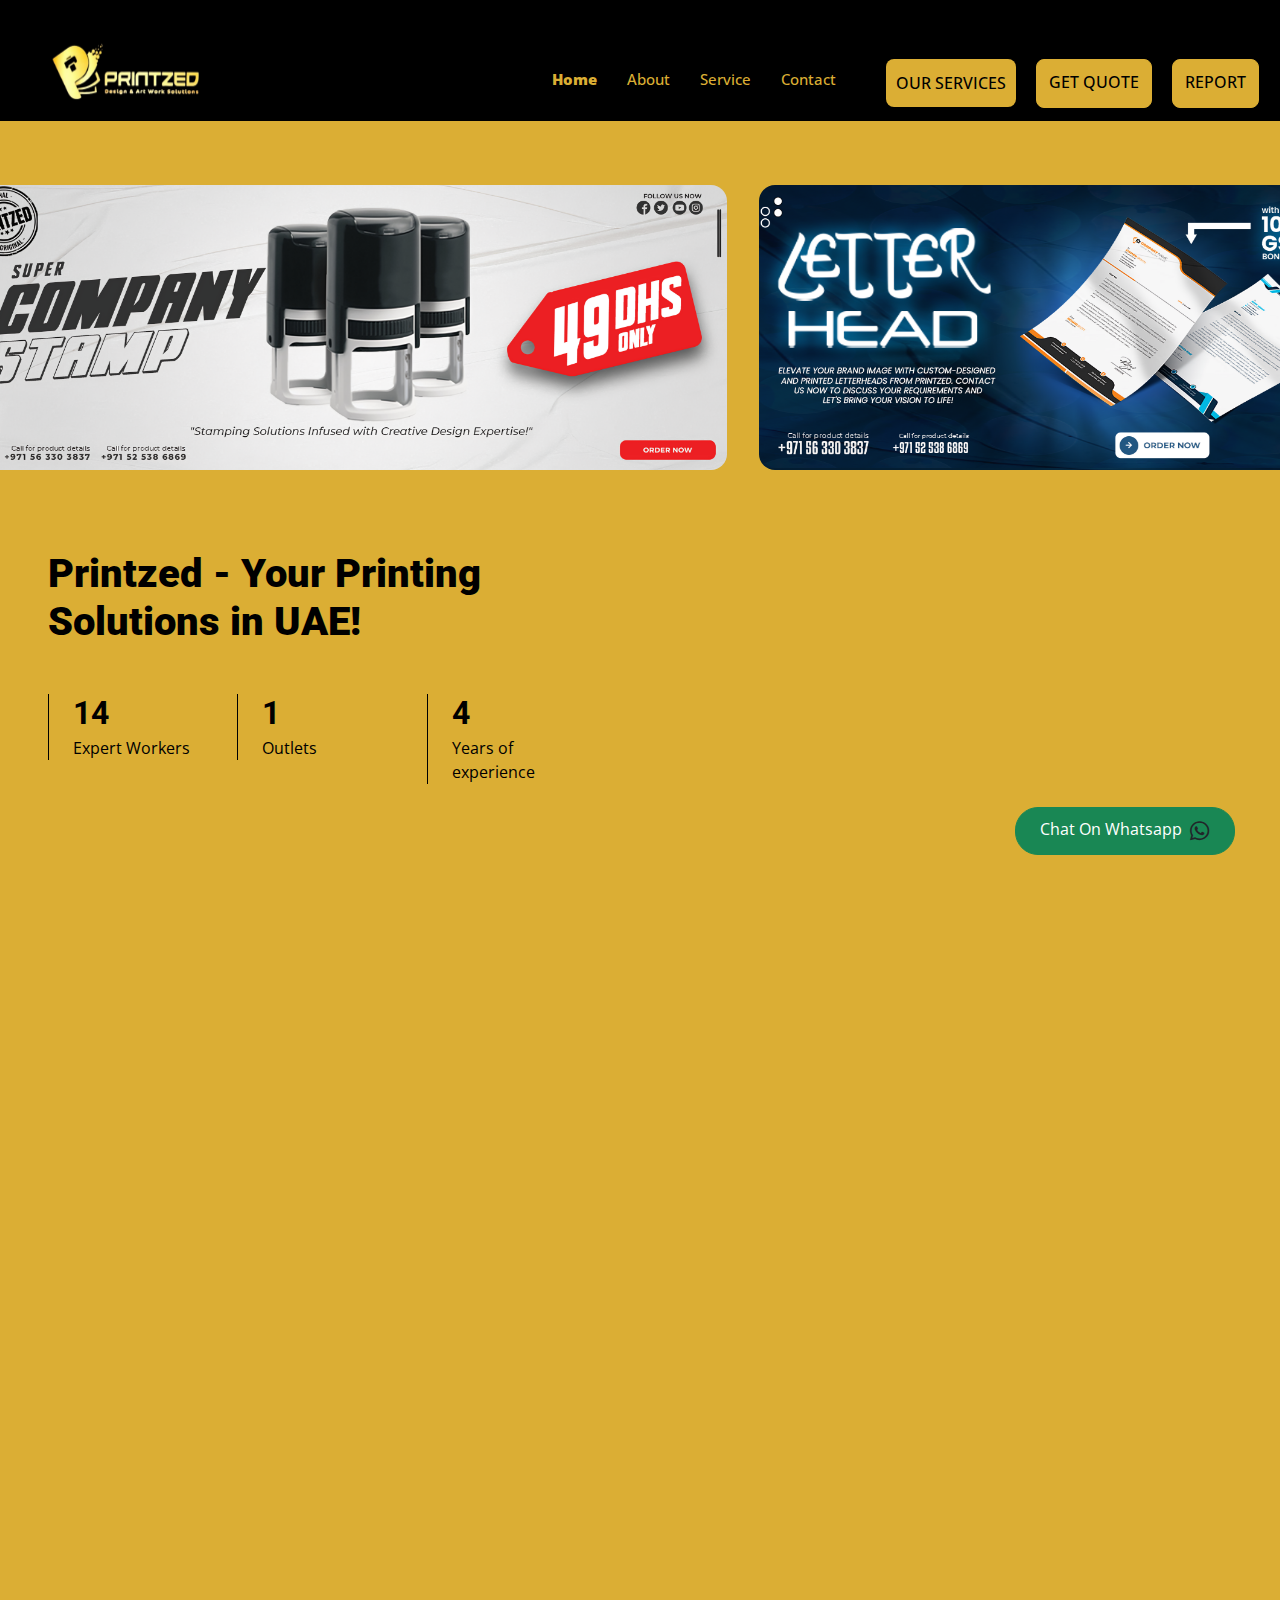
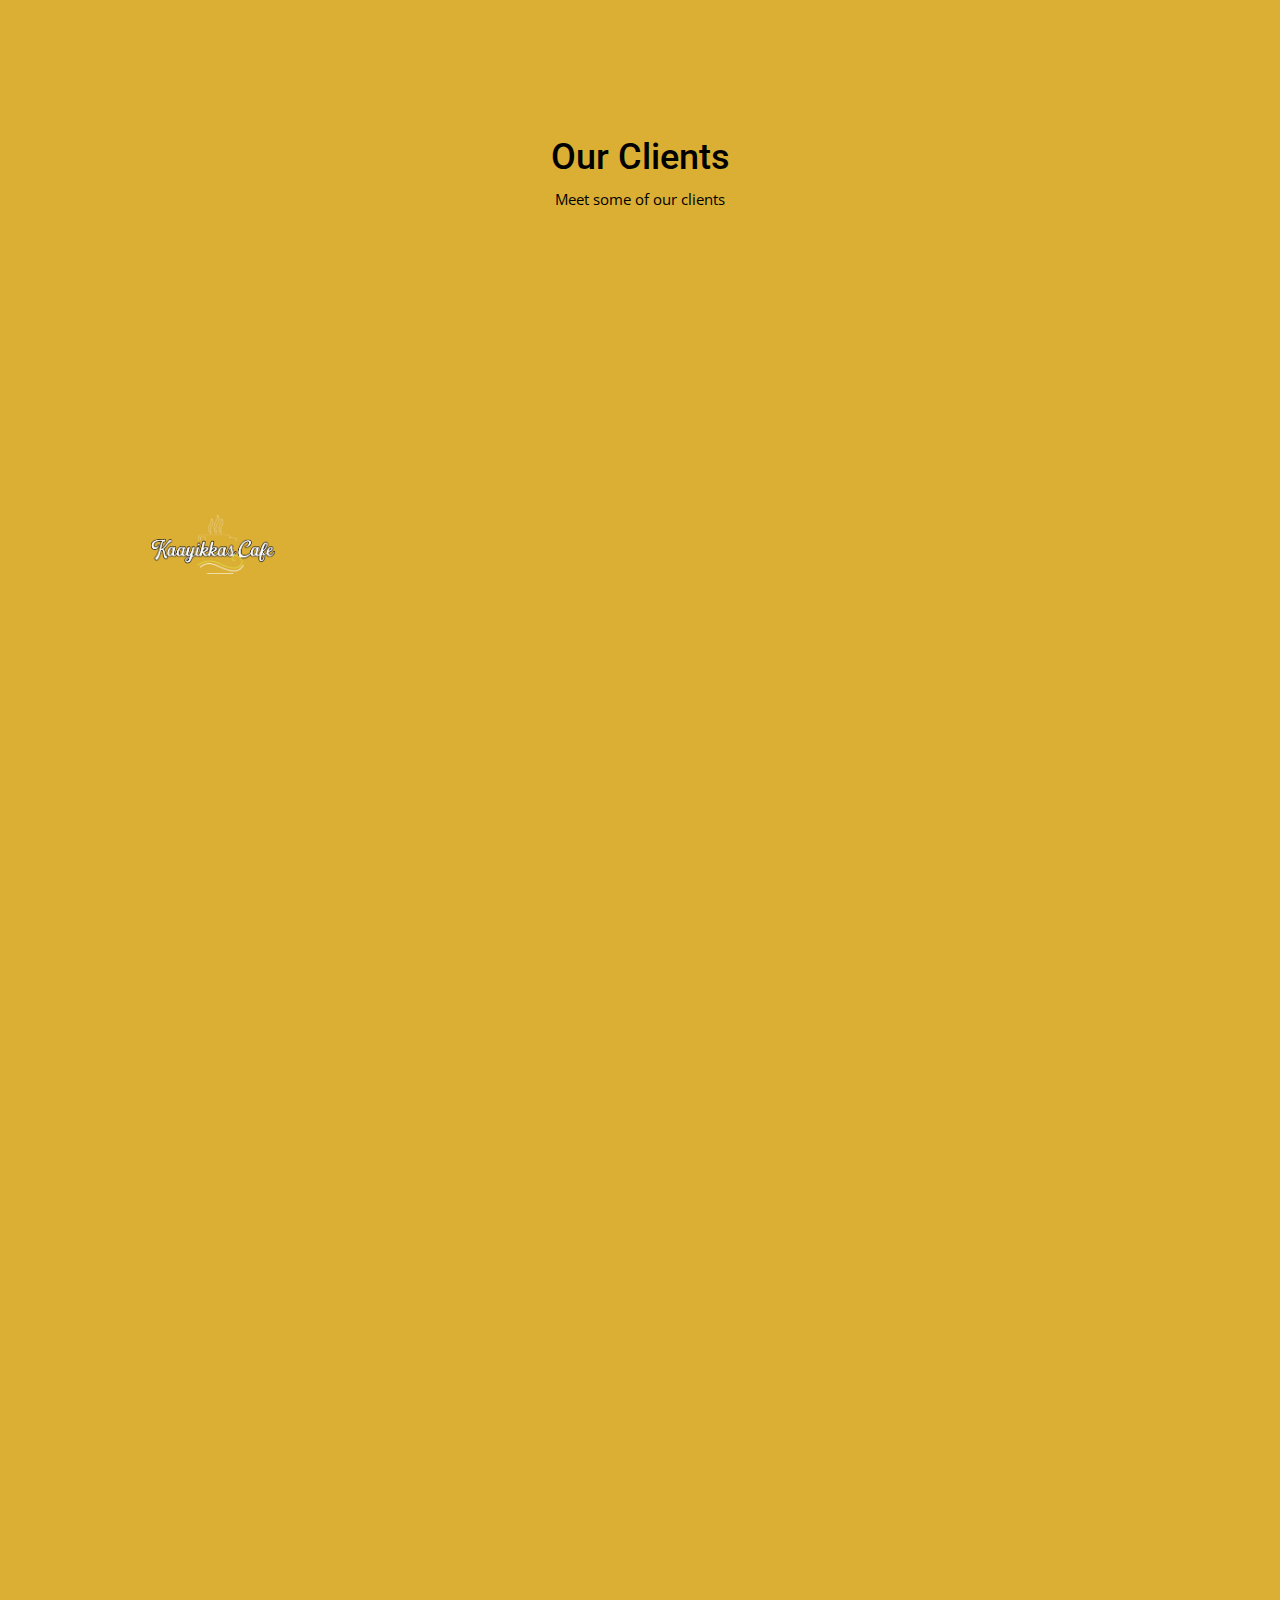
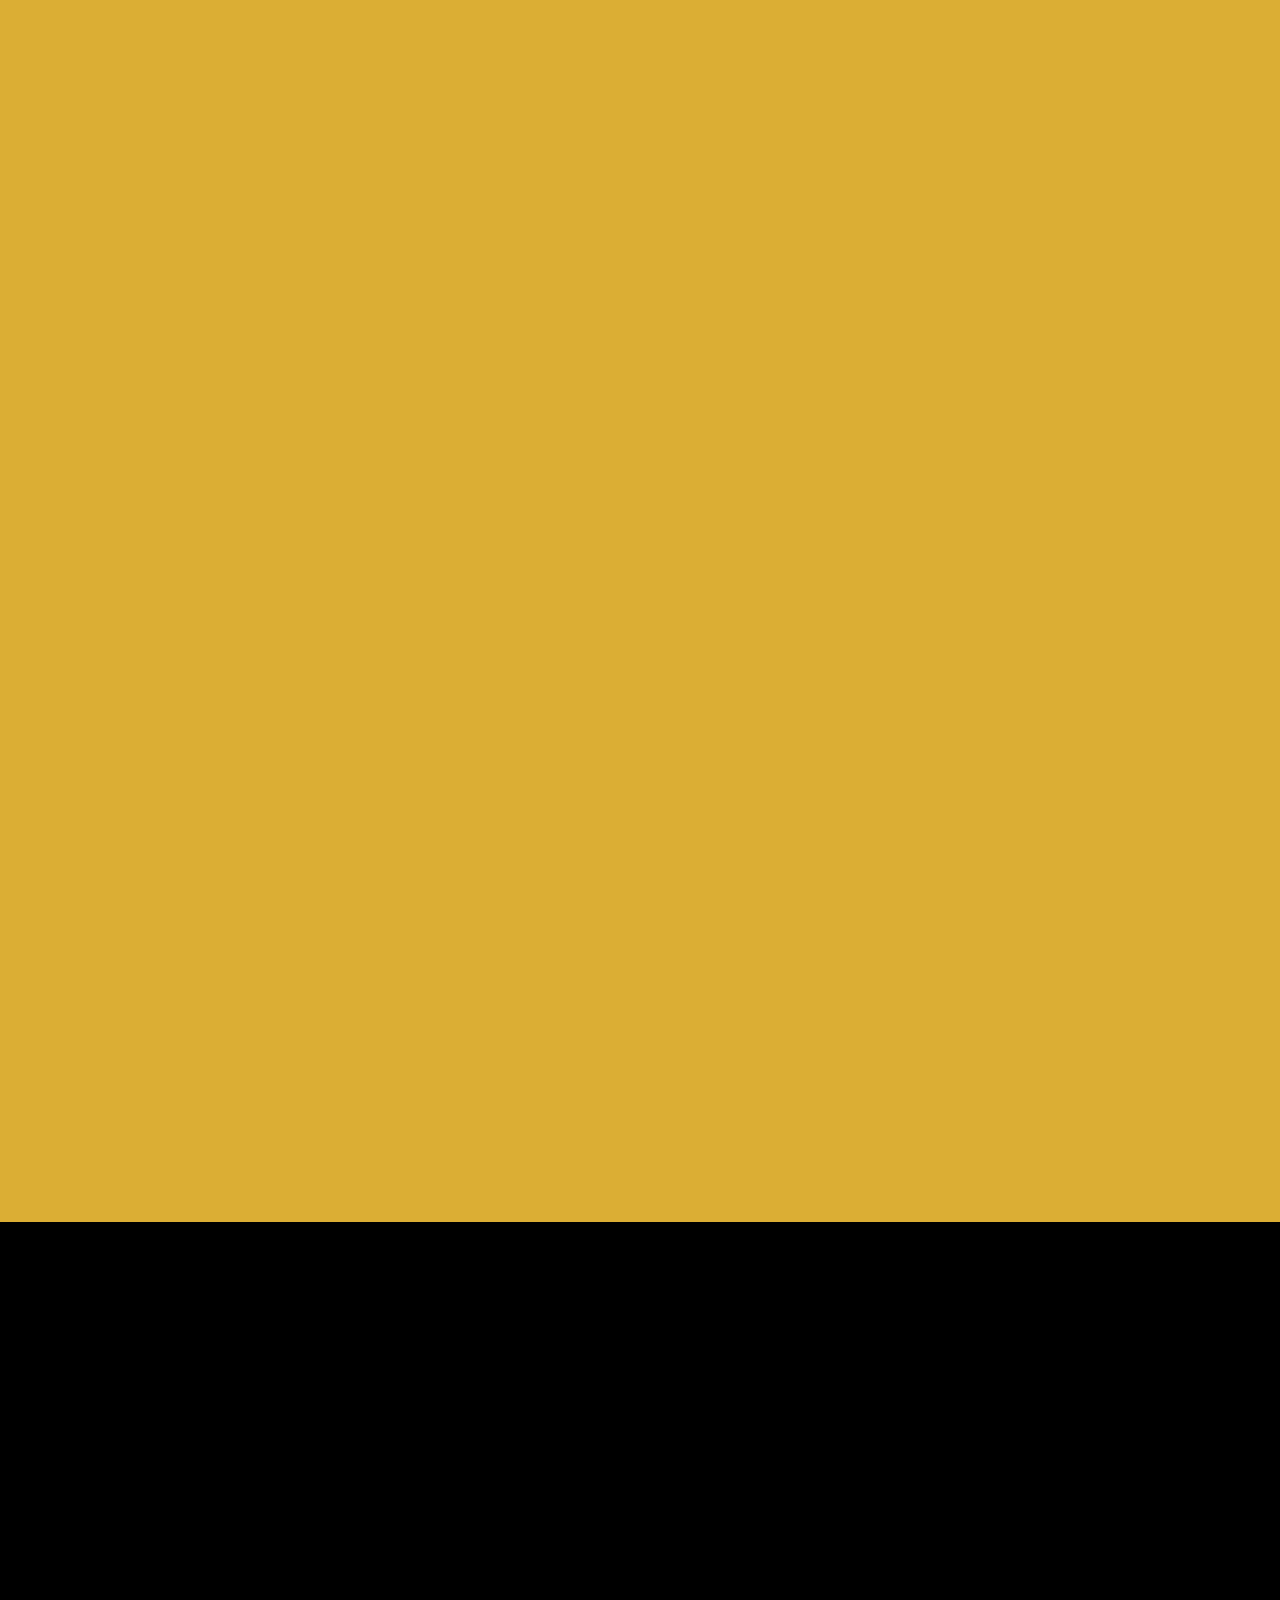
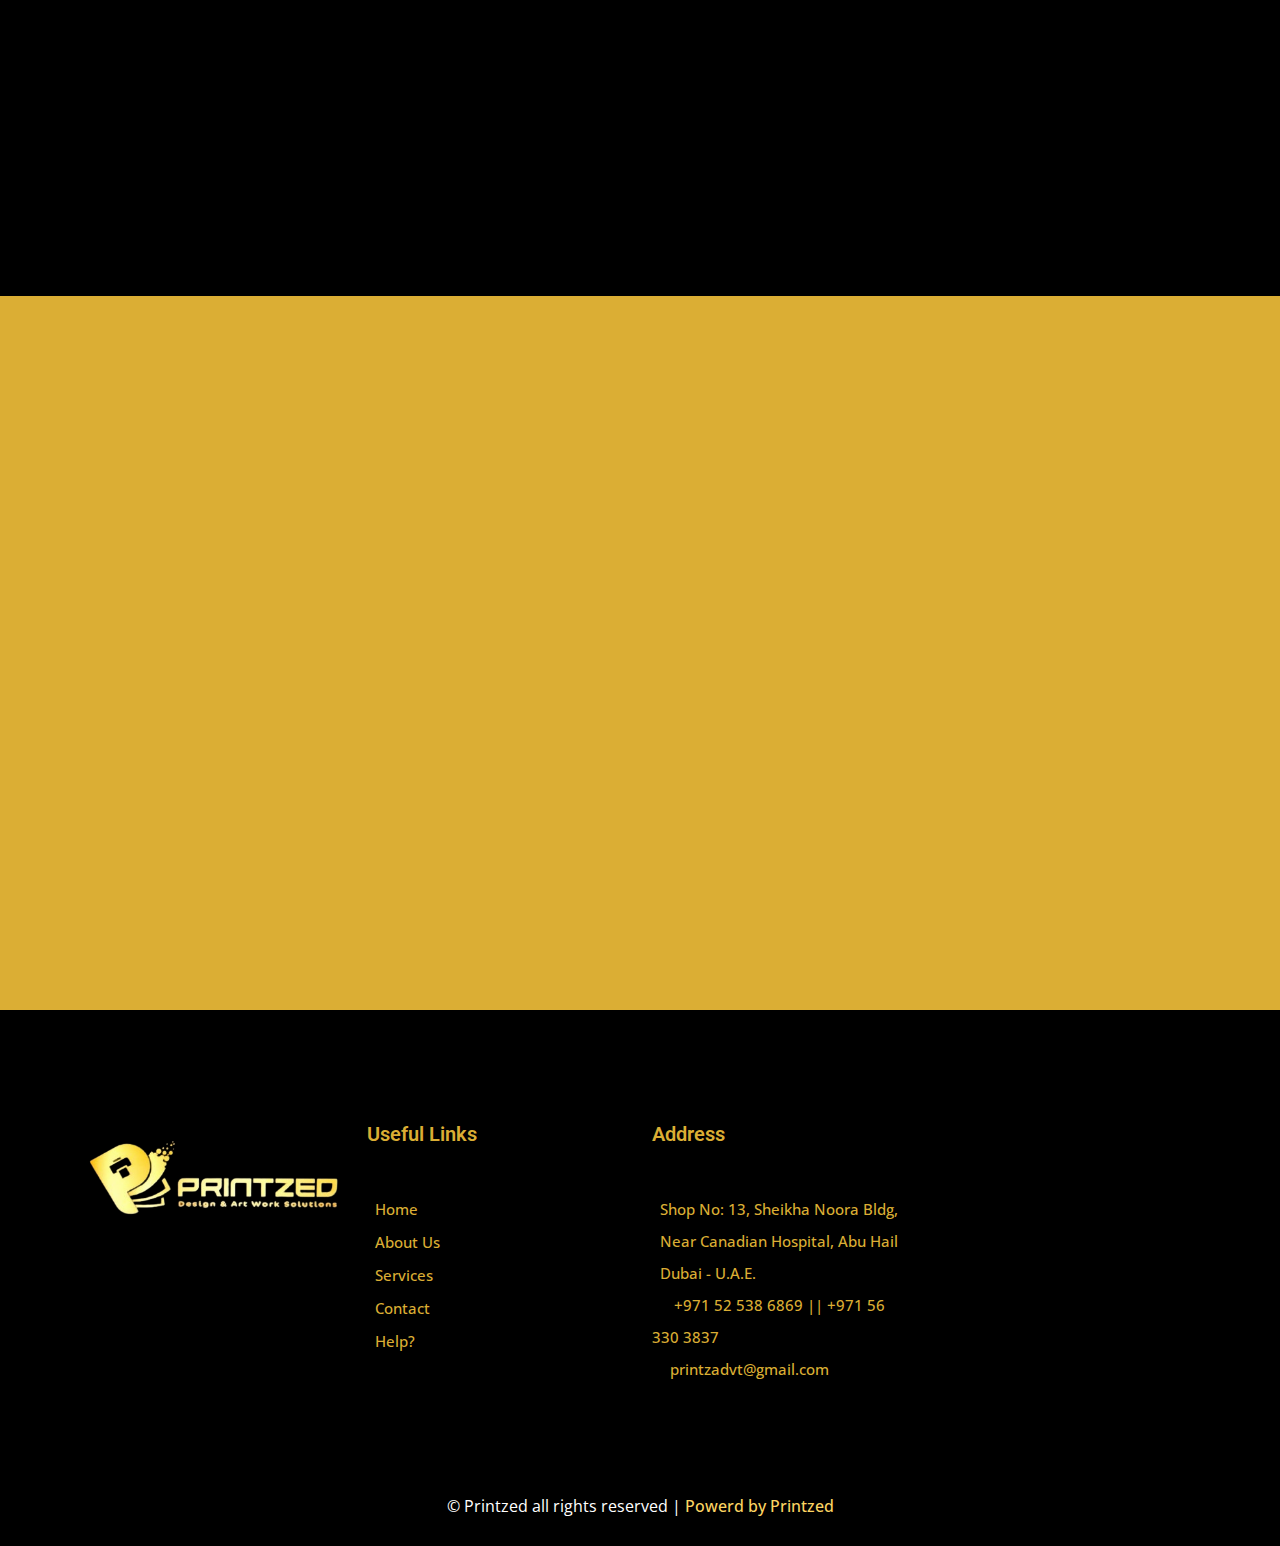
==== index.html @ 1c792d16 "Schema Markup update for seo" ====
<!DOCTYPE html>
<html lang="en">

<head>
<meta name="title" content="PrintzED | Printing services in UAE | Printing services in Dubai">
<meta name="description" content="Your premier printing and packaging solutions provider in Dubai and UAE. From offset and digital printing to custom packaging for e-commerce, food, and pharma. Quality business cards, brochures, labels, and more. Fast, reliable service for all your printing needs.">
<meta name="keywords" content="Printing Services, UAE Printing, Dubai Printing, Printing Companies in UAE, Labels Printing, Stickers Printing, Booklets Printing, Catalogs Printing, Flyers Printing, Brochures Printing, Business Cards Printing, Flyer printing in UAE, Printing services in Dubai, Printing companies in Dubai, Offset printing in Dubai, Screen printing in UAE, Business card printing in UAE">
<meta name="robots" content="index, follow">
<meta content="width=device-width, initial-scale=1.0" name="viewport">
<meta http-equiv="Content-Type" content="text/html; charset=utf-8">
<meta name="language" content="English">
<meta name="revisit-after" content="7 days">
<meta name="author" content="Printzed Printing Services in UAE">
 <script type='application/ld+json'> 
{
  "@context": "http://www.schema.org",
  "@type": "WebSite",
  "name": "Printzed",
  "alternateName": "Printzed Printing services in UAE | Printing services in Dubai",
  "url": "https://printzed.ae/"
}
 </script>
<link rel="icon" href="img/favicon.png" type="image/png" >
 <link rel="stylesheet" href="https://stackpath.bootstrapcdn.com/bootstrap/4.5.2/css/bootstrap.min.css">
<link rel="preconnect" href="https://fonts.googleapis.com">
<link rel="preconnect" href="https://fonts.gstatic.com" crossorigin>
<link href="https://fonts.googleapis.com/css2?family=Open+Sans:wght@400;500&family=Roboto:wght@500;700;900&display=swap" rel="stylesheet">

    <link href="https://cdnjs.cloudflare.com/ajax/libs/font-awesome/5.10.0/css/all.min.css" rel="stylesheet">
    <link href="https://cdn.jsdelivr.net/npm/bootstrap-icons@1.4.1/font/bootstrap-icons.css" rel="stylesheet">
    <link href="lib/animate/animate.min.css" rel="stylesheet">
    <link href="lib/owlcarousel/assets/owl.carousel.min.css" rel="stylesheet">
    <link href="lib/tempusdominus/css/tempusdominus-bootstrap-4.min.css" rel="stylesheet" />

    <link href="css/bootstrap.min.css" rel="stylesheet">

    <link href="css/style.css" rel="stylesheet">
    <link href="https://unpkg.com/aos@2.3.1/dist/aos.css" rel="stylesheet">


    <link rel="stylesheet" href="https://cdnjs.cloudflare.com/ajax/libs/OwlCarousel2/2.3.4/assets/owl.carousel.min.css">
    <link rel="stylesheet"
        href="https://cdnjs.cloudflare.com/ajax/libs/OwlCarousel2/2.3.4/assets/owl.theme.default.min.css">

        
    <link rel="stylesheet" href="https://cdnjs.cloudflare.com/ajax/libs/font-awesome/4.7.0/css/font-awesome.min.css">

    <style>
        .cards-container {
            display: flex;
            flex-wrap: wrap;
            justify-content: center;
            margin-top: 2em;
        }
       
        .col-lg-3, .col-md-6 {
            display: flex;
            justify-content: center;
            margin-bottom: 2em;
        }

        .team-item {
            max-width: 300px; 
        }

        .team-text {
            background: #f7f7f7; 
        }

        .btn-square {
            width: 2.5em;
            height: 2.5em;
            display: inline-flex;
            align-items: center;
            justify-content: center;
        }

        .team-social a {
            margin: 0 0.25em;
        }

        .btn.get {
            margin-top: 1em;
        }
    </style>

   

</head>

<body>
    <div id="spinner"
        class="show dis position-fixed translate-middle w-100 vh-100 top-50 start-50 d-flex align-items-center justify-content-center"
        style="background-color:#dbae34 ;">
        <div class="spinner-grow " style="width: 3rem; height: 3rem;" role="status">
            <span class="sr-only" style="background-color:#dbae34 ;">Loading...</span>
        </div>
    </div>
   
    <div class="container-fluid  p-0 wow fadeIn dis" data-wow-delay="0.1s" style="background-color: black !important;">
        <div class="row gx-0 d-none d-lg-flex">
            <div class="col-lg-7 px-5 text-start">
                <div class="h-100 d-inline-flex align-items-center py-3 me-4">
                   
                </div>
                <div class="h-100 d-inline-flex align-items-center py-3">
                   
                </div>
            </div>
            <div class="col-lg-5 px-5 text-end">
               
                <div class="h-100 d-inline-flex align-items-center">
                 
                </div>
            </div>
        </div>
    </div>

    <div class="phone-next" style="width: 100%; text-align: center; background-color: #000000;">
        <div class="h-100 d-inline-flex align-items-center ">
          
        </div>
    </div>

    <nav class="navbar navbar-expand-lg  navbar- sticky-top p-0 wow fadeIn" data-wow-delay="0.1s"
        style="background-color:#000000">
        <a href="index.html" class="navbar-brand d-flex align-items-center px-4 px-lg-5 navbar-brand">
            <img class="logo-black mb-3" src="img/printzed_logo.png" alt="Printzed Logo">
        </a>
        <button type="button" class="navbar-toggler me-4" data-bs-toggle="collapse" data-bs-target="#navbarCollapse">
            <svg style="font-size: 2em;
            width: 1em; color: #dbae34;" xmlns="http://www.w3.org/2000/svg" width="2em" height="1em"
                viewBox="0 0 24 24">
                <path fill="none" stroke="currentColor" stroke-linecap="round" stroke-width="2"
                    d="M4 7h3m13 0h-9m9 10h-3M4 17h9m-9-5h16" />
            </svg>
        </button>
        <div class="collapse navbar-collapse" id="navbarCollapse">
            <div class="navbar-nav ms-auto p-4 p-lg-0">
                <a href="index.html" class="nav-item nav-link active" style="color: #dbae34;">Home</a>
                <a href="about.html" class="nav-item nav-link nav-links" style="color: #dbae34 !important;">About</a>
                <a href="service.html" class="nav-item nav-link" style="color: #dbae34 !important;">Service</a>
                <a href="#contact" class="nav-item nav-link" style="color: #dbae34 !important;">Contact</a>
                <div class="dropdown" style="margin-top: 17px;">
                    <button class="dropbtn btn dp" style="margin-left: 20px; height: 48px;background-color: #dbae34;"
                        onclick="toggleDropdown()">OUR SERVICES</button>
                    <div class="dropdown-content" id="myDropdown">
                        <a href="#" data-toggle="modal" data-target="#myModal" >Offset / Digital printing</a>
                        <a href="https://wa.me/971563303837?text=service:Offset / Digital pain">Flag & Poster</a>

                        <a href="https://wa.me/971563303837?text=service:Rollup Banners">Rollup Banners</a>
                        <a href="https://wa.me/971563303837?text=service:Brandings">Brandings </a>
                        <a href="https://wa.me/971563303837?text=service:Window Graphic">Window Graphic</a>
                        <a href="https://wa.me/971563303837?text=service:Exhibition Graphic">Exhibition Graphic</a>
                        <a href="https://wa.me/971563303837?text=service:3D Signage">3D Signage</a>
                        <a href="https://wa.me/971563303837?text=service:Hoarding Graphics">Hoarding Graphics</a>
                        <a href="https://wa.me/971563303837?text=service:Vehcile Branding">Vehcile Branding</a>
                    </div>



                </div>
                <a href="contact.html?id=g" class="btn btn-primary" style="margin-left: 20px;">GET QUOTE</a>
                <a href="contact.html?id=r" class="btn btn-primary rep" style="margin-left: 20px;">REPORT</a>

            </div>

        </div>
    </nav>


  

  <div class="modal" id="myModal">
    

   
   
    <div class="bussines-container">
        <h2 class="bussines wow fadeInUp"  style="margin-top: 4em!important;">Business Cards</h2>
    </div>
    <div class="row g-4">
        <div class="col-lg-3 col-md-6  wow fadeInUp" data-wow-delay="0.1s">
            <div class="team-item position-relative  rounded overflow-hidden card-margin">
                <div class="overflow-hidden">
                    <div class="owl-carousel header-carousel active">
                        <div class="owl-carousel-item position-relative block cr-width">
                            <img class="img-fluid adjust again-adj" src="img/new-images/normalBussiness-cards/api.diamond-press.png" alt="Business Cards by Printzed">
                            <div class="owl-carousel-text"></div>
                        </div>
                    </div>
                </div>
                <div class="team-text back text-center back-ground  p-4 height-inc">
                    <h5 class="text-yellow">Business Cards</h5>
                    <a href="contact.html?id=g" class="btn btn-primary get">GET QUOTE</a>
                    <div class="team-social text-center margin-team">
                        <a class="btn btn-square" href="https://www.facebook.com/share/4T7Zeq9eUkBXFxYB/?mibextid=qi2Omg"><i class="fab fa-facebook-f"></i></a>
                        <a class="btn btn-square" href="https://wa.me/971563303837?text=Hi">
                            <svg xmlns="http://www.w3.org/2000/svg" width="2em" class="" height="1em" viewBox="0 0 24 24">
                                <path fill="currentColor" d="M19.05 4.91A9.816 9.816 0 0 0 12.04 2c-5.46 0-9.91 4.45-9.91 9.91c0 1.75.46 3.45 1.32 4.95L2.05 22l5.25-1.38c1.45.79 3.08 1.21 4.74 1.21c5.46 0 9.91-4.45 9.91-9.91c0-2.65-1.03-5.14-2.9-7.01m-7.01 15.24c-1.48 0-2.93-.4-4.2-1.15l-.3-.18l-3.12.82l.83-3.04l-.2-.31a8.264 8.264 0 0 1-1.26-4.38c0-4.54 3.7-8.24 8.24-8.24c2.2 0 4.27.86 5.82 2.42a8.183 8.183 0 0 1 2.41 5.83c.02 4.54-3.68 8.23-8.22 8.23m4.52-6.16c-.25-.12-1.47-.72-1.69-.81c-.23-.08-.39-.12-.56.12c-.17.25-.64.81-.78.97c-.14.17-.29.19-.54.06c-.25-.12-1.05-.39-1.99-1.23c-.74-.66-1.23-1.47-1.38-1.72c-.14-.25-.02-.38.11-.51c.11-.11.25-.29.37-.43s.17-.25.25-.41c.08-.17.04-.31-.02-.43s-.56-1.34-.76-1.84c-.2-.48-.41-.42-.56-.43h-.48c-.17 0-.43.06-.66.31c-.22.25-.86.85-.86 2.07c0 1.22.89 2.4 1.01 2.56c.12.17 1.75 2.67 4.23 3.74c.59.26 1.05.41 1.41.52c.59.19 1.13.16 1.56.1c.48-.07 1.47-.6 1.67-1.18c.21-.58.21-1.07.14-1.18s-.22-.16-.47-.28" />
                            </svg>
                        </a>
                        <a class="btn btn-square" href="https://www.instagram.com/printz_advt?igsh=MTZqZzBiMG43bG9wbw=="><i class="fab fa-instagram"></i></a>
                    </div>
                </div>
            </div>
        </div>
        <div class="col-lg-3 col-md-6  wow fadeInUp" data-wow-delay="0.1s">
            <div class="team-item position-relative mobile-top rounded overflow-hidden card-margin">
                <div class="overflow-hidden">
                    <div class="owl-carousel header-carousel active">
                        <div class="owl-carousel-item position-relative block cr-width">
                            <img class="img-fluid adjust again-adj" src="img/new-images/normalBussiness-cards/bussiness-cards-2.png" alt="Business Cards by Printzed">
                            <div class="owl-carousel-text"></div>
                        </div>
                    </div>
                </div>
                <div class="team-text back text-center back-ground  p-4 height-inc">
                    <h5 class="text-yellow">Business Cards</h5>
                    <a href="contact.html?id=g" class="btn btn-primary get">GET QUOTE</a>
                    <div class="team-social text-center margin-team">
                        <a class="btn btn-square" href="https://www.facebook.com/share/4T7Zeq9eUkBXFxYB/?mibextid=qi2Omg"><i class="fab fa-facebook-f"></i></a>
                        <a class="btn btn-square" href="https://wa.me/971563303837?text=Hi">
                            <svg xmlns="http://www.w3.org/2000/svg" width="2em" class="" height="1em" viewBox="0 0 24 24">
                                <path fill="currentColor" d="M19.05 4.91A9.816 9.816 0 0 0 12.04 2c-5.46 0-9.91 4.45-9.91 9.91c0 1.75.46 3.45 1.32 4.95L2.05 22l5.25-1.38c1.45.79 3.08 1.21 4.74 1.21c5.46 0 9.91-4.45 9.91-9.91c0-2.65-1.03-5.14-2.9-7.01m-7.01 15.24c-1.48 0-2.93-.4-4.2-1.15l-.3-.18l-3.12.82l.83-3.04l-.2-.31a8.264 8.264 0 0 1-1.26-4.38c0-4.54 3.7-8.24 8.24-8.24c2.2 0 4.27.86 5.82 2.42a8.183 8.183 0 0 1 2.41 5.83c.02 4.54-3.68 8.23-8.22 8.23m4.52-6.16c-.25-.12-1.47-.72-1.69-.81c-.23-.08-.39-.12-.56.12c-.17.25-.64.81-.78.97c-.14.17-.29.19-.54.06c-.25-.12-1.05-.39-1.99-1.23c-.74-.66-1.23-1.47-1.38-1.72c-.14-.25-.02-.38.11-.51c.11-.11.25-.29.37-.43s.17-.25.25-.41c.08-.17.04-.31-.02-.43s-.56-1.34-.76-1.84c-.2-.48-.41-.42-.56-.43h-.48c-.17 0-.43.06-.66.31c-.22.25-.86.85-.86 2.07c0 1.22.89 2.4 1.01 2.56c.12.17 1.75 2.67 4.23 3.74c.59.26 1.05.41 1.41.52c.59.19 1.13.16 1.56.1c.48-.07 1.47-.6 1.67-1.18c.21-.58.21-1.07.14-1.18s-.22-.16-.47-.28" />
                            </svg>
                        </a>
                        <a class="btn btn-square" href="https://www.instagram.com/printz_advt?igsh=MTZqZzBiMG43bG9wbw=="><i class="fab fa-instagram"></i></a>
                    </div>
                </div>
            </div>
        </div>
        <div class="col-lg-3 col-md-6  wow fadeInUp" data-wow-delay="0.1s">
            <div class="team-item position-relative mobile-top rounded overflow-hidden card-margin">
                <div class="overflow-hidden">
                    <div class="owl-carousel header-carousel active">
                        <div class="owl-carousel-item position-relative block cr-width">
                            <img class="img-fluid adjust again-adj" src="img/new-images/normalBussiness-cards/b-3.png" alt="Business Cards by Printzed">
                            <div class="owl-carousel-text"></div>
                        </div>
                    </div>
                </div>
                <div class="team-text back text-center back-ground  p-4 height-inc">
                    <h5 class="text-yellow">Business Cards</h5>
                    <a href="contact.html?id=g" class="btn btn-primary get">GET QUOTE</a>
                    <div class="team-social text-center margin-team">
                        <a class="btn btn-square" href="https://www.facebook.com/share/4T7Zeq9eUkBXFxYB/?mibextid=qi2Omg"><i class="fab fa-facebook-f"></i></a>
                        <a class="btn btn-square" href="https://wa.me/971563303837?text=Hi">
                            <svg xmlns="http://www.w3.org/2000/svg" width="2em" class="" height="1em" viewBox="0 0 24 24">
                                <path fill="currentColor" d="M19.05 4.91A9.816 9.816 0 0 0 12.04 2c-5.46 0-9.91 4.45-9.91 9.91c0 1.75.46 3.45 1.32 4.95L2.05 22l5.25-1.38c1.45.79 3.08 1.21 4.74 1.21c5.46 0 9.91-4.45 9.91-9.91c0-2.65-1.03-5.14-2.9-7.01m-7.01 15.24c-1.48 0-2.93-.4-4.2-1.15l-.3-.18l-3.12.82l.83-3.04l-.2-.31a8.264 8.264 0 0 1-1.26-4.38c0-4.54 3.7-8.24 8.24-8.24c2.2 0 4.27.86 5.82 2.42a8.183 8.183 0 0 1 2.41 5.83c.02 4.54-3.68 8.23-8.22 8.23m4.52-6.16c-.25-.12-1.47-.72-1.69-.81c-.23-.08-.39-.12-.56.12c-.17.25-.64.81-.78.97c-.14.17-.29.19-.54.06c-.25-.12-1.05-.39-1.99-1.23c-.74-.66-1.23-1.47-1.38-1.72c-.14-.25-.02-.38.11-.51c.11-.11.25-.29.37-.43s.17-.25.25-.41c.08-.17.04-.31-.02-.43s-.56-1.34-.76-1.84c-.2-.48-.41-.42-.56-.43h-.48c-.17 0-.43.06-.66.31c-.22.25-.86.85-.86 2.07c0 1.22.89 2.4 1.01 2.56c.12.17 1.75 2.67 4.23 3.74c.59.26 1.05.41 1.41.52c.59.19 1.13.16 1.56.1c.48-.07 1.47-.6 1.67-1.18c.21-.58.21-1.07.14-1.18s-.22-.16-.47-.28" />
                            </svg>
                        </a>
                        <a class="btn btn-square" href="https://www.instagram.com/printz_advt?igsh=MTZqZzBiMG43bG9wbw=="><i class="fab fa-instagram"></i></a>
                    </div>
                </div>
            </div>
        </div>
        <div class="col-lg-3 col-md-6  wow fadeInUp" data-wow-delay="0.1s">
            <div class="team-item position-relative mobile-top rounded overflow-hidden card-margin">
                <div class="overflow-hidden">
                    <div class="owl-carousel header-carousel active">
                        <div class="owl-carousel-item position-relative block cr-width">
                            <img class="img-fluid adjust again-adj" src="img/new-images/normalBussiness-cards/b4.png" alt="Business Cards by Printzed">
                            <div class="owl-carousel-text"></div>
                        </div>
                    </div>
                </div>
                <div class="team-text back text-center p-4 back-ground  height-inc">
                    <h5 class="text-yellow">Business Cards</h5>
                    <a href="contact.html?id=g" class="btn btn-primary get">GET QUOTE</a>
                    <div class="team-social text-center margin-team">
                        <a class="btn btn-square" href="https://www.facebook.com/share/4T7Zeq9eUkBXFxYB/?mibextid=qi2Omg"><i class="fab fa-facebook-f"></i></a>
                        <a class="btn btn-square" href="https://wa.me/971563303837?text=Hi">
                            <svg xmlns="http://www.w3.org/2000/svg" width="2em" class="" height="1em" viewBox="0 0 24 24">
                                <path fill="currentColor" d="M19.05 4.91A9.816 9.816 0 0 0 12.04 2c-5.46 0-9.91 4.45-9.91 9.91c0 1.75.46 3.45 1.32 4.95L2.05 22l5.25-1.38c1.45.79 3.08 1.21 4.74 1.21c5.46 0 9.91-4.45 9.91-9.91c0-2.65-1.03-5.14-2.9-7.01m-7.01 15.24c-1.48 0-2.93-.4-4.2-1.15l-.3-.18l-3.12.82l.83-3.04l-.2-.31a8.264 8.264 0 0 1-1.26-4.38c0-4.54 3.7-8.24 8.24-8.24c2.2 0 4.27.86 5.82 2.42a8.183 8.183 0 0 1 2.41 5.83c.02 4.54-3.68 8.23-8.22 8.23m4.52-6.16c-.25-.12-1.47-.72-1.69-.81c-.23-.08-.39-.12-.56.12c-.17.25-.64.81-.78.97c-.14.17-.29.19-.54.06c-.25-.12-1.05-.39-1.99-1.23c-.74-.66-1.23-1.47-1.38-1.72c-.14-.25-.02-.38.11-.51c.11-.11.25-.29.37-.43s.17-.25.25-.41c.08-.17.04-.31-.02-.43s-.56-1.34-.76-1.84c-.2-.48-.41-.42-.56-.43h-.48c-.17 0-.43.06-.66.31c-.22.25-.86.85-.86 2.07c0 1.22.89 2.4 1.01 2.56c.12.17 1.75 2.67 4.23 3.74c.59.26 1.05.41 1.41.52c.59.19 1.13.16 1.56.1c.48-.07 1.47-.6 1.67-1.18c.21-.58.21-1.07.14-1.18s-.22-.16-.47-.28" />
                            </svg>
                        </a>
                        <a class="btn btn-square" href="https://www.instagram.com/printz_advt?igsh=MTZqZzBiMG43bG9wbw=="><i class="fab fa-instagram"></i></a>
                    </div>
                </div>
            </div>
        </div>
        <div class="cards-container">
            <div class="col-lg-3 col-md-6 row-gap wow fadeInUp" data-wow-delay="0.1s">
                <div class="team-item position-relative mobile-top rounded overflow-hidden card-margin">
                    <div class="overflow-hidden">
                        <div class="owl-carousel header-carousel active">
                            <div class="owl-carousel-item position-relative block cr-width">
                                <img class="img-fluid adjust again-adj" src="img/new-images/normalBussiness-cards/b5.png" alt="Business Cards by Printzed">
                                <div class="owl-carousel-text"></div>
                            </div>
                        </div>
                    </div>
                    <div class="team-text back back-ground back-ground  text-center p-4 height-inc">
                        <h5 class="text-yellow">Business Cards</h5>
                        <a href="contact.html?id=g" class="btn btn-primary get">GET QUOTE</a>
                        <div class="team-social text-center margin-team">
                            <a class="btn btn-square" href="https://www.facebook.com/share/4T7Zeq9eUkBXFxYB/?mibextid=qi2Omg"><i class="fab fa-facebook-f"></i></a>
                            <a class="btn btn-square" href="https://wa.me/971563303837?text=Hi">
                                <svg xmlns="http://www.w3.org/2000/svg" width="2em" height="1em" viewBox="0 0 24 24">
                                    <path fill="currentColor" d="M19.05 4.91A9.816 9.816 0 0 0 12.04 2c-5.46 0-9.91 4.45-9.91 9.91c0 1.75.46 3.45 1.32 4.95L2.05 22l5.25-1.38c1.45.79 3.08 1.21 4.74 1.21c5.46 0 9.91-4.45 9.91-9.91c0-2.65-1.03-5.14-2.9-7.01m-7.01 15.24c-1.48 0-2.93-.4-4.2-1.15l-.3-.18l-3.12.82l.83-3.04l-.2-.31a8.264 8.264 0 0 1-1.26-4.38c0-4.54 3.7-8.24 8.24-8.24c2.2 0 4.27.86 5.82 2.42a8.183 8.183 0 0 1 2.41 5.83c.02 4.54-3.68 8.23-8.22 8.23m4.52-6.16c-.25-.12-1.47-.72-1.69-.81c-.23-.08-.39-.12-.56.12c-.17.25-.64.81-.78.97c-.14.17-.29.19-.54.06c-.25-.12-1.05-.39-1.99-1.23c-.74-.66-1.23-1.47-1.38-1.72c-.14-.25-.02-.38.11-.51c.11-.11.25-.29.37-.43s.17-.25.25-.41c.08-.17.04-.31-.02-.43s-.56-1.34-.76-1.84c-.2-.48-.41-.42-.56-.43h-.48c-.17 0-.43.06-.66.31c-.22.25-.86.85-.86 2.07c0 1.22.89 2.4 1.01 2.56c.12.17 1.75 2.67 4.23 3.74c.59.26 1.05.41 1.41.52c.59.19 1.13.16 1.56.1c.48-.07 1.47-.6 1.67-1.18c.21-.58.21-1.07.14-1.18s-.22-.16-.47-.28" />
                                </svg>
                            </a>
                            <a class="btn btn-square" href="https://www.instagram.com/printz_advt?igsh=MTZqZzBiMG43bG9wbw=="><i class="fab fa-instagram"></i></a>
                        </div>
                    </div>
                </div>
            </div>
    
            <div class="col-lg-3 col-md-6 row-gap wow fadeInUp" data-wow-delay="0.1s">
                <div class="team-item position-relative mobile-top rounded overflow-hidden card-margin">
                    <div class="overflow-hidden">
                        <div class="owl-carousel header-carousel active">
                            <div class="owl-carousel-item position-relative block cr-width">
                                <img class="img-fluid adjust again-adj" src="img/new-images/normalBussiness-cards/b5.png" alt="Business Cards by Printzed">
                                <div class="owl-carousel-text"></div>
                            </div>
                        </div>
                    </div>
                    <div class="team-text back text-center back-ground  p-4 height-inc">
                        <h5 class="text-yellow">Business Cards</h5>
                        <a href="contact.html?id=g" class="btn btn-primary get">GET QUOTE</a>
                        <div class="team-social text-center margin-team">
                            <a class="btn btn-square" href="https://www.facebook.com/share/4T7Zeq9eUkBXFxYB/?mibextid=qi2Omg"><i class="fab fa-facebook-f"></i></a>
                            <a class="btn btn-square" href="https://wa.me/971563303837?text=Hi">
                                <svg xmlns="http://www.w3.org/2000/svg" width="2em" height="1em" viewBox="0 0 24 24">
                                    <path fill="currentColor" d="M19.05 4.91A9.816 9.816 0 0 0 12.04 2c-5.46 0-9.91 4.45-9.91 9.91c0 1.75.46 3.45 1.32 4.95L2.05 22l5.25-1.38c1.45.79 3.08 1.21 4.74 1.21c5.46 0 9.91-4.45 9.91-9.91c0-2.65-1.03-5.14-2.9-7.01m-7.01 15.24c-1.48 0-2.93-.4-4.2-1.15l-.3-.18l-3.12.82l.83-3.04l-.2-.31a8.264 8.264 0 0 1-1.26-4.38c0-4.54 3.7-8.24 8.24-8.24c2.2 0 4.27.86 5.82 2.42a8.183 8.183 0 0 1 2.41 5.83c.02 4.54-3.68 8.23-8.22 8.23m4.52-6.16c-.25-.12-1.47-.72-1.69-.81c-.23-.08-.39-.12-.56.12c-.17.25-.64.81-.78.97c-.14.17-.29.19-.54.06c-.25-.12-1.05-.39-1.99-1.23c-.74-.66-1.23-1.47-1.38-1.72c-.14-.25-.02-.38.11-.51c.11-.11.25-.29.37-.43s.17-.25.25-.41c.08-.17.04-.31-.02-.43s-.56-1.34-.76-1.84c-.2-.48-.41-.42-.56-.43h-.48c-.17 0-.43.06-.66.31c-.22.25-.86.85-.86 2.07c0 1.22.89 2.4 1.01 2.56c.12.17 1.75 2.67 4.23 3.74c.59.26 1.05.41 1.41.52c.59.19 1.13.16 1.56.1c.48-.07 1.47-.6 1.67-1.18c.21-.58.21-1.07.14-1.18s-.22-.16-.47-.28" />
                                </svg>
                            </a>
                            <a class="btn btn-square" href="https://www.instagram.com/printz_advt?igsh=MTZqZzBiMG43bG9wbw=="><i class="fab fa-instagram"></i></a>
                        </div>
                    </div>
                </div>
            </div>
        </div>
        <div class="bussines-container cards-tit">
            <h2 class="bussines">Premium Business Cards</h2>
        </div>
        <div class="col-lg-3 col-md-6  wow fadeInUp" data-wow-delay="0.1s">
            <div class="team-item position-relative mobile-top rounded overflow-hidden card-margin">
                <div class="overflow-hidden">
                    <div class="owl-carousel header-carousel active">
                        <div class="owl-carousel-item position-relative block cr-width">
                            <img class="img-fluid adjust again-adj" src="img/new-images/premiumBussines/pb-1.png" alt="Offset Printing - Business Cards by Printzed">
                            <div class="owl-carousel-text"></div>
                        </div>
                    </div>
                </div>
                <div class="team-text back text-center back-ground  p-4 height-inc">
                    
                    <a href="contact.html?id=g" class="btn btn-primary get">GET QUOTE</a>
                    <div class="team-social text-center margin-team">
                        <a class="btn btn-square" href="https://www.facebook.com/share/4T7Zeq9eUkBXFxYB/?mibextid=qi2Omg"><i class="fab fa-facebook-f"></i></a>
                        <a class="btn btn-square" href="https://wa.me/971563303837?text=Hi">
                            <svg xmlns="http://www.w3.org/2000/svg" width="2em" class="" height="1em" viewBox="0 0 24 24">
                                <path fill="currentColor" d="M19.05 4.91A9.816 9.816 0 0 0 12.04 2c-5.46 0-9.91 4.45-9.91 9.91c0 1.75.46 3.45 1.32 4.95L2.05 22l5.25-1.38c1.45.79 3.08 1.21 4.74 1.21c5.46 0 9.91-4.45 9.91-9.91c0-2.65-1.03-5.14-2.9-7.01m-7.01 15.24c-1.48 0-2.93-.4-4.2-1.15l-.3-.18l-3.12.82l.83-3.04l-.2-.31a8.264 8.264 0 0 1-1.26-4.38c0-4.54 3.7-8.24 8.24-8.24c2.2 0 4.27.86 5.82 2.42a8.183 8.183 0 0 1 2.41 5.83c.02 4.54-3.68 8.23-8.22 8.23m4.52-6.16c-.25-.12-1.47-.72-1.69-.81c-.23-.08-.39-.12-.56.12c-.17.25-.64.81-.78.97c-.14.17-.29.19-.54.06c-.25-.12-1.05-.39-1.99-1.23c-.74-.66-1.23-1.47-1.38-1.72c-.14-.25-.02-.38.11-.51c.11-.11.25-.29.37-.43s.17-.25.25-.41c.08-.17.04-.31-.02-.43s-.56-1.34-.76-1.84c-.2-.48-.41-.42-.56-.43h-.48c-.17 0-.43.06-.66.31c-.22.25-.86.85-.86 2.07c0 1.22.89 2.4 1.01 2.56c.12.17 1.75 2.67 4.23 3.74c.59.26 1.05.41 1.41.52c.59.19 1.13.16 1.56.1c.48-.07 1.47-.6 1.67-1.18c.21-.58.21-1.07.14-1.18s-.22-.16-.47-.28" />
                            </svg>
                        </a>
                        <a class="btn btn-square" href="https://www.instagram.com/printz_advt?igsh=MTZqZzBiMG43bG9wbw=="><i class="fab fa-instagram"></i></a>
                    </div>
                </div>
            </div>
        </div>

        <div class="col-lg-3 col-md-6 row-gap wow fadeInUp" data-wow-delay="0.1s">
            <div class="team-item position-relative mobile-top rounded overflow-hidden card-margin">
                <div class="overflow-hidden">
                    <div class="owl-carousel header-carousel active">
                        <div class="owl-carousel-item position-relative block cr-width">
                            <img class="img-fluid adjust again-adj" src="img/new-images/premiumBussines/pb-2.png" alt="Offset and Digital Printing Business Cards by Printzed">
                            <div class="owl-carousel-text"></div>
                        </div>
                    </div>
                </div>
                <div class="team-text back text-center back-ground  p-4 height-inc">
                    
                    <a href="contact.html?id=g" class="btn btn-primary get">GET QUOTE</a>
                    <div class="team-social text-center margin-team">
                        <a class="btn btn-square" href="https://www.facebook.com/share/4T7Zeq9eUkBXFxYB/?mibextid=qi2Omg"><i class="fab fa-facebook-f"></i></a>
                        <a class="btn btn-square" href="https://wa.me/971563303837?text=Hi">
                            <svg xmlns="http://www.w3.org/2000/svg" width="2em" class="" height="1em" viewBox="0 0 24 24">
                                <path fill="currentColor" d="M19.05 4.91A9.816 9.816 0 0 0 12.04 2c-5.46 0-9.91 4.45-9.91 9.91c0 1.75.46 3.45 1.32 4.95L2.05 22l5.25-1.38c1.45.79 3.08 1.21 4.74 1.21c5.46 0 9.91-4.45 9.91-9.91c0-2.65-1.03-5.14-2.9-7.01m-7.01 15.24c-1.48 0-2.93-.4-4.2-1.15l-.3-.18l-3.12.82l.83-3.04l-.2-.31a8.264 8.264 0 0 1-1.26-4.38c0-4.54 3.7-8.24 8.24-8.24c2.2 0 4.27.86 5.82 2.42a8.183 8.183 0 0 1 2.41 5.83c.02 4.54-3.68 8.23-8.22 8.23m4.52-6.16c-.25-.12-1.47-.72-1.69-.81c-.23-.08-.39-.12-.56.12c-.17.25-.64.81-.78.97c-.14.17-.29.19-.54.06c-.25-.12-1.05-.39-1.99-1.23c-.74-.66-1.23-1.47-1.38-1.72c-.14-.25-.02-.38.11-.51c.11-.11.25-.29.37-.43s.17-.25.25-.41c.08-.17.04-.31-.02-.43s-.56-1.34-.76-1.84c-.2-.48-.41-.42-.56-.43h-.48c-.17 0-.43.06-.66.31c-.22.25-.86.85-.86 2.07c0 1.22.89 2.4 1.01 2.56c.12.17 1.75 2.67 4.23 3.74c.59.26 1.05.41 1.41.52c.59.19 1.13.16 1.56.1c.48-.07 1.47-.6 1.67-1.18c.21-.58.21-1.07.14-1.18s-.22-.16-.47-.28" />
                            </svg>
                        </a>
                        <a class="btn btn-square" href="https://www.instagram.com/printz_advt?igsh=MTZqZzBiMG43bG9wbw=="><i class="fab fa-instagram"></i></a>
                    </div>
                </div>
            </div>
        </div>

        <div class="col-lg-3 col-md-6 row-gap wow fadeInUp" data-wow-delay="0.1s">
            <div class="team-item position-relative mobile-top rounded overflow-hidden card-margin">
                <div class="overflow-hidden">
                    <div class="owl-carousel header-carousel active">
                        <div class="owl-carousel-item position-relative block cr-width">
                            <img class="img-fluid adjust again-adj" src="img/new-images/premiumBussines/pb-3.png" alt="Offset and Digital Printing Business Cards by Printzed">
                            <div class="owl-carousel-text"></div>
                        </div>
                    </div>
                </div>
                <div class="team-text back text-center back-ground  p-4 height-inc">
                    
                    <a href="contact.html?id=g" class="btn btn-primary get">GET QUOTE</a>
                    <div class="team-social text-center margin-team">
                        <a class="btn btn-square" href="https://www.facebook.com/share/4T7Zeq9eUkBXFxYB/?mibextid=qi2Omg"><i class="fab fa-facebook-f"></i></a>
                        <a class="btn btn-square" href="https://wa.me/971563303837?text=Hi">
                            <svg xmlns="http://www.w3.org/2000/svg" width="2em" class="" height="1em" viewBox="0 0 24 24">
                                <path fill="currentColor" d="M19.05 4.91A9.816 9.816 0 0 0 12.04 2c-5.46 0-9.91 4.45-9.91 9.91c0 1.75.46 3.45 1.32 4.95L2.05 22l5.25-1.38c1.45.79 3.08 1.21 4.74 1.21c5.46 0 9.91-4.45 9.91-9.91c0-2.65-1.03-5.14-2.9-7.01m-7.01 15.24c-1.48 0-2.93-.4-4.2-1.15l-.3-.18l-3.12.82l.83-3.04l-.2-.31a8.264 8.264 0 0 1-1.26-4.38c0-4.54 3.7-8.24 8.24-8.24c2.2 0 4.27.86 5.82 2.42a8.183 8.183 0 0 1 2.41 5.83c.02 4.54-3.68 8.23-8.22 8.23m4.52-6.16c-.25-.12-1.47-.72-1.69-.81c-.23-.08-.39-.12-.56.12c-.17.25-.64.81-.78.97c-.14.17-.29.19-.54.06c-.25-.12-1.05-.39-1.99-1.23c-.74-.66-1.23-1.47-1.38-1.72c-.14-.25-.02-.38.11-.51c.11-.11.25-.29.37-.43s.17-.25.25-.41c.08-.17.04-.31-.02-.43s-.56-1.34-.76-1.84c-.2-.48-.41-.42-.56-.43h-.48c-.17 0-.43.06-.66.31c-.22.25-.86.85-.86 2.07c0 1.22.89 2.4 1.01 2.56c.12.17 1.75 2.67 4.23 3.74c.59.26 1.05.41 1.41.52c.59.19 1.13.16 1.56.1c.48-.07 1.47-.6 1.67-1.18c.21-.58.21-1.07.14-1.18s-.22-.16-.47-.28" />
                            </svg>
                        </a>
                        <a class="btn btn-square" href="https://www.instagram.com/printz_advt?igsh=MTZqZzBiMG43bG9wbw=="><i class="fab fa-instagram"></i></a>
                    </div>
                </div>
            </div>
        </div>

        <div class="col-lg-3 col-md-6 row-gap wow fadeInUp" data-wow-delay="0.1s">
            <div class="team-item position-relative mobile-top rounded overflow-hidden card-margin">
                <div class="overflow-hidden">
                    <div class="owl-carousel header-carousel active">
                        <div class="owl-carousel-item position-relative block cr-width">
                            <img class="img-fluid adjust again-adj" src="img/new-images/premiumBussines/pb-4.png" alt="Offset and Digital Printing Business Cards by Printzed">
                            <div class="owl-carousel-text"></div>
                        </div>
                    </div>
                </div>
                <div class="team-text back text-center back-ground  p-4 height-inc">
                    
                    <a href="contact.html?id=g" class="btn btn-primary get">GET QUOTE</a>
                    <div class="team-social text-center margin-team">
                        <a class="btn btn-square" href="https://www.facebook.com/share/4T7Zeq9eUkBXFxYB/?mibextid=qi2Omg"><i class="fab fa-facebook-f"></i></a>
                        <a class="btn btn-square" href="https://wa.me/971563303837?text=Hi">
                            <svg xmlns="http://www.w3.org/2000/svg" width="2em" class="" height="1em" viewBox="0 0 24 24">
                                <path fill="currentColor" d="M19.05 4.91A9.816 9.816 0 0 0 12.04 2c-5.46 0-9.91 4.45-9.91 9.91c0 1.75.46 3.45 1.32 4.95L2.05 22l5.25-1.38c1.45.79 3.08 1.21 4.74 1.21c5.46 0 9.91-4.45 9.91-9.91c0-2.65-1.03-5.14-2.9-7.01m-7.01 15.24c-1.48 0-2.93-.4-4.2-1.15l-.3-.18l-3.12.82l.83-3.04l-.2-.31a8.264 8.264 0 0 1-1.26-4.38c0-4.54 3.7-8.24 8.24-8.24c2.2 0 4.27.86 5.82 2.42a8.183 8.183 0 0 1 2.41 5.83c.02 4.54-3.68 8.23-8.22 8.23m4.52-6.16c-.25-.12-1.47-.72-1.69-.81c-.23-.08-.39-.12-.56.12c-.17.25-.64.81-.78.97c-.14.17-.29.19-.54.06c-.25-.12-1.05-.39-1.99-1.23c-.74-.66-1.23-1.47-1.38-1.72c-.14-.25-.02-.38.11-.51c.11-.11.25-.29.37-.43s.17-.25.25-.41c.08-.17.04-.31-.02-.43s-.56-1.34-.76-1.84c-.2-.48-.41-.42-.56-.43h-.48c-.17 0-.43.06-.66.31c-.22.25-.86.85-.86 2.07c0 1.22.89 2.4 1.01 2.56c.12.17 1.75 2.67 4.23 3.74c.59.26 1.05.41 1.41.52c.59.19 1.13.16 1.56.1c.48-.07 1.47-.6 1.67-1.18c.21-.58.21-1.07.14-1.18s-.22-.16-.47-.28" />
                            </svg>
                        </a>
                        <a class="btn btn-square" href="https://www.instagram.com/printz_advt?igsh=MTZqZzBiMG43bG9wbw=="><i class="fab fa-instagram"></i></a>
                    </div>
                </div>
            </div>
        </div>

        <div class="col-lg-3 col-md-6 row-gap wow fadeInUp" data-wow-delay="0.1s">
            <div class="team-item position-relative mobile-top rounded overflow-hidden card-margin">
                <div class="overflow-hidden">
                    <div class="owl-carousel header-carousel active">
                        <div class="owl-carousel-item position-relative block cr-width">
                            <img class="img-fluid adjust again-adj" src="img/new-images/premiumBussines/pb-5.png" alt="Offset and Digital Printing Business Cards by Printzed">
                            <div class="owl-carousel-text"></div>
                        </div>
                    </div>
                </div>
                <div class="team-text back text-center back-ground  p-4 height-inc">
                    
                    <a href="contact.html?id=g" class="btn btn-primary get">GET QUOTE</a>
                    <div class="team-social text-center margin-team">
                        <a class="btn btn-square" href="https://www.facebook.com/share/4T7Zeq9eUkBXFxYB/?mibextid=qi2Omg"><i class="fab fa-facebook-f"></i></a>
                        <a class="btn btn-square" href="https://wa.me/971563303837?text=Hi">
                            <svg xmlns="http://www.w3.org/2000/svg" width="2em" class="" height="1em" viewBox="0 0 24 24">
                                <path fill="currentColor" d="M19.05 4.91A9.816 9.816 0 0 0 12.04 2c-5.46 0-9.91 4.45-9.91 9.91c0 1.75.46 3.45 1.32 4.95L2.05 22l5.25-1.38c1.45.79 3.08 1.21 4.74 1.21c5.46 0 9.91-4.45 9.91-9.91c0-2.65-1.03-5.14-2.9-7.01m-7.01 15.24c-1.48 0-2.93-.4-4.2-1.15l-.3-.18l-3.12.82l.83-3.04l-.2-.31a8.264 8.264 0 0 1-1.26-4.38c0-4.54 3.7-8.24 8.24-8.24c2.2 0 4.27.86 5.82 2.42a8.183 8.183 0 0 1 2.41 5.83c.02 4.54-3.68 8.23-8.22 8.23m4.52-6.16c-.25-.12-1.47-.72-1.69-.81c-.23-.08-.39-.12-.56.12c-.17.25-.64.81-.78.97c-.14.17-.29.19-.54.06c-.25-.12-1.05-.39-1.99-1.23c-.74-.66-1.23-1.47-1.38-1.72c-.14-.25-.02-.38.11-.51c.11-.11.25-.29.37-.43s.17-.25.25-.41c.08-.17.04-.31-.02-.43s-.56-1.34-.76-1.84c-.2-.48-.41-.42-.56-.43h-.48c-.17 0-.43.06-.66.31c-.22.25-.86.85-.86 2.07c0 1.22.89 2.4 1.01 2.56c.12.17 1.75 2.67 4.23 3.74c.59.26 1.05.41 1.41.52c.59.19 1.13.16 1.56.1c.48-.07 1.47-.6 1.67-1.18c.21-.58.21-1.07.14-1.18s-.22-.16-.47-.28" />
                            </svg>
                        </a>
                        <a class="btn btn-square" href="https://www.instagram.com/printz_advt?igsh=MTZqZzBiMG43bG9wbw=="><i class="fab fa-instagram"></i></a>
                    </div>
                </div>
            </div>
        </div>


        <div class="col-lg-3 col-md-6 row-gap wow fadeInUp" data-wow-delay="0.1s">
            <div class="team-item position-relative mobile-top rounded overflow-hidden card-margin">
                <div class="overflow-hidden">
                    <div class="owl-carousel header-carousel active">
                        <div class="owl-carousel-item position-relative block cr-width">
                            <img class="img-fluid adjust again-adj" src="img/new-images/premiumBussines/pb-6.png" alt="Offset and Digital Printing Business Cards by Printzed">
                            <div class="owl-carousel-text"></div>
                        </div>
                    </div>
                </div>
                <div class="team-text back text-center back-ground  p-4 height-inc">
                    
                    <a href="contact.html?id=g" class="btn btn-primary get">GET QUOTE</a>
                    <div class="team-social text-center margin-team">
                        <a class="btn btn-square" href="https://www.facebook.com/share/4T7Zeq9eUkBXFxYB/?mibextid=qi2Omg"><i class="fab fa-facebook-f"></i></a>
                        <a class="btn btn-square" href="https://wa.me/971563303837?text=Hi">
                            <svg xmlns="http://www.w3.org/2000/svg" width="2em" class="" height="1em" viewBox="0 0 24 24">
                                <path fill="currentColor" d="M19.05 4.91A9.816 9.816 0 0 0 12.04 2c-5.46 0-9.91 4.45-9.91 9.91c0 1.75.46 3.45 1.32 4.95L2.05 22l5.25-1.38c1.45.79 3.08 1.21 4.74 1.21c5.46 0 9.91-4.45 9.91-9.91c0-2.65-1.03-5.14-2.9-7.01m-7.01 15.24c-1.48 0-2.93-.4-4.2-1.15l-.3-.18l-3.12.82l.83-3.04l-.2-.31a8.264 8.264 0 0 1-1.26-4.38c0-4.54 3.7-8.24 8.24-8.24c2.2 0 4.27.86 5.82 2.42a8.183 8.183 0 0 1 2.41 5.83c.02 4.54-3.68 8.23-8.22 8.23m4.52-6.16c-.25-.12-1.47-.72-1.69-.81c-.23-.08-.39-.12-.56.12c-.17.25-.64.81-.78.97c-.14.17-.29.19-.54.06c-.25-.12-1.05-.39-1.99-1.23c-.74-.66-1.23-1.47-1.38-1.72c-.14-.25-.02-.38.11-.51c.11-.11.25-.29.37-.43s.17-.25.25-.41c.08-.17.04-.31-.02-.43s-.56-1.34-.76-1.84c-.2-.48-.41-.42-.56-.43h-.48c-.17 0-.43.06-.66.31c-.22.25-.86.85-.86 2.07c0 1.22.89 2.4 1.01 2.56c.12.17 1.75 2.67 4.23 3.74c.59.26 1.05.41 1.41.52c.59.19 1.13.16 1.56.1c.48-.07 1.47-.6 1.67-1.18c.21-.58.21-1.07.14-1.18s-.22-.16-.47-.28" />
                            </svg>
                        </a>
                        <a class="btn btn-square" href="https://www.instagram.com/printz_advt?igsh=MTZqZzBiMG43bG9wbw=="><i class="fab fa-instagram"></i></a>
                    </div>
                </div>
            </div>
        </div>


        <div class="col-lg-3 col-md-6 row-gap wow fadeInUp" data-wow-delay="0.1s">
            <div class="team-item position-relative mobile-top rounded overflow-hidden card-margin">
                <div class="overflow-hidden">
                    <div class="owl-carousel header-carousel active">
                        <div class="owl-carousel-item position-relative block cr-width">
                            <img class="img-fluid adjust again-adj" src="img/new-images/premiumBussines/pb-7.png" alt="Offset and Digital Printing Business Cards by Printzed">
                            <div class="owl-carousel-text"></div>
                        </div>
                    </div>
                </div>
                <div class="team-text back text-center back-ground  p-4 height-inc">
                    
                    <a href="contact.html?id=g" class="btn btn-primary get">GET QUOTE</a>
                    <div class="team-social text-center margin-team">
                        <a class="btn btn-square" href="https://www.facebook.com/share/4T7Zeq9eUkBXFxYB/?mibextid=qi2Omg"><i class="fab fa-facebook-f"></i></a>
                        <a class="btn btn-square" href="https://wa.me/971563303837?text=Hi">
                            <svg xmlns="http://www.w3.org/2000/svg" width="2em" class="" height="1em" viewBox="0 0 24 24">
                                <path fill="currentColor" d="M19.05 4.91A9.816 9.816 0 0 0 12.04 2c-5.46 0-9.91 4.45-9.91 9.91c0 1.75.46 3.45 1.32 4.95L2.05 22l5.25-1.38c1.45.79 3.08 1.21 4.74 1.21c5.46 0 9.91-4.45 9.91-9.91c0-2.65-1.03-5.14-2.9-7.01m-7.01 15.24c-1.48 0-2.93-.4-4.2-1.15l-.3-.18l-3.12.82l.83-3.04l-.2-.31a8.264 8.264 0 0 1-1.26-4.38c0-4.54 3.7-8.24 8.24-8.24c2.2 0 4.27.86 5.82 2.42a8.183 8.183 0 0 1 2.41 5.83c.02 4.54-3.68 8.23-8.22 8.23m4.52-6.16c-.25-.12-1.47-.72-1.69-.81c-.23-.08-.39-.12-.56.12c-.17.25-.64.81-.78.97c-.14.17-.29.19-.54.06c-.25-.12-1.05-.39-1.99-1.23c-.74-.66-1.23-1.47-1.38-1.72c-.14-.25-.02-.38.11-.51c.11-.11.25-.29.37-.43s.17-.25.25-.41c.08-.17.04-.31-.02-.43s-.56-1.34-.76-1.84c-.2-.48-.41-.42-.56-.43h-.48c-.17 0-.43.06-.66.31c-.22.25-.86.85-.86 2.07c0 1.22.89 2.4 1.01 2.56c.12.17 1.75 2.67 4.23 3.74c.59.26 1.05.41 1.41.52c.59.19 1.13.16 1.56.1c.48-.07 1.47-.6 1.67-1.18c.21-.58.21-1.07.14-1.18s-.22-.16-.47-.28" />
                            </svg>
                        </a>
                        <a class="btn btn-square" href="https://www.instagram.com/printz_advt?igsh=MTZqZzBiMG43bG9wbw=="><i class="fab fa-instagram"></i></a>
                    </div>
                </div>
            </div>
        </div>

        <div class="col-lg-3 col-md-6 row-gap wow fadeInUp" data-wow-delay="0.1s">
            <div class="team-item position-relative mobile-top rounded overflow-hidden card-margin">
                <div class="overflow-hidden">
                    <div class="owl-carousel header-carousel active">
                        <div class="owl-carousel-item position-relative block cr-width">
                            <img class="img-fluid adjust again-adj" src="img/new-images/premiumBussines/pb-8.png" alt="Offset and Digital Printing Business Cards by Printzed">
                            <div class="owl-carousel-text"></div>
                        </div>
                    </div>
                </div>
                <div class="team-text back text-center back-ground  p-4 height-inc">
                    
                    <a href="contact.html?id=g" class="btn btn-primary get">GET QUOTE</a>
                    <div class="team-social text-center margin-team">
                        <a class="btn btn-square" href="https://www.facebook.com/share/4T7Zeq9eUkBXFxYB/?mibextid=qi2Omg"><i class="fab fa-facebook-f"></i></a>
                        <a class="btn btn-square" href="https://wa.me/971563303837?text=Hi">
                            <svg xmlns="http://www.w3.org/2000/svg" width="2em" class="" height="1em" viewBox="0 0 24 24">
                                <path fill="currentColor" d="M19.05 4.91A9.816 9.816 0 0 0 12.04 2c-5.46 0-9.91 4.45-9.91 9.91c0 1.75.46 3.45 1.32 4.95L2.05 22l5.25-1.38c1.45.79 3.08 1.21 4.74 1.21c5.46 0 9.91-4.45 9.91-9.91c0-2.65-1.03-5.14-2.9-7.01m-7.01 15.24c-1.48 0-2.93-.4-4.2-1.15l-.3-.18l-3.12.82l.83-3.04l-.2-.31a8.264 8.264 0 0 1-1.26-4.38c0-4.54 3.7-8.24 8.24-8.24c2.2 0 4.27.86 5.82 2.42a8.183 8.183 0 0 1 2.41 5.83c.02 4.54-3.68 8.23-8.22 8.23m4.52-6.16c-.25-.12-1.47-.72-1.69-.81c-.23-.08-.39-.12-.56.12c-.17.25-.64.81-.78.97c-.14.17-.29.19-.54.06c-.25-.12-1.05-.39-1.99-1.23c-.74-.66-1.23-1.47-1.38-1.72c-.14-.25-.02-.38.11-.51c.11-.11.25-.29.37-.43s.17-.25.25-.41c.08-.17.04-.31-.02-.43s-.56-1.34-.76-1.84c-.2-.48-.41-.42-.56-.43h-.48c-.17 0-.43.06-.66.31c-.22.25-.86.85-.86 2.07c0 1.22.89 2.4 1.01 2.56c.12.17 1.75 2.67 4.23 3.74c.59.26 1.05.41 1.41.52c.59.19 1.13.16 1.56.1c.48-.07 1.47-.6 1.67-1.18c.21-.58.21-1.07.14-1.18s-.22-.16-.47-.28" />
                            </svg>
                        </a>
                        <a class="btn btn-square" href="https://www.instagram.com/printz_advt?igsh=MTZqZzBiMG43bG9wbw=="><i class="fab fa-instagram"></i></a>
                    </div>
                </div>
            </div>
        </div>

        <div class="bussines-container cards-tit">
            <h2 class="bussines">Brochures</h2>
        </div>
       

        <div class="col-lg-3 col-md-6  wow fadeInUp" data-wow-delay="0.1s">
            <div class="team-item position-relative mobile-top rounded overflow-hidden card-margin">
                <div class="overflow-hidden">
                    <div class="owl-carousel header-carousel active">
                        <div class="owl-carousel-item position-relative block cr-width">
                            <img class="img-fluid adjust again-adj" src="img/new-images/brochures/brochures-1.png" alt="Brochure Printing by Printzed">
                            <div class="owl-carousel-text"></div>
                        </div>
                    </div>
                </div>
                <div class="team-text back text-center back-ground  p-4 height-inc">
                    
                    <a href="contact.html?id=g" class="btn btn-primary get">GET QUOTE</a>
                    <div class="team-social text-center margin-team">
                        <a class="btn btn-square" href="https://www.facebook.com/share/4T7Zeq9eUkBXFxYB/?mibextid=qi2Omg"><i class="fab fa-facebook-f"></i></a>
                        <a class="btn btn-square" href="https://wa.me/971563303837?text=Hi">
                            <svg xmlns="http://www.w3.org/2000/svg" width="2em" class="" height="1em" viewBox="0 0 24 24">
                                <path fill="currentColor" d="M19.05 4.91A9.816 9.816 0 0 0 12.04 2c-5.46 0-9.91 4.45-9.91 9.91c0 1.75.46 3.45 1.32 4.95L2.05 22l5.25-1.38c1.45.79 3.08 1.21 4.74 1.21c5.46 0 9.91-4.45 9.91-9.91c0-2.65-1.03-5.14-2.9-7.01m-7.01 15.24c-1.48 0-2.93-.4-4.2-1.15l-.3-.18l-3.12.82l.83-3.04l-.2-.31a8.264 8.264 0 0 1-1.26-4.38c0-4.54 3.7-8.24 8.24-8.24c2.2 0 4.27.86 5.82 2.42a8.183 8.183 0 0 1 2.41 5.83c.02 4.54-3.68 8.23-8.22 8.23m4.52-6.16c-.25-.12-1.47-.72-1.69-.81c-.23-.08-.39-.12-.56.12c-.17.25-.64.81-.78.97c-.14.17-.29.19-.54.06c-.25-.12-1.05-.39-1.99-1.23c-.74-.66-1.23-1.47-1.38-1.72c-.14-.25-.02-.38.11-.51c.11-.11.25-.29.37-.43s.17-.25.25-.41c.08-.17.04-.31-.02-.43s-.56-1.34-.76-1.84c-.2-.48-.41-.42-.56-.43h-.48c-.17 0-.43.06-.66.31c-.22.25-.86.85-.86 2.07c0 1.22.89 2.4 1.01 2.56c.12.17 1.75 2.67 4.23 3.74c.59.26 1.05.41 1.41.52c.59.19 1.13.16 1.56.1c.48-.07 1.47-.6 1.67-1.18c.21-.58.21-1.07.14-1.18s-.22-.16-.47-.28" />
                            </svg>
                        </a>
                        <a class="btn btn-square" href="https://www.instagram.com/printz_advt?igsh=MTZqZzBiMG43bG9wbw=="><i class="fab fa-instagram"></i></a>
                    </div>
                </div>
            </div>
        </div>


        
        <div class="col-lg-3 col-md-6 row-gap wow fadeInUp" data-wow-delay="0.1s">
            <div class="team-item position-relative mobile-top rounded overflow-hidden card-margin">
                <div class="overflow-hidden">
                    <div class="owl-carousel header-carousel active">
                        <div class="owl-carousel-item position-relative block cr-width">
                            <img class="img-fluid adjust again-adj" src="img/new-images/brochures/brochures-2.png" alt="Brochure Printing by Printzed">
                            <div class="owl-carousel-text"></div>
                        </div>
                    </div>
                </div>
                <div class="team-text back text-center back-ground  p-4 height-inc">
                    
                    <a href="contact.html?id=g" class="btn btn-primary get">GET QUOTE</a>
                    <div class="team-social text-center margin-team">
                        <a class="btn btn-square" href="https://www.facebook.com/share/4T7Zeq9eUkBXFxYB/?mibextid=qi2Omg"><i class="fab fa-facebook-f"></i></a>
                        <a class="btn btn-square" href="https://wa.me/971563303837?text=Hi">
                            <svg xmlns="http://www.w3.org/2000/svg" width="2em" class="" height="1em" viewBox="0 0 24 24">
                                <path fill="currentColor" d="M19.05 4.91A9.816 9.816 0 0 0 12.04 2c-5.46 0-9.91 4.45-9.91 9.91c0 1.75.46 3.45 1.32 4.95L2.05 22l5.25-1.38c1.45.79 3.08 1.21 4.74 1.21c5.46 0 9.91-4.45 9.91-9.91c0-2.65-1.03-5.14-2.9-7.01m-7.01 15.24c-1.48 0-2.93-.4-4.2-1.15l-.3-.18l-3.12.82l.83-3.04l-.2-.31a8.264 8.264 0 0 1-1.26-4.38c0-4.54 3.7-8.24 8.24-8.24c2.2 0 4.27.86 5.82 2.42a8.183 8.183 0 0 1 2.41 5.83c.02 4.54-3.68 8.23-8.22 8.23m4.52-6.16c-.25-.12-1.47-.72-1.69-.81c-.23-.08-.39-.12-.56.12c-.17.25-.64.81-.78.97c-.14.17-.29.19-.54.06c-.25-.12-1.05-.39-1.99-1.23c-.74-.66-1.23-1.47-1.38-1.72c-.14-.25-.02-.38.11-.51c.11-.11.25-.29.37-.43s.17-.25.25-.41c.08-.17.04-.31-.02-.43s-.56-1.34-.76-1.84c-.2-.48-.41-.42-.56-.43h-.48c-.17 0-.43.06-.66.31c-.22.25-.86.85-.86 2.07c0 1.22.89 2.4 1.01 2.56c.12.17 1.75 2.67 4.23 3.74c.59.26 1.05.41 1.41.52c.59.19 1.13.16 1.56.1c.48-.07 1.47-.6 1.67-1.18c.21-.58.21-1.07.14-1.18s-.22-.16-.47-.28" />
                            </svg>
                        </a>
                        <a class="btn btn-square" href="https://www.instagram.com/printz_advt?igsh=MTZqZzBiMG43bG9wbw=="><i class="fab fa-instagram"></i></a>
                    </div>
                </div>
            </div>
        </div>


        <div class="col-lg-3 col-md-6 row-gap wow fadeInUp" data-wow-delay="0.1s">
            <div class="team-item position-relative mobile-top rounded overflow-hidden card-margin">
                <div class="overflow-hidden">
                    <div class="owl-carousel header-carousel active">
                        <div class="owl-carousel-item position-relative block cr-width">
                            <img class="img-fluid adjust again-adj" src="img/new-images/brochures/brochures-3.png" alt="Brochure Printing by Printzed">
                            <div class="owl-carousel-text"></div>
                        </div>
                    </div>
                </div>
                <div class="team-text back text-center back-ground  p-4 height-inc">
                    
                    <a href="contact.html?id=g" class="btn btn-primary get">GET QUOTE</a>
                    <div class="team-social text-center margin-team">
                        <a class="btn btn-square" href="https://www.facebook.com/share/4T7Zeq9eUkBXFxYB/?mibextid=qi2Omg"><i class="fab fa-facebook-f"></i></a>
                        <a class="btn btn-square" href="https://wa.me/971563303837?text=Hi">
                            <svg xmlns="http://www.w3.org/2000/svg" width="2em" class="" height="1em" viewBox="0 0 24 24">
                                <path fill="currentColor" d="M19.05 4.91A9.816 9.816 0 0 0 12.04 2c-5.46 0-9.91 4.45-9.91 9.91c0 1.75.46 3.45 1.32 4.95L2.05 22l5.25-1.38c1.45.79 3.08 1.21 4.74 1.21c5.46 0 9.91-4.45 9.91-9.91c0-2.65-1.03-5.14-2.9-7.01m-7.01 15.24c-1.48 0-2.93-.4-4.2-1.15l-.3-.18l-3.12.82l.83-3.04l-.2-.31a8.264 8.264 0 0 1-1.26-4.38c0-4.54 3.7-8.24 8.24-8.24c2.2 0 4.27.86 5.82 2.42a8.183 8.183 0 0 1 2.41 5.83c.02 4.54-3.68 8.23-8.22 8.23m4.52-6.16c-.25-.12-1.47-.72-1.69-.81c-.23-.08-.39-.12-.56.12c-.17.25-.64.81-.78.97c-.14.17-.29.19-.54.06c-.25-.12-1.05-.39-1.99-1.23c-.74-.66-1.23-1.47-1.38-1.72c-.14-.25-.02-.38.11-.51c.11-.11.25-.29.37-.43s.17-.25.25-.41c.08-.17.04-.31-.02-.43s-.56-1.34-.76-1.84c-.2-.48-.41-.42-.56-.43h-.48c-.17 0-.43.06-.66.31c-.22.25-.86.85-.86 2.07c0 1.22.89 2.4 1.01 2.56c.12.17 1.75 2.67 4.23 3.74c.59.26 1.05.41 1.41.52c.59.19 1.13.16 1.56.1c.48-.07 1.47-.6 1.67-1.18c.21-.58.21-1.07.14-1.18s-.22-.16-.47-.28" />
                            </svg>
                        </a>
                        <a class="btn btn-square" href="https://www.instagram.com/printz_advt?igsh=MTZqZzBiMG43bG9wbw=="><i class="fab fa-instagram"></i></a>
                    </div>
                </div>
            </div>
        </div>

        <div class="col-lg-3 col-md-6 row-gap wow fadeInUp" data-wow-delay="0.1s">
            <div class="team-item position-relative mobile-top rounded overflow-hidden card-margin">
                <div class="overflow-hidden">
                    <div class="owl-carousel header-carousel active">
                        <div class="owl-carousel-item position-relative block cr-width">
                            <img class="img-fluid adjust again-adj" src="img/new-images/brochures/brochures-4.png" alt="Brochure Printing by Printzed">
                            <div class="owl-carousel-text"></div>
                        </div>
                    </div>
                </div>
                <div class="team-text back text-center back-ground  p-4 height-inc">
                    
                    <a href="contact.html?id=g" class="btn btn-primary get">GET QUOTE</a>
                    <div class="team-social text-center margin-team">
                        <a class="btn btn-square" href="https://www.facebook.com/share/4T7Zeq9eUkBXFxYB/?mibextid=qi2Omg"><i class="fab fa-facebook-f"></i></a>
                        <a class="btn btn-square" href="https://wa.me/971563303837?text=Hi">
                            <svg xmlns="http://www.w3.org/2000/svg" width="2em" class="" height="1em" viewBox="0 0 24 24">
                                <path fill="currentColor" d="M19.05 4.91A9.816 9.816 0 0 0 12.04 2c-5.46 0-9.91 4.45-9.91 9.91c0 1.75.46 3.45 1.32 4.95L2.05 22l5.25-1.38c1.45.79 3.08 1.21 4.74 1.21c5.46 0 9.91-4.45 9.91-9.91c0-2.65-1.03-5.14-2.9-7.01m-7.01 15.24c-1.48 0-2.93-.4-4.2-1.15l-.3-.18l-3.12.82l.83-3.04l-.2-.31a8.264 8.264 0 0 1-1.26-4.38c0-4.54 3.7-8.24 8.24-8.24c2.2 0 4.27.86 5.82 2.42a8.183 8.183 0 0 1 2.41 5.83c.02 4.54-3.68 8.23-8.22 8.23m4.52-6.16c-.25-.12-1.47-.72-1.69-.81c-.23-.08-.39-.12-.56.12c-.17.25-.64.81-.78.97c-.14.17-.29.19-.54.06c-.25-.12-1.05-.39-1.99-1.23c-.74-.66-1.23-1.47-1.38-1.72c-.14-.25-.02-.38.11-.51c.11-.11.25-.29.37-.43s.17-.25.25-.41c.08-.17.04-.31-.02-.43s-.56-1.34-.76-1.84c-.2-.48-.41-.42-.56-.43h-.48c-.17 0-.43.06-.66.31c-.22.25-.86.85-.86 2.07c0 1.22.89 2.4 1.01 2.56c.12.17 1.75 2.67 4.23 3.74c.59.26 1.05.41 1.41.52c.59.19 1.13.16 1.56.1c.48-.07 1.47-.6 1.67-1.18c.21-.58.21-1.07.14-1.18s-.22-.16-.47-.28" />
                            </svg>
                        </a>
                        <a class="btn btn-square" href="https://www.instagram.com/printz_advt?igsh=MTZqZzBiMG43bG9wbw=="><i class="fab fa-instagram"></i></a>
                    </div>
                </div>
            </div>
        </div>

        <div class="bussines-container cards-tit">
            <h2 class="bussines">Die Cutting Products</h2>
        </div>

        <div class="col-lg-3 col-md-6  wow fadeInUp" data-wow-delay="0.1s">
            <div class="team-item position-relative mobile-top rounded overflow-hidden card-margin">
                <div class="overflow-hidden">
                    <div class="owl-carousel header-carousel active">
                        <div class="owl-carousel-item position-relative block cr-width">
                            <img class="img-fluid adjust again-adj" src="img/new-images/die cutting products/die-1.png" alt="Die Cutting Products by Printzed">
                            <div class="owl-carousel-text"></div>
                        </div>
                    </div>
                </div>
                <div class="team-text back text-center back-ground  p-4 height-inc">
                    
                    <a href="contact.html?id=g" class="btn btn-primary get">GET QUOTE</a>
                    <div class="team-social text-center margin-team">
                        <a class="btn btn-square" href="https://www.facebook.com/share/4T7Zeq9eUkBXFxYB/?mibextid=qi2Omg"><i class="fab fa-facebook-f"></i></a>
                        <a class="btn btn-square" href="https://wa.me/971563303837?text=Hi">
                            <svg xmlns="http://www.w3.org/2000/svg" width="2em" class="" height="1em" viewBox="0 0 24 24">
                                <path fill="currentColor" d="M19.05 4.91A9.816 9.816 0 0 0 12.04 2c-5.46 0-9.91 4.45-9.91 9.91c0 1.75.46 3.45 1.32 4.95L2.05 22l5.25-1.38c1.45.79 3.08 1.21 4.74 1.21c5.46 0 9.91-4.45 9.91-9.91c0-2.65-1.03-5.14-2.9-7.01m-7.01 15.24c-1.48 0-2.93-.4-4.2-1.15l-.3-.18l-3.12.82l.83-3.04l-.2-.31a8.264 8.264 0 0 1-1.26-4.38c0-4.54 3.7-8.24 8.24-8.24c2.2 0 4.27.86 5.82 2.42a8.183 8.183 0 0 1 2.41 5.83c.02 4.54-3.68 8.23-8.22 8.23m4.52-6.16c-.25-.12-1.47-.72-1.69-.81c-.23-.08-.39-.12-.56.12c-.17.25-.64.81-.78.97c-.14.17-.29.19-.54.06c-.25-.12-1.05-.39-1.99-1.23c-.74-.66-1.23-1.47-1.38-1.72c-.14-.25-.02-.38.11-.51c.11-.11.25-.29.37-.43s.17-.25.25-.41c.08-.17.04-.31-.02-.43s-.56-1.34-.76-1.84c-.2-.48-.41-.42-.56-.43h-.48c-.17 0-.43.06-.66.31c-.22.25-.86.85-.86 2.07c0 1.22.89 2.4 1.01 2.56c.12.17 1.75 2.67 4.23 3.74c.59.26 1.05.41 1.41.52c.59.19 1.13.16 1.56.1c.48-.07 1.47-.6 1.67-1.18c.21-.58.21-1.07.14-1.18s-.22-.16-.47-.28" />
                            </svg>
                        </a>
                        <a class="btn btn-square" href="https://www.instagram.com/printz_advt?igsh=MTZqZzBiMG43bG9wbw=="><i class="fab fa-instagram"></i></a>
                    </div>
                </div>
            </div>
        </div>

        <div class="col-lg-3 col-md-6 row-gap wow fadeInUp" data-wow-delay="0.1s">
            <div class="team-item position-relative mobile-top rounded overflow-hidden card-margin">
                <div class="overflow-hidden">
                    <div class="owl-carousel header-carousel active">
                        <div class="owl-carousel-item position-relative block cr-width">
                            <img class="img-fluid adjust again-adj" src="img/new-images/die cutting products/die-2.png" alt="Die Cutting Products by Printzed">
                            <div class="owl-carousel-text"></div>
                        </div>
                    </div>
                </div>
                <div class="team-text back text-center back-ground  p-4 height-inc">
                    
                    <a href="contact.html?id=g" class="btn btn-primary get">GET QUOTE</a>
                    <div class="team-social text-center margin-team">
                        <a class="btn btn-square" href="https://www.facebook.com/share/4T7Zeq9eUkBXFxYB/?mibextid=qi2Omg"><i class="fab fa-facebook-f"></i></a>
                        <a class="btn btn-square" href="https://wa.me/971563303837?text=Hi">
                            <svg xmlns="http://www.w3.org/2000/svg" width="2em" class="" height="1em" viewBox="0 0 24 24">
                                <path fill="currentColor" d="M19.05 4.91A9.816 9.816 0 0 0 12.04 2c-5.46 0-9.91 4.45-9.91 9.91c0 1.75.46 3.45 1.32 4.95L2.05 22l5.25-1.38c1.45.79 3.08 1.21 4.74 1.21c5.46 0 9.91-4.45 9.91-9.91c0-2.65-1.03-5.14-2.9-7.01m-7.01 15.24c-1.48 0-2.93-.4-4.2-1.15l-.3-.18l-3.12.82l.83-3.04l-.2-.31a8.264 8.264 0 0 1-1.26-4.38c0-4.54 3.7-8.24 8.24-8.24c2.2 0 4.27.86 5.82 2.42a8.183 8.183 0 0 1 2.41 5.83c.02 4.54-3.68 8.23-8.22 8.23m4.52-6.16c-.25-.12-1.47-.72-1.69-.81c-.23-.08-.39-.12-.56.12c-.17.25-.64.81-.78.97c-.14.17-.29.19-.54.06c-.25-.12-1.05-.39-1.99-1.23c-.74-.66-1.23-1.47-1.38-1.72c-.14-.25-.02-.38.11-.51c.11-.11.25-.29.37-.43s.17-.25.25-.41c.08-.17.04-.31-.02-.43s-.56-1.34-.76-1.84c-.2-.48-.41-.42-.56-.43h-.48c-.17 0-.43.06-.66.31c-.22.25-.86.85-.86 2.07c0 1.22.89 2.4 1.01 2.56c.12.17 1.75 2.67 4.23 3.74c.59.26 1.05.41 1.41.52c.59.19 1.13.16 1.56.1c.48-.07 1.47-.6 1.67-1.18c.21-.58.21-1.07.14-1.18s-.22-.16-.47-.28" />
                            </svg>
                        </a>
                        <a class="btn btn-square" href="https://www.instagram.com/printz_advt?igsh=MTZqZzBiMG43bG9wbw=="><i class="fab fa-instagram"></i></a>
                    </div>
                </div>
            </div>
        </div>

        <div class="col-lg-3 col-md-6 row-gap wow fadeInUp" data-wow-delay="0.1s">
            <div class="team-item position-relative mobile-top rounded overflow-hidden card-margin">
                <div class="overflow-hidden">
                    <div class="owl-carousel header-carousel active">
                        <div class="owl-carousel-item position-relative block cr-width">
                            <img class="img-fluid adjust again-adj" src="img/new-images/die cutting products/die-3.png" alt="Die Cutting Products by Printzed">
                            <div class="owl-carousel-text"></div>
                        </div>
                    </div>
                </div>
                <div class="team-text back text-center back-ground  p-4 height-inc">
                    
                    <a href="contact.html?id=g" class="btn btn-primary get">GET QUOTE</a>
                    <div class="team-social text-center margin-team">
                        <a class="btn btn-square" href="https://www.facebook.com/share/4T7Zeq9eUkBXFxYB/?mibextid=qi2Omg"><i class="fab fa-facebook-f"></i></a>
                        <a class="btn btn-square" href="https://wa.me/971563303837?text=Hi">
                            <svg xmlns="http://www.w3.org/2000/svg" width="2em" class="" height="1em" viewBox="0 0 24 24">
                                <path fill="currentColor" d="M19.05 4.91A9.816 9.816 0 0 0 12.04 2c-5.46 0-9.91 4.45-9.91 9.91c0 1.75.46 3.45 1.32 4.95L2.05 22l5.25-1.38c1.45.79 3.08 1.21 4.74 1.21c5.46 0 9.91-4.45 9.91-9.91c0-2.65-1.03-5.14-2.9-7.01m-7.01 15.24c-1.48 0-2.93-.4-4.2-1.15l-.3-.18l-3.12.82l.83-3.04l-.2-.31a8.264 8.264 0 0 1-1.26-4.38c0-4.54 3.7-8.24 8.24-8.24c2.2 0 4.27.86 5.82 2.42a8.183 8.183 0 0 1 2.41 5.83c.02 4.54-3.68 8.23-8.22 8.23m4.52-6.16c-.25-.12-1.47-.72-1.69-.81c-.23-.08-.39-.12-.56.12c-.17.25-.64.81-.78.97c-.14.17-.29.19-.54.06c-.25-.12-1.05-.39-1.99-1.23c-.74-.66-1.23-1.47-1.38-1.72c-.14-.25-.02-.38.11-.51c.11-.11.25-.29.37-.43s.17-.25.25-.41c.08-.17.04-.31-.02-.43s-.56-1.34-.76-1.84c-.2-.48-.41-.42-.56-.43h-.48c-.17 0-.43.06-.66.31c-.22.25-.86.85-.86 2.07c0 1.22.89 2.4 1.01 2.56c.12.17 1.75 2.67 4.23 3.74c.59.26 1.05.41 1.41.52c.59.19 1.13.16 1.56.1c.48-.07 1.47-.6 1.67-1.18c.21-.58.21-1.07.14-1.18s-.22-.16-.47-.28" />
                            </svg>
                        </a>
                        <a class="btn btn-square" href="https://www.instagram.com/printz_advt?igsh=MTZqZzBiMG43bG9wbw=="><i class="fab fa-instagram"></i></a>
                    </div>
                </div>
            </div>
        </div>


        <div class="col-lg-3 col-md-6 row-gap wow fadeInUp" data-wow-delay="0.1s">
            <div class="team-item position-relative mobile-top rounded overflow-hidden card-margin">
                <div class="overflow-hidden">
                    <div class="owl-carousel header-carousel active">
                        <div class="owl-carousel-item position-relative block cr-width">
                            <img class="img-fluid adjust again-adj" src="img/new-images/die cutting products/die-4.png" alt="Die Cutting Products by Printzed">
                            <div class="owl-carousel-text"></div>
                        </div>
                    </div>
                </div>
                <div class="team-text back text-center back-ground  p-4 height-inc">
                    
                    <a href="contact.html?id=g" class="btn btn-primary get">GET QUOTE</a>
                    <div class="team-social text-center margin-team">
                        <a class="btn btn-square" href="https://www.facebook.com/share/4T7Zeq9eUkBXFxYB/?mibextid=qi2Omg"><i class="fab fa-facebook-f"></i></a>
                        <a class="btn btn-square" href="https://wa.me/971563303837?text=Hi">
                            <svg xmlns="http://www.w3.org/2000/svg" width="2em" class="" height="1em" viewBox="0 0 24 24">
                                <path fill="currentColor" d="M19.05 4.91A9.816 9.816 0 0 0 12.04 2c-5.46 0-9.91 4.45-9.91 9.91c0 1.75.46 3.45 1.32 4.95L2.05 22l5.25-1.38c1.45.79 3.08 1.21 4.74 1.21c5.46 0 9.91-4.45 9.91-9.91c0-2.65-1.03-5.14-2.9-7.01m-7.01 15.24c-1.48 0-2.93-.4-4.2-1.15l-.3-.18l-3.12.82l.83-3.04l-.2-.31a8.264 8.264 0 0 1-1.26-4.38c0-4.54 3.7-8.24 8.24-8.24c2.2 0 4.27.86 5.82 2.42a8.183 8.183 0 0 1 2.41 5.83c.02 4.54-3.68 8.23-8.22 8.23m4.52-6.16c-.25-.12-1.47-.72-1.69-.81c-.23-.08-.39-.12-.56.12c-.17.25-.64.81-.78.97c-.14.17-.29.19-.54.06c-.25-.12-1.05-.39-1.99-1.23c-.74-.66-1.23-1.47-1.38-1.72c-.14-.25-.02-.38.11-.51c.11-.11.25-.29.37-.43s.17-.25.25-.41c.08-.17.04-.31-.02-.43s-.56-1.34-.76-1.84c-.2-.48-.41-.42-.56-.43h-.48c-.17 0-.43.06-.66.31c-.22.25-.86.85-.86 2.07c0 1.22.89 2.4 1.01 2.56c.12.17 1.75 2.67 4.23 3.74c.59.26 1.05.41 1.41.52c.59.19 1.13.16 1.56.1c.48-.07 1.47-.6 1.67-1.18c.21-.58.21-1.07.14-1.18s-.22-.16-.47-.28" />
                            </svg>
                        </a>
                        <a class="btn btn-square" href="https://www.instagram.com/printz_advt?igsh=MTZqZzBiMG43bG9wbw=="><i class="fab fa-instagram"></i></a>
                    </div>
                </div>
            </div>
        </div>


        <div class="bussines-container cards-tit">
            <h2 class="bussines">Envelopes</h2>
        </div>

        <div class="col-lg-3 col-md-6  wow fadeInUp" data-wow-delay="0.1s">
            <div class="team-item position-relative mobile-top rounded overflow-hidden card-margin">
                <div class="overflow-hidden">
                    <div class="owl-carousel header-carousel active">
                        <div class="owl-carousel-item position-relative block cr-width">
                            <img class="img-fluid adjust again-adj" src="img/new-images/envelopes/envelpos-1-max.png" alt="Envelope Printing by Printzed">
                            <div class="owl-carousel-text"></div>
                        </div>
                    </div>
                </div>
                <div class="team-text back text-center back-ground  p-4 height-inc">
                    
                    <a href="contact.html?id=g" class="btn btn-primary get">GET QUOTE</a>
                    <div class="team-social text-center margin-team">
                        <a class="btn btn-square" href="https://www.facebook.com/share/4T7Zeq9eUkBXFxYB/?mibextid=qi2Omg"><i class="fab fa-facebook-f"></i></a>
                        <a class="btn btn-square" href="https://wa.me/971563303837?text=Hi">
                            <svg xmlns="http://www.w3.org/2000/svg" width="2em" class="" height="1em" viewBox="0 0 24 24">
                                <path fill="currentColor" d="M19.05 4.91A9.816 9.816 0 0 0 12.04 2c-5.46 0-9.91 4.45-9.91 9.91c0 1.75.46 3.45 1.32 4.95L2.05 22l5.25-1.38c1.45.79 3.08 1.21 4.74 1.21c5.46 0 9.91-4.45 9.91-9.91c0-2.65-1.03-5.14-2.9-7.01m-7.01 15.24c-1.48 0-2.93-.4-4.2-1.15l-.3-.18l-3.12.82l.83-3.04l-.2-.31a8.264 8.264 0 0 1-1.26-4.38c0-4.54 3.7-8.24 8.24-8.24c2.2 0 4.27.86 5.82 2.42a8.183 8.183 0 0 1 2.41 5.83c.02 4.54-3.68 8.23-8.22 8.23m4.52-6.16c-.25-.12-1.47-.72-1.69-.81c-.23-.08-.39-.12-.56.12c-.17.25-.64.81-.78.97c-.14.17-.29.19-.54.06c-.25-.12-1.05-.39-1.99-1.23c-.74-.66-1.23-1.47-1.38-1.72c-.14-.25-.02-.38.11-.51c.11-.11.25-.29.37-.43s.17-.25.25-.41c.08-.17.04-.31-.02-.43s-.56-1.34-.76-1.84c-.2-.48-.41-.42-.56-.43h-.48c-.17 0-.43.06-.66.31c-.22.25-.86.85-.86 2.07c0 1.22.89 2.4 1.01 2.56c.12.17 1.75 2.67 4.23 3.74c.59.26 1.05.41 1.41.52c.59.19 1.13.16 1.56.1c.48-.07 1.47-.6 1.67-1.18c.21-.58.21-1.07.14-1.18s-.22-.16-.47-.28" />
                            </svg>
                        </a>
                        <a class="btn btn-square" href="https://www.instagram.com/printz_advt?igsh=MTZqZzBiMG43bG9wbw=="><i class="fab fa-instagram"></i></a>
                    </div>
                </div>
            </div>
        </div>


        <div class="col-lg-3 col-md-6 row-gap wow fadeInUp" data-wow-delay="0.1s">
            <div class="team-item position-relative mobile-top rounded overflow-hidden card-margin">
                <div class="overflow-hidden">
                    <div class="owl-carousel header-carousel active">
                        <div class="owl-carousel-item position-relative block cr-width">
                            <img class="img-fluid adjust again-adj" src="img/new-images/envelopes/envelpos-1-max.png" alt="Envelope Printing by Printzed">
                            <div class="owl-carousel-text"></div>
                        </div>
                    </div>
                </div>
                <div class="team-text back text-center back-ground  p-4 height-inc">
                    
                    <a href="contact.html?id=g" class="btn btn-primary get">GET QUOTE</a>
                    <div class="team-social text-center margin-team">
                        <a class="btn btn-square" href="https://www.facebook.com/share/4T7Zeq9eUkBXFxYB/?mibextid=qi2Omg"><i class="fab fa-facebook-f"></i></a>
                        <a class="btn btn-square" href="https://wa.me/971563303837?text=Hi">
                            <svg xmlns="http://www.w3.org/2000/svg" width="2em" class="" height="1em" viewBox="0 0 24 24">
                                <path fill="currentColor" d="M19.05 4.91A9.816 9.816 0 0 0 12.04 2c-5.46 0-9.91 4.45-9.91 9.91c0 1.75.46 3.45 1.32 4.95L2.05 22l5.25-1.38c1.45.79 3.08 1.21 4.74 1.21c5.46 0 9.91-4.45 9.91-9.91c0-2.65-1.03-5.14-2.9-7.01m-7.01 15.24c-1.48 0-2.93-.4-4.2-1.15l-.3-.18l-3.12.82l.83-3.04l-.2-.31a8.264 8.264 0 0 1-1.26-4.38c0-4.54 3.7-8.24 8.24-8.24c2.2 0 4.27.86 5.82 2.42a8.183 8.183 0 0 1 2.41 5.83c.02 4.54-3.68 8.23-8.22 8.23m4.52-6.16c-.25-.12-1.47-.72-1.69-.81c-.23-.08-.39-.12-.56.12c-.17.25-.64.81-.78.97c-.14.17-.29.19-.54.06c-.25-.12-1.05-.39-1.99-1.23c-.74-.66-1.23-1.47-1.38-1.72c-.14-.25-.02-.38.11-.51c.11-.11.25-.29.37-.43s.17-.25.25-.41c.08-.17.04-.31-.02-.43s-.56-1.34-.76-1.84c-.2-.48-.41-.42-.56-.43h-.48c-.17 0-.43.06-.66.31c-.22.25-.86.85-.86 2.07c0 1.22.89 2.4 1.01 2.56c.12.17 1.75 2.67 4.23 3.74c.59.26 1.05.41 1.41.52c.59.19 1.13.16 1.56.1c.48-.07 1.47-.6 1.67-1.18c.21-.58.21-1.07.14-1.18s-.22-.16-.47-.28" />
                            </svg>
                        </a>
                        <a class="btn btn-square" href="https://www.instagram.com/printz_advt?igsh=MTZqZzBiMG43bG9wbw=="><i class="fab fa-instagram"></i></a>
                    </div>
                </div>
            </div>
        </div>

        <div class="bussines-container cards-tit">
            <h2 class="bussines">Fast-Food-box</h2>
        </div>

        <div class="col-lg-3 col-md-6  wow fadeInUp" data-wow-delay="0.1s">
            <div class="team-item position-relative mobile-top rounded overflow-hidden card-margin">
                <div class="overflow-hidden">
                    <div class="owl-carousel header-carousel active">
                        <div class="owl-carousel-item position-relative block cr-width">
                            <img class="img-fluid adjust again-adj" src="img/new-images/fast-food-box/fast-fd-1.png" alt="Fast Food Boxes printing by Printzed">
                            <div class="owl-carousel-text"></div>
                        </div>
                    </div>
                </div>
                <div class="team-text back text-center back-ground  p-4 height-inc">
                    
                    <a href="contact.html?id=g" class="btn btn-primary get">GET QUOTE</a>
                    <div class="team-social text-center margin-team">
                        <a class="btn btn-square" href="https://www.facebook.com/share/4T7Zeq9eUkBXFxYB/?mibextid=qi2Omg"><i class="fab fa-facebook-f"></i></a>
                        <a class="btn btn-square" href="https://wa.me/971563303837?text=Hi">
                            <svg xmlns="http://www.w3.org/2000/svg" width="2em" class="" height="1em" viewBox="0 0 24 24">
                                <path fill="currentColor" d="M19.05 4.91A9.816 9.816 0 0 0 12.04 2c-5.46 0-9.91 4.45-9.91 9.91c0 1.75.46 3.45 1.32 4.95L2.05 22l5.25-1.38c1.45.79 3.08 1.21 4.74 1.21c5.46 0 9.91-4.45 9.91-9.91c0-2.65-1.03-5.14-2.9-7.01m-7.01 15.24c-1.48 0-2.93-.4-4.2-1.15l-.3-.18l-3.12.82l.83-3.04l-.2-.31a8.264 8.264 0 0 1-1.26-4.38c0-4.54 3.7-8.24 8.24-8.24c2.2 0 4.27.86 5.82 2.42a8.183 8.183 0 0 1 2.41 5.83c.02 4.54-3.68 8.23-8.22 8.23m4.52-6.16c-.25-.12-1.47-.72-1.69-.81c-.23-.08-.39-.12-.56.12c-.17.25-.64.81-.78.97c-.14.17-.29.19-.54.06c-.25-.12-1.05-.39-1.99-1.23c-.74-.66-1.23-1.47-1.38-1.72c-.14-.25-.02-.38.11-.51c.11-.11.25-.29.37-.43s.17-.25.25-.41c.08-.17.04-.31-.02-.43s-.56-1.34-.76-1.84c-.2-.48-.41-.42-.56-.43h-.48c-.17 0-.43.06-.66.31c-.22.25-.86.85-.86 2.07c0 1.22.89 2.4 1.01 2.56c.12.17 1.75 2.67 4.23 3.74c.59.26 1.05.41 1.41.52c.59.19 1.13.16 1.56.1c.48-.07 1.47-.6 1.67-1.18c.21-.58.21-1.07.14-1.18s-.22-.16-.47-.28" />
                            </svg>
                        </a>
                        <a class="btn btn-square" href="https://www.instagram.com/printz_advt?igsh=MTZqZzBiMG43bG9wbw=="><i class="fab fa-instagram"></i></a>
                    </div>
                </div>
            </div>
        </div>

        <div class="col-lg-3 col-md-6 row-gap wow fadeInUp" data-wow-delay="0.1s">
            <div class="team-item position-relative mobile-top rounded overflow-hidden card-margin">
                <div class="overflow-hidden">
                    <div class="owl-carousel header-carousel active">
                        <div class="owl-carousel-item position-relative block cr-width">
                            <img class="img-fluid adjust again-adj" src="img/new-images/fast-food-box/fast-fd-2.png" alt="Fast Food Boxes printing by Printzed">
                            <div class="owl-carousel-text"></div>
                        </div>
                    </div>
                </div>
                <div class="team-text back text-center back-ground  p-4 height-inc">
                    
                    <a href="contact.html?id=g" class="btn btn-primary get">GET QUOTE</a>
                    <div class="team-social text-center margin-team">
                        <a class="btn btn-square" href="https://www.facebook.com/share/4T7Zeq9eUkBXFxYB/?mibextid=qi2Omg"><i class="fab fa-facebook-f"></i></a>
                        <a class="btn btn-square" href="https://wa.me/971563303837?text=Hi">
                            <svg xmlns="http://www.w3.org/2000/svg" width="2em" class="" height="1em" viewBox="0 0 24 24">
                                <path fill="currentColor" d="M19.05 4.91A9.816 9.816 0 0 0 12.04 2c-5.46 0-9.91 4.45-9.91 9.91c0 1.75.46 3.45 1.32 4.95L2.05 22l5.25-1.38c1.45.79 3.08 1.21 4.74 1.21c5.46 0 9.91-4.45 9.91-9.91c0-2.65-1.03-5.14-2.9-7.01m-7.01 15.24c-1.48 0-2.93-.4-4.2-1.15l-.3-.18l-3.12.82l.83-3.04l-.2-.31a8.264 8.264 0 0 1-1.26-4.38c0-4.54 3.7-8.24 8.24-8.24c2.2 0 4.27.86 5.82 2.42a8.183 8.183 0 0 1 2.41 5.83c.02 4.54-3.68 8.23-8.22 8.23m4.52-6.16c-.25-.12-1.47-.72-1.69-.81c-.23-.08-.39-.12-.56.12c-.17.25-.64.81-.78.97c-.14.17-.29.19-.54.06c-.25-.12-1.05-.39-1.99-1.23c-.74-.66-1.23-1.47-1.38-1.72c-.14-.25-.02-.38.11-.51c.11-.11.25-.29.37-.43s.17-.25.25-.41c.08-.17.04-.31-.02-.43s-.56-1.34-.76-1.84c-.2-.48-.41-.42-.56-.43h-.48c-.17 0-.43.06-.66.31c-.22.25-.86.85-.86 2.07c0 1.22.89 2.4 1.01 2.56c.12.17 1.75 2.67 4.23 3.74c.59.26 1.05.41 1.41.52c.59.19 1.13.16 1.56.1c.48-.07 1.47-.6 1.67-1.18c.21-.58.21-1.07.14-1.18s-.22-.16-.47-.28" />
                            </svg>
                        </a>
                        <a class="btn btn-square" href="https://www.instagram.com/printz_advt?igsh=MTZqZzBiMG43bG9wbw=="><i class="fab fa-instagram"></i></a>
                    </div>
                </div>
            </div>
        </div>


        <div class="col-lg-3 col-md-6 row-gap wow fadeInUp" data-wow-delay="0.1s">
            <div class="team-item position-relative mobile-top rounded overflow-hidden card-margin">
                <div class="overflow-hidden">
                    <div class="owl-carousel header-carousel active">
                        <div class="owl-carousel-item position-relative block cr-width">
                            <img class="img-fluid adjust again-adj" src="img/new-images/fast-food-box/fast-fd-3.png" alt="Fast Food Boxes printing by Printzed">
                            <div class="owl-carousel-text"></div>
                        </div>
                    </div>
                </div>
                <div class="team-text back text-center back-ground  p-4 height-inc">
                    
                    <a href="contact.html?id=g" class="btn btn-primary get">GET QUOTE</a>
                    <div class="team-social text-center margin-team">
                        <a class="btn btn-square" href="https://www.facebook.com/share/4T7Zeq9eUkBXFxYB/?mibextid=qi2Omg"><i class="fab fa-facebook-f"></i></a>
                        <a class="btn btn-square" href="https://wa.me/971563303837?text=Hi">
                            <svg xmlns="http://www.w3.org/2000/svg" width="2em" class="" height="1em" viewBox="0 0 24 24">
                                <path fill="currentColor" d="M19.05 4.91A9.816 9.816 0 0 0 12.04 2c-5.46 0-9.91 4.45-9.91 9.91c0 1.75.46 3.45 1.32 4.95L2.05 22l5.25-1.38c1.45.79 3.08 1.21 4.74 1.21c5.46 0 9.91-4.45 9.91-9.91c0-2.65-1.03-5.14-2.9-7.01m-7.01 15.24c-1.48 0-2.93-.4-4.2-1.15l-.3-.18l-3.12.82l.83-3.04l-.2-.31a8.264 8.264 0 0 1-1.26-4.38c0-4.54 3.7-8.24 8.24-8.24c2.2 0 4.27.86 5.82 2.42a8.183 8.183 0 0 1 2.41 5.83c.02 4.54-3.68 8.23-8.22 8.23m4.52-6.16c-.25-.12-1.47-.72-1.69-.81c-.23-.08-.39-.12-.56.12c-.17.25-.64.81-.78.97c-.14.17-.29.19-.54.06c-.25-.12-1.05-.39-1.99-1.23c-.74-.66-1.23-1.47-1.38-1.72c-.14-.25-.02-.38.11-.51c.11-.11.25-.29.37-.43s.17-.25.25-.41c.08-.17.04-.31-.02-.43s-.56-1.34-.76-1.84c-.2-.48-.41-.42-.56-.43h-.48c-.17 0-.43.06-.66.31c-.22.25-.86.85-.86 2.07c0 1.22.89 2.4 1.01 2.56c.12.17 1.75 2.67 4.23 3.74c.59.26 1.05.41 1.41.52c.59.19 1.13.16 1.56.1c.48-.07 1.47-.6 1.67-1.18c.21-.58.21-1.07.14-1.18s-.22-.16-.47-.28" />
                            </svg>
                        </a>
                        <a class="btn btn-square" href="https://www.instagram.com/printz_advt?igsh=MTZqZzBiMG43bG9wbw=="><i class="fab fa-instagram"></i></a>
                    </div>
                </div>
            </div>
        </div>


        <div class="col-lg-3 col-md-6 row-gap wow fadeInUp" data-wow-delay="0.1s">
            <div class="team-item position-relative mobile-top rounded overflow-hidden card-margin">
                <div class="overflow-hidden">
                    <div class="owl-carousel header-carousel active">
                        <div class="owl-carousel-item position-relative block cr-width">
                            <img class="img-fluid adjust again-adj" src="img/new-images/fast-food-box/fast-fd-4.png" alt="Fast Food Boxes printing by Printzed">
                            <div class="owl-carousel-text"></div>
                        </div>
                    </div>
                </div>
                <div class="team-text back text-center back-ground  p-4 height-inc">
                    
                    <a href="contact.html?id=g" class="btn btn-primary get">GET QUOTE</a>
                    <div class="team-social text-center margin-team">
                        <a class="btn btn-square" href="https://www.facebook.com/share/4T7Zeq9eUkBXFxYB/?mibextid=qi2Omg"><i class="fab fa-facebook-f"></i></a>
                        <a class="btn btn-square" href="https://wa.me/971563303837?text=Hi">
                            <svg xmlns="http://www.w3.org/2000/svg" width="2em" class="" height="1em" viewBox="0 0 24 24">
                                <path fill="currentColor" d="M19.05 4.91A9.816 9.816 0 0 0 12.04 2c-5.46 0-9.91 4.45-9.91 9.91c0 1.75.46 3.45 1.32 4.95L2.05 22l5.25-1.38c1.45.79 3.08 1.21 4.74 1.21c5.46 0 9.91-4.45 9.91-9.91c0-2.65-1.03-5.14-2.9-7.01m-7.01 15.24c-1.48 0-2.93-.4-4.2-1.15l-.3-.18l-3.12.82l.83-3.04l-.2-.31a8.264 8.264 0 0 1-1.26-4.38c0-4.54 3.7-8.24 8.24-8.24c2.2 0 4.27.86 5.82 2.42a8.183 8.183 0 0 1 2.41 5.83c.02 4.54-3.68 8.23-8.22 8.23m4.52-6.16c-.25-.12-1.47-.72-1.69-.81c-.23-.08-.39-.12-.56.12c-.17.25-.64.81-.78.97c-.14.17-.29.19-.54.06c-.25-.12-1.05-.39-1.99-1.23c-.74-.66-1.23-1.47-1.38-1.72c-.14-.25-.02-.38.11-.51c.11-.11.25-.29.37-.43s.17-.25.25-.41c.08-.17.04-.31-.02-.43s-.56-1.34-.76-1.84c-.2-.48-.41-.42-.56-.43h-.48c-.17 0-.43.06-.66.31c-.22.25-.86.85-.86 2.07c0 1.22.89 2.4 1.01 2.56c.12.17 1.75 2.67 4.23 3.74c.59.26 1.05.41 1.41.52c.59.19 1.13.16 1.56.1c.48-.07 1.47-.6 1.67-1.18c.21-.58.21-1.07.14-1.18s-.22-.16-.47-.28" />
                            </svg>
                        </a>
                        <a class="btn btn-square" href="https://www.instagram.com/printz_advt?igsh=MTZqZzBiMG43bG9wbw=="><i class="fab fa-instagram"></i></a>
                    </div>
                </div>
            </div>
        </div>

        <div class="bussines-container cards-tit">
            <h2 class="bussines">Flyers</h2>
        </div>

        <div class="col-lg-3 col-md-6  wow fadeInUp" data-wow-delay="0.1s">
            <div class="team-item position-relative mobile-top rounded overflow-hidden card-margin">
                <div class="overflow-hidden">
                    <div class="owl-carousel header-carousel active">
                        <div class="owl-carousel-item position-relative block cr-width">
                            <img class="img-fluid adjust again-adj" src="img/new-images/flyers/flyers-1.png" alt="Flyers Printing by Printzed">
                            <div class="owl-carousel-text"></div>
                        </div>
                    </div>
                </div>
                <div class="team-text back text-center back-ground  p-4 height-inc">
                    
                    <a href="contact.html?id=g" class="btn btn-primary get">GET QUOTE</a>
                    <div class="team-social text-center margin-team">
                        <a class="btn btn-square" href="https://www.facebook.com/share/4T7Zeq9eUkBXFxYB/?mibextid=qi2Omg"><i class="fab fa-facebook-f"></i></a>
                        <a class="btn btn-square" href="https://wa.me/971563303837?text=Hi">
                            <svg xmlns="http://www.w3.org/2000/svg" width="2em" class="" height="1em" viewBox="0 0 24 24">
                                <path fill="currentColor" d="M19.05 4.91A9.816 9.816 0 0 0 12.04 2c-5.46 0-9.91 4.45-9.91 9.91c0 1.75.46 3.45 1.32 4.95L2.05 22l5.25-1.38c1.45.79 3.08 1.21 4.74 1.21c5.46 0 9.91-4.45 9.91-9.91c0-2.65-1.03-5.14-2.9-7.01m-7.01 15.24c-1.48 0-2.93-.4-4.2-1.15l-.3-.18l-3.12.82l.83-3.04l-.2-.31a8.264 8.264 0 0 1-1.26-4.38c0-4.54 3.7-8.24 8.24-8.24c2.2 0 4.27.86 5.82 2.42a8.183 8.183 0 0 1 2.41 5.83c.02 4.54-3.68 8.23-8.22 8.23m4.52-6.16c-.25-.12-1.47-.72-1.69-.81c-.23-.08-.39-.12-.56.12c-.17.25-.64.81-.78.97c-.14.17-.29.19-.54.06c-.25-.12-1.05-.39-1.99-1.23c-.74-.66-1.23-1.47-1.38-1.72c-.14-.25-.02-.38.11-.51c.11-.11.25-.29.37-.43s.17-.25.25-.41c.08-.17.04-.31-.02-.43s-.56-1.34-.76-1.84c-.2-.48-.41-.42-.56-.43h-.48c-.17 0-.43.06-.66.31c-.22.25-.86.85-.86 2.07c0 1.22.89 2.4 1.01 2.56c.12.17 1.75 2.67 4.23 3.74c.59.26 1.05.41 1.41.52c.59.19 1.13.16 1.56.1c.48-.07 1.47-.6 1.67-1.18c.21-.58.21-1.07.14-1.18s-.22-.16-.47-.28" />
                            </svg>
                        </a>
                        <a class="btn btn-square" href="https://www.instagram.com/printz_advt?igsh=MTZqZzBiMG43bG9wbw=="><i class="fab fa-instagram"></i></a>
                    </div>
                </div>
            </div>
        </div>

        <div class="col-lg-3 col-md-6 row-gap wow fadeInUp" data-wow-delay="0.1s">
            <div class="team-item position-relative mobile-top rounded overflow-hidden card-margin">
                <div class="overflow-hidden">
                    <div class="owl-carousel header-carousel active">
                        <div class="owl-carousel-item position-relative block cr-width">
                            <img class="img-fluid adjust again-adj" src="img/new-images/flyers/flyers-2.png" alt="Flyers Printing by Printzed">
                            <div class="owl-carousel-text"></div>
                        </div>
                    </div>
                </div>
                <div class="team-text back text-center back-ground  p-4 height-inc">
                    
                    <a href="contact.html?id=g" class="btn btn-primary get">GET QUOTE</a>
                    <div class="team-social text-center margin-team">
                        <a class="btn btn-square" href="https://www.facebook.com/share/4T7Zeq9eUkBXFxYB/?mibextid=qi2Omg"><i class="fab fa-facebook-f"></i></a>
                        <a class="btn btn-square" href="https://wa.me/971563303837?text=Hi">
                            <svg xmlns="http://www.w3.org/2000/svg" width="2em" class="" height="1em" viewBox="0 0 24 24">
                                <path fill="currentColor" d="M19.05 4.91A9.816 9.816 0 0 0 12.04 2c-5.46 0-9.91 4.45-9.91 9.91c0 1.75.46 3.45 1.32 4.95L2.05 22l5.25-1.38c1.45.79 3.08 1.21 4.74 1.21c5.46 0 9.91-4.45 9.91-9.91c0-2.65-1.03-5.14-2.9-7.01m-7.01 15.24c-1.48 0-2.93-.4-4.2-1.15l-.3-.18l-3.12.82l.83-3.04l-.2-.31a8.264 8.264 0 0 1-1.26-4.38c0-4.54 3.7-8.24 8.24-8.24c2.2 0 4.27.86 5.82 2.42a8.183 8.183 0 0 1 2.41 5.83c.02 4.54-3.68 8.23-8.22 8.23m4.52-6.16c-.25-.12-1.47-.72-1.69-.81c-.23-.08-.39-.12-.56.12c-.17.25-.64.81-.78.97c-.14.17-.29.19-.54.06c-.25-.12-1.05-.39-1.99-1.23c-.74-.66-1.23-1.47-1.38-1.72c-.14-.25-.02-.38.11-.51c.11-.11.25-.29.37-.43s.17-.25.25-.41c.08-.17.04-.31-.02-.43s-.56-1.34-.76-1.84c-.2-.48-.41-.42-.56-.43h-.48c-.17 0-.43.06-.66.31c-.22.25-.86.85-.86 2.07c0 1.22.89 2.4 1.01 2.56c.12.17 1.75 2.67 4.23 3.74c.59.26 1.05.41 1.41.52c.59.19 1.13.16 1.56.1c.48-.07 1.47-.6 1.67-1.18c.21-.58.21-1.07.14-1.18s-.22-.16-.47-.28" />
                            </svg>
                        </a>
                        <a class="btn btn-square" href="https://www.instagram.com/printz_advt?igsh=MTZqZzBiMG43bG9wbw=="><i class="fab fa-instagram"></i></a>
                    </div>
                </div>
            </div>
        </div>


        <div class="col-lg-3 col-md-6 row-gap wow fadeInUp" data-wow-delay="0.1s">
            <div class="team-item position-relative mobile-top rounded overflow-hidden card-margin">
                <div class="overflow-hidden">
                    <div class="owl-carousel header-carousel active">
                        <div class="owl-carousel-item position-relative block cr-width">
                            <img class="img-fluid adjust again-adj" src="img/new-images/flyers/flyers-3.png" alt="Flyers Printing by Printzed">
                            <div class="owl-carousel-text"></div>
                        </div>
                    </div>
                </div>
                <div class="team-text back text-center back-ground  p-4 height-inc">
                    
                    <a href="contact.html?id=g" class="btn btn-primary get">GET QUOTE</a>
                    <div class="team-social text-center margin-team">
                        <a class="btn btn-square" href="https://www.facebook.com/share/4T7Zeq9eUkBXFxYB/?mibextid=qi2Omg"><i class="fab fa-facebook-f"></i></a>
                        <a class="btn btn-square" href="https://wa.me/971563303837?text=Hi">
                            <svg xmlns="http://www.w3.org/2000/svg" width="2em" class="" height="1em" viewBox="0 0 24 24">
                                <path fill="currentColor" d="M19.05 4.91A9.816 9.816 0 0 0 12.04 2c-5.46 0-9.91 4.45-9.91 9.91c0 1.75.46 3.45 1.32 4.95L2.05 22l5.25-1.38c1.45.79 3.08 1.21 4.74 1.21c5.46 0 9.91-4.45 9.91-9.91c0-2.65-1.03-5.14-2.9-7.01m-7.01 15.24c-1.48 0-2.93-.4-4.2-1.15l-.3-.18l-3.12.82l.83-3.04l-.2-.31a8.264 8.264 0 0 1-1.26-4.38c0-4.54 3.7-8.24 8.24-8.24c2.2 0 4.27.86 5.82 2.42a8.183 8.183 0 0 1 2.41 5.83c.02 4.54-3.68 8.23-8.22 8.23m4.52-6.16c-.25-.12-1.47-.72-1.69-.81c-.23-.08-.39-.12-.56.12c-.17.25-.64.81-.78.97c-.14.17-.29.19-.54.06c-.25-.12-1.05-.39-1.99-1.23c-.74-.66-1.23-1.47-1.38-1.72c-.14-.25-.02-.38.11-.51c.11-.11.25-.29.37-.43s.17-.25.25-.41c.08-.17.04-.31-.02-.43s-.56-1.34-.76-1.84c-.2-.48-.41-.42-.56-.43h-.48c-.17 0-.43.06-.66.31c-.22.25-.86.85-.86 2.07c0 1.22.89 2.4 1.01 2.56c.12.17 1.75 2.67 4.23 3.74c.59.26 1.05.41 1.41.52c.59.19 1.13.16 1.56.1c.48-.07 1.47-.6 1.67-1.18c.21-.58.21-1.07.14-1.18s-.22-.16-.47-.28" />
                            </svg>
                        </a>
                        <a class="btn btn-square" href="https://www.instagram.com/printz_advt?igsh=MTZqZzBiMG43bG9wbw=="><i class="fab fa-instagram"></i></a>
                    </div>
                </div>
            </div>
        </div>

        <div class="col-lg-3 col-md-6 row-gap wow fadeInUp" data-wow-delay="0.1s">
            <div class="team-item position-relative mobile-top rounded overflow-hidden card-margin">
                <div class="overflow-hidden">
                    <div class="owl-carousel header-carousel active">
                        <div class="owl-carousel-item position-relative block cr-width">
                            <img class="img-fluid adjust again-adj" src="img/new-images/fast-food-box/fast-fd-4.png" alt="Fast Food Box by Printzed Printing solutions">
                            <div class="owl-carousel-text"></div>
                        </div>
                    </div>
                </div>
                <div class="team-text back text-center back-ground  p-4 height-inc">
                    
                    <a href="contact.html?id=g" class="btn btn-primary get">GET QUOTE</a>
                    <div class="team-social text-center margin-team">
                        <a class="btn btn-square" href="https://www.facebook.com/share/4T7Zeq9eUkBXFxYB/?mibextid=qi2Omg"><i class="fab fa-facebook-f"></i></a>
                        <a class="btn btn-square" href="https://wa.me/971563303837?text=Hi">
                            <svg xmlns="http://www.w3.org/2000/svg" width="2em" class="" height="1em" viewBox="0 0 24 24">
                                <path fill="currentColor" d="M19.05 4.91A9.816 9.816 0 0 0 12.04 2c-5.46 0-9.91 4.45-9.91 9.91c0 1.75.46 3.45 1.32 4.95L2.05 22l5.25-1.38c1.45.79 3.08 1.21 4.74 1.21c5.46 0 9.91-4.45 9.91-9.91c0-2.65-1.03-5.14-2.9-7.01m-7.01 15.24c-1.48 0-2.93-.4-4.2-1.15l-.3-.18l-3.12.82l.83-3.04l-.2-.31a8.264 8.264 0 0 1-1.26-4.38c0-4.54 3.7-8.24 8.24-8.24c2.2 0 4.27.86 5.82 2.42a8.183 8.183 0 0 1 2.41 5.83c.02 4.54-3.68 8.23-8.22 8.23m4.52-6.16c-.25-.12-1.47-.72-1.69-.81c-.23-.08-.39-.12-.56.12c-.17.25-.64.81-.78.97c-.14.17-.29.19-.54.06c-.25-.12-1.05-.39-1.99-1.23c-.74-.66-1.23-1.47-1.38-1.72c-.14-.25-.02-.38.11-.51c.11-.11.25-.29.37-.43s.17-.25.25-.41c.08-.17.04-.31-.02-.43s-.56-1.34-.76-1.84c-.2-.48-.41-.42-.56-.43h-.48c-.17 0-.43.06-.66.31c-.22.25-.86.85-.86 2.07c0 1.22.89 2.4 1.01 2.56c.12.17 1.75 2.67 4.23 3.74c.59.26 1.05.41 1.41.52c.59.19 1.13.16 1.56.1c.48-.07 1.47-.6 1.67-1.18c.21-.58.21-1.07.14-1.18s-.22-.16-.47-.28" />
                            </svg>
                        </a>
                        <a class="btn btn-square" href="https://www.instagram.com/printz_advt?igsh=MTZqZzBiMG43bG9wbw=="><i class="fab fa-instagram"></i></a>
                    </div>
                </div>
            </div>
        </div>
        

        <div class="bussines-container cards-tit">
            <h2 class="bussines">Menu</h2>
        </div>

        <div class="col-lg-3 col-md-6  wow fadeInUp" data-wow-delay="0.1s">
            <div class="team-item position-relative mobile-top rounded overflow-hidden card-margin">
                <div class="overflow-hidden">
                    <div class="owl-carousel header-carousel active">
                        <div class="owl-carousel-item position-relative block cr-width">
                            <img class="img-fluid adjust again-adj" src="img/new-images/menu/menu-1 maxx.png" alt="Menu Printing by Printzed">
                            <div class="owl-carousel-text"></div>
                        </div>
                    </div>
                </div>
                <div class="team-text back text-center back-ground  p-4 height-inc">
                    
                    <a href="contact.html?id=g" class="btn btn-primary get">GET QUOTE</a>
                    <div class="team-social text-center margin-team">
                        <a class="btn btn-square" href="https://www.facebook.com/share/4T7Zeq9eUkBXFxYB/?mibextid=qi2Omg"><i class="fab fa-facebook-f"></i></a>
                        <a class="btn btn-square" href="https://wa.me/971563303837?text=Hi">
                            <svg xmlns="http://www.w3.org/2000/svg" width="2em" class="" height="1em" viewBox="0 0 24 24">
                                <path fill="currentColor" d="M19.05 4.91A9.816 9.816 0 0 0 12.04 2c-5.46 0-9.91 4.45-9.91 9.91c0 1.75.46 3.45 1.32 4.95L2.05 22l5.25-1.38c1.45.79 3.08 1.21 4.74 1.21c5.46 0 9.91-4.45 9.91-9.91c0-2.65-1.03-5.14-2.9-7.01m-7.01 15.24c-1.48 0-2.93-.4-4.2-1.15l-.3-.18l-3.12.82l.83-3.04l-.2-.31a8.264 8.264 0 0 1-1.26-4.38c0-4.54 3.7-8.24 8.24-8.24c2.2 0 4.27.86 5.82 2.42a8.183 8.183 0 0 1 2.41 5.83c.02 4.54-3.68 8.23-8.22 8.23m4.52-6.16c-.25-.12-1.47-.72-1.69-.81c-.23-.08-.39-.12-.56.12c-.17.25-.64.81-.78.97c-.14.17-.29.19-.54.06c-.25-.12-1.05-.39-1.99-1.23c-.74-.66-1.23-1.47-1.38-1.72c-.14-.25-.02-.38.11-.51c.11-.11.25-.29.37-.43s.17-.25.25-.41c.08-.17.04-.31-.02-.43s-.56-1.34-.76-1.84c-.2-.48-.41-.42-.56-.43h-.48c-.17 0-.43.06-.66.31c-.22.25-.86.85-.86 2.07c0 1.22.89 2.4 1.01 2.56c.12.17 1.75 2.67 4.23 3.74c.59.26 1.05.41 1.41.52c.59.19 1.13.16 1.56.1c.48-.07 1.47-.6 1.67-1.18c.21-.58.21-1.07.14-1.18s-.22-.16-.47-.28" />
                            </svg>
                        </a>
                        <a class="btn btn-square" href="https://www.instagram.com/printz_advt?igsh=MTZqZzBiMG43bG9wbw=="><i class="fab fa-instagram"></i></a>
                    </div>
                </div>
            </div>
        </div>

        <div class="col-lg-3 col-md-6 row-gap wow fadeInUp" data-wow-delay="0.1s">
            <div class="team-item position-relative mobile-top rounded overflow-hidden card-margin">
                <div class="overflow-hidden">
                    <div class="owl-carousel header-carousel active">
                        <div class="owl-carousel-item position-relative block cr-width">
                            <img class="img-fluid adjust again-adj" src="img/new-images/menu/menu-1 maxx.png" alt="Menu Printing by Printzed">
                            <div class="owl-carousel-text"></div>
                        </div>
                    </div>
                </div>
                <div class="team-text back text-center back-ground  p-4 height-inc">
                    
                    <a href="contact.html?id=g" class="btn btn-primary get">GET QUOTE</a>
                    <div class="team-social text-center margin-team">
                        <a class="btn btn-square" href="https://www.facebook.com/share/4T7Zeq9eUkBXFxYB/?mibextid=qi2Omg"><i class="fab fa-facebook-f"></i></a>
                        <a class="btn btn-square" href="https://wa.me/971563303837?text=Hi">
                            <svg xmlns="http://www.w3.org/2000/svg" width="2em" class="" height="1em" viewBox="0 0 24 24">
                                <path fill="currentColor" d="M19.05 4.91A9.816 9.816 0 0 0 12.04 2c-5.46 0-9.91 4.45-9.91 9.91c0 1.75.46 3.45 1.32 4.95L2.05 22l5.25-1.38c1.45.79 3.08 1.21 4.74 1.21c5.46 0 9.91-4.45 9.91-9.91c0-2.65-1.03-5.14-2.9-7.01m-7.01 15.24c-1.48 0-2.93-.4-4.2-1.15l-.3-.18l-3.12.82l.83-3.04l-.2-.31a8.264 8.264 0 0 1-1.26-4.38c0-4.54 3.7-8.24 8.24-8.24c2.2 0 4.27.86 5.82 2.42a8.183 8.183 0 0 1 2.41 5.83c.02 4.54-3.68 8.23-8.22 8.23m4.52-6.16c-.25-.12-1.47-.72-1.69-.81c-.23-.08-.39-.12-.56.12c-.17.25-.64.81-.78.97c-.14.17-.29.19-.54.06c-.25-.12-1.05-.39-1.99-1.23c-.74-.66-1.23-1.47-1.38-1.72c-.14-.25-.02-.38.11-.51c.11-.11.25-.29.37-.43s.17-.25.25-.41c.08-.17.04-.31-.02-.43s-.56-1.34-.76-1.84c-.2-.48-.41-.42-.56-.43h-.48c-.17 0-.43.06-.66.31c-.22.25-.86.85-.86 2.07c0 1.22.89 2.4 1.01 2.56c.12.17 1.75 2.67 4.23 3.74c.59.26 1.05.41 1.41.52c.59.19 1.13.16 1.56.1c.48-.07 1.47-.6 1.67-1.18c.21-.58.21-1.07.14-1.18s-.22-.16-.47-.28" />
                            </svg>
                        </a>
                        <a class="btn btn-square" href="https://www.instagram.com/printz_advt?igsh=MTZqZzBiMG43bG9wbw=="><i class="fab fa-instagram"></i></a>
                    </div>
                </div>
            </div>
        </div>


        <div class="bussines-container cards-tit">
            <h2 class="bussines">Official and commercial pappers</h2>
        </div>

        <div class="col-lg-3 col-md-6  wow fadeInUp" data-wow-delay="0.1s">
            <div class="team-item position-relative mobile-top rounded overflow-hidden card-margin">
                <div class="overflow-hidden">
                    <div class="owl-carousel header-carousel active">
                        <div class="owl-carousel-item position-relative block cr-width">
                            <img class="img-fluid adjust again-adj" src="img/new-images/official and commercial papers/commercial-1.jpg" alt="Official Commercial Papers printing by Printzed UAE">
                            <div class="owl-carousel-text"></div>
                        </div>
                    </div>
                </div>
                <div class="team-text back text-center back-ground  p-4 height-inc">
                    
                    <a href="contact.html?id=g" class="btn btn-primary get">GET QUOTE</a>
                    <div class="team-social text-center margin-team">
                        <a class="btn btn-square" href="https://www.facebook.com/share/4T7Zeq9eUkBXFxYB/?mibextid=qi2Omg"><i class="fab fa-facebook-f"></i></a>
                        <a class="btn btn-square" href="https://wa.me/971563303837?text=Hi">
                            <svg xmlns="http://www.w3.org/2000/svg" width="2em" class="" height="1em" viewBox="0 0 24 24">
                                <path fill="currentColor" d="M19.05 4.91A9.816 9.816 0 0 0 12.04 2c-5.46 0-9.91 4.45-9.91 9.91c0 1.75.46 3.45 1.32 4.95L2.05 22l5.25-1.38c1.45.79 3.08 1.21 4.74 1.21c5.46 0 9.91-4.45 9.91-9.91c0-2.65-1.03-5.14-2.9-7.01m-7.01 15.24c-1.48 0-2.93-.4-4.2-1.15l-.3-.18l-3.12.82l.83-3.04l-.2-.31a8.264 8.264 0 0 1-1.26-4.38c0-4.54 3.7-8.24 8.24-8.24c2.2 0 4.27.86 5.82 2.42a8.183 8.183 0 0 1 2.41 5.83c.02 4.54-3.68 8.23-8.22 8.23m4.52-6.16c-.25-.12-1.47-.72-1.69-.81c-.23-.08-.39-.12-.56.12c-.17.25-.64.81-.78.97c-.14.17-.29.19-.54.06c-.25-.12-1.05-.39-1.99-1.23c-.74-.66-1.23-1.47-1.38-1.72c-.14-.25-.02-.38.11-.51c.11-.11.25-.29.37-.43s.17-.25.25-.41c.08-.17.04-.31-.02-.43s-.56-1.34-.76-1.84c-.2-.48-.41-.42-.56-.43h-.48c-.17 0-.43.06-.66.31c-.22.25-.86.85-.86 2.07c0 1.22.89 2.4 1.01 2.56c.12.17 1.75 2.67 4.23 3.74c.59.26 1.05.41 1.41.52c.59.19 1.13.16 1.56.1c.48-.07 1.47-.6 1.67-1.18c.21-.58.21-1.07.14-1.18s-.22-.16-.47-.28" />
                            </svg>
                        </a>
                        <a class="btn btn-square" href="https://www.instagram.com/printz_advt?igsh=MTZqZzBiMG43bG9wbw=="><i class="fab fa-instagram"></i></a>
                    </div>
                </div>
            </div>
        </div>

        <div class="col-lg-3 col-md-6 row-gap wow fadeInUp" data-wow-delay="0.1s">
            <div class="team-item position-relative mobile-top rounded overflow-hidden card-margin">
                <div class="overflow-hidden">
                    <div class="owl-carousel header-carousel active">
                        <div class="owl-carousel-item position-relative block cr-width">
                            <img class="img-fluid adjust again-adj" src="img/new-images/official and commercial papers/commercial-2.png" alt="Official Commercial Papers printing by Printzed UAE">
                            <div class="owl-carousel-text"></div>
                        </div>
                    </div>
                </div>
                <div class="team-text back text-center back-ground  p-4 height-inc">
                    
                    <a href="contact.html?id=g" class="btn btn-primary get">GET QUOTE</a>
                    <div class="team-social text-center margin-team">
                        <a class="btn btn-square" href="https://www.facebook.com/share/4T7Zeq9eUkBXFxYB/?mibextid=qi2Omg"><i class="fab fa-facebook-f"></i></a>
                        <a class="btn btn-square" href="https://wa.me/971563303837?text=Hi">
                            <svg xmlns="http://www.w3.org/2000/svg" width="2em" class="" height="1em" viewBox="0 0 24 24">
                                <path fill="currentColor" d="M19.05 4.91A9.816 9.816 0 0 0 12.04 2c-5.46 0-9.91 4.45-9.91 9.91c0 1.75.46 3.45 1.32 4.95L2.05 22l5.25-1.38c1.45.79 3.08 1.21 4.74 1.21c5.46 0 9.91-4.45 9.91-9.91c0-2.65-1.03-5.14-2.9-7.01m-7.01 15.24c-1.48 0-2.93-.4-4.2-1.15l-.3-.18l-3.12.82l.83-3.04l-.2-.31a8.264 8.264 0 0 1-1.26-4.38c0-4.54 3.7-8.24 8.24-8.24c2.2 0 4.27.86 5.82 2.42a8.183 8.183 0 0 1 2.41 5.83c.02 4.54-3.68 8.23-8.22 8.23m4.52-6.16c-.25-.12-1.47-.72-1.69-.81c-.23-.08-.39-.12-.56.12c-.17.25-.64.81-.78.97c-.14.17-.29.19-.54.06c-.25-.12-1.05-.39-1.99-1.23c-.74-.66-1.23-1.47-1.38-1.72c-.14-.25-.02-.38.11-.51c.11-.11.25-.29.37-.43s.17-.25.25-.41c.08-.17.04-.31-.02-.43s-.56-1.34-.76-1.84c-.2-.48-.41-.42-.56-.43h-.48c-.17 0-.43.06-.66.31c-.22.25-.86.85-.86 2.07c0 1.22.89 2.4 1.01 2.56c.12.17 1.75 2.67 4.23 3.74c.59.26 1.05.41 1.41.52c.59.19 1.13.16 1.56.1c.48-.07 1.47-.6 1.67-1.18c.21-.58.21-1.07.14-1.18s-.22-.16-.47-.28" />
                            </svg>
                        </a>
                        <a class="btn btn-square" href="https://www.instagram.com/printz_advt?igsh=MTZqZzBiMG43bG9wbw=="><i class="fab fa-instagram"></i></a>
                    </div>
                </div>
            </div>
        </div>


        <div class="bussines-container cards-tit">
            <h2 class="bussines">Shopping Bags</h2>
        </div>

        <div class="col-lg-3 col-md-6 wow fadeInUp" data-wow-delay="0.1s">
            <div class="team-item position-relative mobile-top rounded overflow-hidden card-margin">
                <div class="overflow-hidden">
                    <div class="owl-carousel header-carousel active">
                        <div class="owl-carousel-item position-relative block cr-width">
                            <img class="img-fluid adjust again-adj" src="img/new-images/shopping bags/shopping-bags-1 maxx.png" alt="Shopping Bags Printing by Printzed">
                            <div class="owl-carousel-text"></div>
                        </div>
                    </div>
                </div>
                <div class="team-text back text-center back-ground  p-4 height-inc">
                    
                    <a href="contact.html?id=g" class="btn btn-primary get">GET QUOTE</a>
                    <div class="team-social text-center margin-team">
                        <a class="btn btn-square" href="https://www.facebook.com/share/4T7Zeq9eUkBXFxYB/?mibextid=qi2Omg"><i class="fab fa-facebook-f"></i></a>
                        <a class="btn btn-square" href="https://wa.me/971563303837?text=Hi">
                            <svg xmlns="http://www.w3.org/2000/svg" width="2em" class="" height="1em" viewBox="0 0 24 24">
                                <path fill="currentColor" d="M19.05 4.91A9.816 9.816 0 0 0 12.04 2c-5.46 0-9.91 4.45-9.91 9.91c0 1.75.46 3.45 1.32 4.95L2.05 22l5.25-1.38c1.45.79 3.08 1.21 4.74 1.21c5.46 0 9.91-4.45 9.91-9.91c0-2.65-1.03-5.14-2.9-7.01m-7.01 15.24c-1.48 0-2.93-.4-4.2-1.15l-.3-.18l-3.12.82l.83-3.04l-.2-.31a8.264 8.264 0 0 1-1.26-4.38c0-4.54 3.7-8.24 8.24-8.24c2.2 0 4.27.86 5.82 2.42a8.183 8.183 0 0 1 2.41 5.83c.02 4.54-3.68 8.23-8.22 8.23m4.52-6.16c-.25-.12-1.47-.72-1.69-.81c-.23-.08-.39-.12-.56.12c-.17.25-.64.81-.78.97c-.14.17-.29.19-.54.06c-.25-.12-1.05-.39-1.99-1.23c-.74-.66-1.23-1.47-1.38-1.72c-.14-.25-.02-.38.11-.51c.11-.11.25-.29.37-.43s.17-.25.25-.41c.08-.17.04-.31-.02-.43s-.56-1.34-.76-1.84c-.2-.48-.41-.42-.56-.43h-.48c-.17 0-.43.06-.66.31c-.22.25-.86.85-.86 2.07c0 1.22.89 2.4 1.01 2.56c.12.17 1.75 2.67 4.23 3.74c.59.26 1.05.41 1.41.52c.59.19 1.13.16 1.56.1c.48-.07 1.47-.6 1.67-1.18c.21-.58.21-1.07.14-1.18s-.22-.16-.47-.28" />
                            </svg>
                        </a>
                        <a class="btn btn-square" href="https://www.instagram.com/printz_advt?igsh=MTZqZzBiMG43bG9wbw=="><i class="fab fa-instagram"></i></a>
                    </div>
                </div>
            </div>
        </div>

        <div class="col-lg-3 col-md-6 row-gap wow fadeInUp" data-wow-delay="0.1s">
            <div class="team-item position-relative mobile-top rounded overflow-hidden card-margin">
                <div class="overflow-hidden">
                    <div class="owl-carousel header-carousel active">
                        <div class="owl-carousel-item position-relative block cr-width">
                            <img class="img-fluid adjust again-adj" src="img/new-images/shopping bags/shopping-bags-1 maxx.png" alt="Shopping Bags Printing by Printzed">
                            <div class="owl-carousel-text"></div>
                        </div>
                    </div>
                </div>
                <div class="team-text back text-center back-ground  p-4 height-inc">
                    
                    <a href="contact.html?id=g" class="btn btn-primary get">GET QUOTE</a>
                    <div class="team-social text-center margin-team">
                        <a class="btn btn-square" href="https://www.facebook.com/share/4T7Zeq9eUkBXFxYB/?mibextid=qi2Omg"><i class="fab fa-facebook-f"></i></a>
                        <a class="btn btn-square" href="https://wa.me/971563303837?text=Hi">
                            <svg xmlns="http://www.w3.org/2000/svg" width="2em" class="" height="1em" viewBox="0 0 24 24">
                                <path fill="currentColor" d="M19.05 4.91A9.816 9.816 0 0 0 12.04 2c-5.46 0-9.91 4.45-9.91 9.91c0 1.75.46 3.45 1.32 4.95L2.05 22l5.25-1.38c1.45.79 3.08 1.21 4.74 1.21c5.46 0 9.91-4.45 9.91-9.91c0-2.65-1.03-5.14-2.9-7.01m-7.01 15.24c-1.48 0-2.93-.4-4.2-1.15l-.3-.18l-3.12.82l.83-3.04l-.2-.31a8.264 8.264 0 0 1-1.26-4.38c0-4.54 3.7-8.24 8.24-8.24c2.2 0 4.27.86 5.82 2.42a8.183 8.183 0 0 1 2.41 5.83c.02 4.54-3.68 8.23-8.22 8.23m4.52-6.16c-.25-.12-1.47-.72-1.69-.81c-.23-.08-.39-.12-.56.12c-.17.25-.64.81-.78.97c-.14.17-.29.19-.54.06c-.25-.12-1.05-.39-1.99-1.23c-.74-.66-1.23-1.47-1.38-1.72c-.14-.25-.02-.38.11-.51c.11-.11.25-.29.37-.43s.17-.25.25-.41c.08-.17.04-.31-.02-.43s-.56-1.34-.76-1.84c-.2-.48-.41-.42-.56-.43h-.48c-.17 0-.43.06-.66.31c-.22.25-.86.85-.86 2.07c0 1.22.89 2.4 1.01 2.56c.12.17 1.75 2.67 4.23 3.74c.59.26 1.05.41 1.41.52c.59.19 1.13.16 1.56.1c.48-.07 1.47-.6 1.67-1.18c.21-.58.21-1.07.14-1.18s-.22-.16-.47-.28" />
                            </svg>
                        </a>
                        <a class="btn btn-square" href="https://www.instagram.com/printz_advt?igsh=MTZqZzBiMG43bG9wbw=="><i class="fab fa-instagram"></i></a>
                    </div>
                </div>
            </div>
        </div>


         

        <div class="bussines-container cards-tit">
            <h2 class="bussines">Stickers</h2>
        </div>

        <div class="col-lg-3 col-md-6  wow fadeInUp" data-wow-delay="0.1s">
            <div class="team-item position-relative mobile-top rounded overflow-hidden card-margin">
                <div class="overflow-hidden">
                    <div class="owl-carousel header-carousel active">
                        <div class="owl-carousel-item position-relative block cr-width">
                            <img class="img-fluid adjust again-adj" src="img/new-images/stickers/sticker-1.png" alt="Stickers Printing by Printzed">
                            <div class="owl-carousel-text"></div>
                        </div>
                    </div>
                </div>
                <div class="team-text back text-center back-ground  p-4 height-inc">
                    
                    <a href="contact.html?id=g" class="btn btn-primary get">GET QUOTE</a>
                    <div class="team-social text-center margin-team">
                        <a class="btn btn-square" href="https://www.facebook.com/share/4T7Zeq9eUkBXFxYB/?mibextid=qi2Omg"><i class="fab fa-facebook-f"></i></a>
                        <a class="btn btn-square" href="https://wa.me/971563303837?text=Hi">
                            <svg xmlns="http://www.w3.org/2000/svg" width="2em" class="" height="1em" viewBox="0 0 24 24">
                                <path fill="currentColor" d="M19.05 4.91A9.816 9.816 0 0 0 12.04 2c-5.46 0-9.91 4.45-9.91 9.91c0 1.75.46 3.45 1.32 4.95L2.05 22l5.25-1.38c1.45.79 3.08 1.21 4.74 1.21c5.46 0 9.91-4.45 9.91-9.91c0-2.65-1.03-5.14-2.9-7.01m-7.01 15.24c-1.48 0-2.93-.4-4.2-1.15l-.3-.18l-3.12.82l.83-3.04l-.2-.31a8.264 8.264 0 0 1-1.26-4.38c0-4.54 3.7-8.24 8.24-8.24c2.2 0 4.27.86 5.82 2.42a8.183 8.183 0 0 1 2.41 5.83c.02 4.54-3.68 8.23-8.22 8.23m4.52-6.16c-.25-.12-1.47-.72-1.69-.81c-.23-.08-.39-.12-.56.12c-.17.25-.64.81-.78.97c-.14.17-.29.19-.54.06c-.25-.12-1.05-.39-1.99-1.23c-.74-.66-1.23-1.47-1.38-1.72c-.14-.25-.02-.38.11-.51c.11-.11.25-.29.37-.43s.17-.25.25-.41c.08-.17.04-.31-.02-.43s-.56-1.34-.76-1.84c-.2-.48-.41-.42-.56-.43h-.48c-.17 0-.43.06-.66.31c-.22.25-.86.85-.86 2.07c0 1.22.89 2.4 1.01 2.56c.12.17 1.75 2.67 4.23 3.74c.59.26 1.05.41 1.41.52c.59.19 1.13.16 1.56.1c.48-.07 1.47-.6 1.67-1.18c.21-.58.21-1.07.14-1.18s-.22-.16-.47-.28" />
                            </svg>
                        </a>
                        <a class="btn btn-square" href="https://www.instagram.com/printz_advt?igsh=MTZqZzBiMG43bG9wbw=="><i class="fab fa-instagram"></i></a>
                    </div>
                </div>
            </div>
        </div>

        <div class="col-lg-3 col-md-6 row-gap wow fadeInUp" data-wow-delay="0.1s">
            <div class="team-item position-relative mobile-top rounded overflow-hidden card-margin">
                <div class="overflow-hidden">
                    <div class="owl-carousel header-carousel active">
                        <div class="owl-carousel-item position-relative block cr-width">
                            <img class="img-fluid adjust again-adj" src="img/new-images/stickers/sticker-2.png" alt="Stickers Printing by Printzed">
                            <div class="owl-carousel-text"></div>
                        </div>
                    </div>
                </div>
                <div class="team-text back text-center back-ground  p-4 height-inc">
                    
                    <a href="contact.html?id=g" class="btn btn-primary get">GET QUOTE</a>
                    <div class="team-social text-center margin-team">
                        <a class="btn btn-square" href="https://www.facebook.com/share/4T7Zeq9eUkBXFxYB/?mibextid=qi2Omg"><i class="fab fa-facebook-f"></i></a>
                        <a class="btn btn-square" href="https://wa.me/971563303837?text=Hi">
                            <svg xmlns="http://www.w3.org/2000/svg" width="2em" class="" height="1em" viewBox="0 0 24 24">
                                <path fill="currentColor" d="M19.05 4.91A9.816 9.816 0 0 0 12.04 2c-5.46 0-9.91 4.45-9.91 9.91c0 1.75.46 3.45 1.32 4.95L2.05 22l5.25-1.38c1.45.79 3.08 1.21 4.74 1.21c5.46 0 9.91-4.45 9.91-9.91c0-2.65-1.03-5.14-2.9-7.01m-7.01 15.24c-1.48 0-2.93-.4-4.2-1.15l-.3-.18l-3.12.82l.83-3.04l-.2-.31a8.264 8.264 0 0 1-1.26-4.38c0-4.54 3.7-8.24 8.24-8.24c2.2 0 4.27.86 5.82 2.42a8.183 8.183 0 0 1 2.41 5.83c.02 4.54-3.68 8.23-8.22 8.23m4.52-6.16c-.25-.12-1.47-.72-1.69-.81c-.23-.08-.39-.12-.56.12c-.17.25-.64.81-.78.97c-.14.17-.29.19-.54.06c-.25-.12-1.05-.39-1.99-1.23c-.74-.66-1.23-1.47-1.38-1.72c-.14-.25-.02-.38.11-.51c.11-.11.25-.29.37-.43s.17-.25.25-.41c.08-.17.04-.31-.02-.43s-.56-1.34-.76-1.84c-.2-.48-.41-.42-.56-.43h-.48c-.17 0-.43.06-.66.31c-.22.25-.86.85-.86 2.07c0 1.22.89 2.4 1.01 2.56c.12.17 1.75 2.67 4.23 3.74c.59.26 1.05.41 1.41.52c.59.19 1.13.16 1.56.1c.48-.07 1.47-.6 1.67-1.18c.21-.58.21-1.07.14-1.18s-.22-.16-.47-.28" />
                            </svg>
                        </a>
                        <a class="btn btn-square" href="https://www.instagram.com/printz_advt?igsh=MTZqZzBiMG43bG9wbw=="><i class="fab fa-instagram"></i></a>
                    </div>
                </div>
            </div>
        </div>

        <div class="col-lg-3 col-md-6 row-gap wow fadeInUp" data-wow-delay="0.1s">
            <div class="team-item position-relative mobile-top rounded overflow-hidden card-margin">
                <div class="overflow-hidden">
                    <div class="owl-carousel header-carousel active">
                        <div class="owl-carousel-item position-relative block cr-width">
                            <img class="img-fluid adjust again-adj" src="img/new-images/stickers/sticker-3.png" alt="Stickers Printing by Printzed">
                            <div class="owl-carousel-text"></div>
                        </div>
                    </div>
                </div>
                <div class="team-text back text-center back-ground  p-4 height-inc">
                    
                    <a href="contact.html?id=g" class="btn btn-primary get">GET QUOTE</a>
                    <div class="team-social text-center margin-team">
                        <a class="btn btn-square" href="https://www.facebook.com/share/4T7Zeq9eUkBXFxYB/?mibextid=qi2Omg"><i class="fab fa-facebook-f"></i></a>
                        <a class="btn btn-square" href="https://wa.me/971563303837?text=Hi">
                            <svg xmlns="http://www.w3.org/2000/svg" width="2em" class="" height="1em" viewBox="0 0 24 24">
                                <path fill="currentColor" d="M19.05 4.91A9.816 9.816 0 0 0 12.04 2c-5.46 0-9.91 4.45-9.91 9.91c0 1.75.46 3.45 1.32 4.95L2.05 22l5.25-1.38c1.45.79 3.08 1.21 4.74 1.21c5.46 0 9.91-4.45 9.91-9.91c0-2.65-1.03-5.14-2.9-7.01m-7.01 15.24c-1.48 0-2.93-.4-4.2-1.15l-.3-.18l-3.12.82l.83-3.04l-.2-.31a8.264 8.264 0 0 1-1.26-4.38c0-4.54 3.7-8.24 8.24-8.24c2.2 0 4.27.86 5.82 2.42a8.183 8.183 0 0 1 2.41 5.83c.02 4.54-3.68 8.23-8.22 8.23m4.52-6.16c-.25-.12-1.47-.72-1.69-.81c-.23-.08-.39-.12-.56.12c-.17.25-.64.81-.78.97c-.14.17-.29.19-.54.06c-.25-.12-1.05-.39-1.99-1.23c-.74-.66-1.23-1.47-1.38-1.72c-.14-.25-.02-.38.11-.51c.11-.11.25-.29.37-.43s.17-.25.25-.41c.08-.17.04-.31-.02-.43s-.56-1.34-.76-1.84c-.2-.48-.41-.42-.56-.43h-.48c-.17 0-.43.06-.66.31c-.22.25-.86.85-.86 2.07c0 1.22.89 2.4 1.01 2.56c.12.17 1.75 2.67 4.23 3.74c.59.26 1.05.41 1.41.52c.59.19 1.13.16 1.56.1c.48-.07 1.47-.6 1.67-1.18c.21-.58.21-1.07.14-1.18s-.22-.16-.47-.28" />
                            </svg>
                        </a>
                        <a class="btn btn-square" href="https://www.instagram.com/printz_advt?igsh=MTZqZzBiMG43bG9wbw=="><i class="fab fa-instagram"></i></a>
                    </div>
                </div>
            </div>
        </div>

        <div class="col-lg-3 col-md-6 row-gap wow fadeInUp" data-wow-delay="0.1s">
            <div class="team-item position-relative mobile-top rounded overflow-hidden card-margin">
                <div class="overflow-hidden">
                    <div class="owl-carousel header-carousel active">
                        <div class="owl-carousel-item position-relative block cr-width">
                            <img class="img-fluid adjust again-adj" src="img/new-images/stickers/sticker-4.png" alt="Stickers Printing by Printzed">
                            <div class="owl-carousel-text"></div>
                        </div>
                    </div>
                </div>
                <div class="team-text back text-center back-ground  p-4 height-inc">
                    
                    <a href="contact.html?id=g" class="btn btn-primary get">GET QUOTE</a>
                    <div class="team-social text-center margin-team">
                        <a class="btn btn-square" href="https://www.facebook.com/share/4T7Zeq9eUkBXFxYB/?mibextid=qi2Omg"><i class="fab fa-facebook-f"></i></a>
                        <a class="btn btn-square" href="https://wa.me/971563303837?text=Hi">
                            <svg xmlns="http://www.w3.org/2000/svg" width="2em" class="" height="1em" viewBox="0 0 24 24">
                                <path fill="currentColor" d="M19.05 4.91A9.816 9.816 0 0 0 12.04 2c-5.46 0-9.91 4.45-9.91 9.91c0 1.75.46 3.45 1.32 4.95L2.05 22l5.25-1.38c1.45.79 3.08 1.21 4.74 1.21c5.46 0 9.91-4.45 9.91-9.91c0-2.65-1.03-5.14-2.9-7.01m-7.01 15.24c-1.48 0-2.93-.4-4.2-1.15l-.3-.18l-3.12.82l.83-3.04l-.2-.31a8.264 8.264 0 0 1-1.26-4.38c0-4.54 3.7-8.24 8.24-8.24c2.2 0 4.27.86 5.82 2.42a8.183 8.183 0 0 1 2.41 5.83c.02 4.54-3.68 8.23-8.22 8.23m4.52-6.16c-.25-.12-1.47-.72-1.69-.81c-.23-.08-.39-.12-.56.12c-.17.25-.64.81-.78.97c-.14.17-.29.19-.54.06c-.25-.12-1.05-.39-1.99-1.23c-.74-.66-1.23-1.47-1.38-1.72c-.14-.25-.02-.38.11-.51c.11-.11.25-.29.37-.43s.17-.25.25-.41c.08-.17.04-.31-.02-.43s-.56-1.34-.76-1.84c-.2-.48-.41-.42-.56-.43h-.48c-.17 0-.43.06-.66.31c-.22.25-.86.85-.86 2.07c0 1.22.89 2.4 1.01 2.56c.12.17 1.75 2.67 4.23 3.74c.59.26 1.05.41 1.41.52c.59.19 1.13.16 1.56.1c.48-.07 1.47-.6 1.67-1.18c.21-.58.21-1.07.14-1.18s-.22-.16-.47-.28" />
                            </svg>
                        </a>
                        <a class="btn btn-square" href="https://www.instagram.com/printz_advt?igsh=MTZqZzBiMG43bG9wbw=="><i class="fab fa-instagram"></i></a>
                    </div>
                </div>
            </div>
        </div>


        <div class="bussines-container cards-tit">
            <h2 class="bussines">Trey Mats</h2>
        </div>

        <div class="col-lg-3 col-md-6  wow fadeInUp" data-wow-delay="0.1s">
            <div class="team-item position-relative mobile-top rounded overflow-hidden card-margin">
                <div class="overflow-hidden">
                    <div class="owl-carousel header-carousel active">
                        <div class="owl-carousel-item position-relative block cr-width">
                            <img class="img-fluid adjust again-adj" src="img/new-images/trey mat/trey-mat-1.png" alt="Trey Mats by Printzed">
                            <div class="owl-carousel-text"></div>
                        </div>
                    </div>
                </div>
                <div class="team-text back text-center back-ground  p-4 height-inc">
                    
                    <a href="contact.html?id=g" class="btn btn-primary get">GET QUOTE</a>
                    <div class="team-social text-center margin-team">
                        <a class="btn btn-square" href="https://www.facebook.com/share/4T7Zeq9eUkBXFxYB/?mibextid=qi2Omg"><i class="fab fa-facebook-f"></i></a>
                        <a class="btn btn-square" href="https://wa.me/971563303837?text=Hi">
                            <svg xmlns="http://www.w3.org/2000/svg" width="2em" class="" height="1em" viewBox="0 0 24 24">
                                <path fill="currentColor" d="M19.05 4.91A9.816 9.816 0 0 0 12.04 2c-5.46 0-9.91 4.45-9.91 9.91c0 1.75.46 3.45 1.32 4.95L2.05 22l5.25-1.38c1.45.79 3.08 1.21 4.74 1.21c5.46 0 9.91-4.45 9.91-9.91c0-2.65-1.03-5.14-2.9-7.01m-7.01 15.24c-1.48 0-2.93-.4-4.2-1.15l-.3-.18l-3.12.82l.83-3.04l-.2-.31a8.264 8.264 0 0 1-1.26-4.38c0-4.54 3.7-8.24 8.24-8.24c2.2 0 4.27.86 5.82 2.42a8.183 8.183 0 0 1 2.41 5.83c.02 4.54-3.68 8.23-8.22 8.23m4.52-6.16c-.25-.12-1.47-.72-1.69-.81c-.23-.08-.39-.12-.56.12c-.17.25-.64.81-.78.97c-.14.17-.29.19-.54.06c-.25-.12-1.05-.39-1.99-1.23c-.74-.66-1.23-1.47-1.38-1.72c-.14-.25-.02-.38.11-.51c.11-.11.25-.29.37-.43s.17-.25.25-.41c.08-.17.04-.31-.02-.43s-.56-1.34-.76-1.84c-.2-.48-.41-.42-.56-.43h-.48c-.17 0-.43.06-.66.31c-.22.25-.86.85-.86 2.07c0 1.22.89 2.4 1.01 2.56c.12.17 1.75 2.67 4.23 3.74c.59.26 1.05.41 1.41.52c.59.19 1.13.16 1.56.1c.48-.07 1.47-.6 1.67-1.18c.21-.58.21-1.07.14-1.18s-.22-.16-.47-.28" />
                            </svg>
                        </a>
                        <a class="btn btn-square" href="https://www.instagram.com/printz_advt?igsh=MTZqZzBiMG43bG9wbw=="><i class="fab fa-instagram"></i></a>
                    </div>
                </div>
            </div>
        </div>

        <div class="col-lg-3 col-md-6 row-gap wow fadeInUp" data-wow-delay="0.1s">
            <div class="team-item position-relative mobile-top rounded overflow-hidden card-margin">
                <div class="overflow-hidden">
                    <div class="owl-carousel header-carousel active">
                        <div class="owl-carousel-item position-relative block cr-width">
                            <img class="img-fluid adjust again-adj" src="img/new-images/trey mat/trey-mat-2.png" alt="Trey Mats by Printzed">
                            <div class="owl-carousel-text"></div>
                        </div>
                    </div>
                </div>
                <div class="team-text back text-center back-ground  p-4 height-inc">
                    
                    <a href="contact.html?id=g" class="btn btn-primary get">GET QUOTE</a>
                    <div class="team-social text-center margin-team">
                        <a class="btn btn-square" href="https://www.facebook.com/share/4T7Zeq9eUkBXFxYB/?mibextid=qi2Omg"><i class="fab fa-facebook-f"></i></a>
                        <a class="btn btn-square" href="https://wa.me/971563303837?text=Hi">
                            <svg xmlns="http://www.w3.org/2000/svg" width="2em" class="" height="1em" viewBox="0 0 24 24">
                                <path fill="currentColor" d="M19.05 4.91A9.816 9.816 0 0 0 12.04 2c-5.46 0-9.91 4.45-9.91 9.91c0 1.75.46 3.45 1.32 4.95L2.05 22l5.25-1.38c1.45.79 3.08 1.21 4.74 1.21c5.46 0 9.91-4.45 9.91-9.91c0-2.65-1.03-5.14-2.9-7.01m-7.01 15.24c-1.48 0-2.93-.4-4.2-1.15l-.3-.18l-3.12.82l.83-3.04l-.2-.31a8.264 8.264 0 0 1-1.26-4.38c0-4.54 3.7-8.24 8.24-8.24c2.2 0 4.27.86 5.82 2.42a8.183 8.183 0 0 1 2.41 5.83c.02 4.54-3.68 8.23-8.22 8.23m4.52-6.16c-.25-.12-1.47-.72-1.69-.81c-.23-.08-.39-.12-.56.12c-.17.25-.64.81-.78.97c-.14.17-.29.19-.54.06c-.25-.12-1.05-.39-1.99-1.23c-.74-.66-1.23-1.47-1.38-1.72c-.14-.25-.02-.38.11-.51c.11-.11.25-.29.37-.43s.17-.25.25-.41c.08-.17.04-.31-.02-.43s-.56-1.34-.76-1.84c-.2-.48-.41-.42-.56-.43h-.48c-.17 0-.43.06-.66.31c-.22.25-.86.85-.86 2.07c0 1.22.89 2.4 1.01 2.56c.12.17 1.75 2.67 4.23 3.74c.59.26 1.05.41 1.41.52c.59.19 1.13.16 1.56.1c.48-.07 1.47-.6 1.67-1.18c.21-.58.21-1.07.14-1.18s-.22-.16-.47-.28" />
                            </svg>
                        </a>
                        <a class="btn btn-square" href="https://www.instagram.com/printz_advt?igsh=MTZqZzBiMG43bG9wbw=="><i class="fab fa-instagram"></i></a>
                    </div>
                </div>
            </div>
        </div>



        <div class="col-lg-3 col-md-6 row-gap wow fadeInUp" data-wow-delay="0.1s">
            <div class="team-item position-relative mobile-top rounded overflow-hidden card-margin">
                <div class="overflow-hidden">
                    <div class="owl-carousel header-carousel active">
                        <div class="owl-carousel-item position-relative block cr-width">
                            <img class="img-fluid adjust again-adj" src="img/new-images/trey mat/trey-mat-3.png" alt="Trey Mats by Printzed">
                            <div class="owl-carousel-text"></div>
                        </div>
                    </div>
                </div>
                <div class="team-text back text-center back-ground  p-4 height-inc">
                    
                    <a href="contact.html?id=g" class="btn btn-primary get">GET QUOTE</a>
                    <div class="team-social text-center margin-team">
                        <a class="btn btn-square" href="https://www.facebook.com/share/4T7Zeq9eUkBXFxYB/?mibextid=qi2Omg"><i class="fab fa-facebook-f"></i></a>
                        <a class="btn btn-square" href="https://wa.me/971563303837?text=Hi">
                            <svg xmlns="http://www.w3.org/2000/svg" width="2em" class="" height="1em" viewBox="0 0 24 24">
                                <path fill="currentColor" d="M19.05 4.91A9.816 9.816 0 0 0 12.04 2c-5.46 0-9.91 4.45-9.91 9.91c0 1.75.46 3.45 1.32 4.95L2.05 22l5.25-1.38c1.45.79 3.08 1.21 4.74 1.21c5.46 0 9.91-4.45 9.91-9.91c0-2.65-1.03-5.14-2.9-7.01m-7.01 15.24c-1.48 0-2.93-.4-4.2-1.15l-.3-.18l-3.12.82l.83-3.04l-.2-.31a8.264 8.264 0 0 1-1.26-4.38c0-4.54 3.7-8.24 8.24-8.24c2.2 0 4.27.86 5.82 2.42a8.183 8.183 0 0 1 2.41 5.83c.02 4.54-3.68 8.23-8.22 8.23m4.52-6.16c-.25-.12-1.47-.72-1.69-.81c-.23-.08-.39-.12-.56.12c-.17.25-.64.81-.78.97c-.14.17-.29.19-.54.06c-.25-.12-1.05-.39-1.99-1.23c-.74-.66-1.23-1.47-1.38-1.72c-.14-.25-.02-.38.11-.51c.11-.11.25-.29.37-.43s.17-.25.25-.41c.08-.17.04-.31-.02-.43s-.56-1.34-.76-1.84c-.2-.48-.41-.42-.56-.43h-.48c-.17 0-.43.06-.66.31c-.22.25-.86.85-.86 2.07c0 1.22.89 2.4 1.01 2.56c.12.17 1.75 2.67 4.23 3.74c.59.26 1.05.41 1.41.52c.59.19 1.13.16 1.56.1c.48-.07 1.47-.6 1.67-1.18c.21-.58.21-1.07.14-1.18s-.22-.16-.47-.28" />
                            </svg>
                        </a>
                        <a class="btn btn-square" href="https://www.instagram.com/printz_advt?igsh=MTZqZzBiMG43bG9wbw=="><i class="fab fa-instagram"></i></a>
                    </div>
                </div>
            </div>
        </div>
        <div class="col-lg-3 col-md-6 row-gap wow fadeInUp" data-wow-delay="0.1s">
            <div class="team-item position-relative mobile-top rounded overflow-hidden card-margin">
                <div class="overflow-hidden">
                    <div class="owl-carousel header-carousel active">
                        <div class="owl-carousel-item position-relative block cr-width">
                            <img class="img-fluid adjust again-adj" src="img/new-images/trey mat/trey-mat-4.png" alt="Trey Mats by Printzed">
                            <div class="owl-carousel-text"></div>
                        </div>
                    </div>
                </div>
                <div class="team-text back text-center back-ground  p-4 height-inc">
                    
                    <a href="contact.html?id=g" class="btn btn-primary get">GET QUOTE</a>
                    <div class="team-social text-center margin-team">
                        <a class="btn btn-square" href="https://www.facebook.com/share/4T7Zeq9eUkBXFxYB/?mibextid=qi2Omg"><i class="fab fa-facebook-f"></i></a>
                        <a class="btn btn-square" href="https://wa.me/971563303837?text=Hi">
                            <svg xmlns="http://www.w3.org/2000/svg" width="2em" class="" height="1em" viewBox="0 0 24 24">
                                <path fill="currentColor" d="M19.05 4.91A9.816 9.816 0 0 0 12.04 2c-5.46 0-9.91 4.45-9.91 9.91c0 1.75.46 3.45 1.32 4.95L2.05 22l5.25-1.38c1.45.79 3.08 1.21 4.74 1.21c5.46 0 9.91-4.45 9.91-9.91c0-2.65-1.03-5.14-2.9-7.01m-7.01 15.24c-1.48 0-2.93-.4-4.2-1.15l-.3-.18l-3.12.82l.83-3.04l-.2-.31a8.264 8.264 0 0 1-1.26-4.38c0-4.54 3.7-8.24 8.24-8.24c2.2 0 4.27.86 5.82 2.42a8.183 8.183 0 0 1 2.41 5.83c.02 4.54-3.68 8.23-8.22 8.23m4.52-6.16c-.25-.12-1.47-.72-1.69-.81c-.23-.08-.39-.12-.56.12c-.17.25-.64.81-.78.97c-.14.17-.29.19-.54.06c-.25-.12-1.05-.39-1.99-1.23c-.74-.66-1.23-1.47-1.38-1.72c-.14-.25-.02-.38.11-.51c.11-.11.25-.29.37-.43s.17-.25.25-.41c.08-.17.04-.31-.02-.43s-.56-1.34-.76-1.84c-.2-.48-.41-.42-.56-.43h-.48c-.17 0-.43.06-.66.31c-.22.25-.86.85-.86 2.07c0 1.22.89 2.4 1.01 2.56c.12.17 1.75 2.67 4.23 3.74c.59.26 1.05.41 1.41.52c.59.19 1.13.16 1.56.1c.48-.07 1.47-.6 1.67-1.18c.21-.58.21-1.07.14-1.18s-.22-.16-.47-.28" />
                            </svg>
                        </a>
                        <a class="btn btn-square" href="https://www.instagram.com/printz_advt?igsh=MTZqZzBiMG43bG9wbw=="><i class="fab fa-instagram"></i></a>
                    </div>
                </div>
            </div>
        </div>
        </div>
        
    

        <span type="button" class="close-btn" data-dismiss="modal">x</span>
        </div>
       
    </div>
    
</div>

  
   
   
      


  



    <div class="cont unwanted" style="margin: 12px;">
        <div class="wow zoomIn" data-wow-delay="0.5s" data-ride="carousel">
            <div class="owl-carousel header-carousel active">
                <div class="owl-carousel-item position-relative block cr-width">
                    <img class="img-fluid img-height" src="img/stamp_printzed.png" alt="Super Company Stamp by Printzed">
                    <div class="owl-carousel-text"></div>
                </div>
                <div class="owl-carousel-item position-relative cr-width">
                    <img class="img-fluid img-height" src="img/letter-head-printzed.png" alt="Letter Head by Printzed">
                    <div class="owl-carousel-text"></div>
                </div>
                <div class="owl-carousel-item position-relative cr-width">
                    <img class="img-fluid img-height" src="img/bill-book-printzed.png" alt="Bill Book by Printzed">
                    <div class="owl-carousel-text"></div>
                </div>
                <div class="owl-carousel-item position-relative cr-width">
                    <img class="img-fluid img-height" src="img/sports-jersey-printzed.png" alt="Sports Jersey by Printzed">
                    <div class="owl-carousel-text"></div>
                </div>
                <div class="owl-carousel-item position-relative cr-width">
                    <img class="img-fluid img-height" src="img/nfc-printzed.png" alt="NFC Smart Card by Printzed">
                    <div class="owl-carousel-text"></div>
                </div>
                <div class="owl-carousel-item position-relative cr-width">
                    <img class="img-fluid img-height" src="img/paper-cup-printzed.png" alt="Paper Cup by Printzed">
                    <div class="owl-carousel-text"></div>
                </div>
            </div>
        </div>
    </div>




    <div class="photo-wrapper mob-un" id="photoWrapper" style="margin-top: 2em;">
        <div class="photo">
            <img src="img/stamp_printzed.png" alt="Super Company Stamp by Printzed">
        </div>
        <div class="photo">
            <img src="img/letter-head-printzed.png" alt="Leter Head by Printzed">
        </div>
        <div class="photo">
            <img src="img/bill-book-by-printzed.png" alt="Bill Book by Printzed">
        </div>
        <div class="photo">
            <img src="img/bill-book-printzed.png" alt="Bill Book by Printzed">
        </div>
        <div class="photo">
            <img src="img/paper-cup-printzed.png" alt="Paper Cup printing by Printzed">
        </div> <div class="photo">
            <img src="img/nfc-printzed.png" alt="NFC Smart Card by Printzed">
        </div>
    </div>
    </div>

  
    <div class="container-fluid header bg-yellow p-0 mb-5">
        <div class="row g-0 align-items-center flex-column-reverse flex-lg-row">
            <div class="col-lg-6 p-5 wow zoomIn" data-wow-delay="0.1s">
                <h1 class="display-4 text-black-css mb-5">Printzed - Your Printing Solutions in UAE!</h1>
                <div class="row g-4 text-dark">
                    <div class="col-sm-4">
                        <div class="border-start text-primary ps-4">
                            <h2 class="text-black-css mb-1" data-toggle="counter-up">34</h2>
                            <p class="text-black-css mb-0">Expert Workers</p>
                        </div>
                    </div>
                    <div class="col-sm-4">
                        <div class="border-start border-green  ps-4">
                            <h2 class="text-black-css mb-1" data-toggle="counter-up">3</h2>
                            <p class="text-black-css  mb-0">Outlets</p>
                        </div>
                    </div>
                    <div class="col-sm-4">
                        <div class="border-start border-green  ps-4">
                            <h2 class="text-black-css mb-1" data-toggle="counter-up">10</h2>
                            <p class="text-black-css mb-0">Years of experience</p>
                        </div>
                    </div>
                </div>
            </div>
            <div class="col-lg-6 wow fadeInRight cr-head" data-wow-delay="0.5s" data-ride="carousel">
                <div class="owl-carousel  active">
                    <div class="owl-carousel-item position-relative block w-100">
                        <img class="img-fluid" src="img/printing-solution-printzed.jpg" alt="Printing solution by Printzed">
                        <div class="owl-carousel-text">

                        </div>
                    </div>
                    <div class="owl-carousel-item position-relative">
                        <img class="img-fluid" src="img/printing-solution-printzed.jpg" alt="Printing solution by Printzed">
                        <div class="owl-carousel-text">

                        </div>
                    </div>

                </div>
            </div>
        </div>


    </div>
    </div>
   
    <div class="container-xxl py-5" style="background-color: #dbae34;">
        <div class="container ">
            <div class="row g-5">
                <div class="col-lg-6 wow fadeInLeft" data-wow-delay="0.1s">
                    <div class="d-flex flex-column">
                        <img class="img-fluid rounded w-75 align-self-end" src="img/printzed-products.jpg" alt="Products of Printzed">
                        <img class="img-fluid rounded w-50  pt-3 pe-3" src="img/offset-digital-printing-printzed.jpg" alt="Offset and Digital Printing by Printzed"
                            style="margin-top: -25%;">
                    </div>
                </div>
                <div class="col-lg-6 wow fadeInRight" data-wow-delay="0.5s">
                    <p class="d-inline-block border rounded-pill py-1 px-4 text-black-css">About Us</p>
                    <h1 class="mb-4" text-black-css>Why You Should Choose Printzed? Know more about our Printing Solutions!</h1>
                    <p class="text-black-css">At Printzed Design & Artwork Solution, we bring together creativity and precision. Leading the industry since 2015, we are known for our innovative design, top-notch quality, and dependable service across the globe.</p>
                    <p class="mb-4 text-black-css">With Creative Excellence, our skilled team of designers and printing experts combine creativity and knowledge to deliver exceptional results for every project, guaranteeing that each piece we create is a work of art.</p>
                    <p><i class="far fa-check-circle text-primary me-3"></i>Expert Printing</p>
                    <p><i class="far fa-check-circle text-primary me-3"></i>Precision Printing</p>
                    <p><i class="far fa-check-circle text-primary me-3"></i>Quality Enhancement</p>
                    <a class="btn btn-dark rounded-pill py-3 px-5 mt-3" href="./contact.html">Read More</a>
                </div>
            </div>
        </div>
    </div>


  




    <section id="clients" class="section-bg">

        <div class="container cont-height">

            <div class="section-header">
                <h3>Our Clients</h3>
                <p>Meet some of our clients</p>
            </div>

            <div class="row no-gutters clients-wrap clearfix " style="visibility: visible; animation-name: fadeInUp;">

                <div class="col-lg-3 col-md-4 col-xs-6 wow zoomIn">
                    <div class="client-logo">
                        <img src="img/ashtel.png" class="img-fluid" alt="Printzed Client - Ashtel">
                    </div>
                </div>

                <div class="col-lg-3 col-md-4 col-xs-6 wow zoomIn">
                    <div class="client-logo">
                        <img src="img/c-2.png" class="img-fluid" alt="Printzed Client - Brandway">
                    </div>
                </div>

                <div class="col-lg-3 col-md-4 col-xs-6 wow zoomIn">
                    <div class="client-logo">
                        <img src="img/c-3.png" class="img-fluid" alt="Printzed Client">
                    </div>
                </div>

                <div class="col-lg-3 col-md-4 col-xs-6 wow zoomIn">
                    <div class="client-logo">
                        <img src="img/c-4.png" class="img-fluid" alt="Printzed Client">
                    </div>
                </div>

                <div class="col-lg-3 col-md-4 col-xs-6">
                    <div class="client-logo">
                        <img src="img/c-5.png" class="img-fluid" alt="Printzed Client">
                    </div>
                </div>

                <div class="col-lg-3 col-md-4 col-xs-6 wow zoomIn">
                    <div class="client-logo">
                        <img src="img/c-6.png" class="img-fluid" alt="Printzed Client">
                    </div>
                </div>

                <div class="col-lg-3 col-md-4 col-xs-6 wow zoomIn">
                    <div class="client-logo">
                        <img src="img/c-7.png" class="img-fluid" alt="Printzed Client">
                    </div>
                </div>
                <div class="col-lg-3 col-md-4 col-xs-6 wow zoomIn">
                    <div class="client-logo">
                        <img src="img/LOGO QAM (1).png" class="img-fluid" alt="Printzed Client">
                    </div>
                </div>

                <div class="col-lg-3 col-md-4 col-xs-6 wow zoomIn">
                    <div class="client-logo">
                        <img src="img/DEALS DRIVE.png" class="img-fluid maxx" alt="Printzed Client">
                    </div>
                </div>
                <div class="col-lg-3 col-md-4 col-xs-6 wow zoomIn">
                    <div class="client-logo">
                        <img src="img/AJWA.png" class="img-fluid ajva" alt="Printzed Client">
                    </div>
                </div>
                <div class="col-lg-3 col-md-4 col-xs-6 wow zoomIn">
                    <div class="client-logo">
                        <img src="img/RUKUN.png" class="img-fluid rukun" alt="Printzed Client">
                    </div>
                </div>
              

            </div>

        </div>

    </section>

    <div class="container-xxl py-5">
        <div class="container mr-service">
            <div class="text-center mx-auto mb-5 wow fadeInUp" data-wow-delay="0.1s" style="max-width: 600px;">
                <p class="d-inline-block border rounded-pill py-1 px-4">Services</p>
                <h1 class="text-black-css">Elevate your business with Printzed's Services!</h1>
            </div>
            <div class="row g-4">
                <div class="col-lg-3 col-md-6 wow fadeInUp" data-wow-delay="0.1s">
                    <div class="team-item position-relative rounded overflow-hidden">
                        <div class="overflow-hidden">
                            <div class="owl-carousel header-carousel active">
                                <div class="owl-carousel-item position-relative block cr-width">
                                    <img class="img-fluid img-height adjust" src="img/graphic-design-printzed.jpg"
                                        alt="Graphic Design Services by Printzed">
                                    <div class="owl-carousel-text"></div>
                                </div>
                                <div class="owl-carousel-item position-relative cr-width">
                                    <img class="img-fluid img-height adjust" src="img/graphic-design-project.jpg"
                                        alt="Graphic Design Services by Printzed">
                                    <div class="owl-carousel-text"></div>
                                </div>
                                <div class="owl-carousel-item position-relative block cr-width">
                                    <img class="img-fluid img-height adjust" src="img/graphic-design-printzed.jpg"
                                        alt="Graphic Design Services by Printzed">
                                    <div class="owl-carousel-text"></div>
                                </div>
                                <div class="owl-carousel-item position-relative cr-width">
                                    <img class="img-fluid img-height adjust" src="img/graphic-design-project.jpg"
                                        alt="Graphic Design Services by Printzed">
                                    <div class="owl-carousel-text"></div>
                                </div>
                            </div>

                        </div>
                        <div class="team-text bg-light text-center p-4">
                            <h5>GRAPHIC DESIGNING</h5>
                            <p class="text-primary">Explore the World of Graphics Designing</p>
                            <div class="team-social text-center">
                                <a class="btn btn-square"
                                    href="https://www.facebook.com/share/4T7Zeq9eUkBXFxYB/?mibextid=qi2Omg"><i
                                        class="fab fa-facebook-f"></i></a>
                                <a class="btn btn-square " href="https://wa.me/971563303837?text=Hi"><svg
                                        xmlns="http://www.w3.org/2000/svg" width="2em" href="./index.html" class=""
                                        height="1em" viewBox="0 0 24 24">
                                        <path fill="currentColor"
                                            d="M19.05 4.91A9.816 9.816 0 0 0 12.04 2c-5.46 0-9.91 4.45-9.91 9.91c0 1.75.46 3.45 1.32 4.95L2.05 22l5.25-1.38c1.45.79 3.08 1.21 4.74 1.21c5.46 0 9.91-4.45 9.91-9.91c0-2.65-1.03-5.14-2.9-7.01m-7.01 15.24c-1.48 0-2.93-.4-4.2-1.15l-.3-.18l-3.12.82l.83-3.04l-.2-.31a8.264 8.264 0 0 1-1.26-4.38c0-4.54 3.7-8.24 8.24-8.24c2.2 0 4.27.86 5.82 2.42a8.183 8.183 0 0 1 2.41 5.83c.02 4.54-3.68 8.23-8.22 8.23m4.52-6.16c-.25-.12-1.47-.72-1.69-.81c-.23-.08-.39-.12-.56.12c-.17.25-.64.81-.78.97c-.14.17-.29.19-.54.06c-.25-.12-1.05-.39-1.99-1.23c-.74-.66-1.23-1.47-1.38-1.72c-.14-.25-.02-.38.11-.51c.11-.11.25-.29.37-.43s.17-.25.25-.41c.08-.17.04-.31-.02-.43s-.56-1.34-.76-1.84c-.2-.48-.41-.42-.56-.43h-.48c-.17 0-.43.06-.66.31c-.22.25-.86.85-.86 2.07c0 1.22.89 2.4 1.01 2.56c.12.17 1.75 2.67 4.23 3.74c.59.26 1.05.41 1.41.52c.59.19 1.13.16 1.56.1c.48-.07 1.47-.6 1.67-1.18c.21-.58.21-1.07.14-1.18s-.22-.16-.47-.28" />
                                    </svg></a>
                                <a class="btn btn-square"
                                    href="https://www.instagram.com/printz_advt?igsh=MTZqZzBiMG43bG9wbw=="><i
                                        class="fab fa-instagram"></i></a>
                            </div>
                        </div>
                    </div>
                </div>




                <div class="col-lg-3 col-md-6 wow fadeInUp" data-wow-delay="0.3s">
                    <div class="team-item position-relative rounded overflow-hidden">
                        <div class="overflow-hidden">
                            <div class="owl-carousel header-carousel active">
                                <div class="owl-carousel-item position-relative block cr-width">
                                    <img class="img-fluid img-height  adjust" src="img/offset.jpg" alt="Offset Printing by Printzed">
                                    <div class="owl-carousel-text"></div>
                                </div>
                                <div class="owl-carousel-item position-relative cr-width">
                                    <img class="img-fluid img-height   adjust"
                                        src="img/regular-office-envelope-printing.jpg" alt="Envelope Printing by Printzed">
                                    <div class="owl-carousel-text"></div>
                                </div>
                                <div class="owl-carousel-item position-relative block cr-width">
                                    <img class="img-fluid img-height  adjust" src="img/offset.jpg" alt="Offset Printing by Printzed">
                                    <div class="owl-carousel-text"></div>
                                </div>
                                <div class="owl-carousel-item position-relative cr-width">
                                    <img class="img-fluid img-height   adjust"
                                        src="img/regular-office-envelope-printing.jpg" alt="Envelope Printing Solution by Printzed">
                                    <div class="owl-carousel-text"></div>
                                </div>
                            </div>

                        </div>
                        <div class="team-text bg-light text-center p-4">
                            <h5>OFFSET/DIGITAL PRINTING</h5>
                            <p class="text-primary">Choosing the Right Printing Method: Offset vs. Digital</p>
                            <div class="team-social text-center">
                                <a class="btn btn-square"
                                    href="https://www.facebook.com/share/4T7Zeq9eUkBXFxYB/?mibextid=qi2Omg"><i
                                        class="fab fa-facebook-f"></i></a>
                                <a class="btn btn-square" href="https://wa.me/971563303837?text=Hi"><svg
                                        xmlns="http://www.w3.org/2000/svg" width="2em" href="./index.html" class=""
                                        height="1em" viewBox="0 0 24 24">
                                        <path fill="currentColor"
                                            d="M19.05 4.91A9.816 9.816 0 0 0 12.04 2c-5.46 0-9.91 4.45-9.91 9.91c0 1.75.46 3.45 1.32 4.95L2.05 22l5.25-1.38c1.45.79 3.08 1.21 4.74 1.21c5.46 0 9.91-4.45 9.91-9.91c0-2.65-1.03-5.14-2.9-7.01m-7.01 15.24c-1.48 0-2.93-.4-4.2-1.15l-.3-.18l-3.12.82l.83-3.04l-.2-.31a8.264 8.264 0 0 1-1.26-4.38c0-4.54 3.7-8.24 8.24-8.24c2.2 0 4.27.86 5.82 2.42a8.183 8.183 0 0 1 2.41 5.83c.02 4.54-3.68 8.23-8.22 8.23m4.52-6.16c-.25-.12-1.47-.72-1.69-.81c-.23-.08-.39-.12-.56.12c-.17.25-.64.81-.78.97c-.14.17-.29.19-.54.06c-.25-.12-1.05-.39-1.99-1.23c-.74-.66-1.23-1.47-1.38-1.72c-.14-.25-.02-.38.11-.51c.11-.11.25-.29.37-.43s.17-.25.25-.41c.08-.17.04-.31-.02-.43s-.56-1.34-.76-1.84c-.2-.48-.41-.42-.56-.43h-.48c-.17 0-.43.06-.66.31c-.22.25-.86.85-.86 2.07c0 1.22.89 2.4 1.01 2.56c.12.17 1.75 2.67 4.23 3.74c.59.26 1.05.41 1.41.52c.59.19 1.13.16 1.56.1c.48-.07 1.47-.6 1.67-1.18c.21-.58.21-1.07.14-1.18s-.22-.16-.47-.28" />
                                    </svg></a>
                                <a class="btn btn-square" href="https://wa.me/971563303837?text=Hi"><i
                                        class="fab fa-instagram"></i></a>
                            </div>
                        </div>
                    </div>
                </div>




                <div class="col-lg-3 col-md-6 wow fadeInUp" data-wow-delay="0.5s">
                    <div class="team-item position-relative rounded overflow-hidden">
                        <div class="overflow-hidden">
                            <div class="owl-carousel header-carousel active">
                                <div class="owl-carousel-item position-relative block cr-width">
                                    <img class="img-fluid img-height adjust" src="img/gift.jpg" alt="Gift and Promotionals Printzed Services">
                                    <div class="owl-carousel-text"></div>
                                </div>
                                <div class="owl-carousel-item position-relative cr-width">
                                    <img class="img-fluid img-height adjust" src="img/mouse-pad-01.jpg" alt="Gift and Promotionals Printzed Services">
                                    <div class="owl-carousel-text"></div>
                                </div>
                                <div class="owl-carousel-item position-relative block cr-width">
                                    <img class="img-fluid img-height adjust" src="img/gift.jpg" alt="Gift and Promotionals Printzed Services">
                                    <div class="owl-carousel-text"></div>
                                </div>
                                <div class="owl-carousel-item position-relative cr-width">
                                    <img class="img-fluid img-height adjust" src="img/mouse-pad-01.jpg" alt="Gift and Promotionals Printzed Services">
                                    <div class="owl-carousel-text"></div>
                                </div>
                            </div>

                        </div>
                        <div class="team-text bg-light text-center p-4">
                            <h5>GIFT&PROMOTIONALS</h5>
                            <p class="text-primary">Elevate Your Brand: Gift and Promotional Solutions.</p>
                            <div class="team-social text-center">
                                <a class="btn btn-square"
                                    href="https://www.facebook.com/share/4T7Zeq9eUkBXFxYB/?mibextid=qi2Omg"><i
                                        class="fab fa-facebook-f"></i></a>
                                <a class="btn btn-square" href="https://wa.me/971563303837?text=Hi"><svg
                                        xmlns="http://www.w3.org/2000/svg" width="2em" href="./index.html" class=""
                                        height="1em" viewBox="0 0 24 24">
                                        <path fill="currentColor"
                                            d="M19.05 4.91A9.816 9.816 0 0 0 12.04 2c-5.46 0-9.91 4.45-9.91 9.91c0 1.75.46 3.45 1.32 4.95L2.05 22l5.25-1.38c1.45.79 3.08 1.21 4.74 1.21c5.46 0 9.91-4.45 9.91-9.91c0-2.65-1.03-5.14-2.9-7.01m-7.01 15.24c-1.48 0-2.93-.4-4.2-1.15l-.3-.18l-3.12.82l.83-3.04l-.2-.31a8.264 8.264 0 0 1-1.26-4.38c0-4.54 3.7-8.24 8.24-8.24c2.2 0 4.27.86 5.82 2.42a8.183 8.183 0 0 1 2.41 5.83c.02 4.54-3.68 8.23-8.22 8.23m4.52-6.16c-.25-.12-1.47-.72-1.69-.81c-.23-.08-.39-.12-.56.12c-.17.25-.64.81-.78.97c-.14.17-.29.19-.54.06c-.25-.12-1.05-.39-1.99-1.23c-.74-.66-1.23-1.47-1.38-1.72c-.14-.25-.02-.38.11-.51c.11-.11.25-.29.37-.43s.17-.25.25-.41c.08-.17.04-.31-.02-.43s-.56-1.34-.76-1.84c-.2-.48-.41-.42-.56-.43h-.48c-.17 0-.43.06-.66.31c-.22.25-.86.85-.86 2.07c0 1.22.89 2.4 1.01 2.56c.12.17 1.75 2.67 4.23 3.74c.59.26 1.05.41 1.41.52c.59.19 1.13.16 1.56.1c.48-.07 1.47-.6 1.67-1.18c.21-.58.21-1.07.14-1.18s-.22-.16-.47-.28" />
                                    </svg></a>
                                <a class="btn btn-square"
                                    href="https://www.instagram.com/printz_advt?igsh=MTZqZzBiMG43bG9wbw=="><i
                                        class="fab fa-instagram"></i></a>
                            </div>
                        </div>
                    </div>
                </div>





                <div class="col-lg-3 col-md-6 wow fadeInUp" data-wow-delay="0.7s">
                    <div class="team-item position-relative rounded overflow-hidden">
                        <div class="overflow-hidden">
                            <div class="owl-carousel header-carousel active">
                                <div class="owl-carousel-item position-relative block cr-width">
                                    <img class="img-fluid img-height adjust" src="img/flag-2.jpg" alt="Flag and Posters printing services by Printzed">
                                    <div class="owl-carousel-text"></div>
                                </div>
                                <div class="owl-carousel-item position-relative cr-width">
                                    <img class="img-fluid img-height adjust"
                                        src="img/design-template-flag-banner-stan.jpg" alt="Flag and Posters printing services by Printzed">
                                    <div class="owl-carousel-text"></div>
                                </div>
                                <div class="owl-carousel-item position-relative block cr-width">
                                    <img class="img-fluid img-height adjust" src="img/flag-2.jpg" alt="Flag and Posters printing services by Printzed">
                                    <div class="owl-carousel-text"></div>
                                </div>
                                <div class="owl-carousel-item position-relative cr-width">
                                    <img class="img-fluid img-height adjust"
                                        src="img/design-template-flag-banner-stan.jpg" alt="Flag and Posters printing services by Printzed">
                                    <div class="owl-carousel-text"></div>
                                </div>
                            </div>

                        </div>
                        <div class="team-text bg-light text-center p-4">
                            <h5>FLAG&POSTERS</h5>
                            <p class="text-primary">Create an Impact: Flag and Poster Solutions.</p>
                            <div class="team-social text-center">
                                <a class="btn btn-square"
                                    href="https://www.facebook.com/share/4T7Zeq9eUkBXFxYB/?mibextid=qi2Omg"><i
                                        class="fab fa-facebook-f"></i></a>
                                <a class="btn btn-square" href="https://wa.me/971563303837?text=Hi"><svg
                                        xmlns="http://www.w3.org/2000/svg" width="2em" href="./index.html" class=""
                                        height="1em" viewBox="0 0 24 24">
                                        <path fill="currentColor"
                                            d="M19.05 4.91A9.816 9.816 0 0 0 12.04 2c-5.46 0-9.91 4.45-9.91 9.91c0 1.75.46 3.45 1.32 4.95L2.05 22l5.25-1.38c1.45.79 3.08 1.21 4.74 1.21c5.46 0 9.91-4.45 9.91-9.91c0-2.65-1.03-5.14-2.9-7.01m-7.01 15.24c-1.48 0-2.93-.4-4.2-1.15l-.3-.18l-3.12.82l.83-3.04l-.2-.31a8.264 8.264 0 0 1-1.26-4.38c0-4.54 3.7-8.24 8.24-8.24c2.2 0 4.27.86 5.82 2.42a8.183 8.183 0 0 1 2.41 5.83c.02 4.54-3.68 8.23-8.22 8.23m4.52-6.16c-.25-.12-1.47-.72-1.69-.81c-.23-.08-.39-.12-.56.12c-.17.25-.64.81-.78.97c-.14.17-.29.19-.54.06c-.25-.12-1.05-.39-1.99-1.23c-.74-.66-1.23-1.47-1.38-1.72c-.14-.25-.02-.38.11-.51c.11-.11.25-.29.37-.43s.17-.25.25-.41c.08-.17.04-.31-.02-.43s-.56-1.34-.76-1.84c-.2-.48-.41-.42-.56-.43h-.48c-.17 0-.43.06-.66.31c-.22.25-.86.85-.86 2.07c0 1.22.89 2.4 1.01 2.56c.12.17 1.75 2.67 4.23 3.74c.59.26 1.05.41 1.41.52c.59.19 1.13.16 1.56.1c.48-.07 1.47-.6 1.67-1.18c.21-.58.21-1.07.14-1.18s-.22-.16-.47-.28" />
                                    </svg></a>
                                <a class="btn btn-square"
                                    href="https://www.instagram.com/printz_advt?igsh=MTZqZzBiMG43bG9wbw=="><i
                                        class="fab fa-instagram"></i></a>
                            </div>
                        </div>
                    </div>
                </div>


                <div class="col-lg-3 col-md-6 wow fadeInUp" data-wow-delay="0.1s">
                    <div class="team-item position-relative rounded overflow-hidden" style="margin-top: 5em;">


                        <div class="overflow-hidden">
                            <div class="owl-carousel header-carousel active">
                                <div class="owl-carousel-item position-relative block cr-width">
                                    <img class="img-fluid img-height adjust" src="img/Banner-printing.jpg" alt="Roll Up Banners Printing Service by Printzed">
                                    <div class="owl-carousel-text"></div>
                                </div>
                                <div class="owl-carousel-item position-relative cr-width">
                                    <img class="img-fluid img-height adjust" src="img/display-banners-custom-large.png"
                                        alt="Roll Up Banners Printing Service by Printzed">
                                    <div class="owl-carousel-text"></div>
                                </div>
                                <div class="owl-carousel-item position-relative block cr-width">
                                    <img class="img-fluid img-height adjust" src="img/Banner-printing.jpg" alt="Roll Up Banners Printing Service by Printzed">
                                    <div class="owl-carousel-text"></div>
                                </div>
                                <div class="owl-carousel-item position-relative cr-width">
                                    <img class="img-fluid img-height adjust" src="img/display-banners-custom-large.png"
                                        alt="Roll Up Banners Printing Service by Printzed">
                                    <div class="owl-carousel-text"></div>
                                </div>
                            </div>

                        </div>




                        <div class="team-text bg-light text-center p-4">
                            <h5>ROLL UP BANNERS</h5>
                            <p class="text-primary">Stand Tall: Roll-Up Banner Solutions.</p>
                            <div class="team-social text-center">
                                <a class="btn btn-square"
                                    href="https://www.facebook.com/share/4T7Zeq9eUkBXFxYB/?mibextid=qi2Omg"><i
                                        class="fab fa-facebook-f"></i></a>
                                <a class="btn btn-square" href="https://wa.me/971563303837?text=Hi"><svg
                                        xmlns="http://www.w3.org/2000/svg" width="2em" href="./index.html" class=""
                                        height="1em" viewBox="0 0 24 24">
                                        <path fill="currentColor"
                                            d="M19.05 4.91A9.816 9.816 0 0 0 12.04 2c-5.46 0-9.91 4.45-9.91 9.91c0 1.75.46 3.45 1.32 4.95L2.05 22l5.25-1.38c1.45.79 3.08 1.21 4.74 1.21c5.46 0 9.91-4.45 9.91-9.91c0-2.65-1.03-5.14-2.9-7.01m-7.01 15.24c-1.48 0-2.93-.4-4.2-1.15l-.3-.18l-3.12.82l.83-3.04l-.2-.31a8.264 8.264 0 0 1-1.26-4.38c0-4.54 3.7-8.24 8.24-8.24c2.2 0 4.27.86 5.82 2.42a8.183 8.183 0 0 1 2.41 5.83c.02 4.54-3.68 8.23-8.22 8.23m4.52-6.16c-.25-.12-1.47-.72-1.69-.81c-.23-.08-.39-.12-.56.12c-.17.25-.64.81-.78.97c-.14.17-.29.19-.54.06c-.25-.12-1.05-.39-1.99-1.23c-.74-.66-1.23-1.47-1.38-1.72c-.14-.25-.02-.38.11-.51c.11-.11.25-.29.37-.43s.17-.25.25-.41c.08-.17.04-.31-.02-.43s-.56-1.34-.76-1.84c-.2-.48-.41-.42-.56-.43h-.48c-.17 0-.43.06-.66.31c-.22.25-.86.85-.86 2.07c0 1.22.89 2.4 1.01 2.56c.12.17 1.75 2.67 4.23 3.74c.59.26 1.05.41 1.41.52c.59.19 1.13.16 1.56.1c.48-.07 1.47-.6 1.67-1.18c.21-.58.21-1.07.14-1.18s-.22-.16-.47-.28" />
                                    </svg></a>
                                <a class="btn btn-square"
                                    href="https://www.instagram.com/printz_advt?igsh=MTZqZzBiMG43bG9wbw=="><i
                                        class="fab fa-instagram"></i></a>
                            </div>
                        </div>
                    </div>
                </div>


                <div class="col-lg-3 col-md-6 wow fadeInUp" data-wow-delay="0.3s">
                    <div class="team-item position-relative rounded overflow-hidden" style="margin-top: 5em;">
                        <div class="overflow-hidden">
                            <div class="owl-carousel header-carousel active">
                                <div class="owl-carousel-item position-relative block cr-width">
                                    <img class="img-fluid img-height adjust" src="img/wall.jpg" alt="Wall Graphics Printing by Printzed">
                                    <div class="owl-carousel-text"></div>
                                </div>
                                <div class="owl-carousel-item position-relative cr-width">
                                    <img class="img-fluid img-height adjust" src="img/print-and-cut-graphics.jpg"
                                        alt="Wall Graphics Printing by Printzed">
                                    <div class="owl-carousel-text"></div>
                                </div>
                                <div class="owl-carousel-item position-relative block cr-width">
                                    <img class="img-fluid img-height adjust" src="img/wall.jpg" alt="Wall Graphics Printing by Printzed">
                                    <div class="owl-carousel-text"></div>
                                </div>
                                <div class="owl-carousel-item position-relative cr-width">
                                    <img class="img-fluid img-height adjust" src="img/print-and-cut-graphics.jpg"
                                        alt="Wall Graphics Printing by Printzed">
                                    <div class="owl-carousel-text"></div>
                                </div>
                            </div>

                        </div>
                        <div class="team-text bg-light text-center p-4">
                            <h5>WALL GRAPHICS</h5>
                            <p class="text-primary">Revamp Your Spaces with Wall Graphics Solutions.</p>
                            <div class="team-social text-center">
                                <a class="btn btn-square"
                                    href="https://www.facebook.com/share/4T7Zeq9eUkBXFxYB/?mibextid=qi2Omg"><i
                                        class="fab fa-facebook-f"></i></a>
                                <a class="btn btn-square" href="https://wa.me/971563303837?text=Hi"><svg
                                        xmlns="http://www.w3.org/2000/svg" width="2em" href="./index.html" class=""
                                        height="1em" viewBox="0 0 24 24">
                                        <path fill="currentColor"
                                            d="M19.05 4.91A9.816 9.816 0 0 0 12.04 2c-5.46 0-9.91 4.45-9.91 9.91c0 1.75.46 3.45 1.32 4.95L2.05 22l5.25-1.38c1.45.79 3.08 1.21 4.74 1.21c5.46 0 9.91-4.45 9.91-9.91c0-2.65-1.03-5.14-2.9-7.01m-7.01 15.24c-1.48 0-2.93-.4-4.2-1.15l-.3-.18l-3.12.82l.83-3.04l-.2-.31a8.264 8.264 0 0 1-1.26-4.38c0-4.54 3.7-8.24 8.24-8.24c2.2 0 4.27.86 5.82 2.42a8.183 8.183 0 0 1 2.41 5.83c.02 4.54-3.68 8.23-8.22 8.23m4.52-6.16c-.25-.12-1.47-.72-1.69-.81c-.23-.08-.39-.12-.56.12c-.17.25-.64.81-.78.97c-.14.17-.29.19-.54.06c-.25-.12-1.05-.39-1.99-1.23c-.74-.66-1.23-1.47-1.38-1.72c-.14-.25-.02-.38.11-.51c.11-.11.25-.29.37-.43s.17-.25.25-.41c.08-.17.04-.31-.02-.43s-.56-1.34-.76-1.84c-.2-.48-.41-.42-.56-.43h-.48c-.17 0-.43.06-.66.31c-.22.25-.86.85-.86 2.07c0 1.22.89 2.4 1.01 2.56c.12.17 1.75 2.67 4.23 3.74c.59.26 1.05.41 1.41.52c.59.19 1.13.16 1.56.1c.48-.07 1.47-.6 1.67-1.18c.21-.58.21-1.07.14-1.18s-.22-.16-.47-.28" />
                                    </svg></a>
                                <a class="btn btn-square"
                                    href="https://www.instagram.com/printz_advt?igsh=MTZqZzBiMG43bG9wbw=="><i
                                        class="fab fa-instagram"></i></a>
                            </div>
                        </div>
                    </div>
                </div>



                <div class="col-lg-3 col-md-6 wow fadeInUp" data-wow-delay="0.5s">
                    <div class="team-item position-relative rounded overflow-hidden" style="margin-top: 5em;">
                        <div class="overflow-hidden">
                            <div class="owl-carousel header-carousel active">
                                <div class="owl-carousel-item position-relative block cr-width">
                                    <img class="img-fluid img-height adjust" src="img/print-and-cut-graphics.jpg"
                                        alt="Wall Graphics Printing by Printzed">
                                    <div class="owl-carousel-text"></div>
                                </div>
                                <div class="owl-carousel-item position-relative cr-width">
                                    <img class="img-fluid img-height adjust"
                                        src="img/3e232202c083d4bca72b5154a656aa84.png" alt="Window Graphics by Printzed printing solutions">
                                    <div class="owl-carousel-text"></div>
                                </div>
                                <div class="owl-carousel-item position-relative block cr-width">
                                    <img class="img-fluid img-height adjust" src="img/print-and-cut-graphics.jpg"
                                        alt="Window Graphics by Printzed printing solutions">
                                    <div class="owl-carousel-text"></div>
                                </div>
                                <div class="owl-carousel-item position-relative cr-width">
                                    <img class="img-fluid img-height adjust"
                                        src="img/3e232202c083d4bca72b5154a656aa84.png" alt="Window Graphics by Printzed printing solutions">
                                    <div class="owl-carousel-text"></div>
                                </div>
                            </div>

                        </div>


                        <div class="team-text bg-light text-center p-4">
                            <h5>WINDOW GRAPHICS</h5>
                            <p class="text-primary">Enhancing Windows with innovative Graphic Solutions.</p>
                            <div class="team-social text-center">
                                <a class="btn btn-square"
                                    href="https://www.facebook.com/share/4T7Zeq9eUkBXFxYB/?mibextid=qi2Omg"><i
                                        class="fab fa-facebook-f"></i></a>
                                <a class="btn btn-square" href="https://wa.me/971563303837?text=Hi"><svg
                                        xmlns="http://www.w3.org/2000/svg" width="2em" href="./index.html" class=""
                                        height="1em" viewBox="0 0 24 24">
                                        <path fill="currentColor"
                                            d="M19.05 4.91A9.816 9.816 0 0 0 12.04 2c-5.46 0-9.91 4.45-9.91 9.91c0 1.75.46 3.45 1.32 4.95L2.05 22l5.25-1.38c1.45.79 3.08 1.21 4.74 1.21c5.46 0 9.91-4.45 9.91-9.91c0-2.65-1.03-5.14-2.9-7.01m-7.01 15.24c-1.48 0-2.93-.4-4.2-1.15l-.3-.18l-3.12.82l.83-3.04l-.2-.31a8.264 8.264 0 0 1-1.26-4.38c0-4.54 3.7-8.24 8.24-8.24c2.2 0 4.27.86 5.82 2.42a8.183 8.183 0 0 1 2.41 5.83c.02 4.54-3.68 8.23-8.22 8.23m4.52-6.16c-.25-.12-1.47-.72-1.69-.81c-.23-.08-.39-.12-.56.12c-.17.25-.64.81-.78.97c-.14.17-.29.19-.54.06c-.25-.12-1.05-.39-1.99-1.23c-.74-.66-1.23-1.47-1.38-1.72c-.14-.25-.02-.38.11-.51c.11-.11.25-.29.37-.43s.17-.25.25-.41c.08-.17.04-.31-.02-.43s-.56-1.34-.76-1.84c-.2-.48-.41-.42-.56-.43h-.48c-.17 0-.43.06-.66.31c-.22.25-.86.85-.86 2.07c0 1.22.89 2.4 1.01 2.56c.12.17 1.75 2.67 4.23 3.74c.59.26 1.05.41 1.41.52c.59.19 1.13.16 1.56.1c.48-.07 1.47-.6 1.67-1.18c.21-.58.21-1.07.14-1.18s-.22-.16-.47-.28" />
                                    </svg></a>
                                <a class="btn btn-square"
                                    href="https://www.instagram.com/printz_advt?igsh=MTZqZzBiMG43bG9wbw=="><i
                                        class="fab fa-instagram"></i></a>
                            </div>
                        </div>
                    </div>
                </div>




                <div class="col-lg-3 col-md-6 wow fadeInUp" data-wow-delay="0.7s">
                    <div class="team-item position-relative rounded overflow-hidden" style="margin-top: 5em;">
                        <div class="overflow-hidden">
                            <div class="owl-carousel header-carousel active">
                                <div class="owl-carousel-item position-relative block cr-width">
                                    <img class="img-fluid img-height adjust" src="img/exibhition.jpg" alt="Exibhition Graphics by Printzed">
                                    <div class="owl-carousel-text"></div>
                                </div>
                                <div class="owl-carousel-item position-relative cr-width">
                                    <img class="img-fluid img-height adjust"
                                        src="img/vitra-design-museum-papanek-designboom-600.jpg" alt="Exibhition Graphics by Printzed">
                                    <div class="owl-carousel-text"></div>
                                </div>
                                <div class="owl-carousel-item position-relative block cr-width">
                                    <img class="img-fluid img-height adjust" src="img/exibhition.jpg" alt="Exibhition Graphics by Printzed">
                                    <div class="owl-carousel-text"></div>
                                </div>
                                <div class="owl-carousel-item position-relative cr-width">
                                    <img class="img-fluid img-height adjust"
                                        src="img/vitra-design-museum-papanek-designboom-600.jpg" alt="Exibhition Graphics by Printzed">
                                    <div class="owl-carousel-text"></div>
                                </div>
                            </div>

                        </div>
                        <div class="team-text bg-light text-center p-4">
                            <h5>EXIBHITION GRAPHICS</h5>
                            <p class="text-primary">Showcase Success: Exhibition Graphics Solutions.</p>
                            <div class="team-social text-center">
                                <a class="btn btn-square"
                                    href="https://www.facebook.com/share/4T7Zeq9eUkBXFxYB/?mibextid=qi2Omg"><i
                                        class="fab fa-facebook-f"></i></a>
                                <a class="btn btn-square" href="https://wa.me/971563303837?text=Hi"><svg
                                        xmlns="http://www.w3.org/2000/svg" width="2em" href="./index.html" class=""
                                        height="1em" viewBox="0 0 24 24">
                                        <path fill="currentColor"
                                            d="M19.05 4.91A9.816 9.816 0 0 0 12.04 2c-5.46 0-9.91 4.45-9.91 9.91c0 1.75.46 3.45 1.32 4.95L2.05 22l5.25-1.38c1.45.79 3.08 1.21 4.74 1.21c5.46 0 9.91-4.45 9.91-9.91c0-2.65-1.03-5.14-2.9-7.01m-7.01 15.24c-1.48 0-2.93-.4-4.2-1.15l-.3-.18l-3.12.82l.83-3.04l-.2-.31a8.264 8.264 0 0 1-1.26-4.38c0-4.54 3.7-8.24 8.24-8.24c2.2 0 4.27.86 5.82 2.42a8.183 8.183 0 0 1 2.41 5.83c.02 4.54-3.68 8.23-8.22 8.23m4.52-6.16c-.25-.12-1.47-.72-1.69-.81c-.23-.08-.39-.12-.56.12c-.17.25-.64.81-.78.97c-.14.17-.29.19-.54.06c-.25-.12-1.05-.39-1.99-1.23c-.74-.66-1.23-1.47-1.38-1.72c-.14-.25-.02-.38.11-.51c.11-.11.25-.29.37-.43s.17-.25.25-.41c.08-.17.04-.31-.02-.43s-.56-1.34-.76-1.84c-.2-.48-.41-.42-.56-.43h-.48c-.17 0-.43.06-.66.31c-.22.25-.86.85-.86 2.07c0 1.22.89 2.4 1.01 2.56c.12.17 1.75 2.67 4.23 3.74c.59.26 1.05.41 1.41.52c.59.19 1.13.16 1.56.1c.48-.07 1.47-.6 1.67-1.18c.21-.58.21-1.07.14-1.18s-.22-.16-.47-.28" />
                                    </svg></a>
                                <a class="btn btn-square"
                                    href="https://www.instagram.com/printz_advt?igsh=MTZqZzBiMG43bG9wbw=="><i
                                        class="fab fa-instagram"></i></a>
                            </div>
                        </div>
                    </div>


                </div>




                <div class="col-lg-3 col-md-6 wow fadeInUp" data-wow-delay="0.1s">
                    <div class="team-item position-relative rounded overflow-hidden" style="margin-top: 5em;">
                        <div class="overflow-hidden">
                            <div class="owl-carousel header-carousel active">
                                <div class="owl-carousel-item position-relative block cr-width">
                                    <img class="img-fluid img-height adjust" src="img/Reception-Signage.jpg" alt="3D Signage Solutions by Printzed">
                                    <div class="owl-carousel-text"></div>
                                </div>

                                <div class="owl-carousel-item position-relative cr-width">
                                    <img class="img-fluid img-height adjust"
                                        src="img/20d1eda4abdcdd1e9543df329ef56e39.png" alt="3D Signage Solutions by Printzed">
                                    <div class="owl-carousel-text"></div>
                                </div>
                                <div class="owl-carousel-item position-relative block cr-width">
                                    <img class="img-fluid img-height adjust" src="img/Reception-Signage.jpg" alt="3D Signage Solutions by Printzed">
                                    <div class="owl-carousel-text"></div>
                                </div>
                                <div class="owl-carousel-item position-relative cr-width">
                                    <img class="img-fluid img-height adjust"
                                        src="img/20d1eda4abdcdd1e9543df329ef56e39.png" alt="3D Signage Solutions by Printzed">
                                    <div class="owl-carousel-text"></div>
                                </div>
                            </div>
                        </div>
                        <div class="team-text bg-light text-center p-4">
                            <h5>3D
                                SIGNAGE</h5>
                            <p class="text-primary">Dimensional Impact: 3D Signage Solutions.</p>
                            <div class="team-social text-center">
                                <a class="btn btn-square"
                                    href="https://www.facebook.com/share/4T7Zeq9eUkBXFxYB/?mibextid=qi2Omg"><i
                                        class="fab fa-facebook-f"></i></a>
                                <a class="btn btn-square" href="https://wa.me/971563303837?text=Hi"><svg
                                        xmlns="http://www.w3.org/2000/svg" width="2em" href="./index.html" class=""
                                        height="1em" viewBox="0 0 24 24">
                                        <path fill="currentColor"
                                            d="M19.05 4.91A9.816 9.816 0 0 0 12.04 2c-5.46 0-9.91 4.45-9.91 9.91c0 1.75.46 3.45 1.32 4.95L2.05 22l5.25-1.38c1.45.79 3.08 1.21 4.74 1.21c5.46 0 9.91-4.45 9.91-9.91c0-2.65-1.03-5.14-2.9-7.01m-7.01 15.24c-1.48 0-2.93-.4-4.2-1.15l-.3-.18l-3.12.82l.83-3.04l-.2-.31a8.264 8.264 0 0 1-1.26-4.38c0-4.54 3.7-8.24 8.24-8.24c2.2 0 4.27.86 5.82 2.42a8.183 8.183 0 0 1 2.41 5.83c.02 4.54-3.68 8.23-8.22 8.23m4.52-6.16c-.25-.12-1.47-.72-1.69-.81c-.23-.08-.39-.12-.56.12c-.17.25-.64.81-.78.97c-.14.17-.29.19-.54.06c-.25-.12-1.05-.39-1.99-1.23c-.74-.66-1.23-1.47-1.38-1.72c-.14-.25-.02-.38.11-.51c.11-.11.25-.29.37-.43s.17-.25.25-.41c.08-.17.04-.31-.02-.43s-.56-1.34-.76-1.84c-.2-.48-.41-.42-.56-.43h-.48c-.17 0-.43.06-.66.31c-.22.25-.86.85-.86 2.07c0 1.22.89 2.4 1.01 2.56c.12.17 1.75 2.67 4.23 3.74c.59.26 1.05.41 1.41.52c.59.19 1.13.16 1.56.1c.48-.07 1.47-.6 1.67-1.18c.21-.58.21-1.07.14-1.18s-.22-.16-.47-.28" />
                                    </svg></a>
                                <a class="btn btn-square"
                                    href="https://www.instagram.com/printz_advt?igsh=MTZqZzBiMG43bG9wbw=="><i
                                        class="fab fa-instagram"></i></a>
                            </div>
                        </div>
                    </div>
                </div>



                <div class="col-lg-3 col-md-6 wow fadeInUp" data-wow-delay="0.3s">
                    <div class="team-item position-relative rounded overflow-hidden" style="margin-top: 5em;">
                        <div class="overflow-hidden">
                            <div class="owl-carousel header-carousel active">
                                <div class="owl-carousel-item position-relative block cr-width">
                                    <img class="img-fluid img-height adjust"
                                        src="img/hoarding-construction-500-x-600.jpg" alt="Hoarding Graphics Solutions by Printzed">
                                    <div class="owl-carousel-text"></div>
                                </div>
                                <div class="owl-carousel-item position-relative cr-width">
                                    <img class="img-fluid img-height adjust" src="img/Banner-printing.jpg" alt="Hoarding Graphics Solutions by Printzed">
                                    <div class="owl-carousel-text"></div>
                                </div>
                                <div class="owl-carousel-item position-relative block cr-width">
                                    <img class="img-fluid img-height adjust"
                                        src="img/hoarding-construction-500-x-600.jpg" alt="Hoarding Graphics Solutions by Printzed">
                                    <div class="owl-carousel-text"></div>
                                </div>
                                <div class="owl-carousel-item position-relative cr-width">
                                    <img class="img-fluid img-height adjust" src="img/Banner-printing.jpg" alt="Hoarding Graphics Solutions by Printzed">
                                    <div class="owl-carousel-text"></div>
                                </div>
                            </div>
                        </div>
                        <div class="team-text bg-light text-center p-4">
                            <h5>HOARDING
                                GRAPHICS</h5>
                            <p class="text-primary">Maximize Impact: Hoarding Graphics Solutions.</p>
                            <div class="team-social text-center">
                                <a class="btn btn-square"
                                    href="https://www.facebook.com/share/4T7Zeq9eUkBXFxYB/?mibextid=qi2Omg"><i
                                        class="fab fa-facebook-f"></i></a>
                                <a class="btn btn-square" href="https://wa.me/971563303837?text=Hi"><svg
                                        xmlns="http://www.w3.org/2000/svg" width="2em" href="./index.html" class=""
                                        height="1em" viewBox="0 0 24 24">
                                        <path fill="currentColor"
                                            d="M19.05 4.91A9.816 9.816 0 0 0 12.04 2c-5.46 0-9.91 4.45-9.91 9.91c0 1.75.46 3.45 1.32 4.95L2.05 22l5.25-1.38c1.45.79 3.08 1.21 4.74 1.21c5.46 0 9.91-4.45 9.91-9.91c0-2.65-1.03-5.14-2.9-7.01m-7.01 15.24c-1.48 0-2.93-.4-4.2-1.15l-.3-.18l-3.12.82l.83-3.04l-.2-.31a8.264 8.264 0 0 1-1.26-4.38c0-4.54 3.7-8.24 8.24-8.24c2.2 0 4.27.86 5.82 2.42a8.183 8.183 0 0 1 2.41 5.83c.02 4.54-3.68 8.23-8.22 8.23m4.52-6.16c-.25-.12-1.47-.72-1.69-.81c-.23-.08-.39-.12-.56.12c-.17.25-.64.81-.78.97c-.14.17-.29.19-.54.06c-.25-.12-1.05-.39-1.99-1.23c-.74-.66-1.23-1.47-1.38-1.72c-.14-.25-.02-.38.11-.51c.11-.11.25-.29.37-.43s.17-.25.25-.41c.08-.17.04-.31-.02-.43s-.56-1.34-.76-1.84c-.2-.48-.41-.42-.56-.43h-.48c-.17 0-.43.06-.66.31c-.22.25-.86.85-.86 2.07c0 1.22.89 2.4 1.01 2.56c.12.17 1.75 2.67 4.23 3.74c.59.26 1.05.41 1.41.52c.59.19 1.13.16 1.56.1c.48-.07 1.47-.6 1.67-1.18c.21-.58.21-1.07.14-1.18s-.22-.16-.47-.28" />
                                    </svg></a>
                                <a class="btn btn-square"
                                    href="https://www.instagram.com/printz_advt?igsh=MTZqZzBiMG43bG9wbw=="><i
                                        class="fab fa-instagram"></i></a>
                            </div>
                        </div>
                    </div>
                </div>



                <div class="col-lg-3 col-md-6 wow fadeInUp" data-wow-delay="0.5s">
                    <div class="team-item position-relative rounded overflow-hidden" style="margin-top: 5em;">
                        <div class="overflow-hidden">
                            <div class="owl-carousel header-carousel active">
                                <div class="owl-carousel-item position-relative block cr-width">
                                    <img class="img-fluid img-height adjust" src="img/attachment_143953448.jpg" alt="Vehicle Branding for advertisement by Printzed">
                                    <div class="owl-carousel-text"></div>
                                </div>
                                <div class="owl-carousel-item position-relative cr-width">
                                    <img class="img-fluid img-height adjust"
                                        src="img/16f2342f9ee66bf92b7b55efeb4108e7 (1).jpg" alt="Vehicle Branding for advertisement by Printzed">
                                    <div class="owl-carousel-text"></div>
                                </div>
                                <div class="owl-carousel-item position-relative block cr-width">
                                    <img class="img-fluid img-height adjust" src="img/attachment_143953448.jpg" alt="Vehicle Branding for advertisement by Printzed">
                                    <div class="owl-carousel-text"></div>
                                </div>
                                <div class="owl-carousel-item position-relative cr-width">
                                    <img class="img-fluid img-height adjust"
                                        src="img/16f2342f9ee66bf92b7b55efeb4108e7 (1).jpg" alt="Vehicle Branding for advertisement by Printzed">
                                    <div class="owl-carousel-text"></div>
                                </div>
                            </div>
                        </div>
                        <div class="team-text bg-light text-center p-4">
                            <h5>VEHICLE
                                BRANDING</h5>
                            <p class="text-primary">Flexible Signage Solutions: Adaptable Advertising.</p>
                            <div class="team-social text-center">
                                <a class="btn btn-square"
                                    href="https://www.facebook.com/share/4T7Zeq9eUkBXFxYB/?mibextid=qi2Omg"><i
                                        class="fab fa-facebook-f"></i></a>
                                <a class="btn btn-square" href="https://wa.me/971563303837?text=Hi"><svg
                                        xmlns="http://www.w3.org/2000/svg" width="2em" href="./index.html" class=""
                                        height="1em" viewBox="0 0 24 24">
                                        <path fill="currentColor"
                                            d="M19.05 4.91A9.816 9.816 0 0 0 12.04 2c-5.46 0-9.91 4.45-9.91 9.91c0 1.75.46 3.45 1.32 4.95L2.05 22l5.25-1.38c1.45.79 3.08 1.21 4.74 1.21c5.46 0 9.91-4.45 9.91-9.91c0-2.65-1.03-5.14-2.9-7.01m-7.01 15.24c-1.48 0-2.93-.4-4.2-1.15l-.3-.18l-3.12.82l.83-3.04l-.2-.31a8.264 8.264 0 0 1-1.26-4.38c0-4.54 3.7-8.24 8.24-8.24c2.2 0 4.27.86 5.82 2.42a8.183 8.183 0 0 1 2.41 5.83c.02 4.54-3.68 8.23-8.22 8.23m4.52-6.16c-.25-.12-1.47-.72-1.69-.81c-.23-.08-.39-.12-.56.12c-.17.25-.64.81-.78.97c-.14.17-.29.19-.54.06c-.25-.12-1.05-.39-1.99-1.23c-.74-.66-1.23-1.47-1.38-1.72c-.14-.25-.02-.38.11-.51c.11-.11.25-.29.37-.43s.17-.25.25-.41c.08-.17.04-.31-.02-.43s-.56-1.34-.76-1.84c-.2-.48-.41-.42-.56-.43h-.48c-.17 0-.43.06-.66.31c-.22.25-.86.85-.86 2.07c0 1.22.89 2.4 1.01 2.56c.12.17 1.75 2.67 4.23 3.74c.59.26 1.05.41 1.41.52c.59.19 1.13.16 1.56.1c.48-.07 1.47-.6 1.67-1.18c.21-.58.21-1.07.14-1.18s-.22-.16-.47-.28" />
                                    </svg></a>
                                <a class="btn btn-square"
                                    href="https://www.instagram.com/printz_advt?igsh=MTZqZzBiMG43bG9wbw=="><i
                                        class="fab fa-instagram"></i></a>
                            </div>
                        </div>
                    </div>
                </div>




                <div class="col-lg-3 col-md-6 wow fadeInUp" data-wow-delay="0.7s">
                    <div class="team-item position-relative rounded overflow-hidden" style="margin-top: 5em;">
                        <div class="overflow-hidden">
                            <div class="owl-carousel header-carousel active">
                                <div class="owl-carousel-item position-relative block cr-width">
                                    <img class="img-fluid img-height adjust"
                                        src="img/Close-Up-Of-a-Free-Food-Truck-Br.webp" alt="Food Truck Branding by Printzed">
                                    <div class="owl-carousel-text"></div>
                                </div>
                                <div class="owl-carousel-item position-relative cr-width">
                                    <img class="img-fluid img-height adjust"
                                        src="img/Editable-Free-Food-Truck-Brandin.webp" alt="Food Truck Branding by Printzed">
                                    <div class="owl-carousel-text"></div>
                                </div>
                                <div class="owl-carousel-item position-relative block cr-width">
                                    <img class="img-fluid img-height adjust"
                                        src="img/Close-Up-Of-a-Free-Food-Truck-Br.webp" alt="Food Truck Branding by Printzed">
                                    <div class="owl-carousel-text"></div>
                                </div>
                                <div class="owl-carousel-item position-relative cr-width">
                                    <img class="img-fluid img-height adjust"
                                        src="img/Editable-Free-Food-Truck-Brandin.webp" alt="Food Truck Branding by Printzed">
                                    <div class="owl-carousel-text"></div>
                                </div>
                            </div>
                        </div>
                        <div class="team-text bg-light text-center p-4">
                            <h5>FOOD
                                TRUCK BRANDING</h5>
                            <p class="text-primary">Drive-Thru Delight: Food Truck Branding Solutions.</p>
                            <div class="team-social text-center">
                                <a class="btn btn-square"
                                    href="https://www.facebook.com/share/4T7Zeq9eUkBXFxYB/?mibextid=qi2Omg"><i
                                        class="fab fa-facebook-f"></i></a>
                                <a class="btn btn-square" href="https://wa.me/971563303837?text=Hi"><svg
                                        xmlns="http://www.w3.org/2000/svg" width="2em" href="./index.html" class=""
                                        height="1em" viewBox="0 0 24 24">
                                        <path fill="currentColor"
                                            d="M19.05 4.91A9.816 9.816 0 0 0 12.04 2c-5.46 0-9.91 4.45-9.91 9.91c0 1.75.46 3.45 1.32 4.95L2.05 22l5.25-1.38c1.45.79 3.08 1.21 4.74 1.21c5.46 0 9.91-4.45 9.91-9.91c0-2.65-1.03-5.14-2.9-7.01m-7.01 15.24c-1.48 0-2.93-.4-4.2-1.15l-.3-.18l-3.12.82l.83-3.04l-.2-.31a8.264 8.264 0 0 1-1.26-4.38c0-4.54 3.7-8.24 8.24-8.24c2.2 0 4.27.86 5.82 2.42a8.183 8.183 0 0 1 2.41 5.83c.02 4.54-3.68 8.23-8.22 8.23m4.52-6.16c-.25-.12-1.47-.72-1.69-.81c-.23-.08-.39-.12-.56.12c-.17.25-.64.81-.78.97c-.14.17-.29.19-.54.06c-.25-.12-1.05-.39-1.99-1.23c-.74-.66-1.23-1.47-1.38-1.72c-.14-.25-.02-.38.11-.51c.11-.11.25-.29.37-.43s.17-.25.25-.41c.08-.17.04-.31-.02-.43s-.56-1.34-.76-1.84c-.2-.48-.41-.42-.56-.43h-.48c-.17 0-.43.06-.66.31c-.22.25-.86.85-.86 2.07c0 1.22.89 2.4 1.01 2.56c.12.17 1.75 2.67 4.23 3.74c.59.26 1.05.41 1.41.52c.59.19 1.13.16 1.56.1c.48-.07 1.47-.6 1.67-1.18c.21-.58.21-1.07.14-1.18s-.22-.16-.47-.28" />
                                    </svg></a>
                                <a class="btn btn-square"
                                    href="https://www.instagram.com/printz_advt?igsh=MTZqZzBiMG43bG9wbw=="><i
                                        class="fab fa-instagram"></i></a>
                            </div>
                        </div>
                    </div>
                </div>
            </div>
        </div>
    </div>

    <div class="container-fluid bg-success overflow-hidden my-5 px-lg-0">
        <div class="container feature px-lg-0">
            <div class="row g-0 mx-lg-0">
                <div class="col-lg-6 feature-text py-5 wow fadeIn" data-wow-delay="0.1s">
                    <div class="p-lg-5 ps-lg-0">
                        <p class="d-inline-block border rounded-pill text-light py-1 px-4">Features</p>
                        <h1 class="text-light mb-4">Looking for a Printing Service? </h1>text-light
                        <p class="text-light mb-4 pb-2">Don't hesitate to reach out to us for assistance or service! Contact us for prompt support. Whether you have an issue or need expert advice, our dedicated team is ready to ensure your needs are met quickly and efficiently. Trust us to provide you with the help and service you deserve, whenever you require it. </p>
                        <div class="row g-4">
                            <div class="col-6">
                                <div class="d-flex align-items-center">
                                    <div class="d-flex flex-shrink-0 align-items-center justify-content-center rounded-circle bg-light"
                                        style="width: 55px; height: 55px;">
                                        <i class="fa fa-hourglass text-primary"></i>
                                    </div>
                                    <div class="ms-4">
                                        <p class="text-light mb-2">Experience</p>
                                        <h5 class="text-light mb-0"><span id="experience-count">0</span>+</h5>
                                    </div>
                                </div>
                            </div>
                            <div class="col-6">
                                <div class="d-flex align-items-center">
                                    <div class="d-flex flex-shrink-0 align-items-center justify-content-center rounded-circle bg-light"
                                        style="width: 55px; height: 55px;">
                                        <i class="fa fa-check text-primary"></i>
                                    </div>
                                    <div class="ms-4">
                                        <p class="text-light mb-2">Quality</p>
                                        <h5 class="text-light mb-0"><span id="quality-count">0</span>%</h5>
                                    </div>
                                </div>
                            </div>
                            <div class="col-6">
                                <div class="d-flex align-items-center">
                                    <div class="d-flex flex-shrink-0 align-items-center justify-content-center rounded-circle bg-light"
                                        style="width: 55px; height: 55px;">
                                        <i class=" text-primary"><svg xmlns="http://www.w3.org/2000/svg" width="1em"
                                                height="1em" viewBox="0 0 512 512">
                                                <path fill="currentColor"
                                                    d="M33.596 351.454c-12.018-27.53-18.32-56.076-19.508-84.386L164.753 97.161l76.385-67.593zM223.83 17.346C177.639 66.21 102.338 140.708 16.016 225.13C29.873 122.482 109.463 31.848 223.83 17.346m14.68 478.789c5.548-155.043 52.5-314.589 122.752-456.198c94.66 46.966 151.783 154.309 130.608 262.186c-85.413 59.85-165.822 154.6-194.99 190.947c-19.093 3.235-38.5 4.557-58.37 3.065M512 256C512 59.662 297.992-63.716 127.711 34.453s-170.281 344.925 0 443.094S512 452.338 512 256" />
                                            </svg></i>
                                    </div>
                                    <div class="ms-4">
                                        <p class="text-light mb-2">Design</p>
                                        <h5 class="text-light mb-0">innovative</h5>
                                    </div>
                                </div>
                            </div>
                            <div class="col-6">
                                <div class="d-flex align-items-center">
                                    <div class="d-flex flex-shrink-0 align-items-center justify-content-center rounded-circle bg-light"
                                        style="width: 55px; height: 55px;">
                                        <i class="fa fa-headphones text-primary"></i>
                                    </div>
                                    <div class="ms-4">
                                        <p class="text-light mb-2">24 Hours</p>
                                        <h5 class="text-light mb-0"><span id="support-count">0</span> Hours</h5>
                                    </div>
                                </div>
                            </div>
                        </div>
                    </div>
                </div>
                <div class="col-lg-6 pe-lg-0 wow fadeIn why-image" data-wow-delay="0.5s" style="min-height: 400px;">
                    <div class="position-relative h-100">
                        <img class="position-absolute img-fluid w-100 h-100 why-image" src="img/printing-services.jpg"
                            style="object-fit: cover;" alt="Here are the reasons to choose Printzed printing services">
                    </div>
                </div>
            </div>
        </div>
    </div>
   
    <div class="container-xxl py-5" >
        <div class="container">
            <div class="row g-5">
                <div class="col-lg-6 wow fadeInUp" data-wow-delay="0.1s">
                    <p class="d-inline-block border rounded-pill py-1 px-4">Contact Us</p>
                    <h1 class="mb-4">Book Now for Your Business Growth!</h1>
                    <p class="mb-4">Printzed Design & Artwork Solution: Innovating design and printing since 2017,
                        setting the standard worldwide.</p>
                    <div class="bg-light rounded d-flex align-items-center p-5 mb-4">
                        <div class="d-flex flex-shrink-0 align-items-center justify-content-center rounded-circle bg-white"
                            style="width: 55px; height: 55px;">
                            <i class="fa fa-phone-alt text-primary"></i>
                        </div>
                        <div class="ms-4">
                            <p class="mb-2">Call Us Now</p>
                            <h5 class="mb-0">+971 52 538 6869 || +971 56 330 3837</h5>
                        </div>
                    </div>
                    <div class="bg-light rounded d-flex align-items-center p-5">
                        <div class="d-flex flex-shrink-0 align-items-center justify-content-center rounded-circle bg-white"
                            style="width: 55px; height: 55px;">
                            <i class="fa fa-envelope-open text-primary"></i>
                        </div>
                        <div class="ms-4">
                            <p class="mb-2">Mail Us Now</p>
                            <h5 class="mb-0">info@printzed.ae || sales@printzed.ae</h5>
                        </div>
                    </div>
                </div>
                <div class="col-lg-6 wow fadeInUp" data-wow-delay="0.5s">
                    <div class="bg-light rounded h-100 d-flex align-items-center p-5">
                        <form action="https://formsubmit.co/info@printzed.ae" method="post">
                            <div class="row g-3">
                                <div class="col-12 col-sm-6">
                                    <input type="text" name="name" required class="form-control border-0"
                                        placeholder="Your Name" style="height: 55px;">
                                </div>
                                <input type="hidden" name="_next" id="" value="https://printzed.ae/succes.html">
                                <input type="hidden" name="_captcha" id="" value="false">
                                <div class="col-12 col-sm-6">
                                    <input type="email" name="email" required class="form-control border-0"
                                        placeholder="Your Email" style="height: 55px;">
                                </div>
                                <div class="col-12 col-sm-6">
                                    <input type="text" name="phone_number" required class="form-control border-0"
                                        placeholder="Your Mobile" style="height: 55px;">
                                </div>


                                <div class="col-12">
                                    <textarea name="message" class="form-control border-0" rows="5"
                                        placeholder="What type of service do you need"></textarea>
                                </div>
                                <div class="col-12">
                                    <button class="btn text-light bg-success w-100 py-3" type="submit">Send</button>
                                </div>
                            </div>
                        </form>
                    </div>
                </div>
            </div>
        </div>
    </div>
 
    <footer id="footer">
        <div class="container">
          <div class="row">
            <div class="col-md-3">
              <a href="index.html"><img src="img/printzed_logo.png" alt="Printzed Logo" class="img-fluid logo-footer"></a>
                        <div class="footer-about">
                            <p>Printzed Design & Artwork Solution: Innovating design and printing since 2017, setting the standard worldwide.</p>
                        </div>
  
            </div>
            <div class="col-md-3">
              <div class="useful-link">
                <h2>Useful Links</h2>
                <img src="./assets/images/about/home_line.png" alt="" class="img-fluid">
                <div class="use-links">
                  <li><a href="index.html"><i class="fa-solid fa-angles-right"></i> Home</a></li>
                  <li><a href="about.html"><i class="fa-solid fa-angles-right"></i> About Us</a></li>
                  <li><a href="service.html"><i class="fa-solid fa-angles-right"></i> Services</a></li>
                  <li><a href="contact.html"><i class="fa-solid fa-angles-right"></i>Contact</a></li>
                  <li><a href="report-suuces.html"><i class="fa-solid fa-angles-right"></i>Help?</a></li>
                </div>
              </div>
  
            </div>
                   
            <div class="col-md-3">
              <div class="address">
                <h2>Address</h2>
                <img src="./assets/images/about/home_line.png" alt="" class="img-fluid">
                <div class="address-links">
                  <li class="address1"><i class="fa-solid fa-location-dot"></i> Shop No: 13, Sheikha Noora Bldg, Near Canadian Hospital, Abu Hail
                    Dubai - U.A.E.</li>
                     <li><a href=""><i class="fa-solid fa-phone"></i> +971 52 538 6869 || +971 56 330 3837</a></li>
                     <li><a href=""><i class="fa-solid fa-envelope"></i>printzadvt@gmail.com</a></li>
                </div>
              </div>
            </div>
                    
          </div>
        </div>
  
      </footer>
    
      <section id="copy-right">
        <div class="copy-right-sec">©
         Printzed all rights reserved | <a href="#">Powerd by Printzed</a> 
  
  
        </div>
  
      </section>
    

    <a href="https://wa.me/971563303837?text=Hi" class="btn btn-lg btn-success btn-lg-square rounded-circle watsapp">
        <p style="margin-top: 12px;
        margin-bottom: 1rem;
        margin-left: -1px; font-size: 16px;">Chat On Whatsapp</p><i class="fab fa-whatsapp text-white ml-2" style="font-size: 22px;
    margin-left: 5px;"></i>
    </a>


    <script src="https://code.jquery.com/jquery-3.4.1.min.js"></script>
    <script src="https://cdn.jsdelivr.net/npm/bootstrap@5.0.0/dist/js/bootstrap.bundle.min.js"></script>
    <script src="lib/wow/wow.min.js"></script>
    <script src="lib/easing/easing.min.js"></script>
    <script src="lib/waypoints/waypoints.min.js"></script>
    <script src="lib/counterup/counterup.min.js"></script>
    <script src="lib/owlcarousel/owl.carousel.min.js"></script>
    <script src="lib/tempusdominus/js/moment.min.js"></script>
    <script src="lib/tempusdominus/js/moment-timezone.min.js"></script>
    <script src="lib/tempusdominus/js/tempusdominus-bootstrap-4.min.js"></script>

    <script src="js/main.js"></script>
    <script src="https://unpkg.com/aos@2.3.1/dist/aos.js"></script>
    <script>
        AOS.init();
    </script>
    <script src="https://cdnjs.cloudflare.com/ajax/libs/jquery/3.6.0/jquery.min.js"></script>
    <script src="https://cdnjs.cloudflare.com/ajax/libs/OwlCarousel2/2.3.4/owl.carousel.min.js"></script>
    <script>


    </script>
    <script>
        window.onload = function () {
            setTimeout(function () {
                document.getElementById('marqueeContent').classList.add('scroll');
            }, 3000);
        };
    </script>
    <script src="js/styles.js"></script>

    </script>
    <script src="https://code.jquery.com/jquery-3.5.1.slim.min.js"></script>
    <script src="https://cdn.jsdelivr.net/npm/@popperjs/core@2.5.4/dist/umd/popper.min.js"></script>
    <script src="https://stackpath.bootstrapcdn.com/bootstrap/4.5.2/js/bootstrap.min.js"></script>



    <script src="https://code.jquery.com/jquery-3.6.0.min.js"></script>
    <script src="path/to/owl.carousel.min.js"></script>
    <script src="https://cdnjs.cloudflare.com/ajax/libs/jquery/3.6.0/jquery.min.js"></script>
    <script src="https://cdnjs.cloudflare.com/ajax/libs/OwlCarousel2/2.3.4/owl.carousel.min.js"></script>

    <script>    const photoWrapper = document.getElementById('photoWrapper');
        const photos = Array.from(document.getElementsByClassName('photo'));

        let count = 0;
        photos.forEach(photo => {
            count++;
            if (count % 2) {
                photo.classList.add('even');
            }
        });

        function checkPosition(photo) {
            if (photo.getBoundingClientRect().right <= photoWrapper.getBoundingClientRect().left) {
                photoWrapper.appendChild(photo);
                photoWrapper.scrollLeft -= photo.clientWidth + 32; 
            }
        }

        function infiniteScroll() {
            photoWrapper.scrollLeft += 1;
            photos.forEach(checkPosition);
            requestAnimationFrame(infiniteScroll);
        }

        infiniteScroll();
    </script>

    <script>
        function toggleDropdown() {
            var dropdown = document.getElementById("myDropdown");
            var isDisplayed = dropdown.style.display === "block";
            // Close any other dropdowns that might be open
            closeAllDropdowns();

            if (!isDisplayed) {
                dropdown.style.display = "block";
            } else {
                dropdown.style.display = "none";
            }
        }



        function Drop() {
            var dropdown = document.getElementById("myDropdow");
            var isDisplayed = dropdown.style.display === "block";
            // Close any other dropdowns that might be open
            closeAllDropdowns();

            if (!isDisplayed) {
                dropdown.style.display = "block";
            } else {
                dropdown.style.display = "none";
            }
        }



        function closeAllDropdowns() {
            var dropdowns = document.getElementsByClassName("dropdown-content");
            for (var i = 0; i < dropdowns.length; i++) {
                dropdowns[i].style.display = "none";
            }
        }

        function toggleBlackBox(event) {
            event.preventDefault();
            var blackBox = document.getElementById("blackBox");
            var body = document.body;
            var navbarCollapse = document.getElementById("navbarCollapse");

            closeAllDropdowns();
            navbarCollapse.classList.remove("show");

            if (blackBox.style.display === "none" || blackBox.style.display === "") {
                blackBox.style.display = "block";
                body.classList.add("no-scroll");
            } else {
                blackBox.style.display = "none";
                body.classList.remove("no-scroll");
            }
        }
        function closeAllDropdowns() {
            var dropdowns = document.getElementsByClassName("dropdown-content");
            for (var i = 0; i < dropdowns.length; i++) {
                dropdowns[i].style.display = "none";
            }
        }


        function toggleBlackBox(event) {
            event.preventDefault();
            var blackBox = document.getElementById("myModal");
            var body = document.body;
            var navbarCollapse = document.getElementById("navbarCollapse");

            closeAllDropdowns();
            navbarCollapse.classList.remove("show");

            if (blackBox.style.display === "none" || blackBox.style.display === "") {
                blackBox.style.display = "block";
                body.classList.add("no-scroll");
                blackBox.classList.add("show"); 
            } else {
                blackBox.style.display = "none";
                body.classList.remove("no-scroll");
                blackBox.classList.remove("show");
            }
        }
      

        const button = document.getElementById("close").addEventListener("click",()=>{
            document.getElementById('myModal').style.display = 'none';
        })
    </script>

</body>


</html>
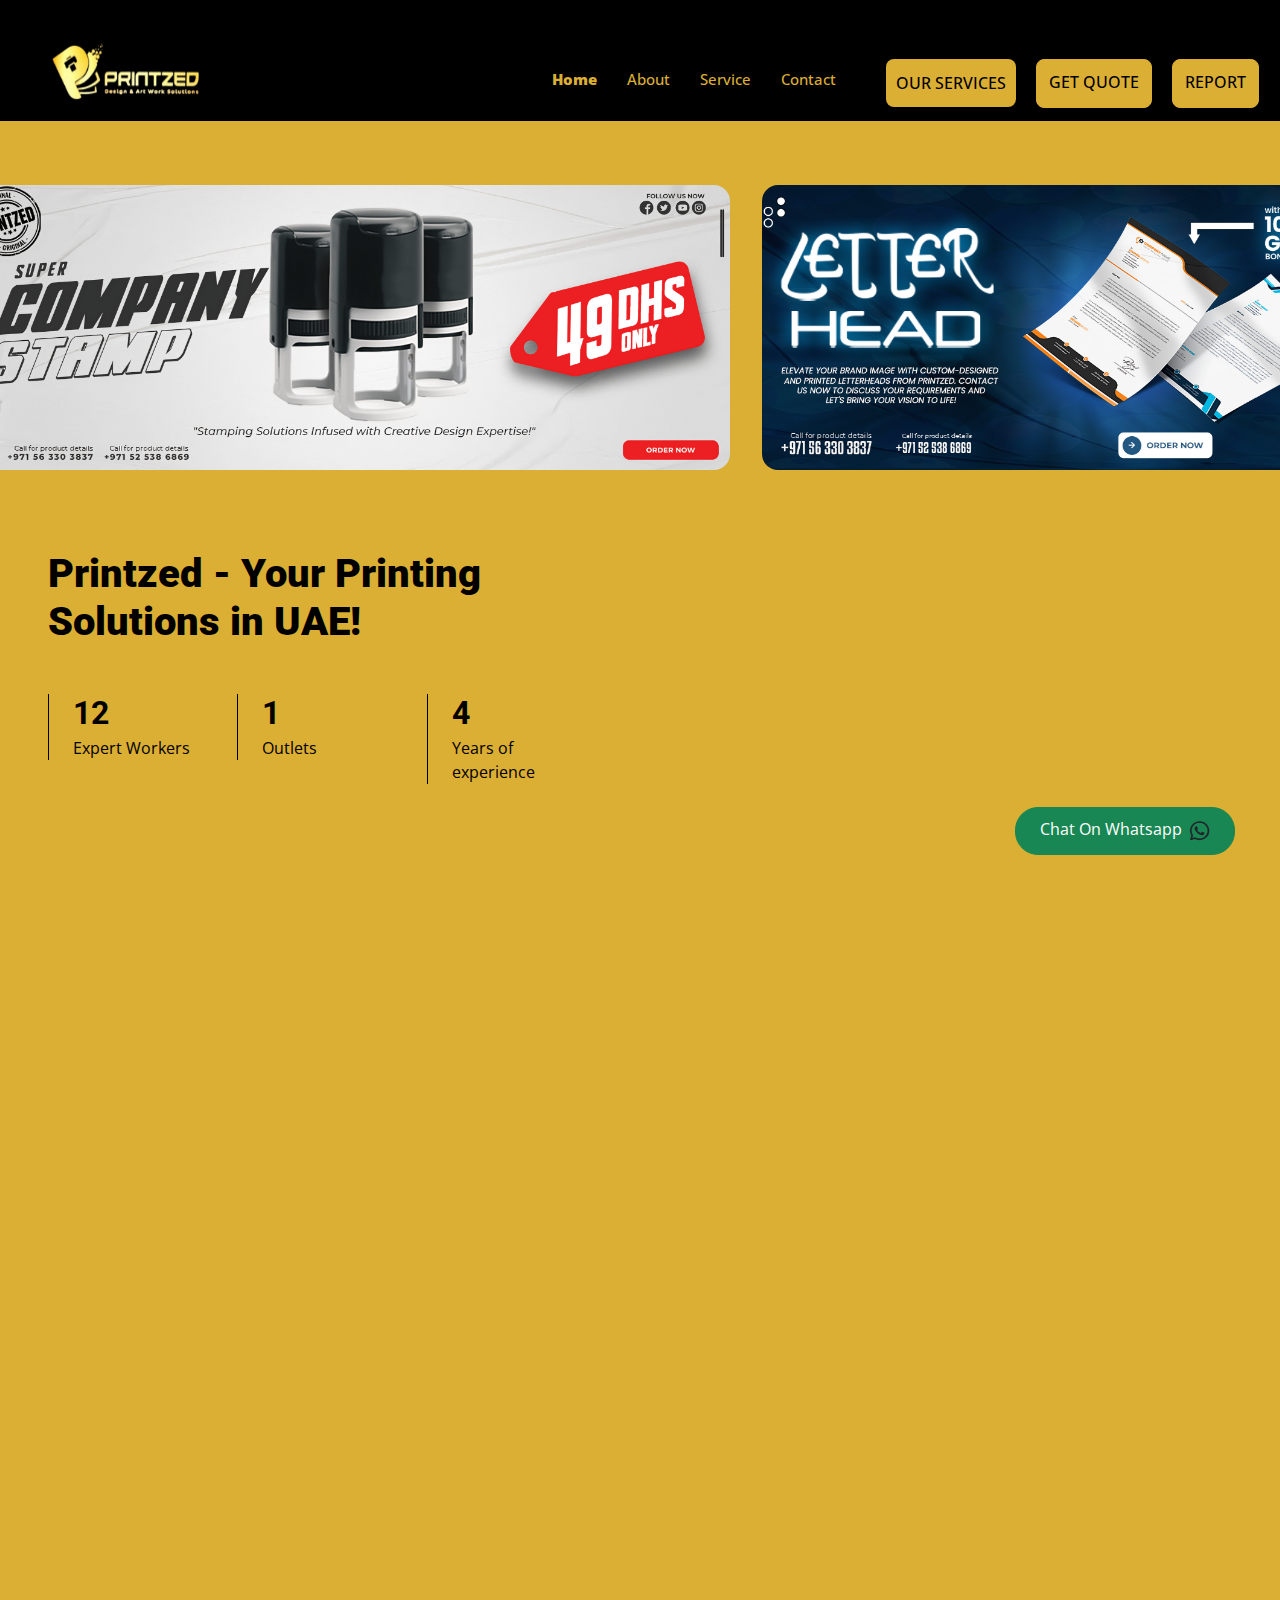
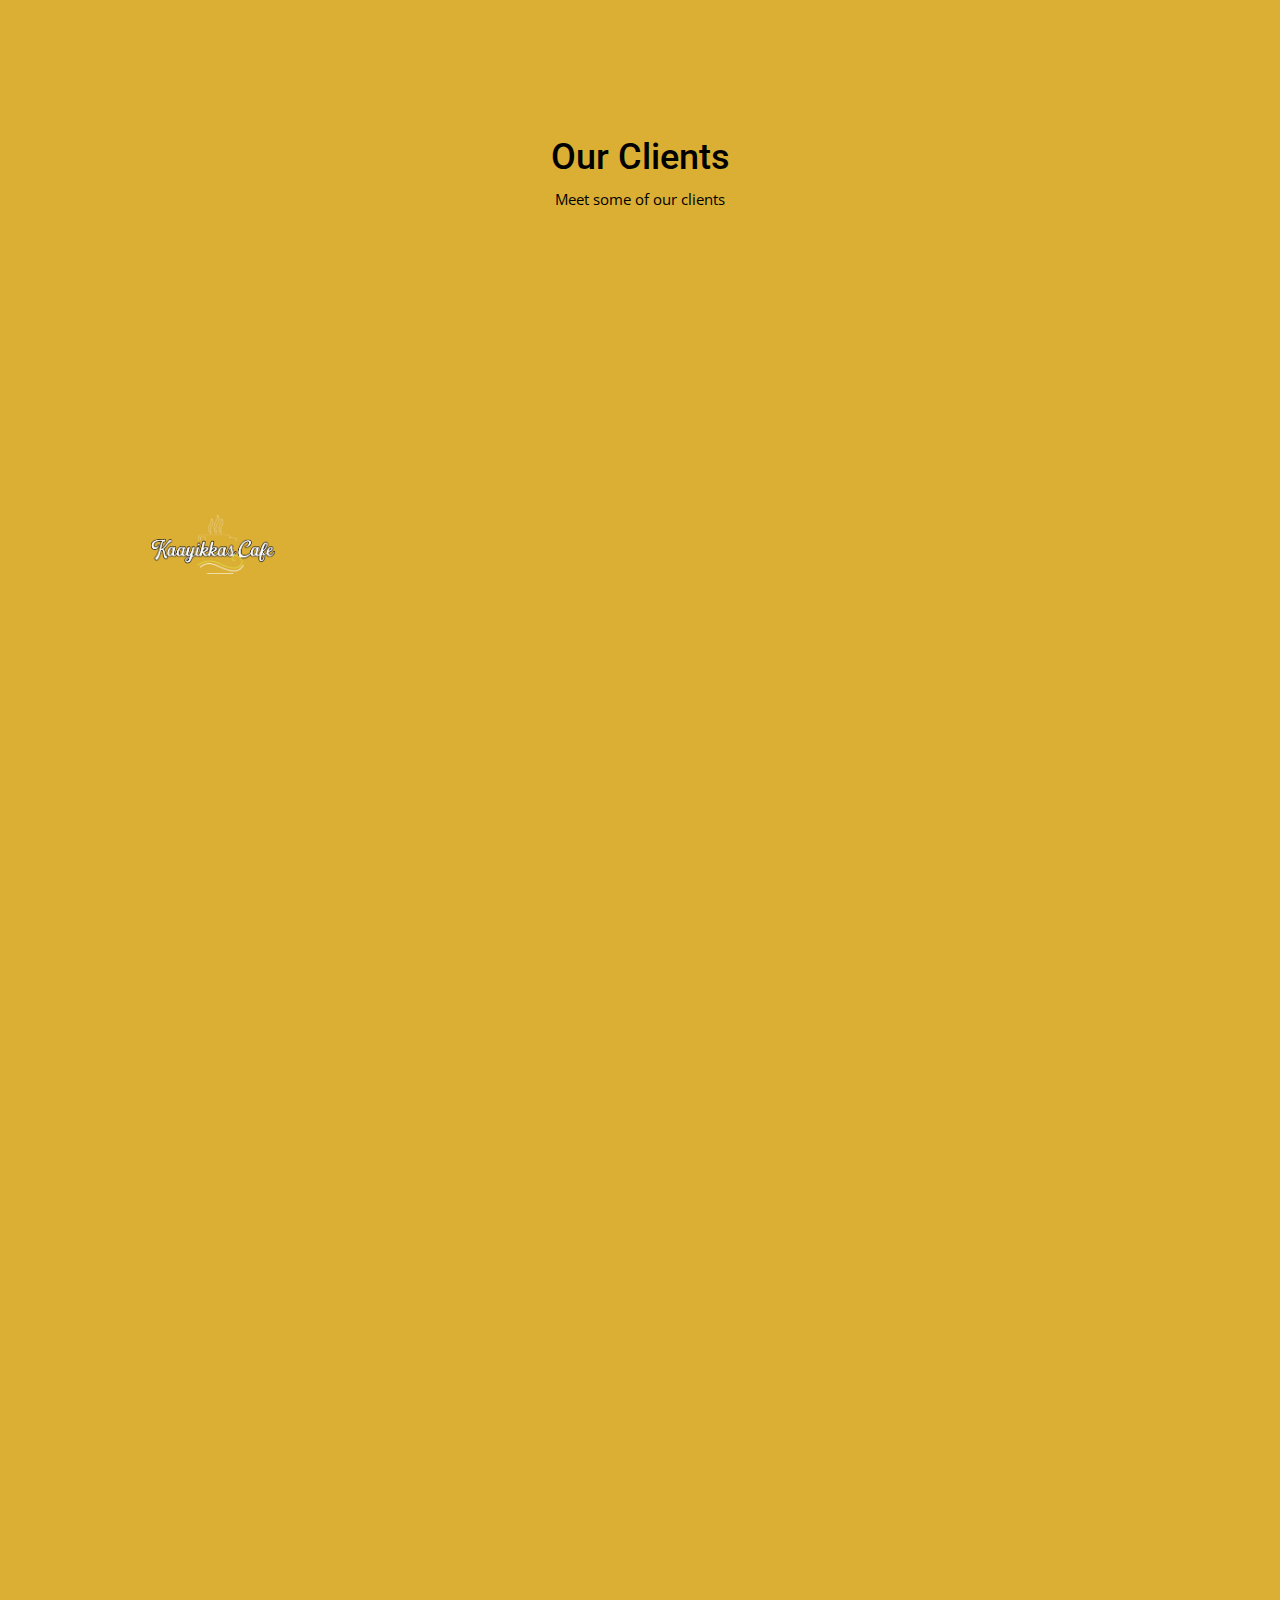
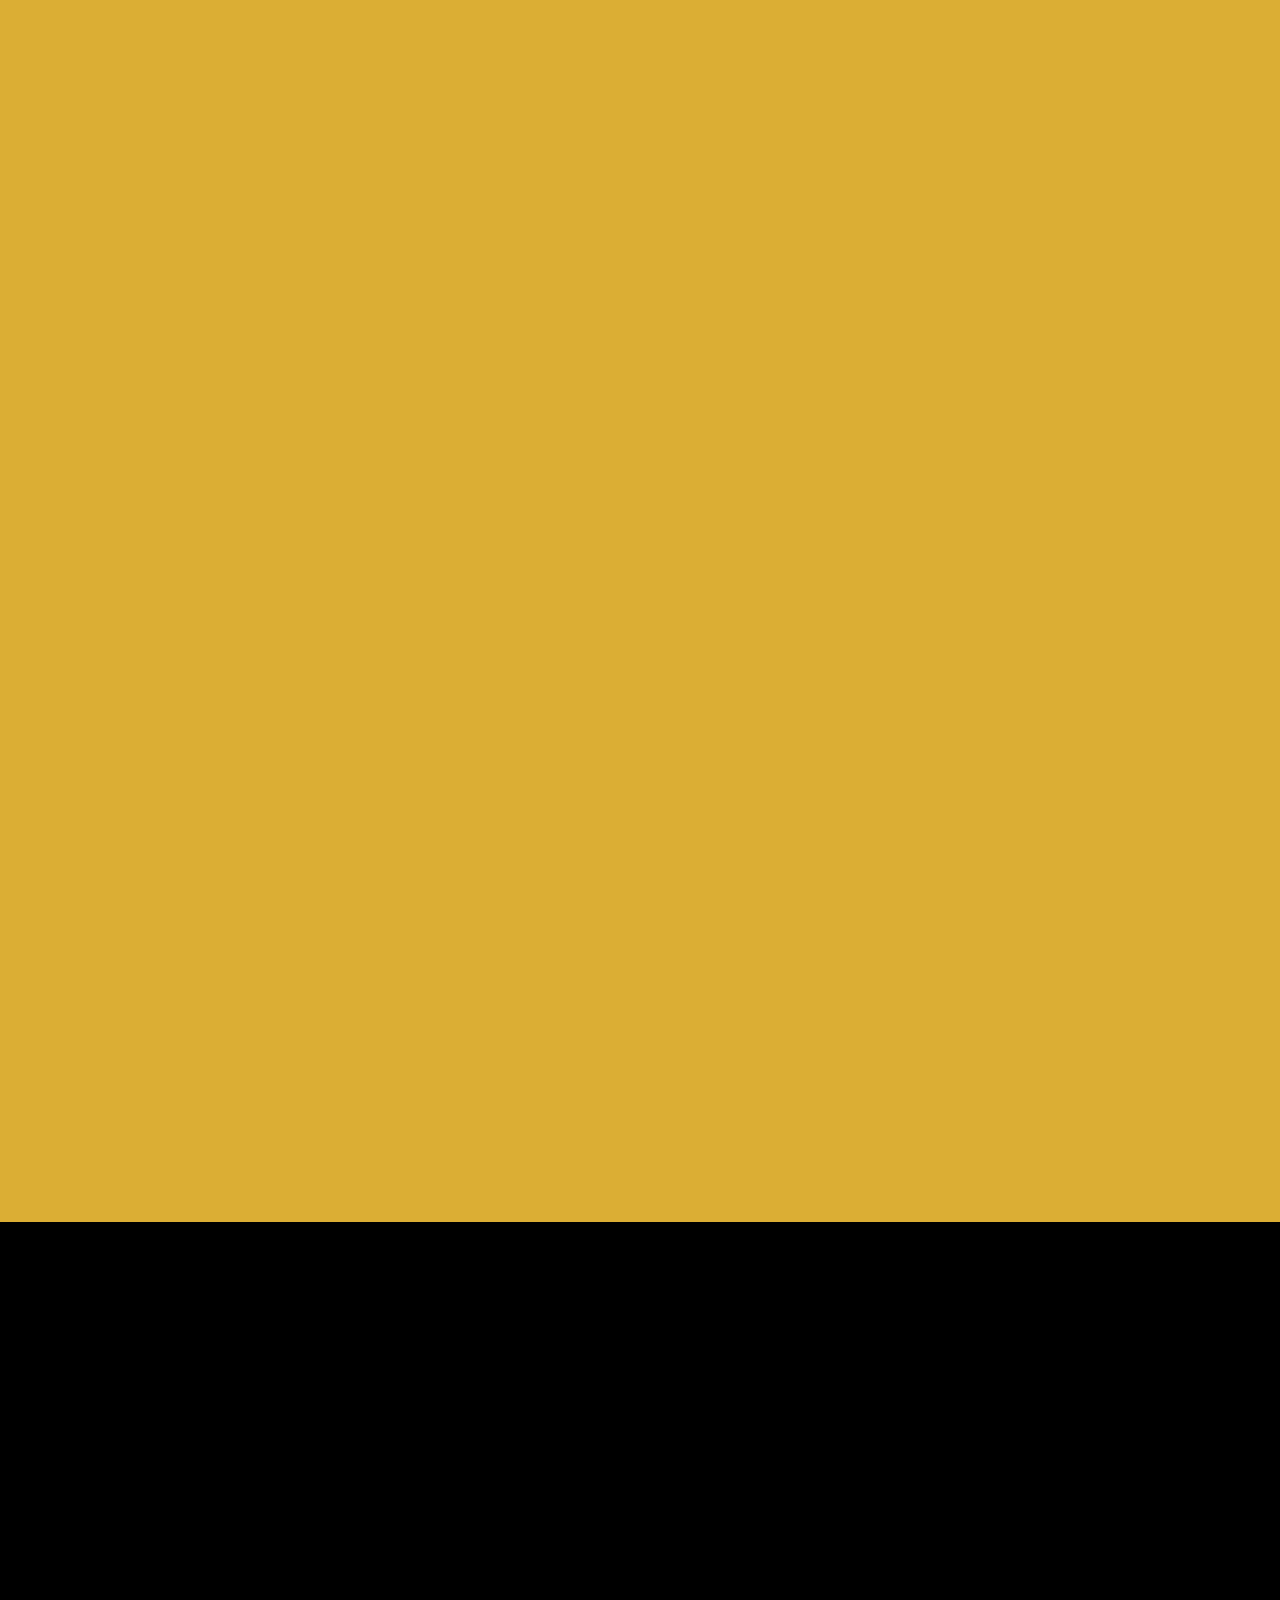
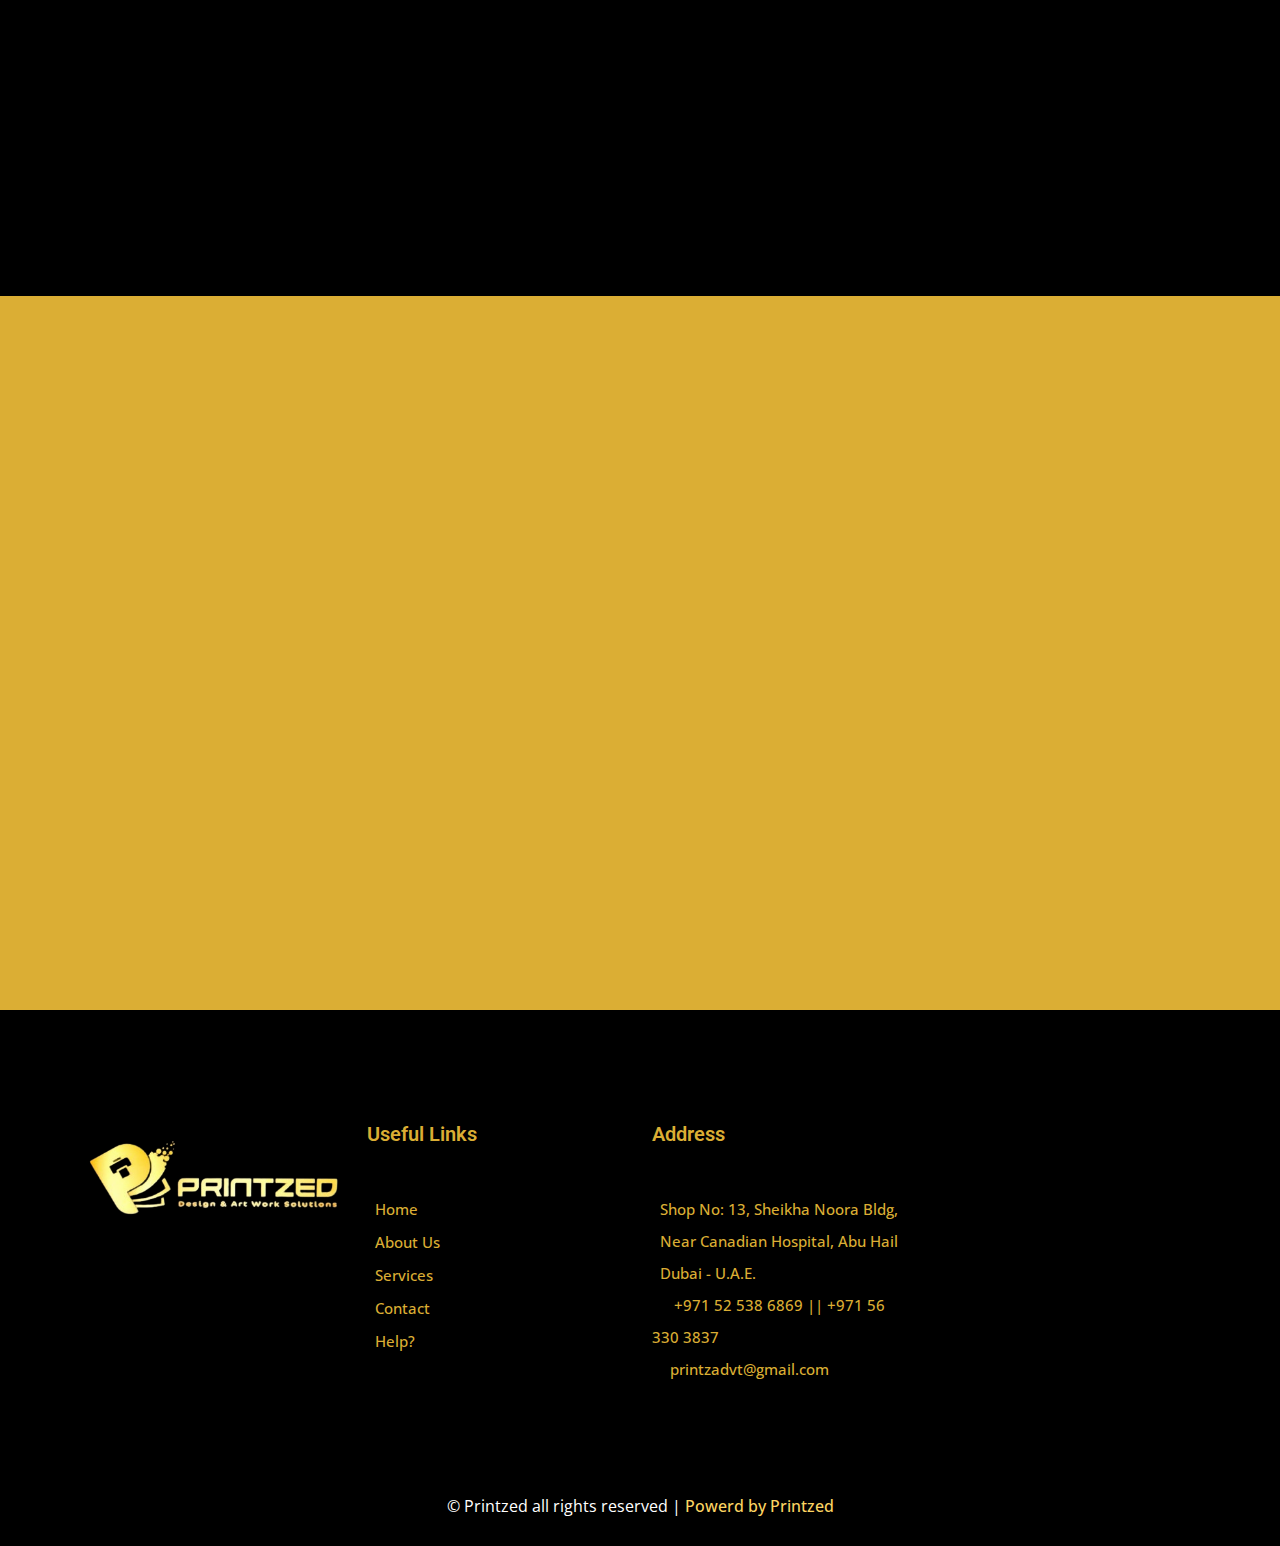
==== commit 6fb2d5a5: "Schema Markup update for seo" ====
--- a/index.html
+++ b/index.html
@@ -16,8 +16,38 @@
   "@context": "http://www.schema.org",
   "@type": "WebSite",
   "name": "Printzed",
-  "alternateName": "Printzed Printing services in UAE | Printing services in Dubai",
+  "alternateName": "Printzed Design and Artwork Services",
   "url": "https://printzed.ae/"
+}
+ </script>
+ <script type='application/ld+json'> 
+{
+  "@context": "http://www.schema.org",
+  "@type": "ProfessionalService",
+  "name": "Printzed",
+  "url": "https://printzed.ae/",
+  "logo": "https://printzed.ae/img/printzed_logo.png",
+  "image": "https://printzed.ae/img/offset-digital-printing-printzed.jpg",
+  "description": "Your premier printing and packaging solutions provider in Dubai and UAE. From offset and digital printing to custom packaging for e-commerce, food, and pharma. Quality business cards, brochures, labels, and more. Fast, reliable service for all your printing needs.",
+  "address": {
+    "@type": "PostalAddress",
+    "streetAddress": "Shop No: 13, Sheikha Noora Bldg, Near Canadian Hospital, Abu Hail Dubai - U.A.E.",
+    "addressLocality": "Dubai",
+    "postalCode": "78GX+MJ Dubai - United Arab Emirates",
+    "addressCountry": "United Arab Emirates"
+  },
+  "geo": {
+    "@type": "GeoCoordinates",
+    "latitude": "25.27682201611158",
+    "longitude": " 55.349591170596305"
+  },
+  "hasMap": "https://maps.app.goo.gl/ibSA4fb1Q5Tyy5Ra6",
+  "openingHours": "Mo, Tu, Fr, Sa 09:30-19:30 We, Th 09:30-09:30",
+  "contactPoint": {
+    "@type": "ContactPoint",
+    "telephone": "+971 52 538 6869 ",
+    "contactType": "Mobile, Email"
+  }
 }
  </script>
 <link rel="icon" href="img/favicon.png" type="image/png" >
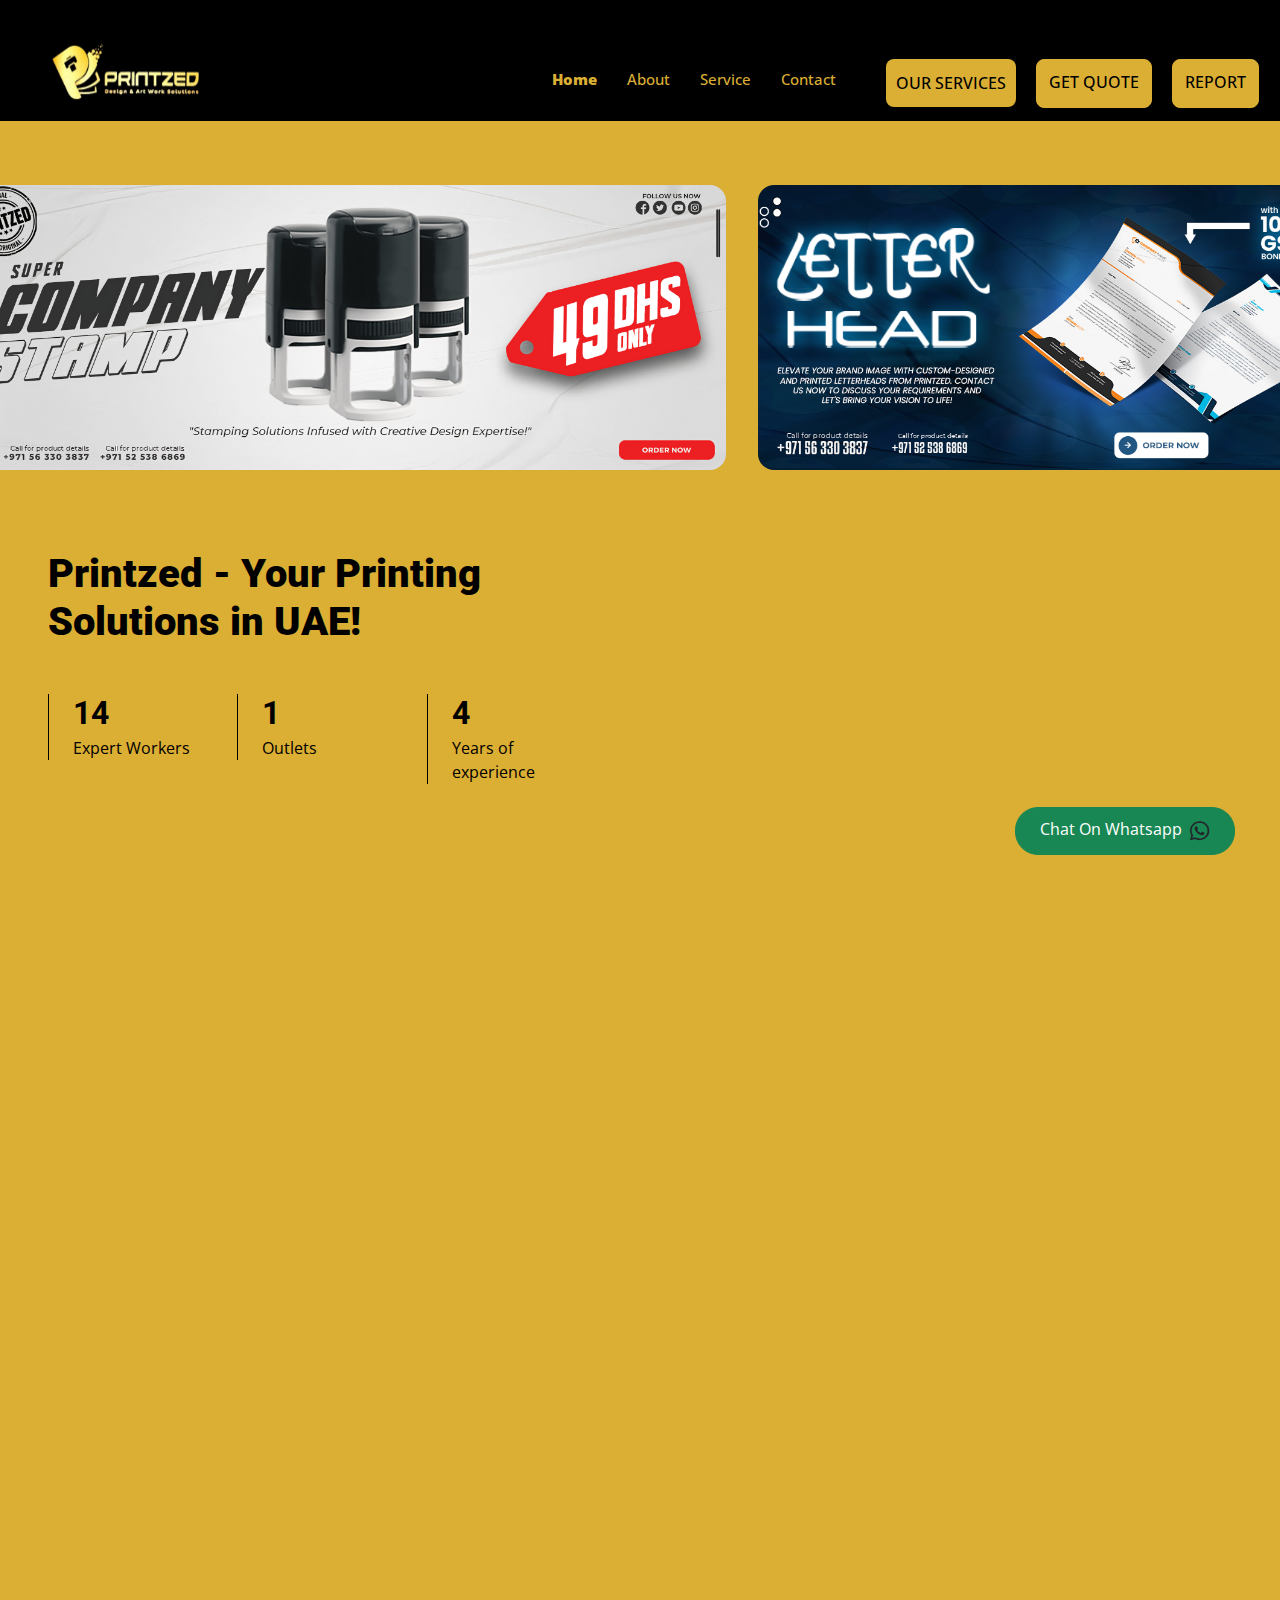
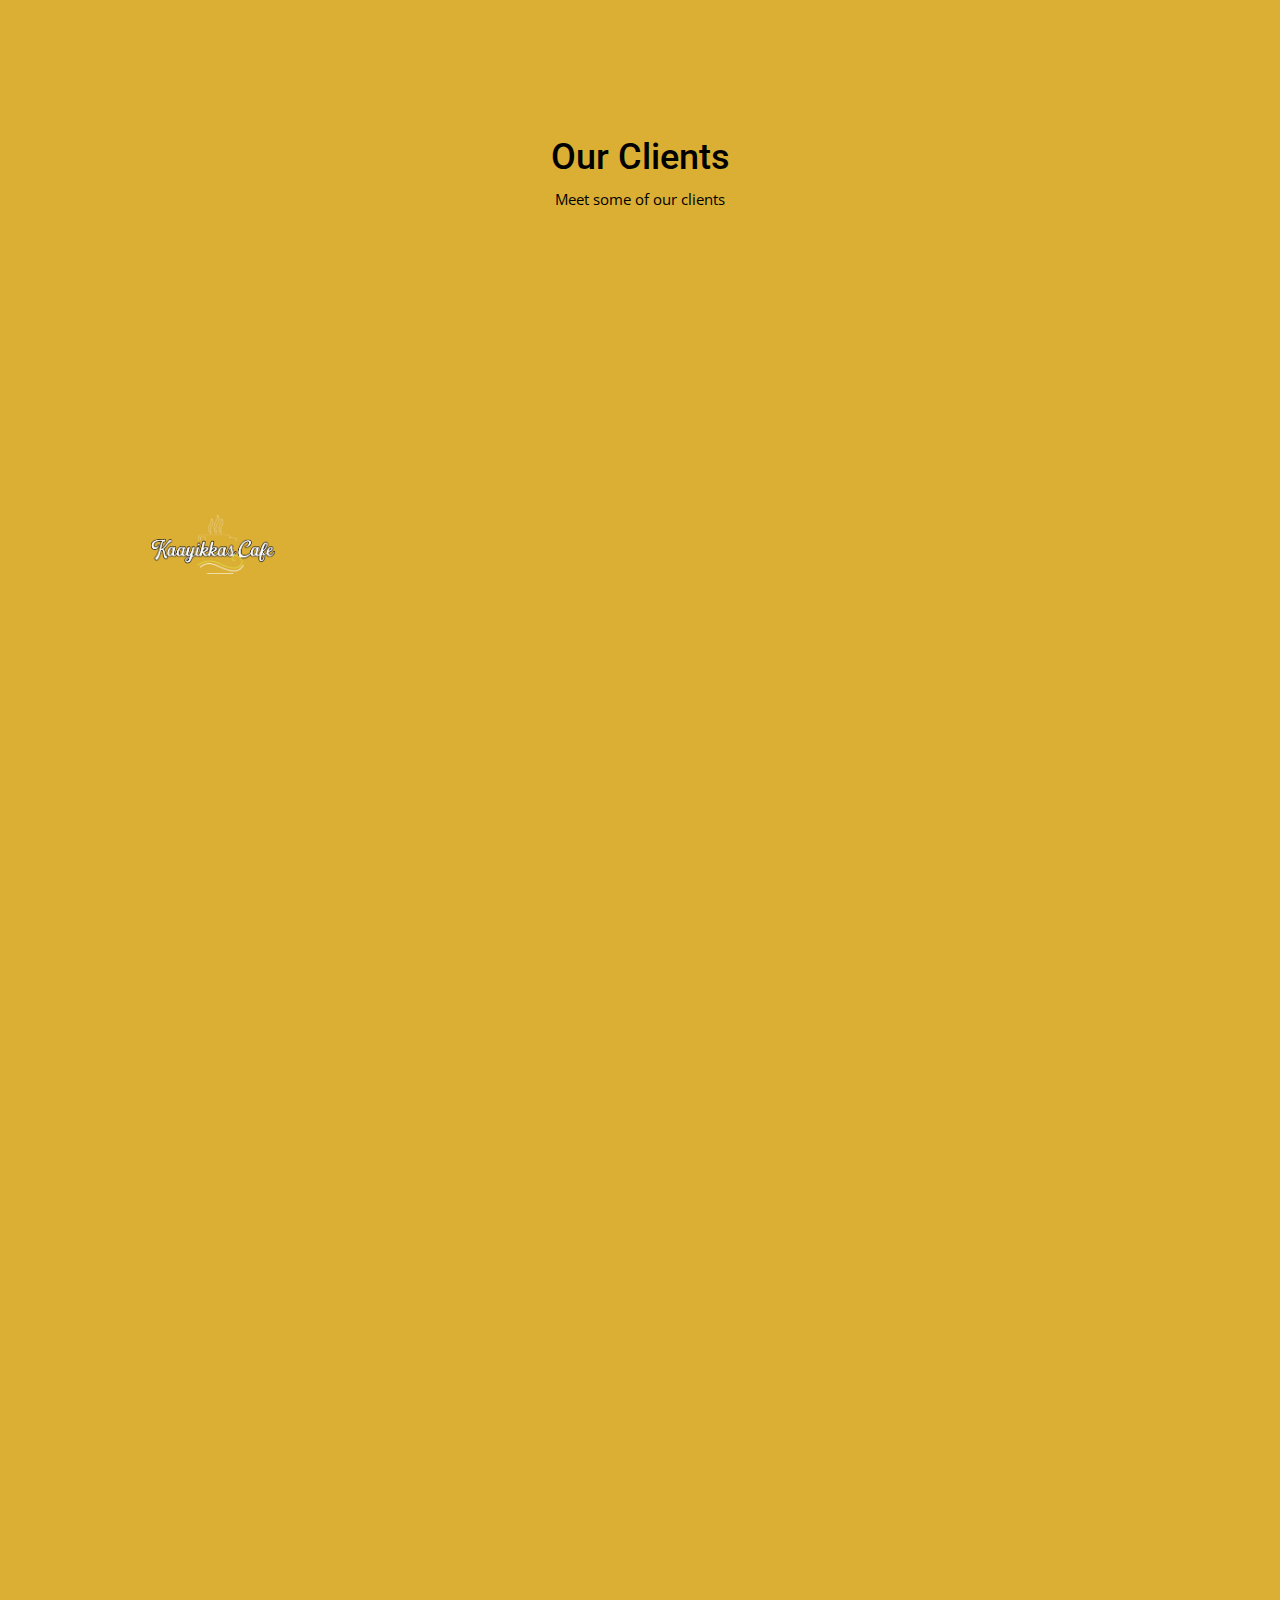
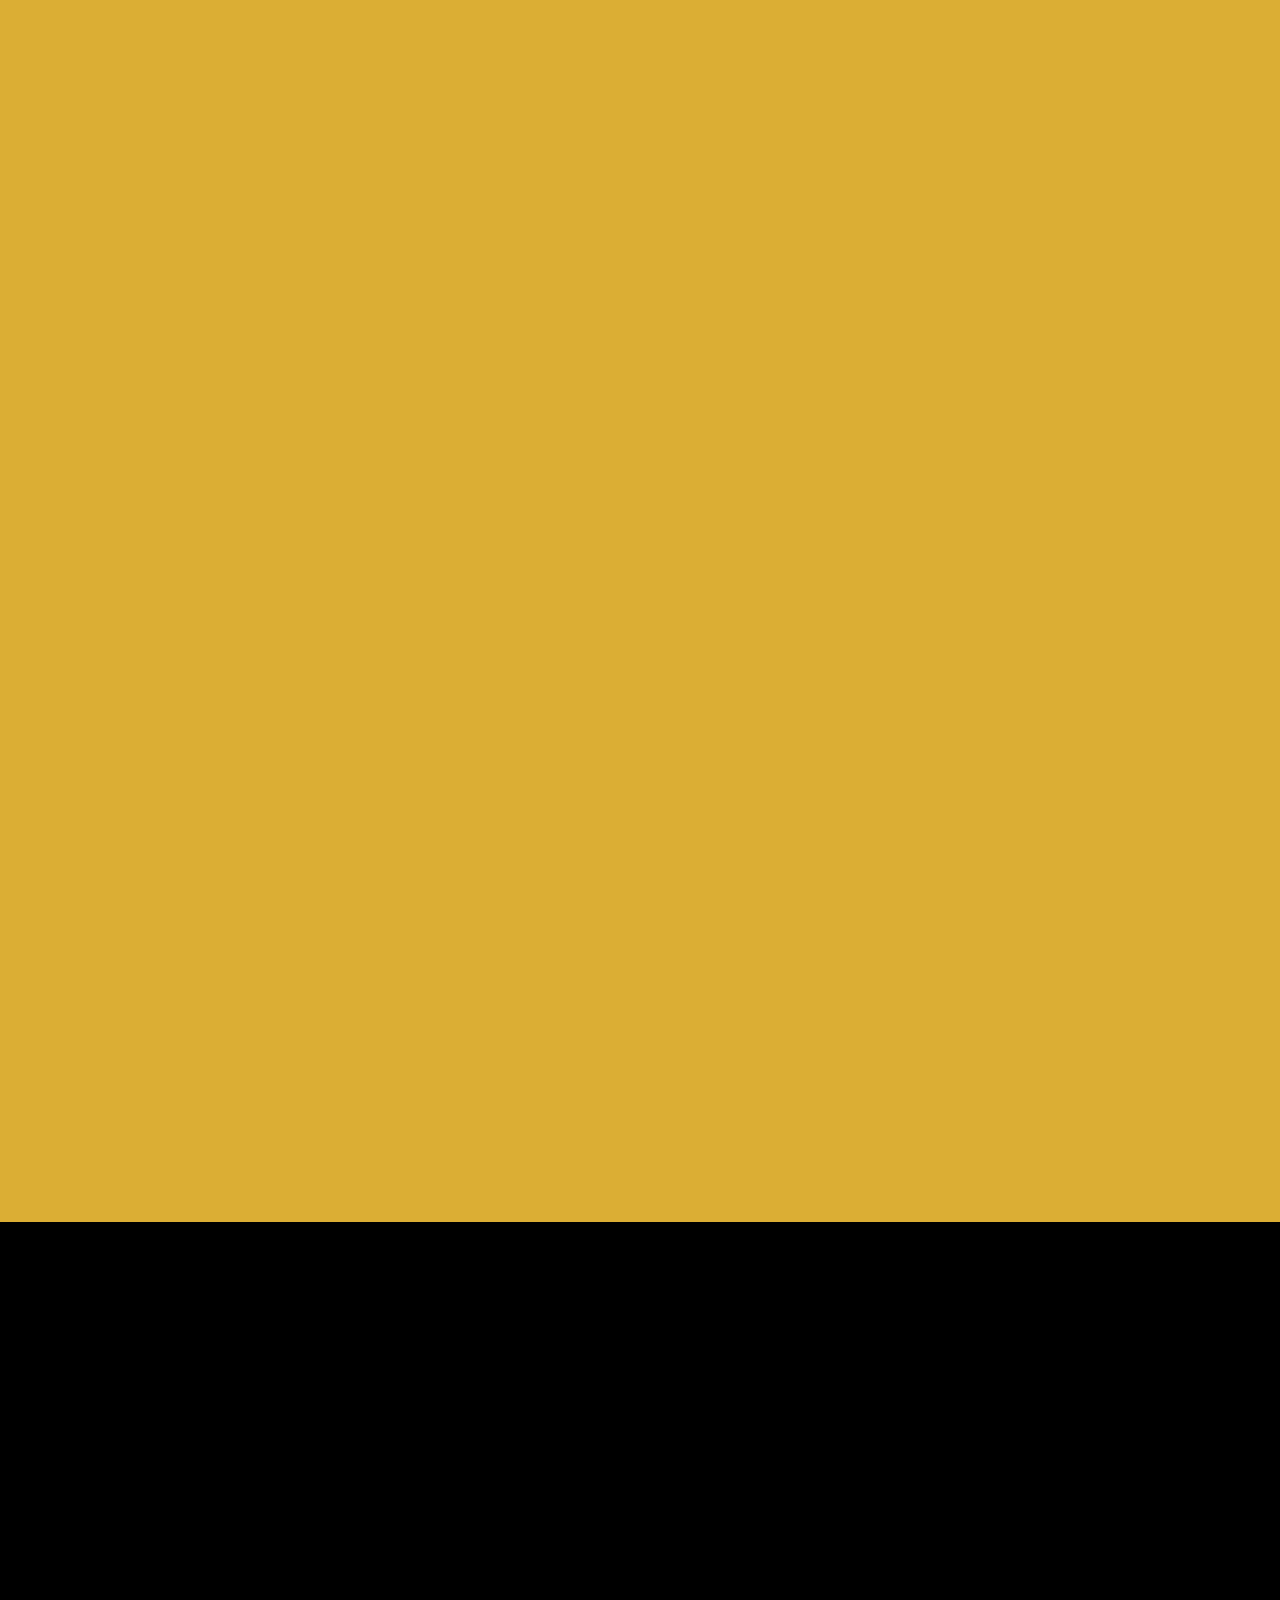
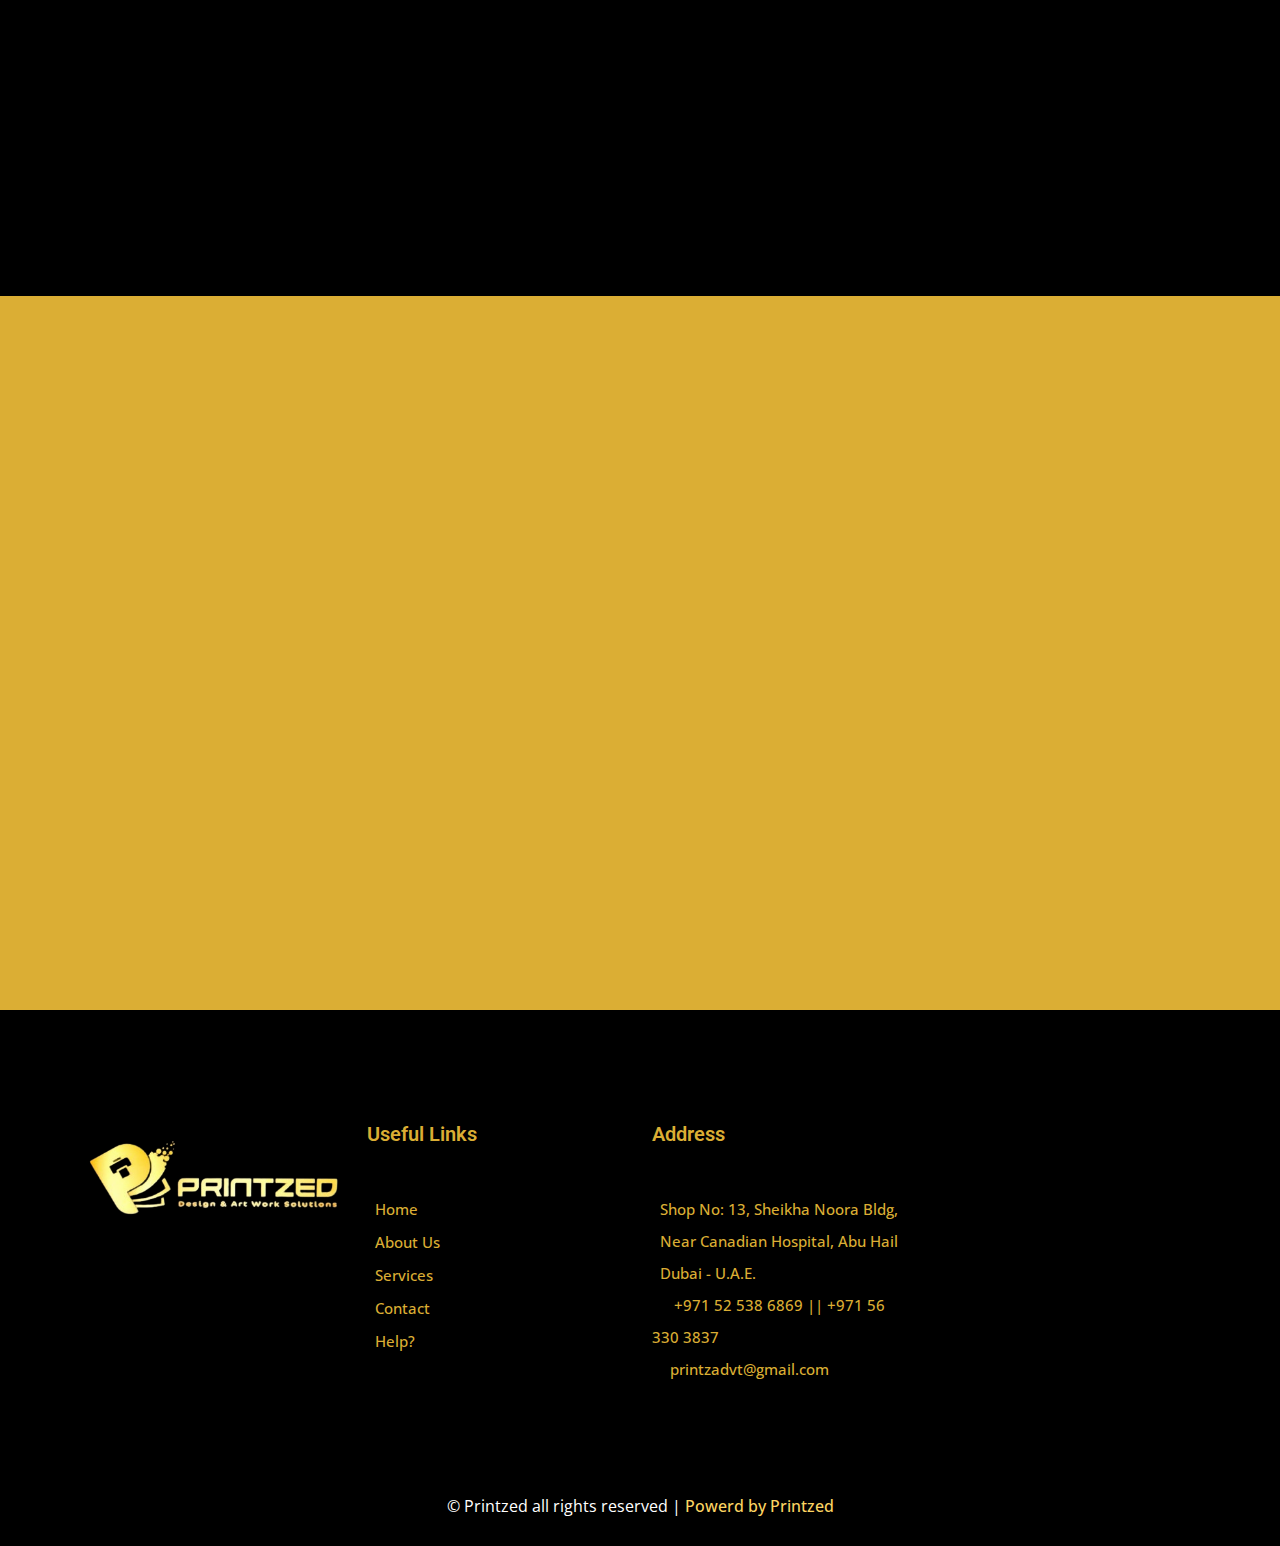
==== commit de631adf: "Update index.html" ====
--- a/index.html
+++ b/index.html
@@ -2,7 +2,7 @@
 <html lang="en">
 
 <head>
-<meta name="title" content="PrintzED | Printing services in UAE | Printing services in Dubai">
+ <title>PrintzED | Printing services in UAE | Printing services in Dubai</title>
 <meta name="description" content="Your premier printing and packaging solutions provider in Dubai and UAE. From offset and digital printing to custom packaging for e-commerce, food, and pharma. Quality business cards, brochures, labels, and more. Fast, reliable service for all your printing needs.">
 <meta name="keywords" content="Printing Services, UAE Printing, Dubai Printing, Printing Companies in UAE, Labels Printing, Stickers Printing, Booklets Printing, Catalogs Printing, Flyers Printing, Brochures Printing, Business Cards Printing, Flyer printing in UAE, Printing services in Dubai, Printing companies in Dubai, Offset printing in Dubai, Screen printing in UAE, Business card printing in UAE">
 <meta name="robots" content="index, follow">
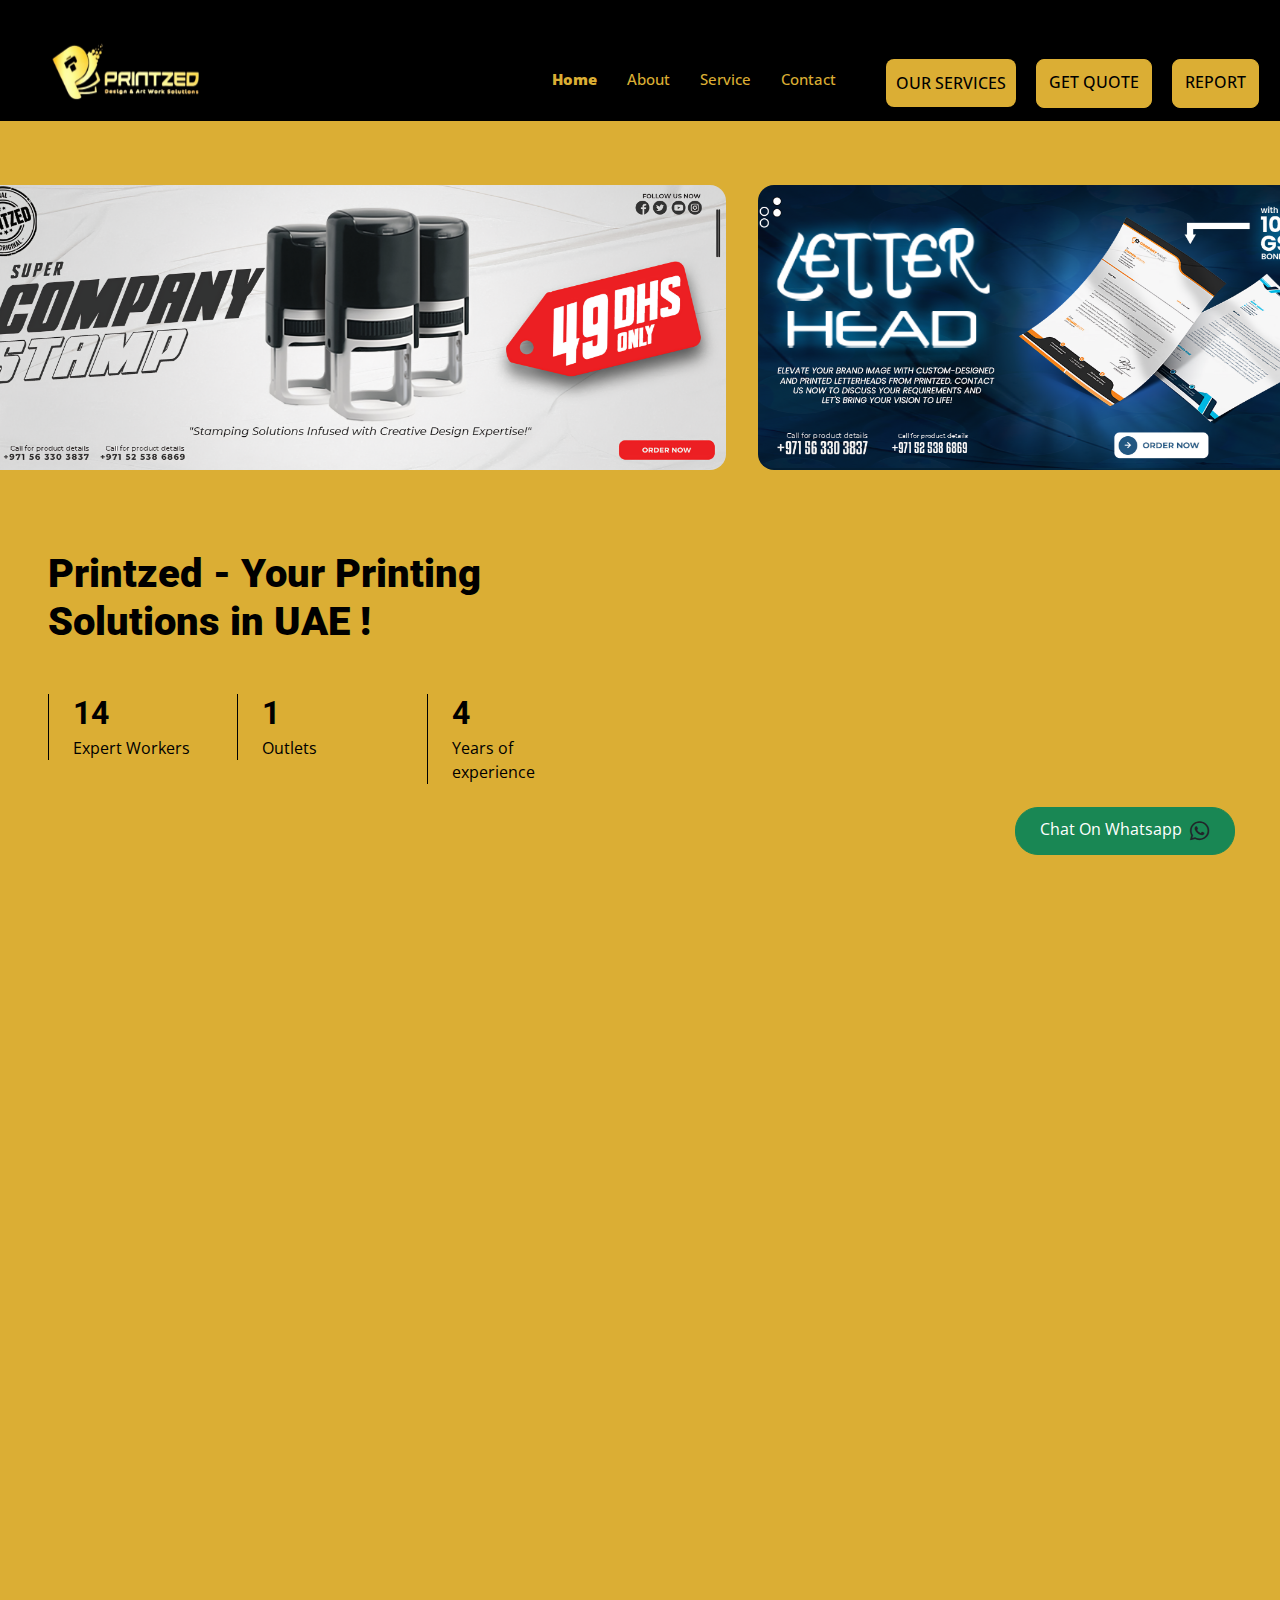
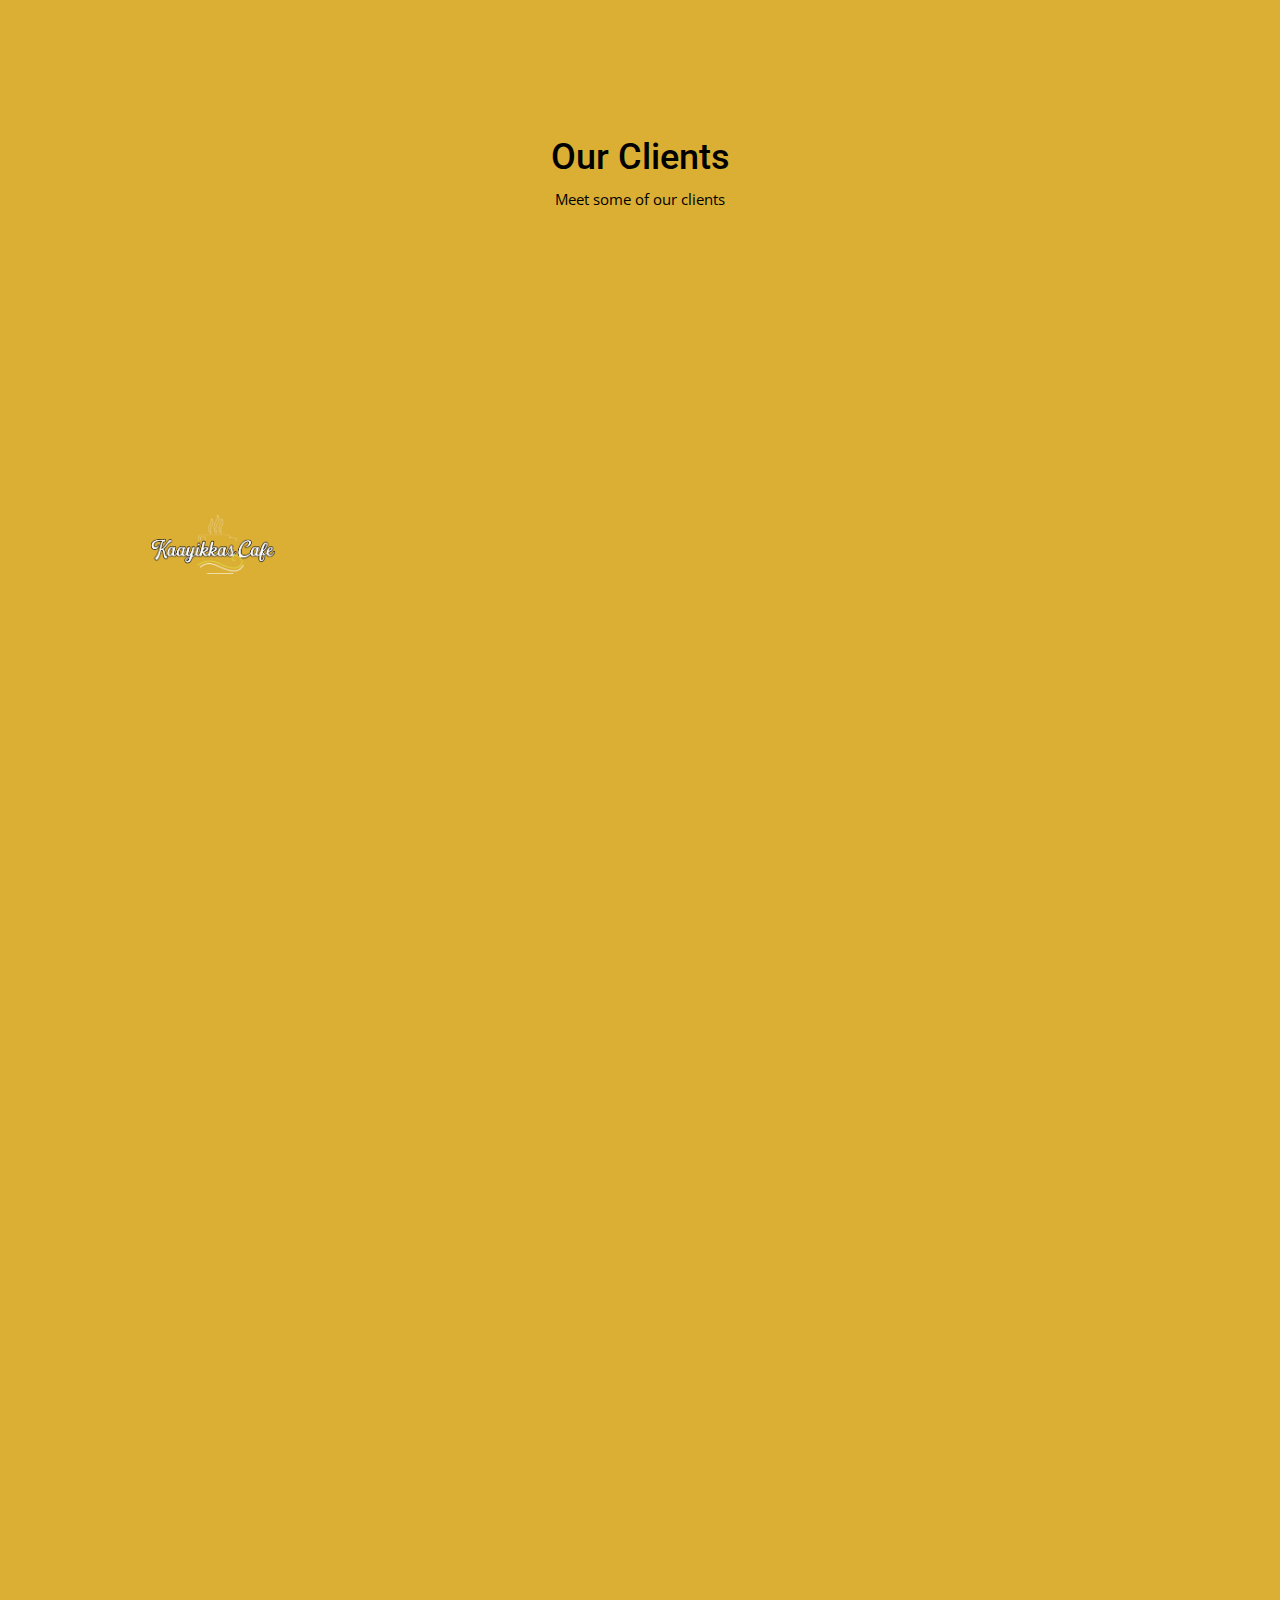
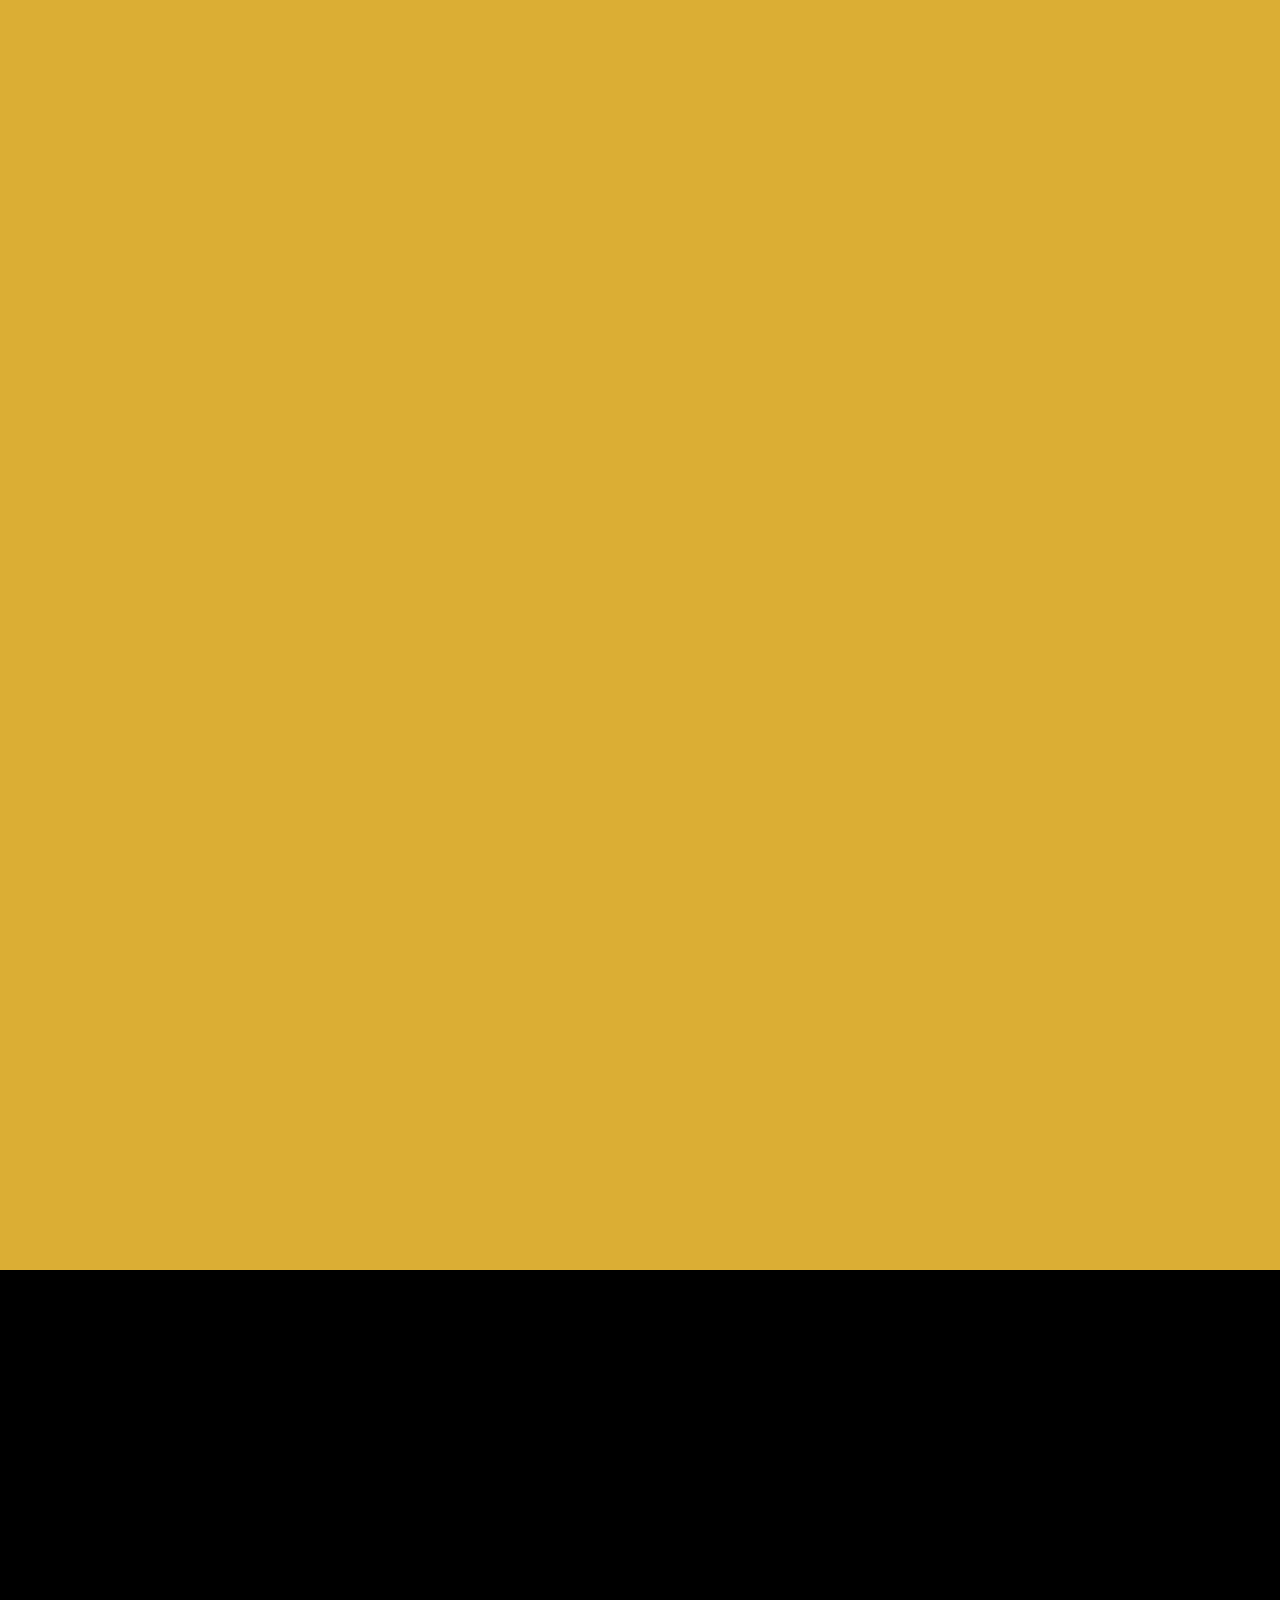
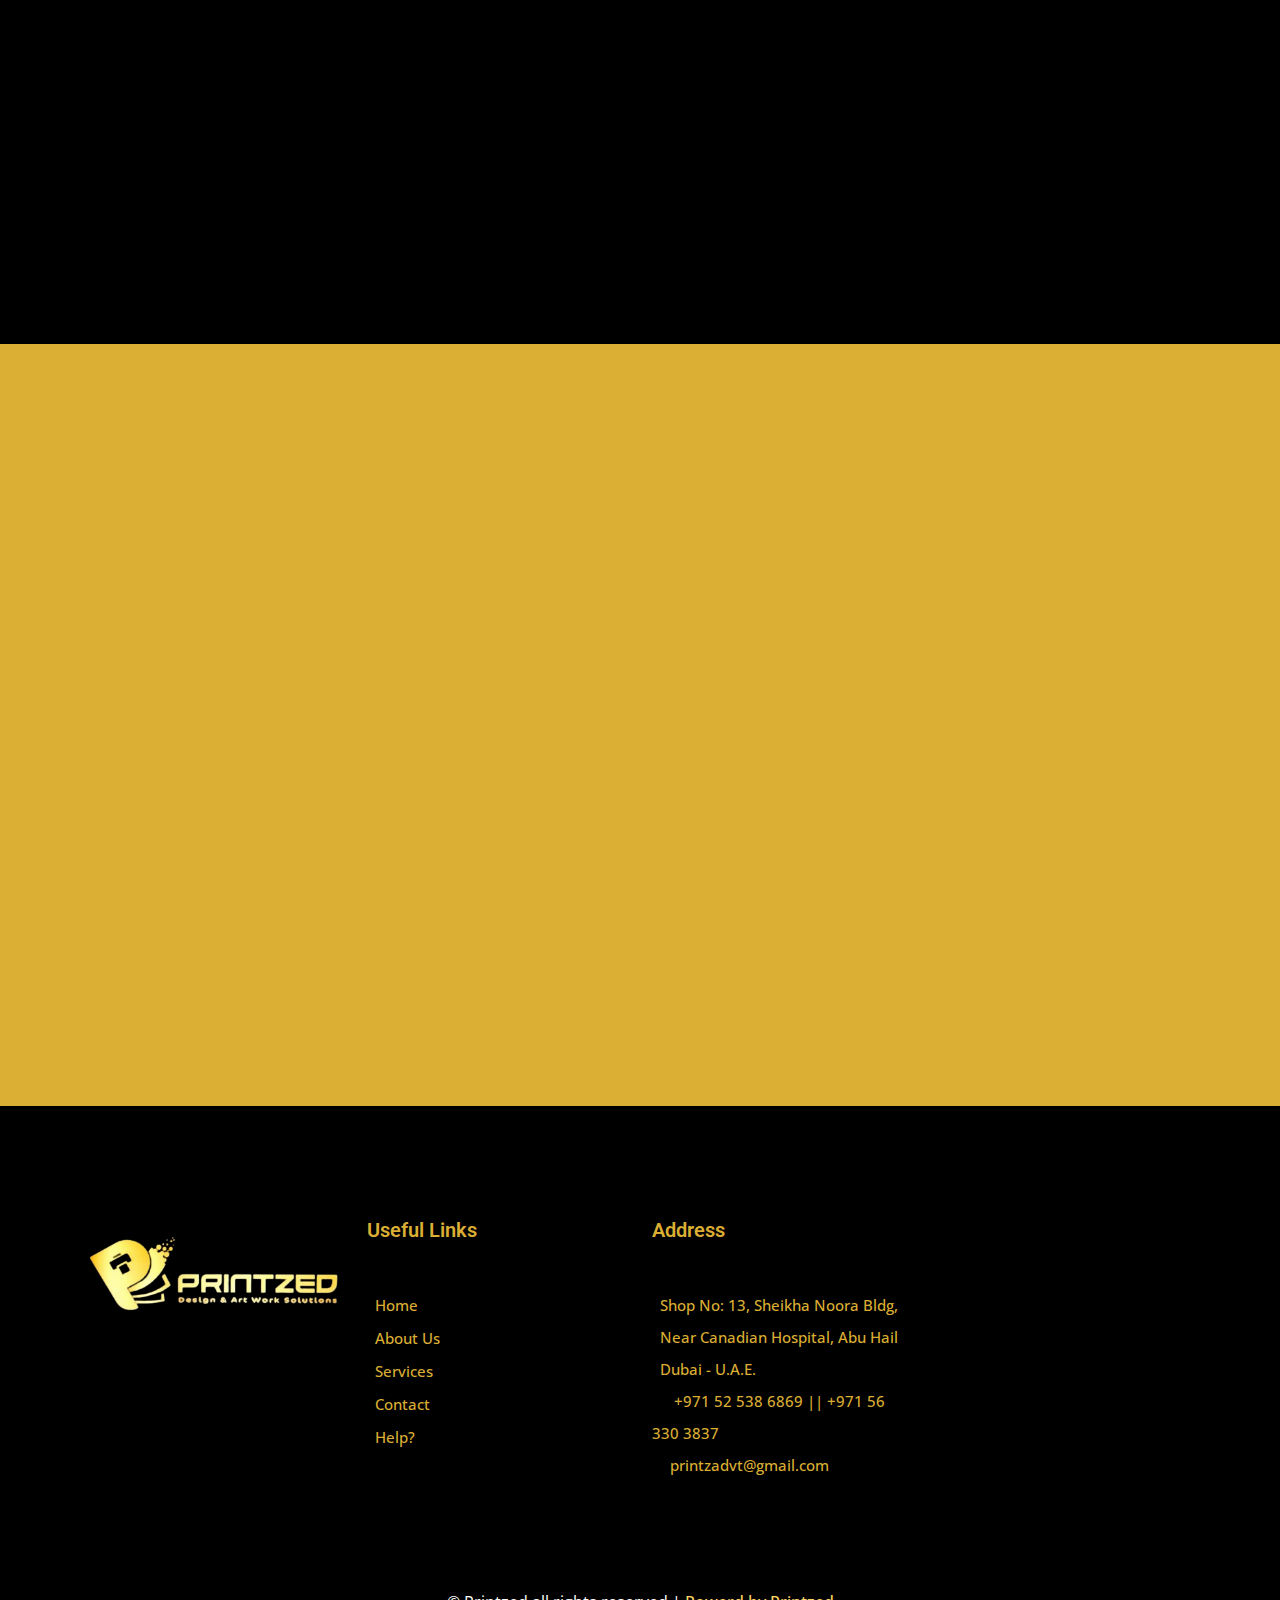
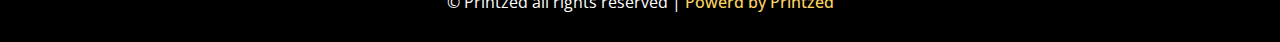
==== commit 47063229: "seo changes" ====
--- a/index.html
+++ b/index.html
@@ -2,7 +2,7 @@
 <html lang="en">
 
 <head>
- <title>PrintzED | Printing services in UAE | Printing services in Dubai</title>
+ <title>PrintzED | Printing services in UAE | Printing solutions in Dubai</title>
 <meta name="description" content="Your premier printing and packaging solutions provider in Dubai and UAE. From offset and digital printing to custom packaging for e-commerce, food, and pharma. Quality business cards, brochures, labels, and more. Fast, reliable service for all your printing needs.">
 <meta name="keywords" content="Printing Services, UAE Printing, Dubai Printing, Printing Companies in UAE, Labels Printing, Stickers Printing, Booklets Printing, Catalogs Printing, Flyers Printing, Brochures Printing, Business Cards Printing, Flyer printing in UAE, Printing services in Dubai, Printing companies in Dubai, Offset printing in Dubai, Screen printing in UAE, Business card printing in UAE">
 <meta name="robots" content="index, follow">
@@ -1545,7 +1545,7 @@
     <div class="container-fluid header bg-yellow p-0 mb-5">
         <div class="row g-0 align-items-center flex-column-reverse flex-lg-row">
             <div class="col-lg-6 p-5 wow zoomIn" data-wow-delay="0.1s">
-                <h1 class="display-4 text-black-css mb-5">Printzed - Your Printing Solutions in UAE!</h1>
+                <h1 class="display-4 text-black-css mb-5">Printzed - Your Printing Solutions in UAE !</h1>
                 <div class="row g-4 text-dark">
                     <div class="col-sm-4">
                         <div class="border-start text-primary ps-4">
@@ -1602,7 +1602,7 @@
                 </div>
                 <div class="col-lg-6 wow fadeInRight" data-wow-delay="0.5s">
                     <p class="d-inline-block border rounded-pill py-1 px-4 text-black-css">About Us</p>
-                    <h1 class="mb-4" text-black-css>Why You Should Choose Printzed? Know more about our Printing Solutions!</h1>
+                    <h1 class="mb-4" text-black-css>Why You Should Choose Printzed? Know more about our Printing services in UAE!</h1>
                     <p class="text-black-css">At Printzed Design & Artwork Solution, we bring together creativity and precision. Leading the industry since 2015, we are known for our innovative design, top-notch quality, and dependable service across the globe.</p>
                     <p class="mb-4 text-black-css">With Creative Excellence, our skilled team of designers and printing experts combine creativity and knowledge to deliver exceptional results for every project, guaranteeing that each piece we create is a work of art.</p>
                     <p><i class="far fa-check-circle text-primary me-3"></i>Expert Printing</p>
@@ -1705,7 +1705,7 @@
         <div class="container mr-service">
             <div class="text-center mx-auto mb-5 wow fadeInUp" data-wow-delay="0.1s" style="max-width: 600px;">
                 <p class="d-inline-block border rounded-pill py-1 px-4">Services</p>
-                <h1 class="text-black-css">Elevate your business with Printzed's Services!</h1>
+                <h1 class="text-black-css">Elevate your business with Printzed's Printing services in UAE!</h1>
             </div>
             <div class="row g-4">
                 <div class="col-lg-3 col-md-6 wow fadeInUp" data-wow-delay="0.1s">
@@ -2310,7 +2310,7 @@
                 <div class="col-lg-6 feature-text py-5 wow fadeIn" data-wow-delay="0.1s">
                     <div class="p-lg-5 ps-lg-0">
                         <p class="d-inline-block border rounded-pill text-light py-1 px-4">Features</p>
-                        <h1 class="text-light mb-4">Looking for a Printing Service? </h1>text-light
+                        <h1 class="text-light mb-4">Looking for a Printing services in UAE ? </h1>text-light
                         <p class="text-light mb-4 pb-2">Don't hesitate to reach out to us for assistance or service! Contact us for prompt support. Whether you have an issue or need expert advice, our dedicated team is ready to ensure your needs are met quickly and efficiently. Trust us to provide you with the help and service you deserve, whenever you require it. </p>
                         <div class="row g-4">
                             <div class="col-6">
@@ -2383,7 +2383,7 @@
             <div class="row g-5">
                 <div class="col-lg-6 wow fadeInUp" data-wow-delay="0.1s">
                     <p class="d-inline-block border rounded-pill py-1 px-4">Contact Us</p>
-                    <h1 class="mb-4">Book Now for Your Business Growth!</h1>
+                    <h1 class="mb-4">Book Now for Your Business Growth by Printzed Printing solutions in UAE!</h1>
                     <p class="mb-4">Printzed Design & Artwork Solution: Innovating design and printing since 2017,
                         setting the standard worldwide.</p>
                     <div class="bg-light rounded d-flex align-items-center p-5 mb-4">
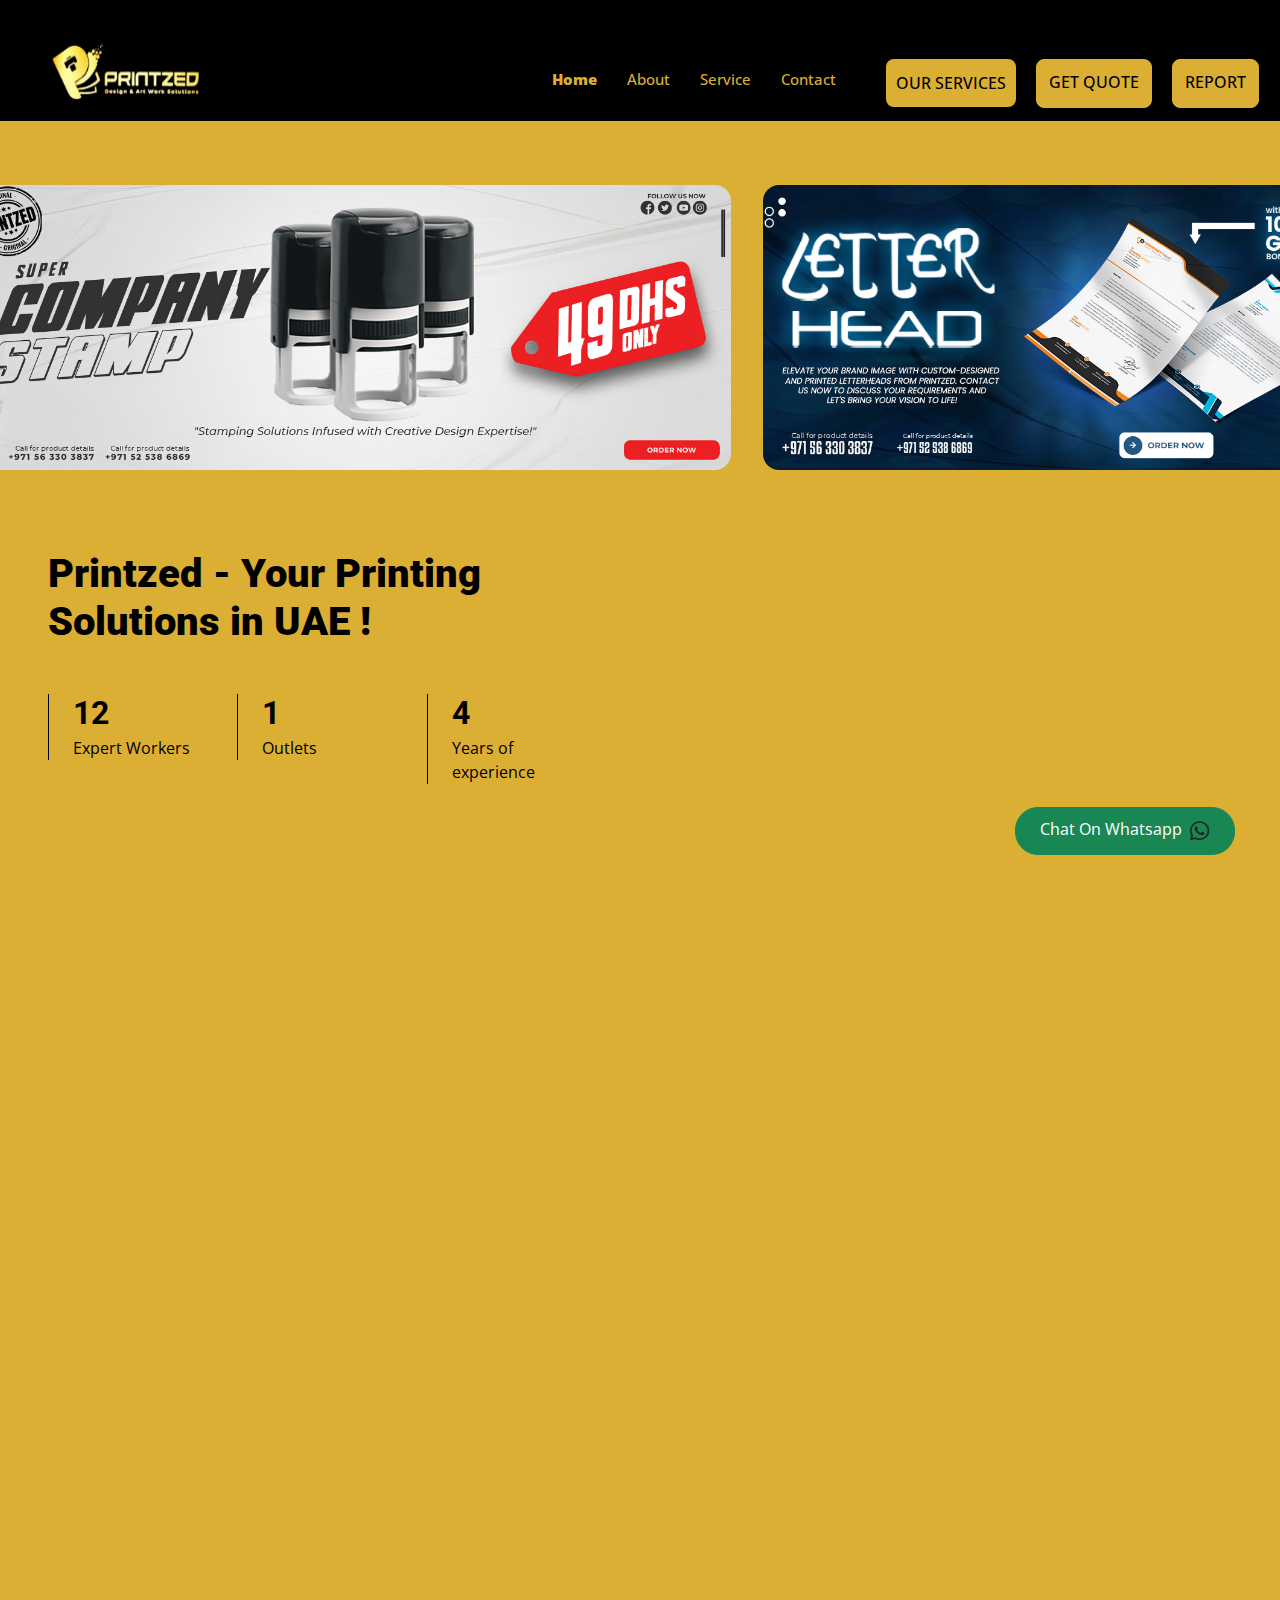
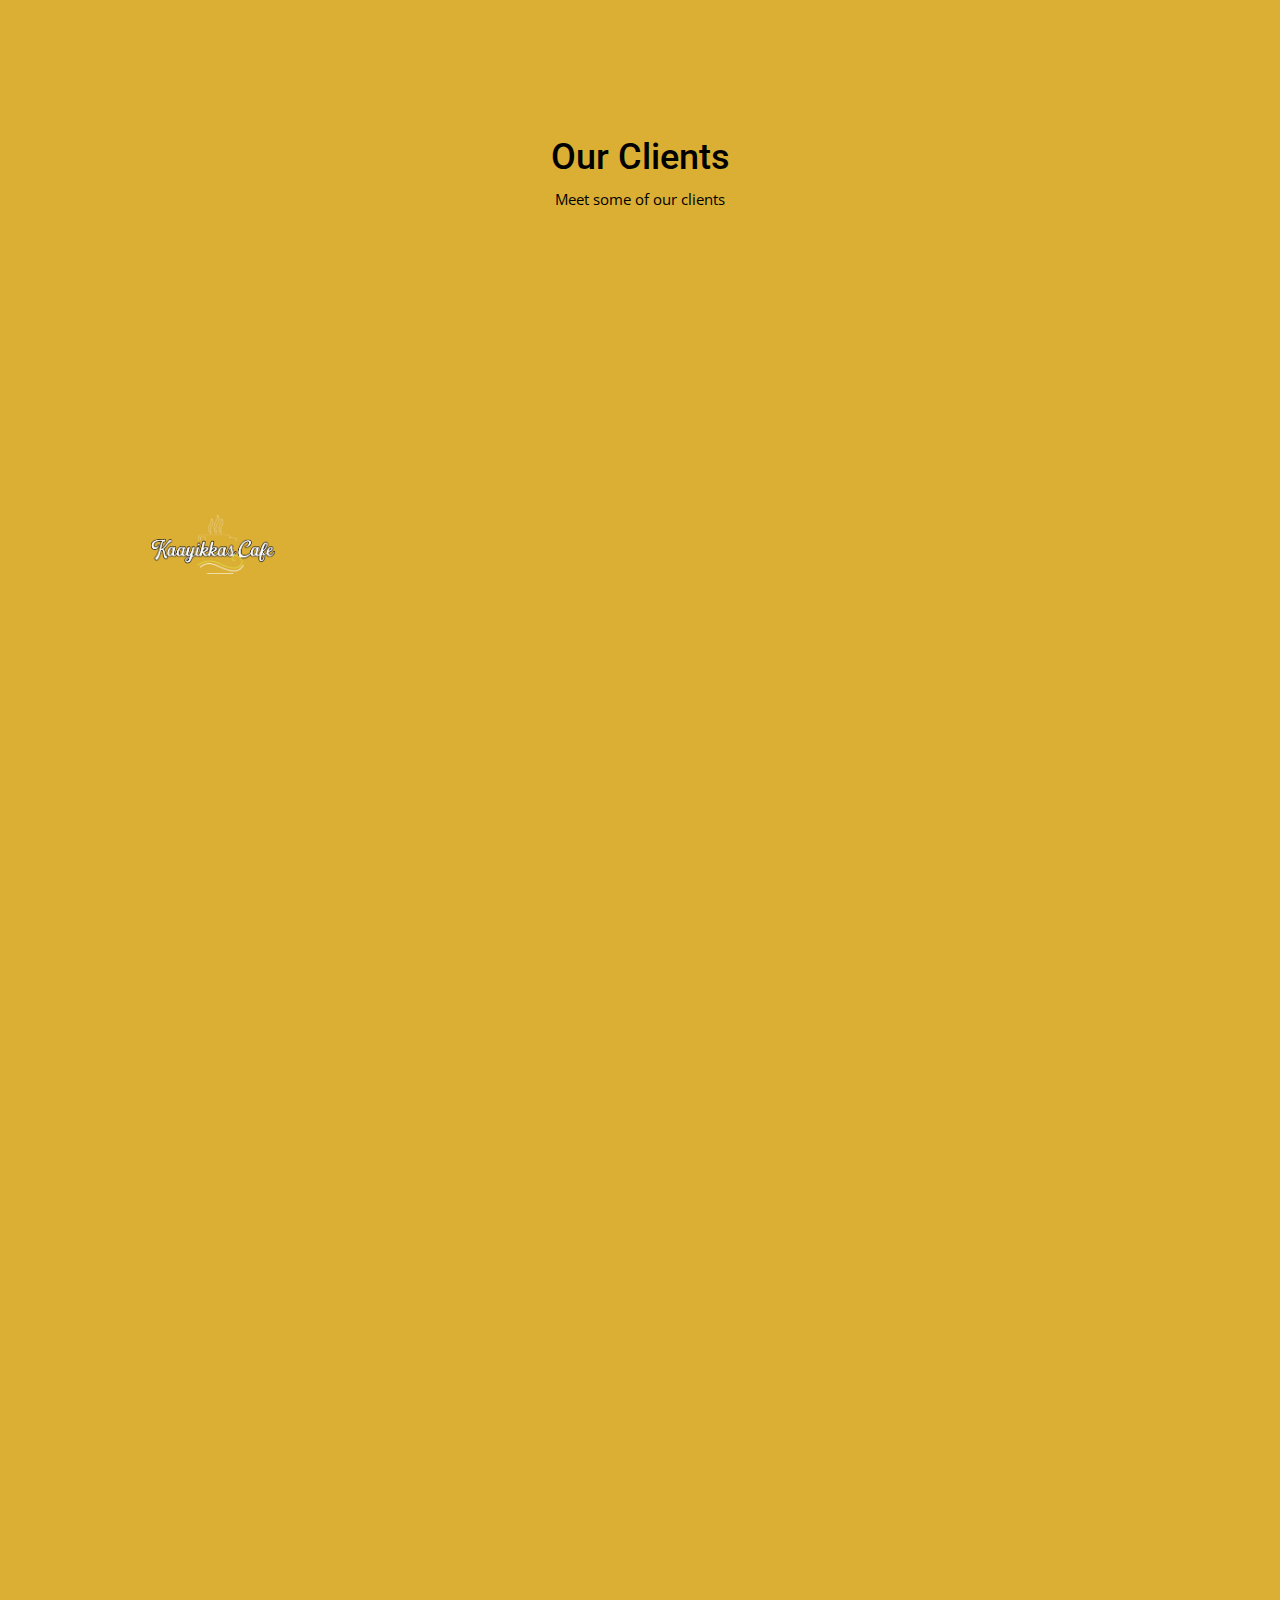
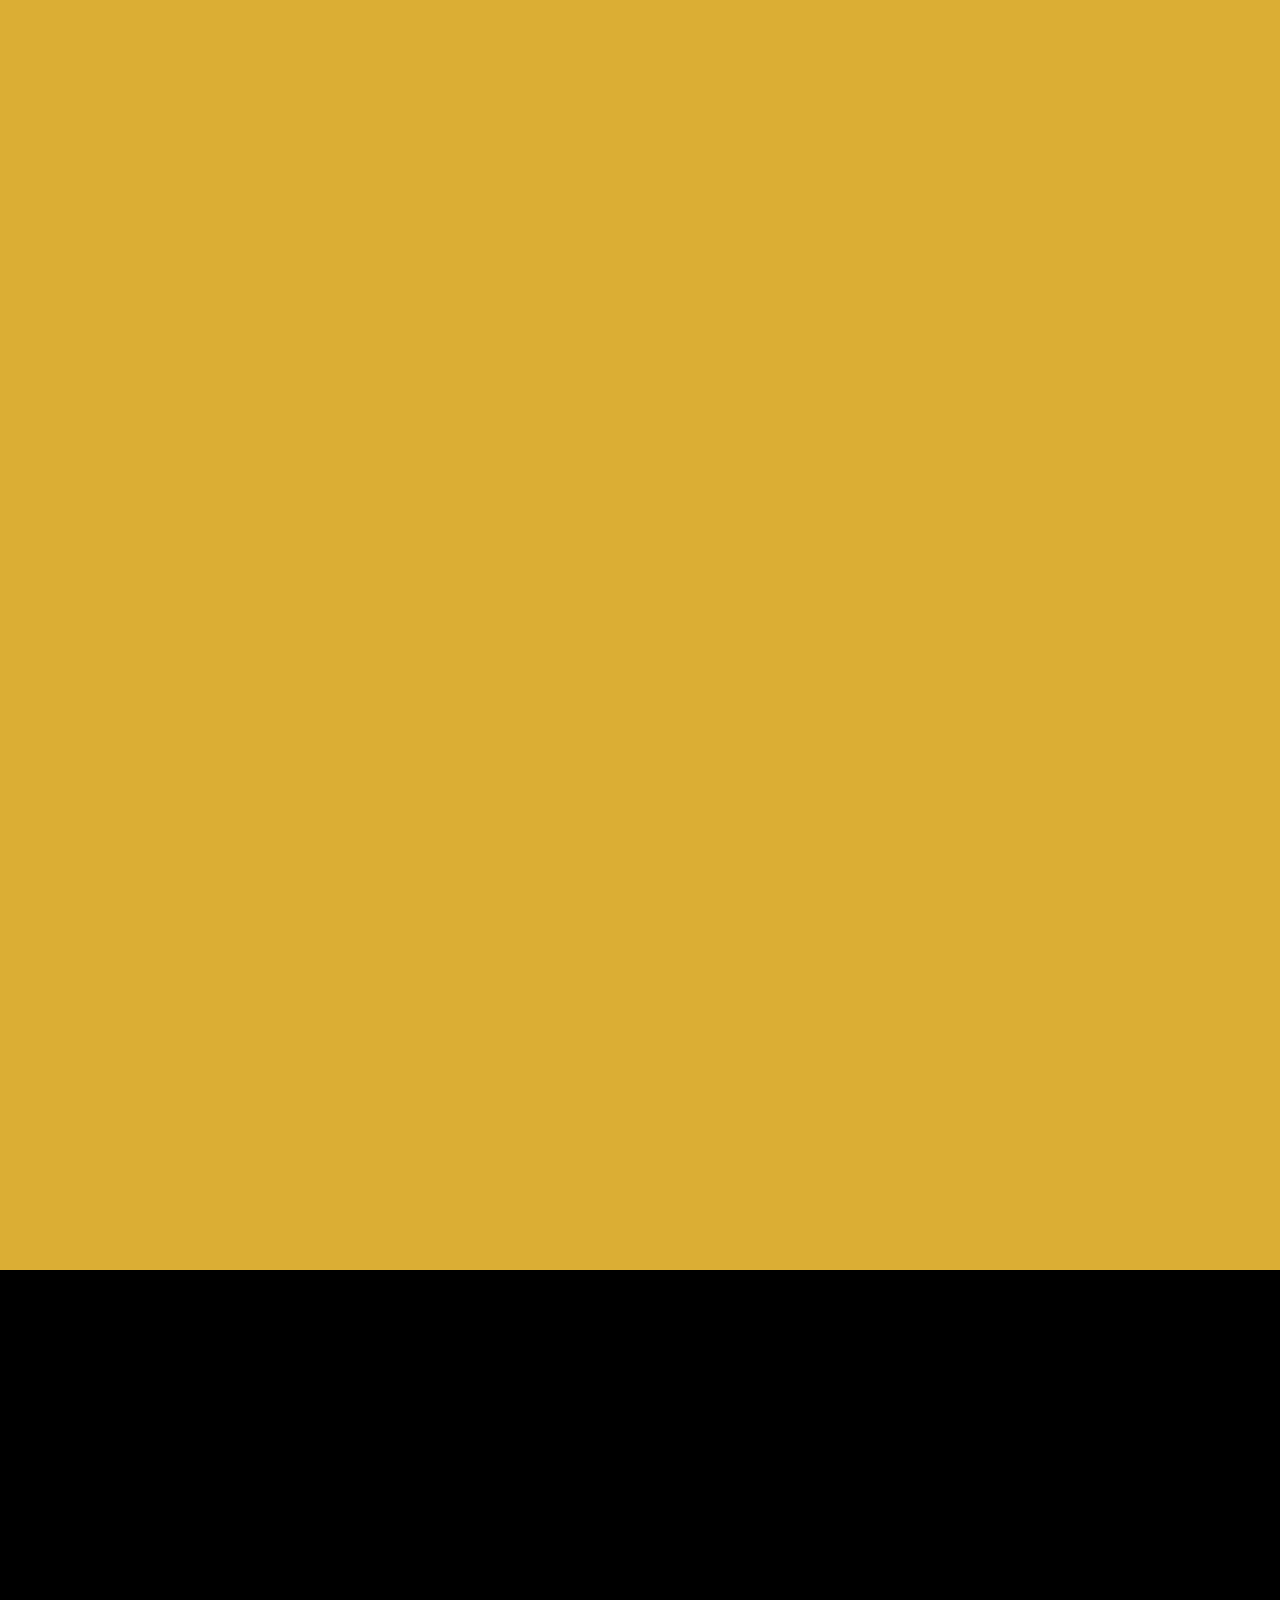
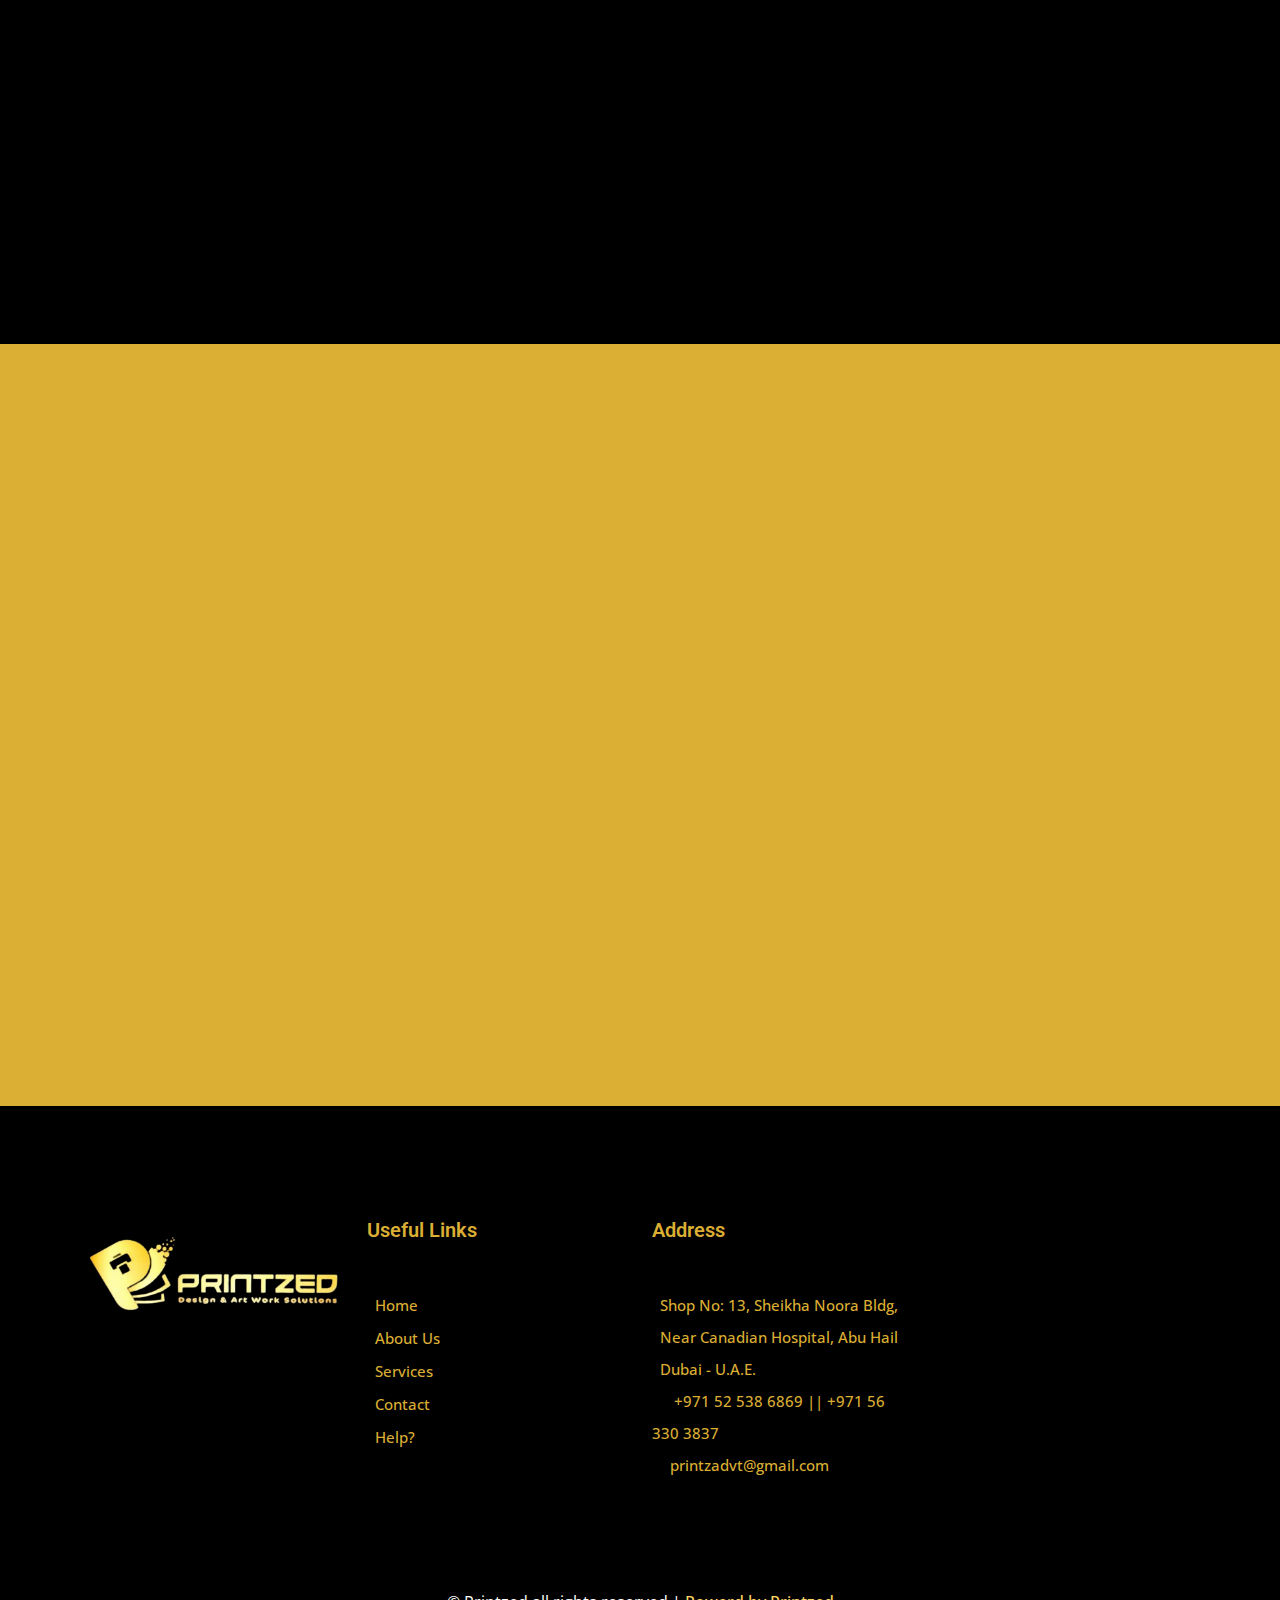
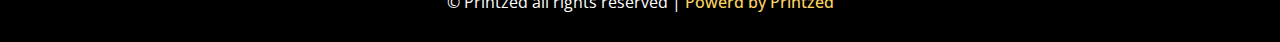
==== commit 67011d96: "Update index.html" ====
--- a/index.html
+++ b/index.html
@@ -50,7 +50,7 @@
   }
 }
  </script>
-<link rel="icon" href="img/favicon.png" type="image/png" >
+  <link rel="icon" type="image/x-icon" href="imag/favicon.ico">
  <link rel="stylesheet" href="https://stackpath.bootstrapcdn.com/bootstrap/4.5.2/css/bootstrap.min.css">
 <link rel="preconnect" href="https://fonts.googleapis.com">
 <link rel="preconnect" href="https://fonts.gstatic.com" crossorigin>
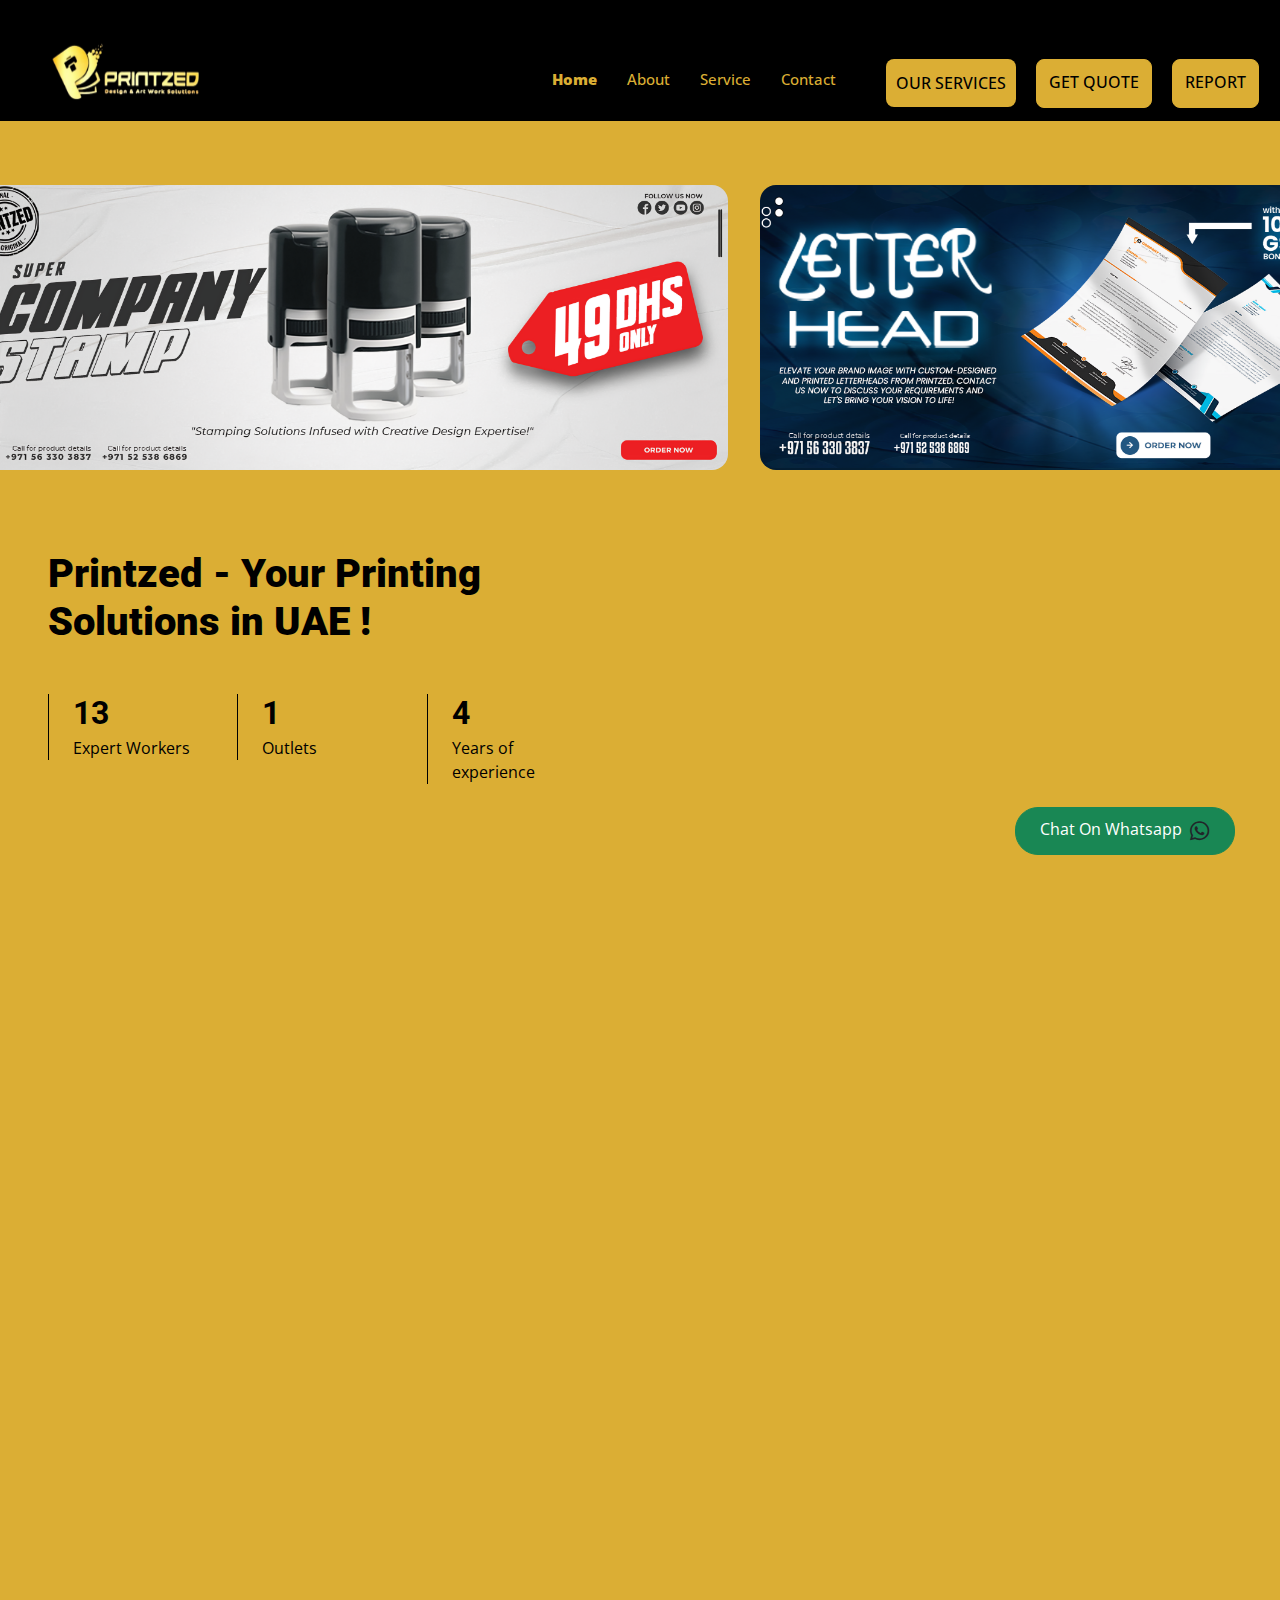
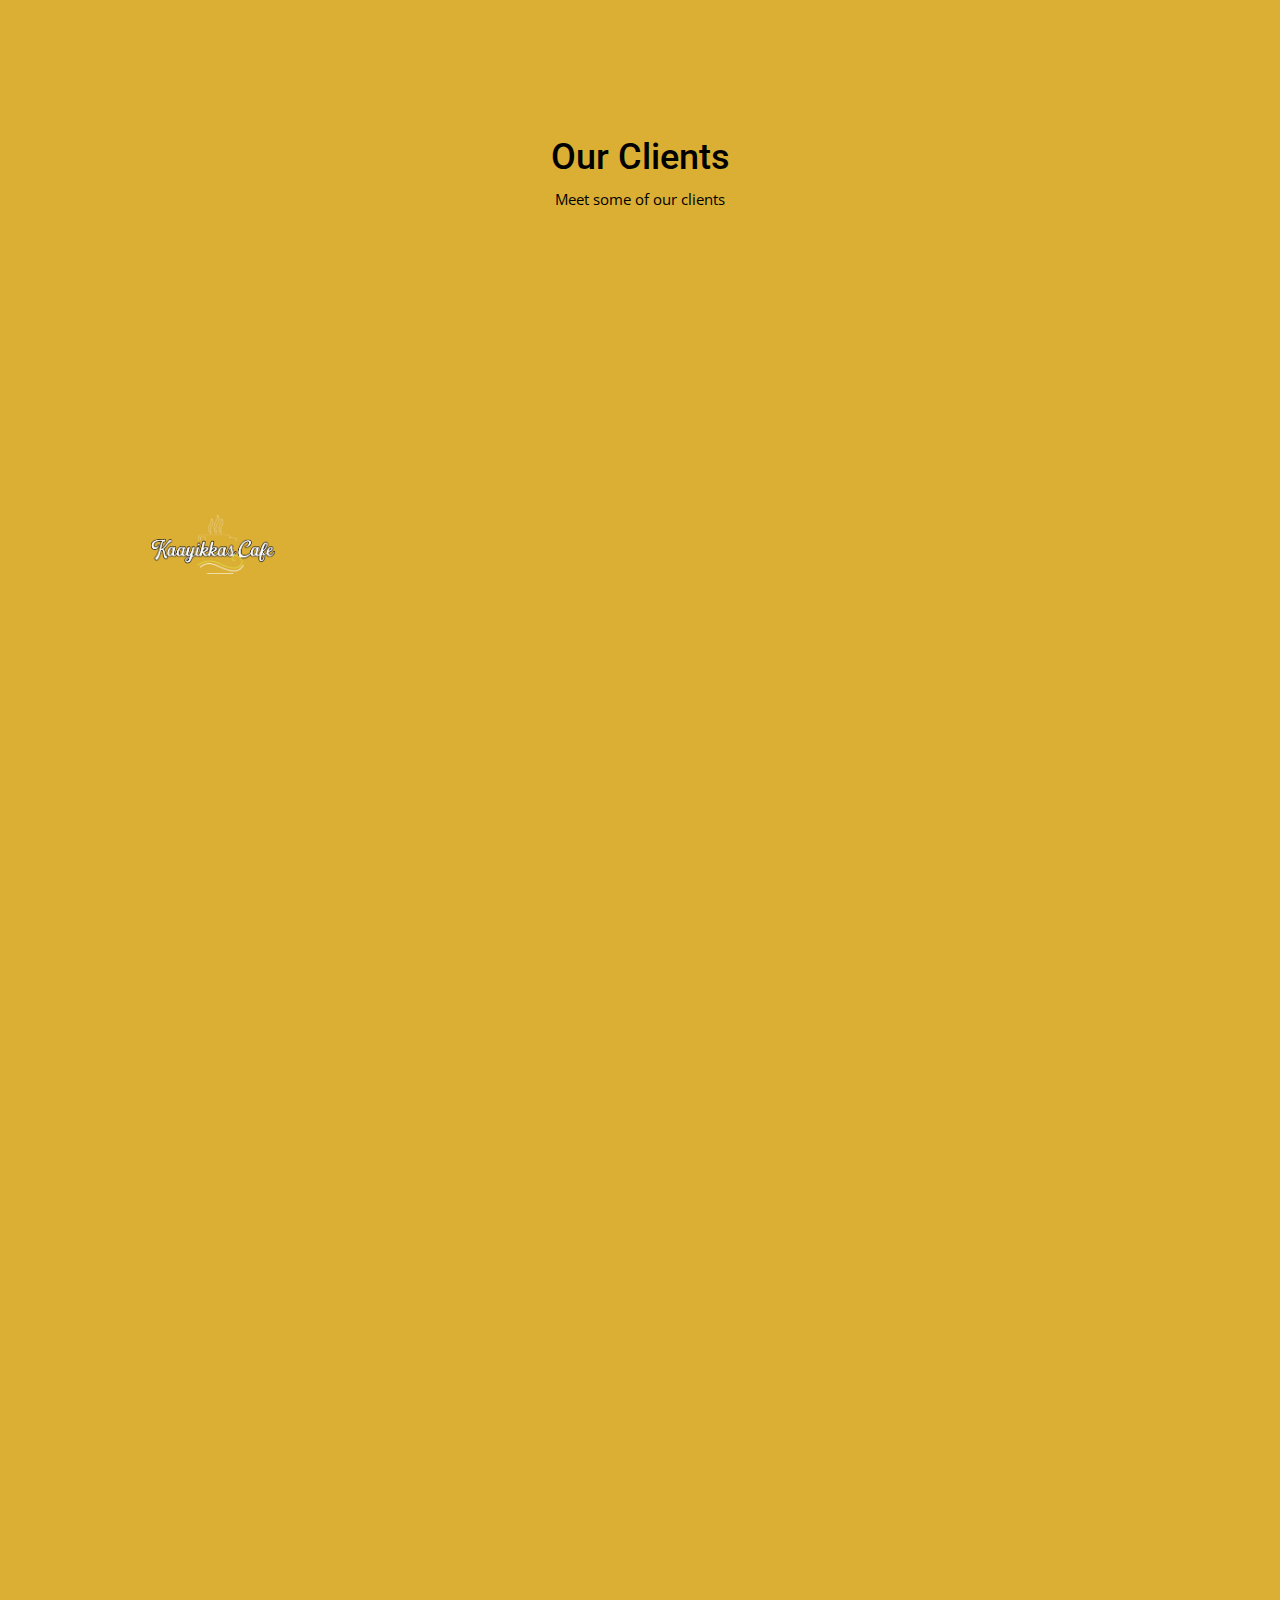
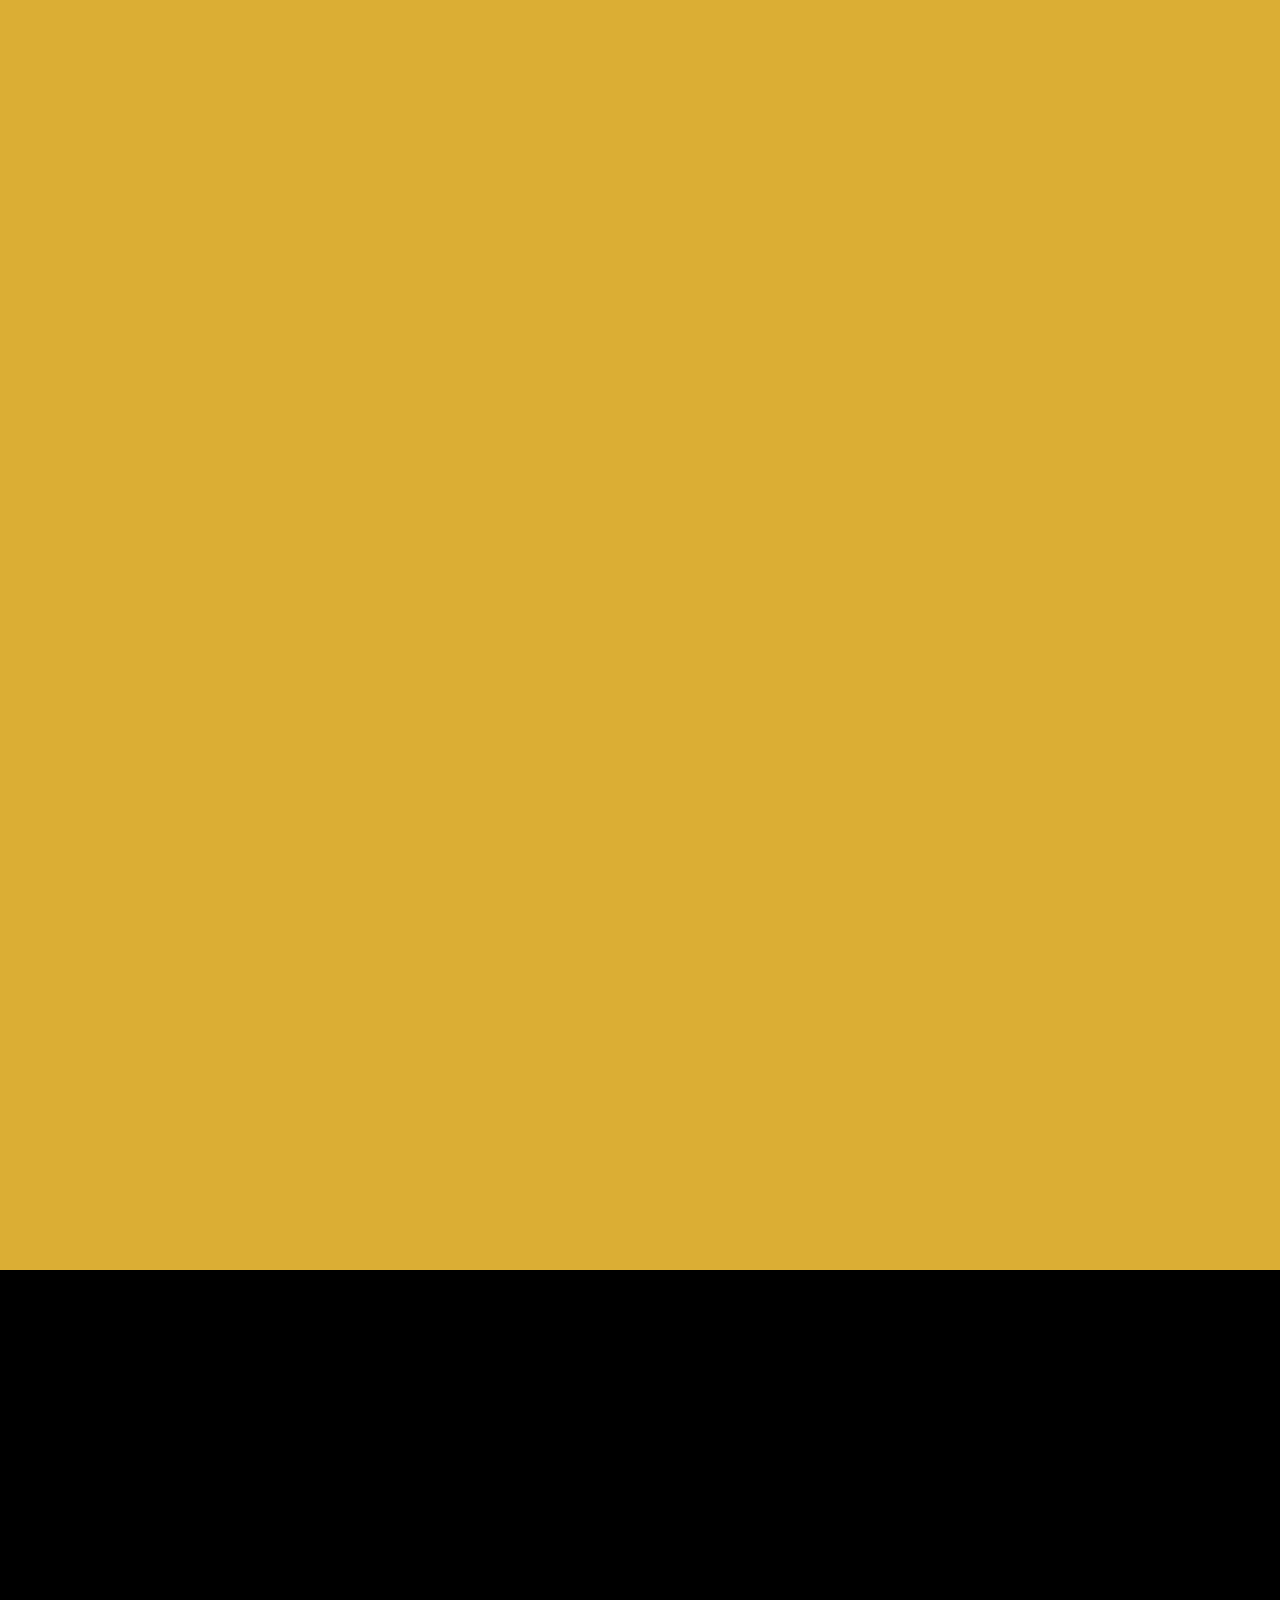
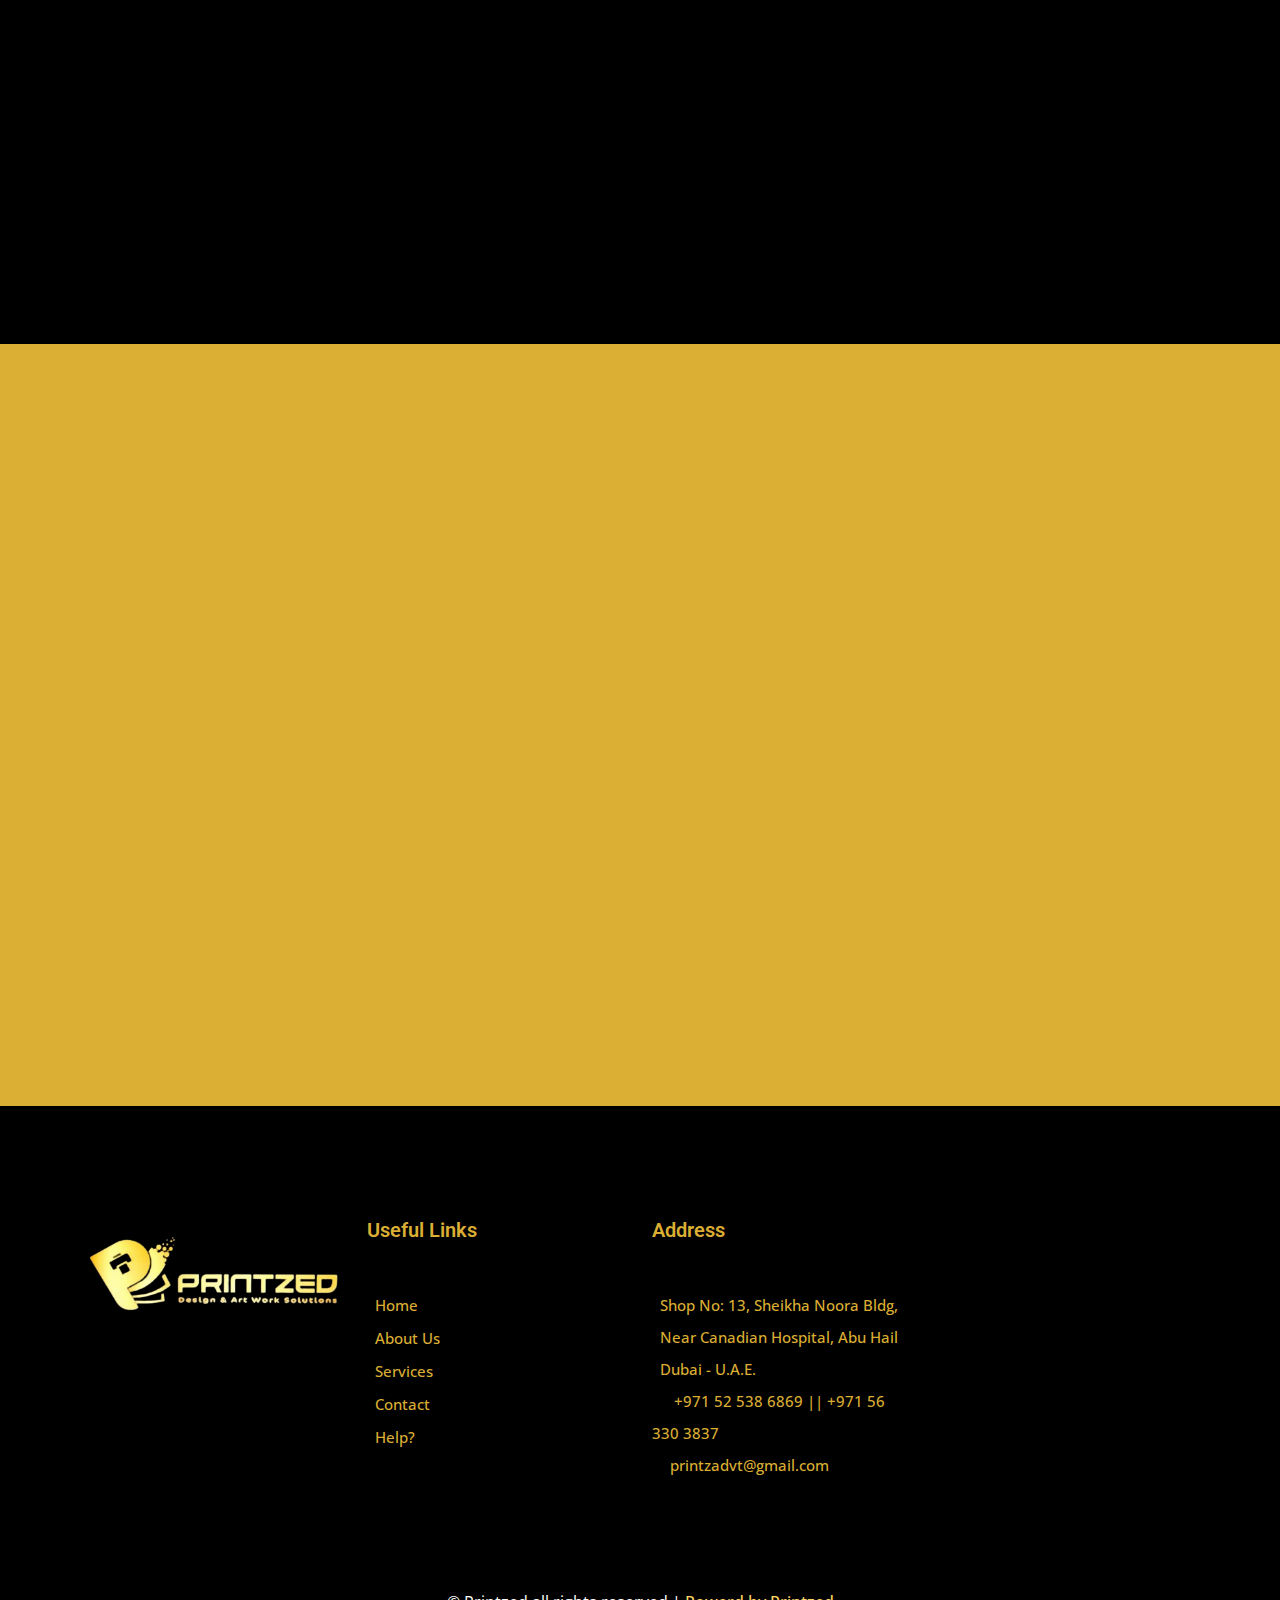
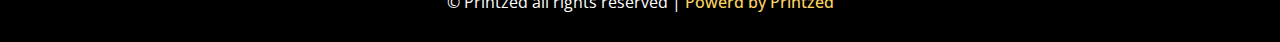
==== commit 117eadc4: "Update index.html" ====
--- a/index.html
+++ b/index.html
@@ -50,7 +50,7 @@
   }
 }
  </script>
-  <link rel="icon" type="image/x-icon" href="imag/favicon.ico">
+  <link rel="icon" type="image/x-icon" href="img/favicon.ico">
  <link rel="stylesheet" href="https://stackpath.bootstrapcdn.com/bootstrap/4.5.2/css/bootstrap.min.css">
 <link rel="preconnect" href="https://fonts.googleapis.com">
 <link rel="preconnect" href="https://fonts.gstatic.com" crossorigin>
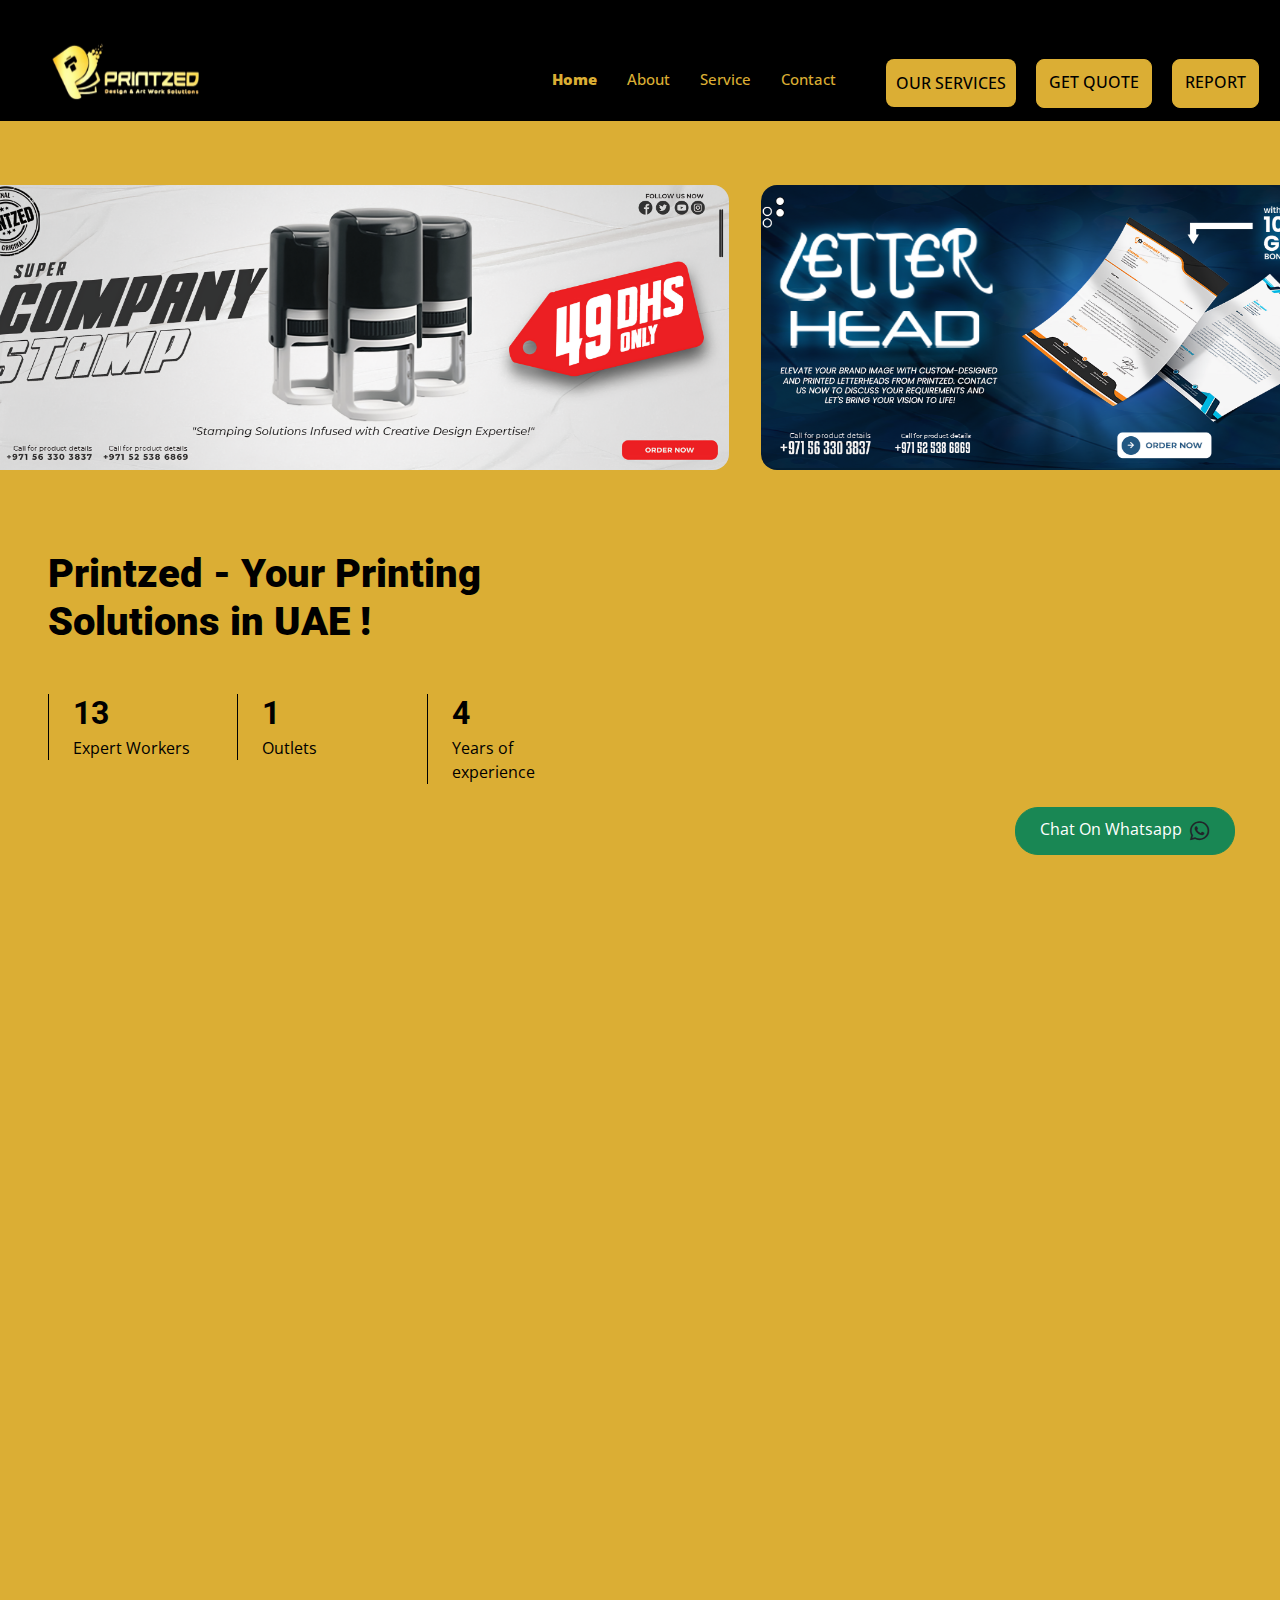
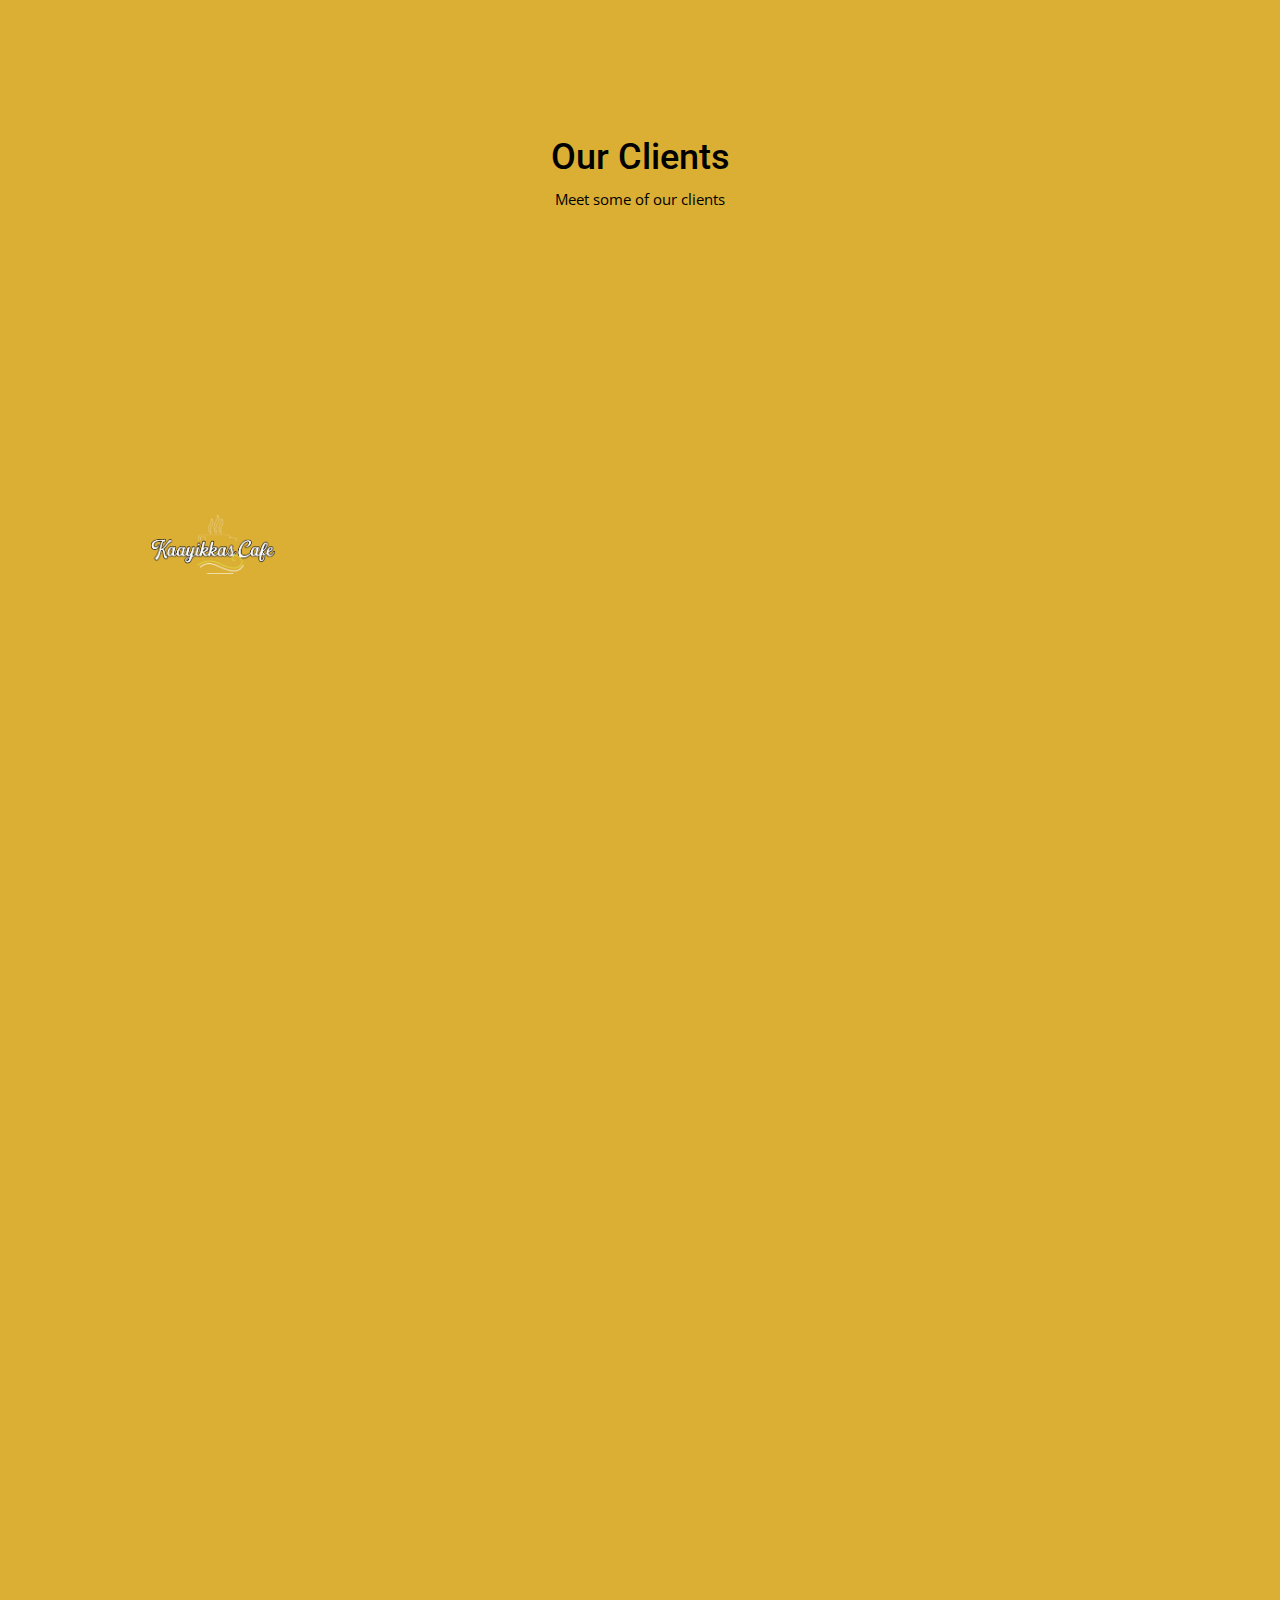
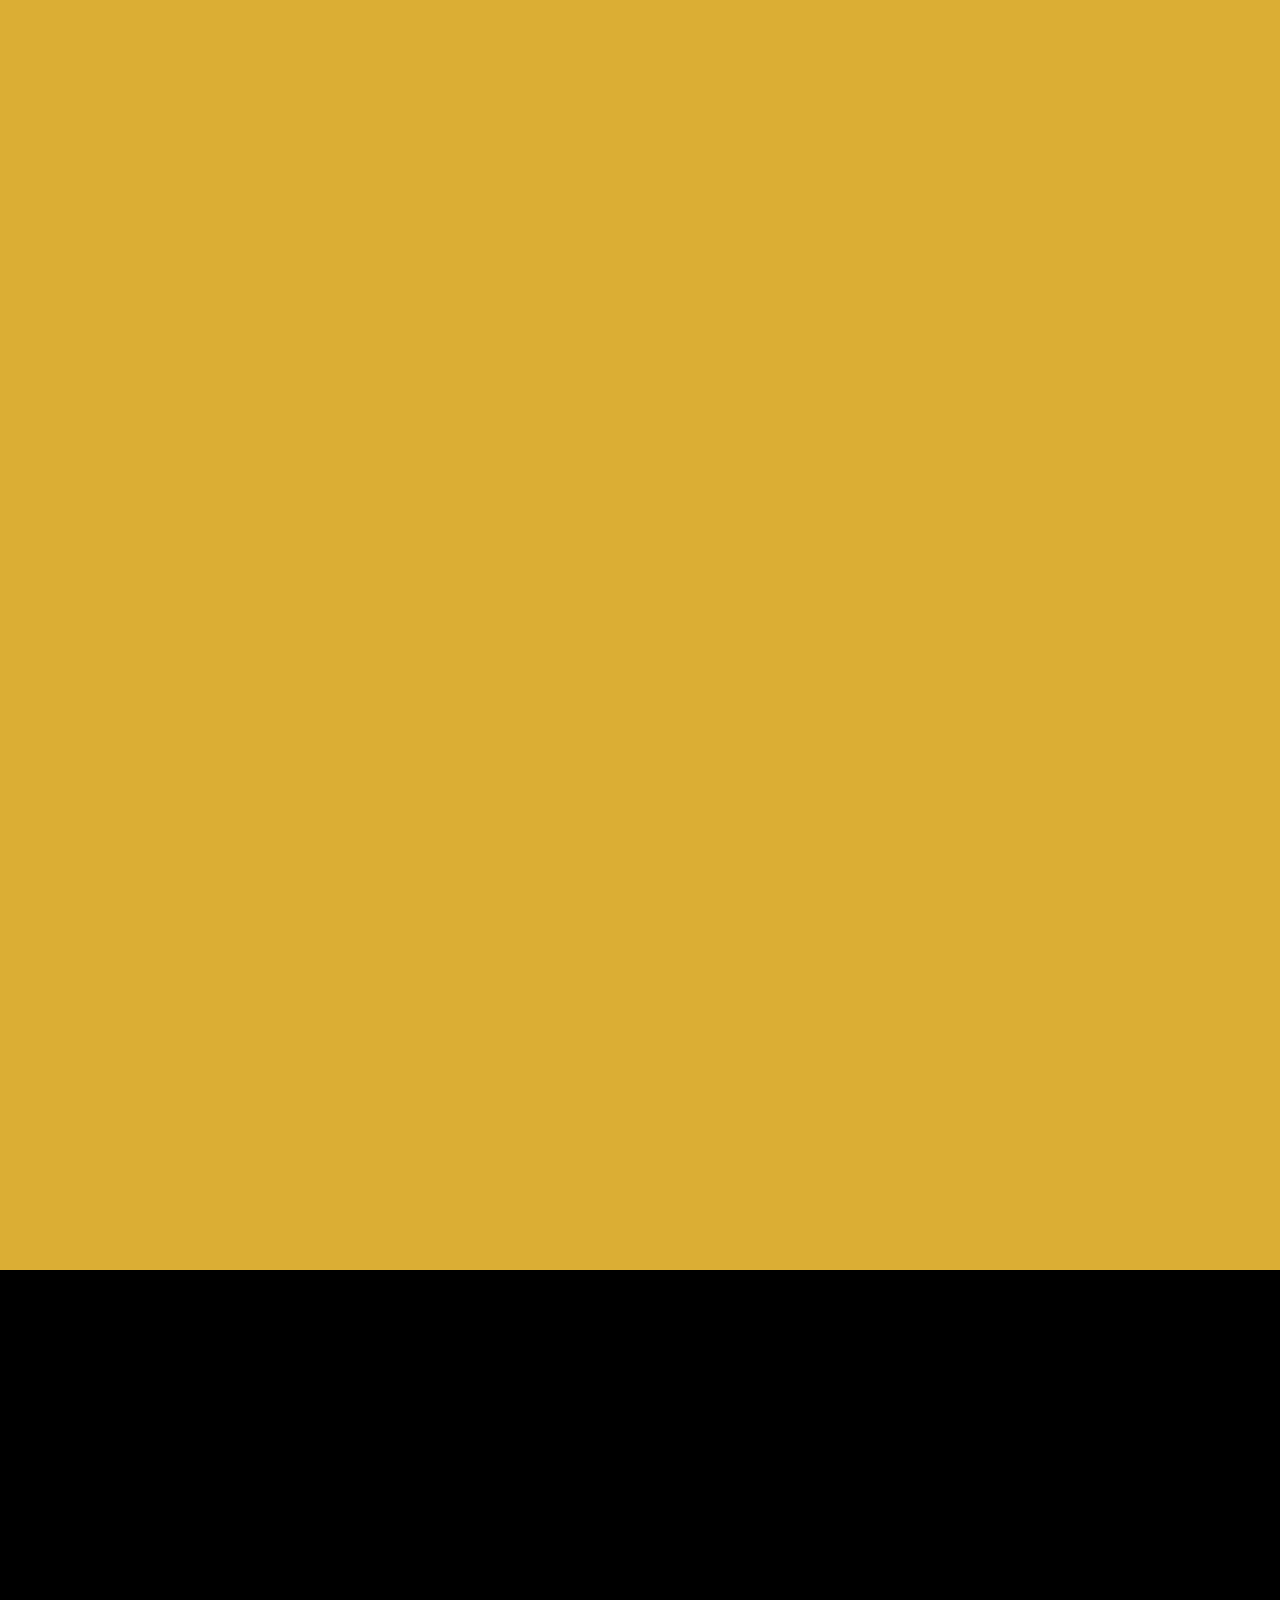
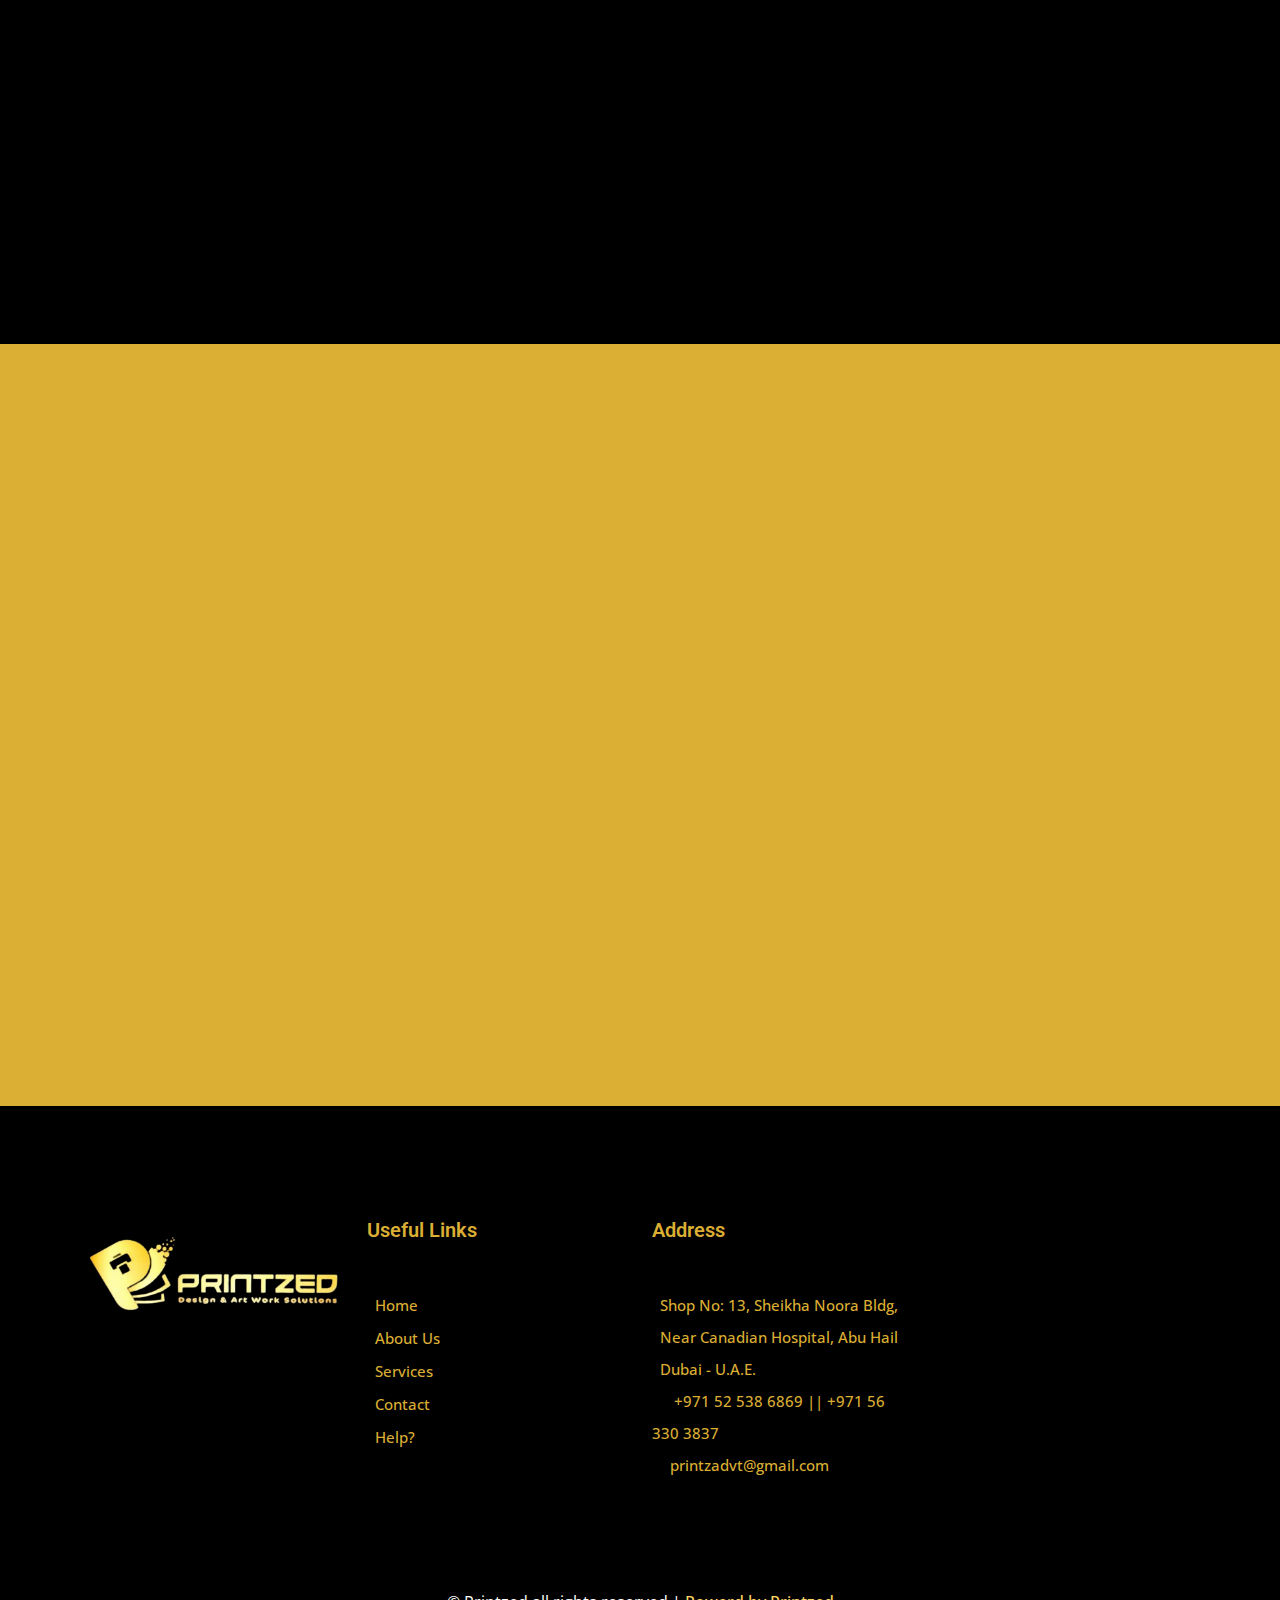
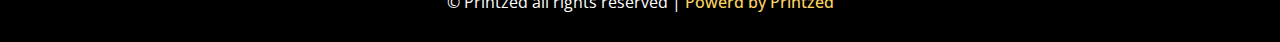
==== commit caf8cb65: "seo changes" ====
--- a/index.html
+++ b/index.html
@@ -2,7 +2,7 @@
 <html lang="en">
 
 <head>
- <title>PrintzED | Printing services in UAE | Printing solutions in Dubai</title>
+ <title>PrintzED | Printing services in UAE | Printzed design and artwork services</title>
 <meta name="description" content="Your premier printing and packaging solutions provider in Dubai and UAE. From offset and digital printing to custom packaging for e-commerce, food, and pharma. Quality business cards, brochures, labels, and more. Fast, reliable service for all your printing needs.">
 <meta name="keywords" content="Printing Services, UAE Printing, Dubai Printing, Printing Companies in UAE, Labels Printing, Stickers Printing, Booklets Printing, Catalogs Printing, Flyers Printing, Brochures Printing, Business Cards Printing, Flyer printing in UAE, Printing services in Dubai, Printing companies in Dubai, Offset printing in Dubai, Screen printing in UAE, Business card printing in UAE">
 <meta name="robots" content="index, follow">
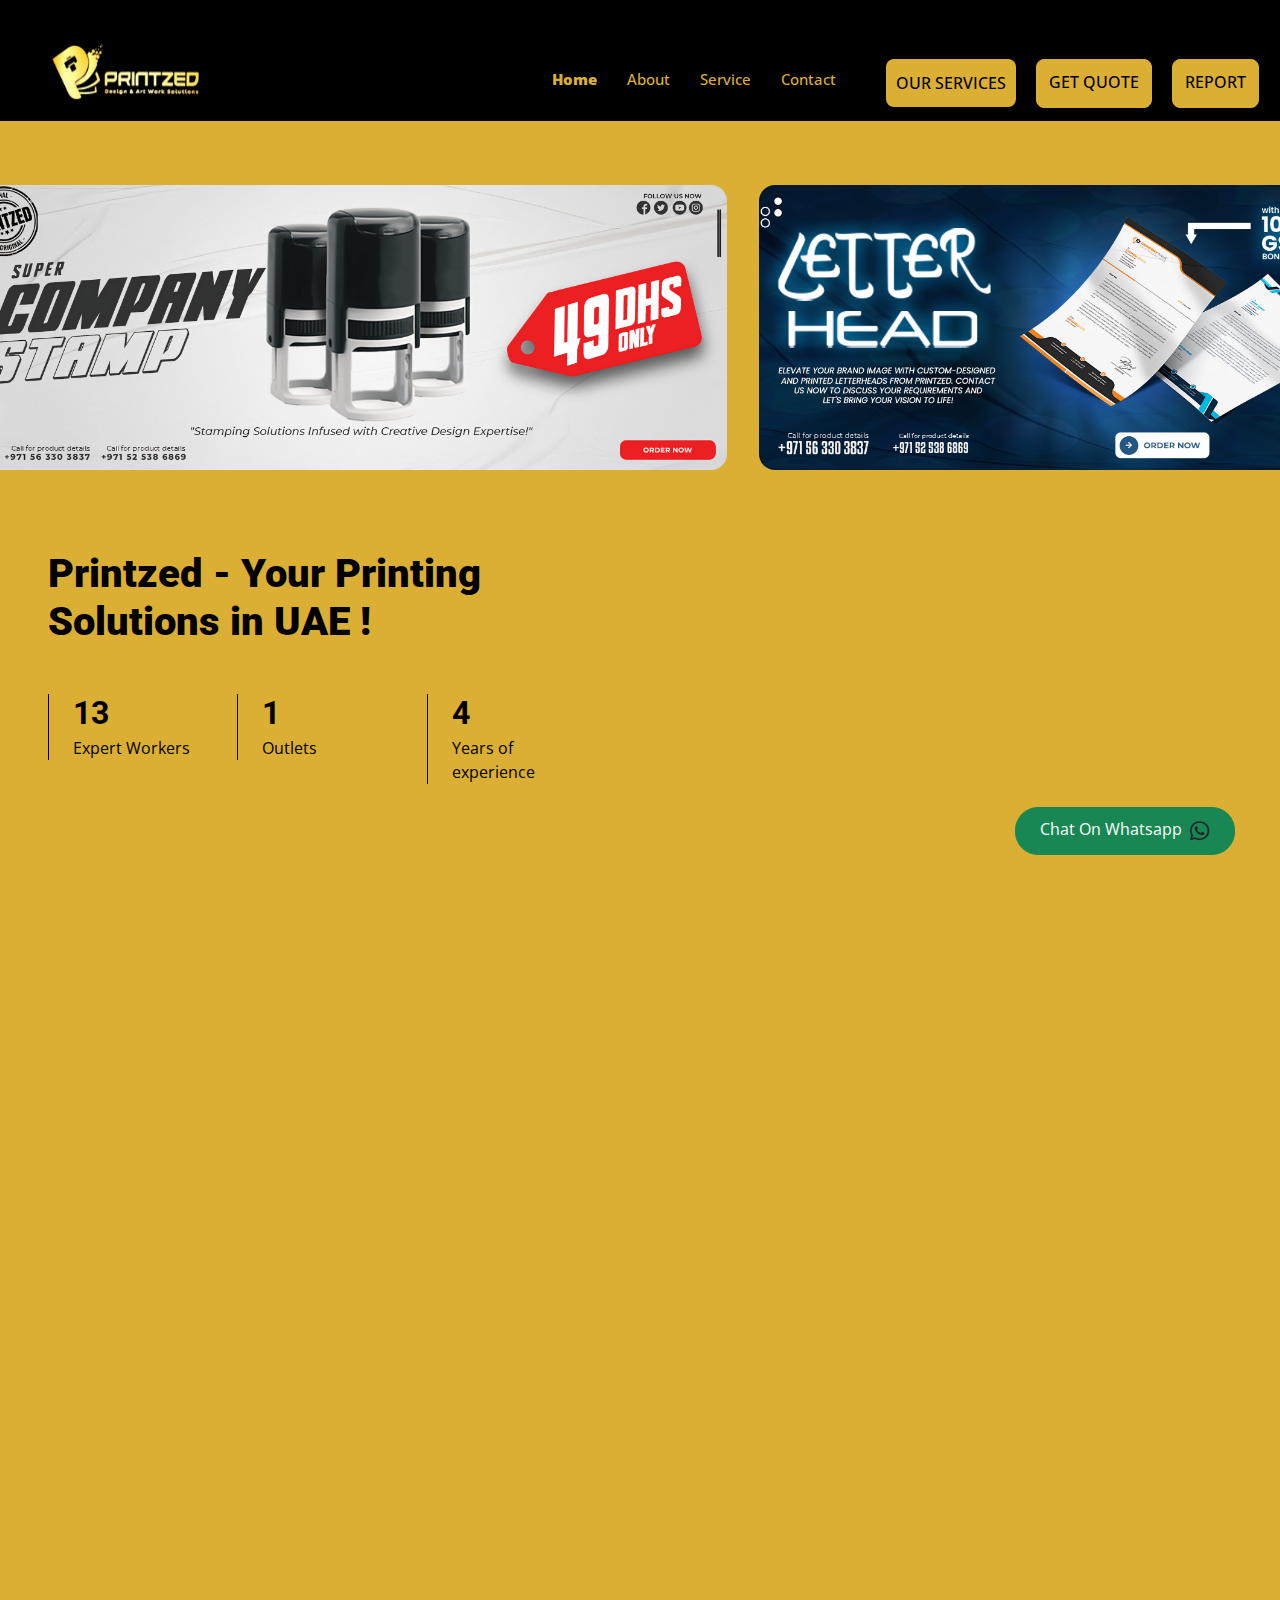
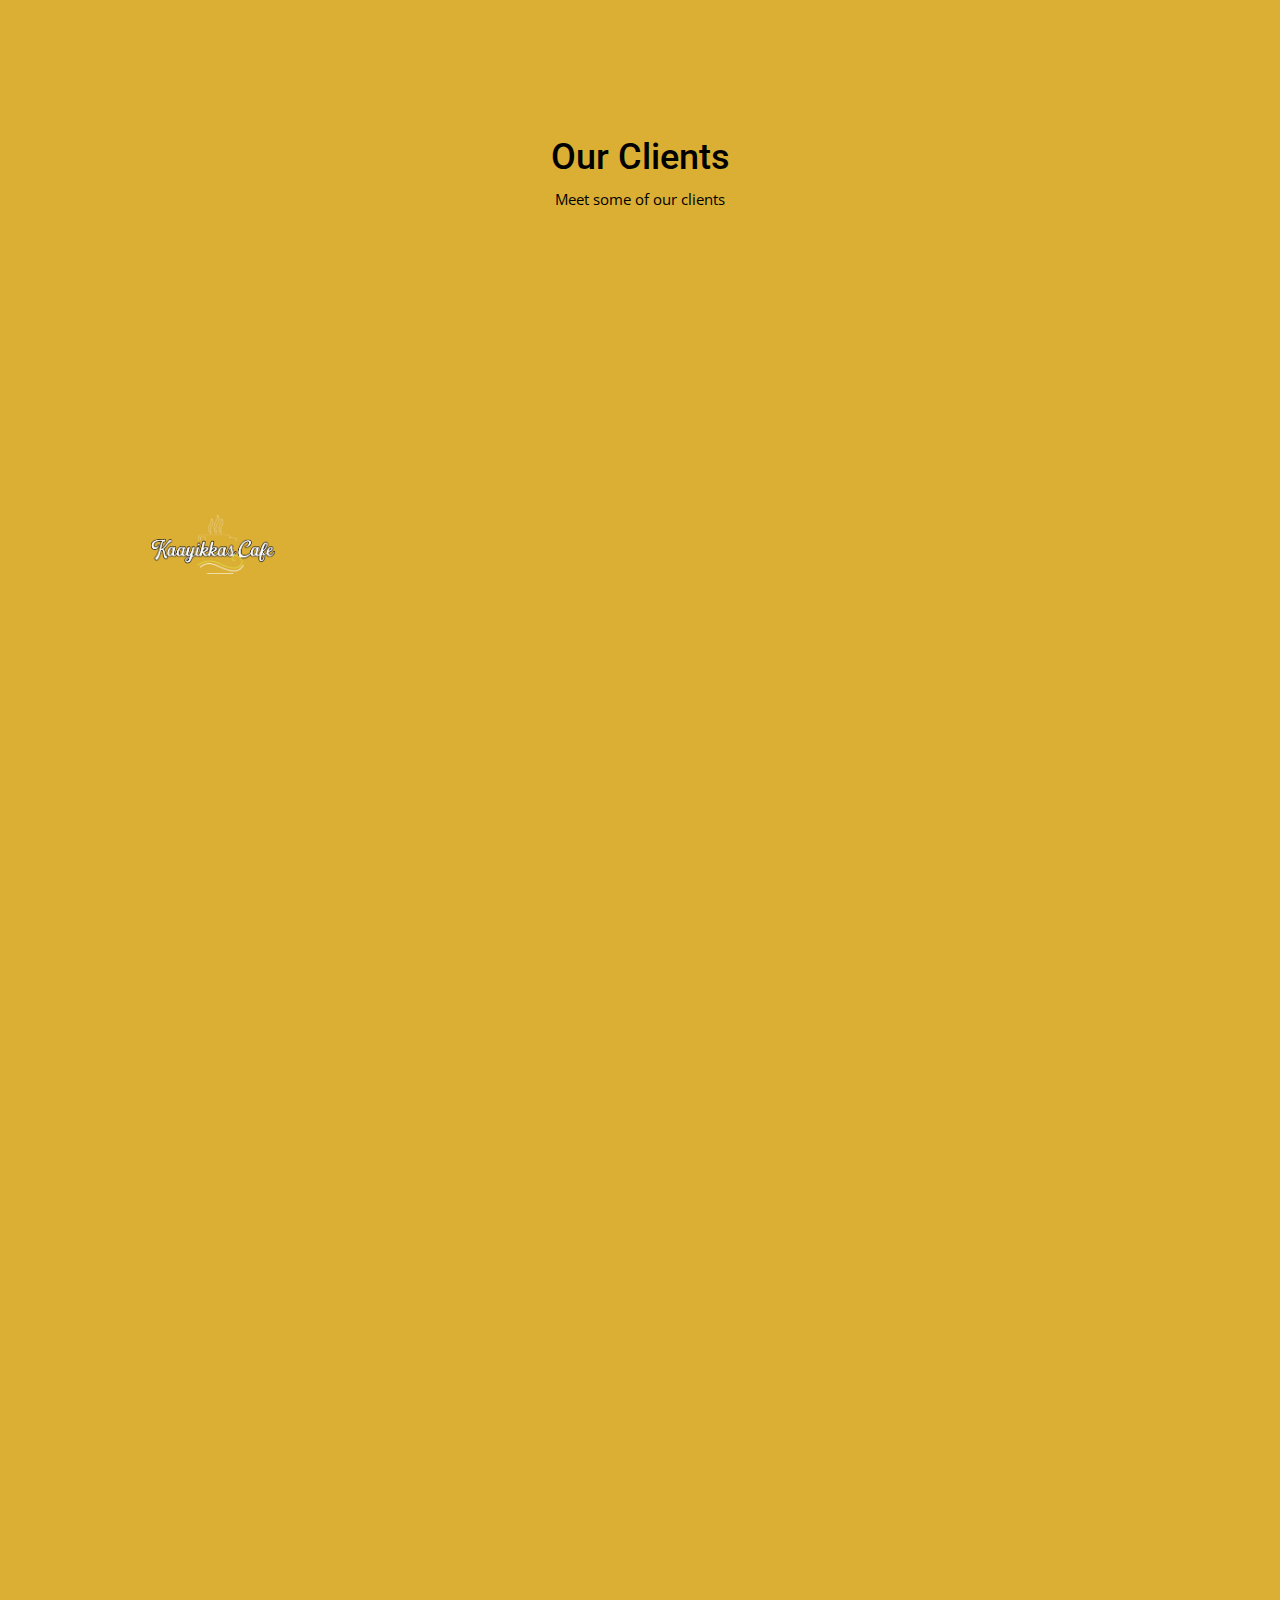
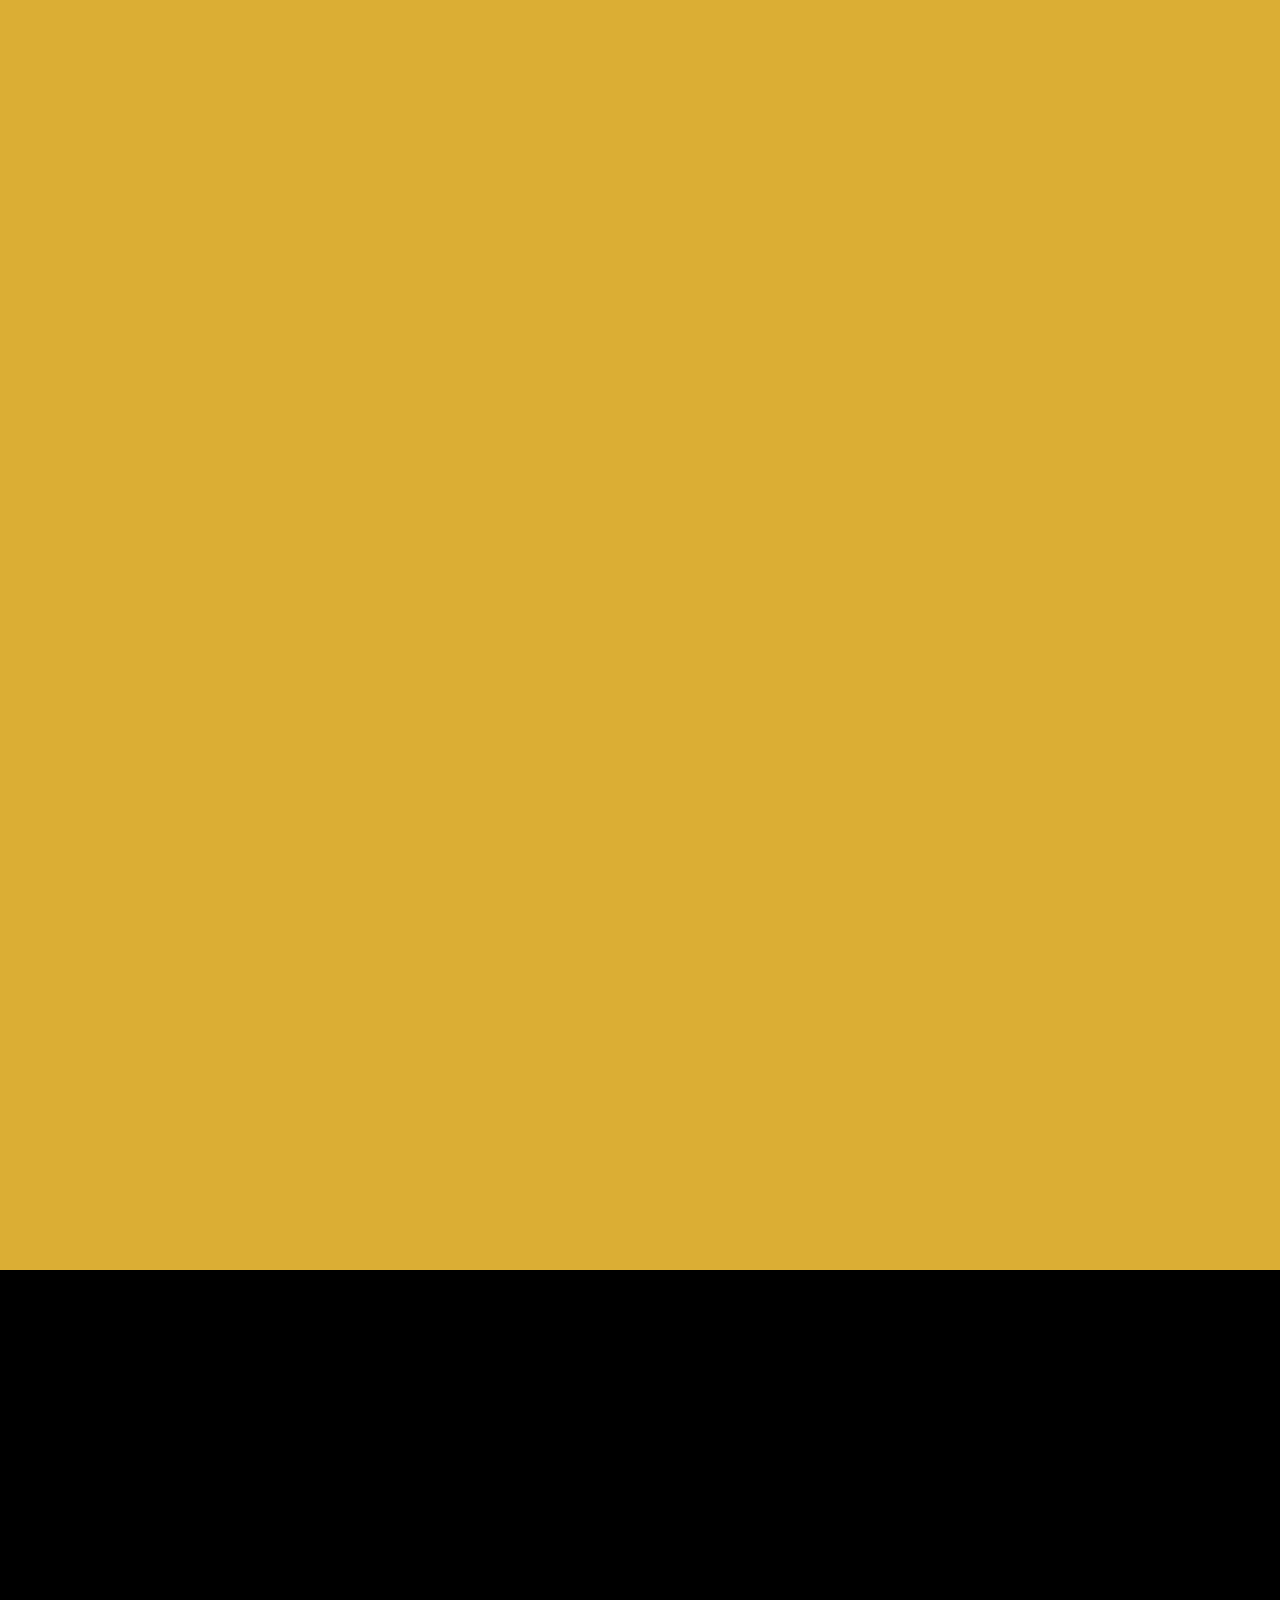
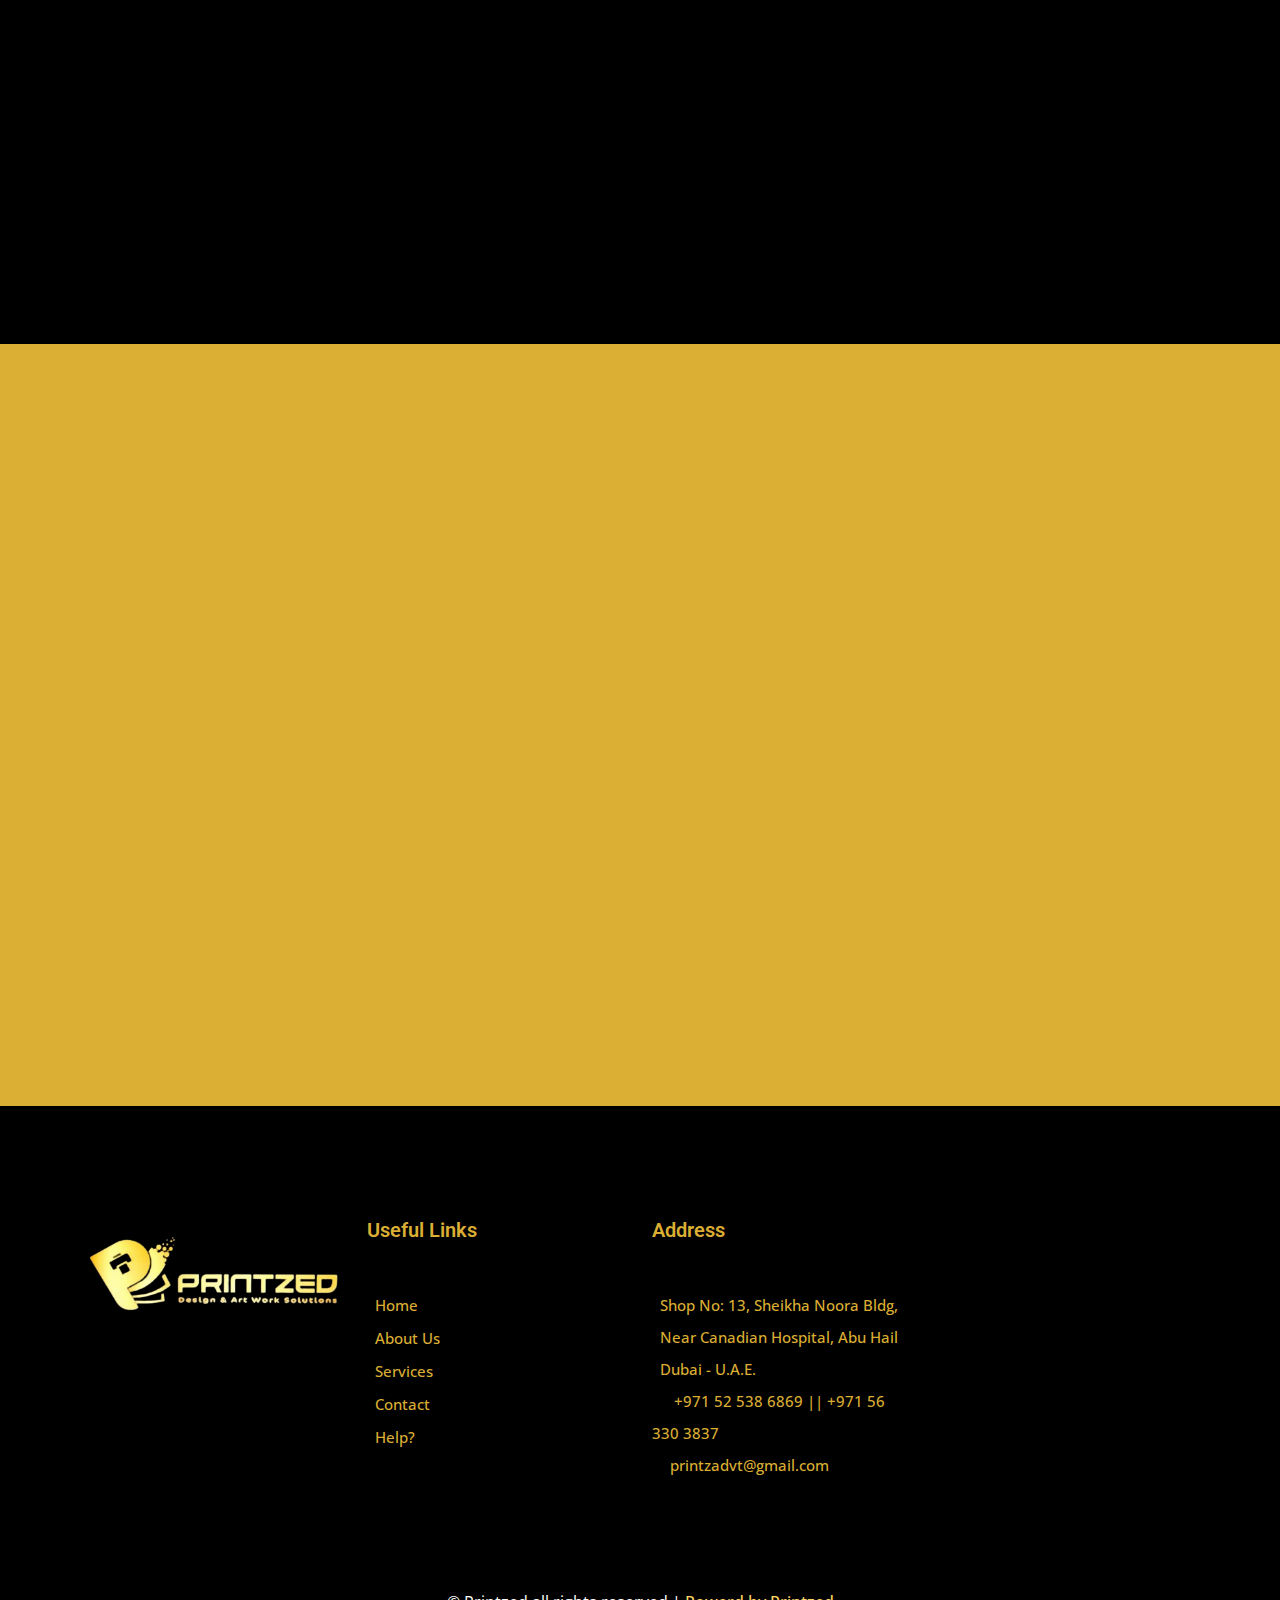
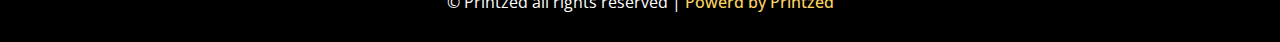
==== commit b7c331b8: "Update index.html" ====
--- a/index.html
+++ b/index.html
@@ -2,7 +2,7 @@
 <html lang="en">
 
 <head>
- <title>PrintzED | Printing services in UAE | Printzed design and artwork services</title>
+ <title>PrintzED design and artwork services | Printing services in UAE </title>
 <meta name="description" content="Your premier printing and packaging solutions provider in Dubai and UAE. From offset and digital printing to custom packaging for e-commerce, food, and pharma. Quality business cards, brochures, labels, and more. Fast, reliable service for all your printing needs.">
 <meta name="keywords" content="Printing Services, UAE Printing, Dubai Printing, Printing Companies in UAE, Labels Printing, Stickers Printing, Booklets Printing, Catalogs Printing, Flyers Printing, Brochures Printing, Business Cards Printing, Flyer printing in UAE, Printing services in Dubai, Printing companies in Dubai, Offset printing in Dubai, Screen printing in UAE, Business card printing in UAE">
 <meta name="robots" content="index, follow">
@@ -119,15 +119,7 @@
 </head>
 
 <body>
-    <div id="spinner"
-        class="show dis position-fixed translate-middle w-100 vh-100 top-50 start-50 d-flex align-items-center justify-content-center"
-        style="background-color:#dbae34 ;">
-        <div class="spinner-grow " style="width: 3rem; height: 3rem;" role="status">
-            <span class="sr-only" style="background-color:#dbae34 ;">Loading...</span>
-        </div>
-    </div>
-   
-    <div class="container-fluid  p-0 wow fadeIn dis" data-wow-delay="0.1s" style="background-color: black !important;">
+    <div class="container-fluid  p-0 wow fadeIn dis"  style="background-color: black !important;">
         <div class="row gx-0 d-none d-lg-flex">
             <div class="col-lg-7 px-5 text-start">
                 <div class="h-100 d-inline-flex align-items-center py-3 me-4">
